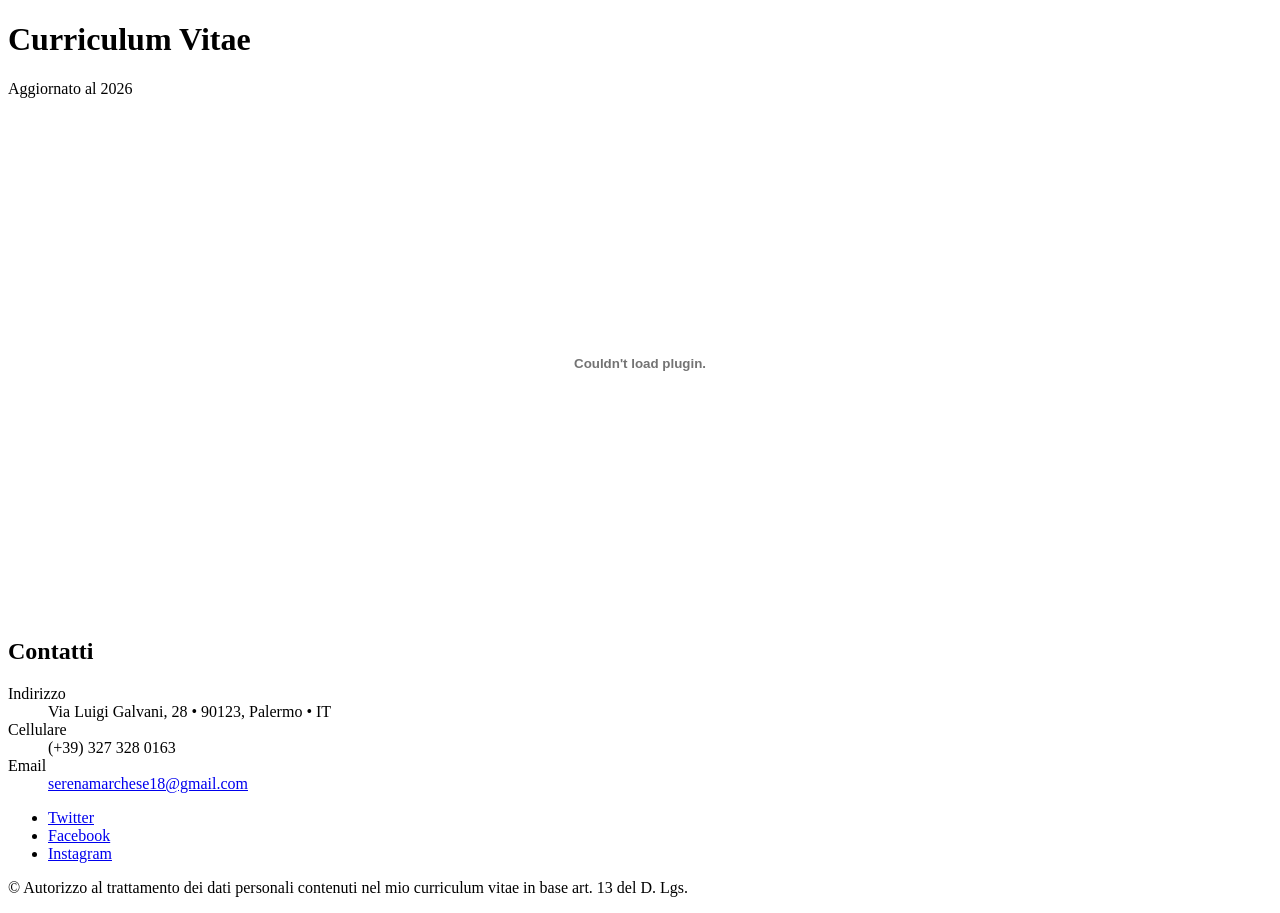
==== cvartistico.html @ 2106c132 "Add files via upload" ====
<!DOCTYPE HTML>
<!--
	Stellar by HTML5 UP
	html5up.net | @ajlkn
	Free for personal and commercial use under the CCA 3.0 license (html5up.net/license)
-->
<html>
	<head>
		<title>CURRICULUM VITAE</title>
		<meta charset="utf-8" />
		<meta name="viewport" content="width=device-width, initial-scale=1, user-scalable=no" />
		<link rel="stylesheet" href="assets/css/main.css" />
		<noscript><link rel="stylesheet" href="assets/css/noscript.css" /></noscript>
	</head>
	<body class="is-preload">

		<!-- Wrapper -->
			<div id="wrapper">

				<!-- Header -->
					<header id="header">
						<h1>Curriculum Vitae</h1>
						<p>Aggiornato al 2026</p>
					</header>

				<!-- Main -->
					<div id="main">

						<!-- Content -->
							<div class="pdf-container">
<embed 
        src="Curriculum2026.pdf#toolbar=0&navpanes=0&scrollbar=0" 
        type="application/pdf" 
        width="100%" 
        height="500px" 
    />
</div>

			<!-- Footer -->
					<footer id="footer">
						<section>
							<h2>Contatti</h2>
							<dl class="alt">
								<dt>Indirizzo</dt>
								<dd>Via Luigi Galvani, 28 &bull; 90123, Palermo &bull; IT</dd>
								<dt>Cellulare</dt>
								<dd>(+39) 327 328 0163</dd>
								<dt>Email</dt>
								<dd><a href="#">serenamarchese18@gmail.com</a></dd>
							</dl>
							<ul class="icons">
								<li><a href="https://x.com/SerenaMarchese8" class="icon brands fa-twitter alt"><span class="label">Twitter</span></a></li>
								<li><a href="https://www.facebook.com/SerenaMarchese882/" class="icon brands fa-facebook-f alt"><span class="label">Facebook</span></a></li>
								<li><a href="https://www.instagram.com/s3renere/" class="icon brands fa-instagram alt"><span class="label">Instagram</span></a></li>
							</ul>
						</section>
						<p class="copyright">&copy; Autorizzo al trattamento dei dati personali contenuti nel mio curriculum vitae in base art. 13 del D. Lgs.</p>
					</footer>

			</div>

		<!-- Scripts -->
			<script src="assets/js/jquery.min.js"></script>
			<script src="assets/js/jquery.scrollex.min.js"></script>
			<script src="assets/js/jquery.scrolly.min.js"></script>
			<script src="assets/js/browser.min.js"></script>
			<script src="assets/js/breakpoints.min.js"></script>
			<script src="assets/js/util.js"></script>
			<script src="assets/js/main.js"></script>

	</body>
</html>
---- assets/css/main.css ----
@import url(fontawesome-all.min.css);
@import 'https://fonts.googleapis.com/css?family=Source+Sans+Pro:300,400';

/*
	Stellar by HTML5 UP
	html5up.net | @ajlkn
	Free for personal and commercial use under the CCA 3.0 license (html5up.net/license)
*/

html, body, div, span, applet, object,
iframe, h1, h2, h3, h4, h5, h6, p, blockquote,
pre, a, abbr, acronym, address, big, cite,
code, del, dfn, em, img, ins, kbd, q, s, samp,
small, strike, strong, sub, sup, tt, var, b,
u, i, center, dl, dt, dd, ol, ul, li, fieldset,
form, label, legend, table, caption, tbody,
tfoot, thead, tr, th, td, article, aside,
canvas, details, embed, figure, figcaption,
footer, header, hgroup, menu, nav, output, ruby,
section, summary, time, mark, audio, video {
	margin: 0;
	padding: 0;
	border: 0;
	font-size: 100%;
	font: inherit;
	vertical-align: baseline;}

article, aside, details, figcaption, figure,
footer, header, hgroup, menu, nav, section {
	display: block;}

body {
	line-height: 1;
}

ol, ul {
	list-style: none;
}

blockquote, q {
	quotes: none;
}

	blockquote:before, blockquote:after, q:before, q:after {
		content: '';
		content: none;
	}

table {
	border-collapse: collapse;
	border-spacing: 0;
}

body {
	-webkit-text-size-adjust: none;
}

mark {
	background-color: transparent;
	color: inherit;
}

input::-moz-focus-inner {
	border: 0;
	padding: 0;
}

input, select, textarea {
	-moz-appearance: none;
	-webkit-appearance: none;
	-ms-appearance: none;
	appearance: none;
}

/* Basic */

	@-ms-viewport {
		width: device-width;
	}

	body {
		-ms-overflow-style: scrollbar;
	}

	@media screen and (max-width: 480px) {

		html, body {
			min-width: 320px;
		}

	}

	html {
		box-sizing: border-box;
	}

	*, *:before, *:after {
		box-sizing: inherit;
	}

	body {
		background-color: #935d8c;
		background-image: url("images/overlay.png"), -moz-linear-gradient(45deg, #e37682 15%, #5f4d93 85%);
		background-image: url("images/overlay.png"), -webkit-linear-gradient(45deg, #e37682 15%, #5f4d93 85%);
		background-image: url("images/overlay.png"), -ms-linear-gradient(45deg, #e37682 15%, #5f4d93 85%);
		background-image: url("images/overlay.png"), linear-gradient(45deg, #e37682 15%, #5f4d93 85%);
	}

		body.is-preload *, body.is-preload *:before, body.is-preload *:after {
			-moz-animation: none !important;
			-webkit-animation: none !important;
			-ms-animation: none !important;
			animation: none !important;
			-moz-transition: none !important;
			-webkit-transition: none !important;
			-ms-transition: none !important;
			transition: none !important;
		}

/* Type */

	body {
		background-color: #935d8c;
		color: rgba(255, 255, 255, 0.65);
	}

	body, input, select, textarea {
		font-family: "Source Sans Pro", Helvetica, sans-serif;
		font-size: 17pt;
		font-weight: 300;
		line-height: 1.65;
	}

		@media screen and (max-width: 1680px) {

			body, input, select, textarea {
				font-size: 14pt;
			}

		}

		@media screen and (max-width: 1280px) {

			body, input, select, textarea {
				font-size: 12pt;
			}

		}

		@media screen and (max-width: 360px) {

			body, input, select, textarea {
				font-size: 11pt;
			}

		}

	a {
		-moz-transition: color 0.2s ease, border-bottom 0.2s ease;
		-webkit-transition: color 0.2s ease, border-bottom 0.2s ease;
		-ms-transition: color 0.2s ease, border-bottom 0.2s ease;
		transition: color 0.2s ease, border-bottom 0.2s ease;
		text-decoration: none;
		border-bottom: dotted 1px;
		color: inherit;
	}

		a:hover {
			border-bottom-color: transparent;
		}

	strong, b {
		font-weight: 400;
	}

	em, i {
		font-style: italic;
	}

	p {
		margin: 0 0 2em 0;
	}

		p.content {
			-moz-columns: 20em 2;
			-webkit-columns: 20em 2;
			-ms-columns: 20em 2;
			columns: 20em 2;
			-moz-column-gap: 2em;
			-webkit-column-gap: 2em;
			-ms-column-gap: 2em;
			column-gap: 2em;
			text-align: justify;
		}

	h1, h2, h3, h4, h5, h6 {
		font-weight: 300;
		line-height: 1.5;
		margin: 0 0 0.7em 0;
		letter-spacing: -0.025em;
	}

		h1 a, h2 a, h3 a, h4 a, h5 a, h6 a {
			color: inherit;
			text-decoration: none;
		}

	h1 {
		font-size: 2.5em;
		line-height: 1.2;
	}

	h2 {
		font-size: 1.5em;
	}

	h3 {
		font-size: 1.25em;
	}

	h4 {
		font-size: 1.1em;
	}

	h5 {
		font-size: 0.9em;
	}

	h6 {
		font-size: 0.7em;
	}

	@media screen and (max-width: 736px) {

		h1 {
			font-size: 2em;
		}

	}

	sub {
		font-size: 0.8em;
		position: relative;
		top: 0.5em;
	}

	sup {
		font-size: 0.8em;
		position: relative;
		top: -0.5em;
	}

	blockquote {
		border-left: solid 4px;
		font-style: italic;
		margin: 0 0 2em 0;
		padding: 0.5em 0 0.5em 2em;
	}

	code {
		border-radius: 8px;
		border: solid 1px;
		font-family: "Courier New", monospace;
		font-size: 0.9em;
		margin: 0 0.25em;
		padding: 0.25em 0.65em;
	}

	pre {
		-webkit-overflow-scrolling: touch;
		font-family: "Courier New", monospace;
		font-size: 0.9em;
		margin: 0 0 2em 0;
	}

		pre code {
			display: block;
			line-height: 1.75;
			padding: 1em 1.5em;
			overflow-x: auto;
		}

	hr {
		border: 0;
		border-bottom: solid 1px;
		margin: 2em 0;
	}

		hr.major {
			margin: 3em 0;
		}

	.align-left {
		text-align: left;
	}

	.align-center {
		text-align: center;
	}

	.align-right {
		text-align: right;
	}

	input, select, textarea {
		color: #ffffff;
	}

	a:hover {
		color: #ffffff;
	}

	strong, b {
		color: #ffffff;
	}

	h1, h2, h3, h4, h5, h6 {
		color: #ffffff;
	}

	blockquote {
		border-left-color: rgba(255, 255, 255, 0.35);
	}

	code {
		background: rgba(255, 255, 255, 0.075);
		border-color: rgba(255, 255, 255, 0.35);
	}

	hr {
		border-bottom-color: rgba(255, 255, 255, 0.35);
	}

/* Row */

	.row {
		display: flex;
		flex-wrap: wrap;
		box-sizing: border-box;
		align-items: stretch;
	}

		.row > * {
			box-sizing: border-box;
		}

		.row.gtr-uniform > * > :last-child {
			margin-bottom: 0;
		}

		.row.aln-left {
			justify-content: flex-start;
		}

		.row.aln-center {
			justify-content: center;
		}

		.row.aln-right {
			justify-content: flex-end;
		}

		.row.aln-top {
			align-items: flex-start;
		}

		.row.aln-middle {
			align-items: center;
		}

		.row.aln-bottom {
			align-items: flex-end;
		}

		.row > .imp {
			order: -1;
		}

		.row > .col-1 {
			width: 8.33333%;
		}

		.row > .off-1 {
			margin-left: 8.33333%;
		}

		.row > .col-2 {
			width: 16.66667%;
		}

		.row > .off-2 {
			margin-left: 16.66667%;
		}

		.row > .col-3 {
			width: 25%;
		}

		.row > .off-3 {
			margin-left: 25%;
		}

		.row > .col-4 {
			width: 33.33333%;
		}

		.row > .off-4 {
			margin-left: 33.33333%;
		}

		.row > .col-5 {
			width: 41.66667%;
		}

		.row > .off-5 {
			margin-left: 41.66667%;
		}

		.row > .col-6 {
			width: 50%;
		}

		.row > .off-6 {
			margin-left: 50%;
		}

		.row > .col-7 {
			width: 58.33333%;
		}

		.row > .off-7 {
			margin-left: 58.33333%;
		}

		.row > .col-8 {
			width: 66.66667%;
		}

		.row > .off-8 {
			margin-left: 66.66667%;
		}

		.row > .col-9 {
			width: 75%;
		}

		.row > .off-9 {
			margin-left: 75%;
		}

		.row > .col-10 {
			width: 83.33333%;
		}

		.row > .off-10 {
			margin-left: 83.33333%;
		}

		.row > .col-11 {
			width: 91.66667%;
		}

		.row > .off-11 {
			margin-left: 91.66667%;
		}

		.row > .col-12 {
			width: 100%;
		}

		.row > .off-12 {
			margin-left: 100%;
		}

		.row.gtr-0 {
			margin-top: 0;
			margin-left: 0em;
		}

			.row.gtr-0 > * {
				padding: 0 0 0 0em;
			}

			.row.gtr-0.gtr-uniform {
				margin-top: 0em;
			}

				.row.gtr-0.gtr-uniform > * {
					padding-top: 0em;
				}

		.row.gtr-25 {
			margin-top: 0;
			margin-left: -0.375em;
		}

			.row.gtr-25 > * {
				padding: 0 0 0 0.375em;
			}

			.row.gtr-25.gtr-uniform {
				margin-top: -0.375em;
			}

				.row.gtr-25.gtr-uniform > * {
					padding-top: 0.375em;
				}

		.row.gtr-50 {
			margin-top: 0;
			margin-left: -0.75em;
		}

			.row.gtr-50 > * {
				padding: 0 0 0 0.75em;
			}

			.row.gtr-50.gtr-uniform {
				margin-top: -0.75em;
			}

				.row.gtr-50.gtr-uniform > * {
					padding-top: 0.75em;
				}

		.row {
			margin-top: 0;
			margin-left: -1.5em;
		}

			.row > * {
				padding: 0 0 0 1.5em;
			}

			.row.gtr-uniform {
				margin-top: -1.5em;
			}

				.row.gtr-uniform > * {
					padding-top: 1.5em;
				}

		.row.gtr-150 {
			margin-top: 0;
			margin-left: -2.25em;
		}

			.row.gtr-150 > * {
				padding: 0 0 0 2.25em;
			}

			.row.gtr-150.gtr-uniform {
				margin-top: -2.25em;
			}

				.row.gtr-150.gtr-uniform > * {
					padding-top: 2.25em;
				}

		.row.gtr-200 {
			margin-top: 0;
			margin-left: -3em;
		}

			.row.gtr-200 > * {
				padding: 0 0 0 3em;
			}

			.row.gtr-200.gtr-uniform {
				margin-top: -3em;
			}

				.row.gtr-200.gtr-uniform > * {
					padding-top: 3em;
				}

		@media screen and (max-width: 1680px) {

			.row {
				display: flex;
				flex-wrap: wrap;
				box-sizing: border-box;
				align-items: stretch;
			}

				.row > * {
					box-sizing: border-box;
				}

				.row.gtr-uniform > * > :last-child {
					margin-bottom: 0;
				}

				.row.aln-left {
					justify-content: flex-start;
				}

				.row.aln-center {
					justify-content: center;
				}

				.row.aln-right {
					justify-content: flex-end;
				}

				.row.aln-top {
					align-items: flex-start;
				}

				.row.aln-middle {
					align-items: center;
				}

				.row.aln-bottom {
					align-items: flex-end;
				}

				.row > .imp-xlarge {
					order: -1;
				}

				.row > .col-1-xlarge {
					width: 8.33333%;
				}

				.row > .off-1-xlarge {
					margin-left: 8.33333%;
				}

				.row > .col-2-xlarge {
					width: 16.66667%;
				}

				.row > .off-2-xlarge {
					margin-left: 16.66667%;
				}

				.row > .col-3-xlarge {
					width: 25%;
				}

				.row > .off-3-xlarge {
					margin-left: 25%;
				}

				.row > .col-4-xlarge {
					width: 33.33333%;
				}

				.row > .off-4-xlarge {
					margin-left: 33.33333%;
				}

				.row > .col-5-xlarge {
					width: 41.66667%;
				}

				.row > .off-5-xlarge {
					margin-left: 41.66667%;
				}

				.row > .col-6-xlarge {
					width: 50%;
				}

				.row > .off-6-xlarge {
					margin-left: 50%;
				}

				.row > .col-7-xlarge {
					width: 58.33333%;
				}

				.row > .off-7-xlarge {
					margin-left: 58.33333%;
				}

				.row > .col-8-xlarge {
					width: 66.66667%;
				}

				.row > .off-8-xlarge {
					margin-left: 66.66667%;
				}

				.row > .col-9-xlarge {
					width: 75%;
				}

				.row > .off-9-xlarge {
					margin-left: 75%;
				}

				.row > .col-10-xlarge {
					width: 83.33333%;
				}

				.row > .off-10-xlarge {
					margin-left: 83.33333%;
				}

				.row > .col-11-xlarge {
					width: 91.66667%;
				}

				.row > .off-11-xlarge {
					margin-left: 91.66667%;
				}

				.row > .col-12-xlarge {
					width: 100%;
				}

				.row > .off-12-xlarge {
					margin-left: 100%;
				}

				.row.gtr-0 {
					margin-top: 0;
					margin-left: 0em;
				}

					.row.gtr-0 > * {
						padding: 0 0 0 0em;
					}

					.row.gtr-0.gtr-uniform {
						margin-top: 0em;
					}

						.row.gtr-0.gtr-uniform > * {
							padding-top: 0em;
						}

				.row.gtr-25 {
					margin-top: 0;
					margin-left: -0.375em;
				}

					.row.gtr-25 > * {
						padding: 0 0 0 0.375em;
					}

					.row.gtr-25.gtr-uniform {
						margin-top: -0.375em;
					}

						.row.gtr-25.gtr-uniform > * {
							padding-top: 0.375em;
						}

				.row.gtr-50 {
					margin-top: 0;
					margin-left: -0.75em;
				}

					.row.gtr-50 > * {
						padding: 0 0 0 0.75em;
					}

					.row.gtr-50.gtr-uniform {
						margin-top: -0.75em;
					}

						.row.gtr-50.gtr-uniform > * {
							padding-top: 0.75em;
						}

				.row {
					margin-top: 0;
					margin-left: -1.5em;
				}

					.row > * {
						padding: 0 0 0 1.5em;
					}

					.row.gtr-uniform {
						margin-top: -1.5em;
					}

						.row.gtr-uniform > * {
							padding-top: 1.5em;
						}

				.row.gtr-150 {
					margin-top: 0;
					margin-left: -2.25em;
				}

					.row.gtr-150 > * {
						padding: 0 0 0 2.25em;
					}

					.row.gtr-150.gtr-uniform {
						margin-top: -2.25em;
					}

						.row.gtr-150.gtr-uniform > * {
							padding-top: 2.25em;
						}

				.row.gtr-200 {
					margin-top: 0;
					margin-left: -3em;
				}

					.row.gtr-200 > * {
						padding: 0 0 0 3em;
					}

					.row.gtr-200.gtr-uniform {
						margin-top: -3em;
					}

						.row.gtr-200.gtr-uniform > * {
							padding-top: 3em;
						}

		}

		@media screen and (max-width: 1280px) {

			.row {
				display: flex;
				flex-wrap: wrap;
				box-sizing: border-box;
				align-items: stretch;
			}

				.row > * {
					box-sizing: border-box;
				}

				.row.gtr-uniform > * > :last-child {
					margin-bottom: 0;
				}

				.row.aln-left {
					justify-content: flex-start;
				}

				.row.aln-center {
					justify-content: center;
				}

				.row.aln-right {
					justify-content: flex-end;
				}

				.row.aln-top {
					align-items: flex-start;
				}

				.row.aln-middle {
					align-items: center;
				}

				.row.aln-bottom {
					align-items: flex-end;
				}

				.row > .imp-large {
					order: -1;
				}

				.row > .col-1-large {
					width: 8.33333%;
				}

				.row > .off-1-large {
					margin-left: 8.33333%;
				}

				.row > .col-2-large {
					width: 16.66667%;
				}

				.row > .off-2-large {
					margin-left: 16.66667%;
				}

				.row > .col-3-large {
					width: 25%;
				}

				.row > .off-3-large {
					margin-left: 25%;
				}

				.row > .col-4-large {
					width: 33.33333%;
				}

				.row > .off-4-large {
					margin-left: 33.33333%;
				}

				.row > .col-5-large {
					width: 41.66667%;
				}

				.row > .off-5-large {
					margin-left: 41.66667%;
				}

				.row > .col-6-large {
					width: 50%;
				}

				.row > .off-6-large {
					margin-left: 50%;
				}

				.row > .col-7-large {
					width: 58.33333%;
				}

				.row > .off-7-large {
					margin-left: 58.33333%;
				}

				.row > .col-8-large {
					width: 66.66667%;
				}

				.row > .off-8-large {
					margin-left: 66.66667%;
				}

				.row > .col-9-large {
					width: 75%;
				}

				.row > .off-9-large {
					margin-left: 75%;
				}

				.row > .col-10-large {
					width: 83.33333%;
				}

				.row > .off-10-large {
					margin-left: 83.33333%;
				}

				.row > .col-11-large {
					width: 91.66667%;
				}

				.row > .off-11-large {
					margin-left: 91.66667%;
				}

				.row > .col-12-large {
					width: 100%;
				}

				.row > .off-12-large {
					margin-left: 100%;
				}

				.row.gtr-0 {
					margin-top: 0;
					margin-left: 0em;
				}

					.row.gtr-0 > * {
						padding: 0 0 0 0em;
					}

					.row.gtr-0.gtr-uniform {
						margin-top: 0em;
					}

						.row.gtr-0.gtr-uniform > * {
							padding-top: 0em;
						}

				.row.gtr-25 {
					margin-top: 0;
					margin-left: -0.375em;
				}

					.row.gtr-25 > * {
						padding: 0 0 0 0.375em;
					}

					.row.gtr-25.gtr-uniform {
						margin-top: -0.375em;
					}

						.row.gtr-25.gtr-uniform > * {
							padding-top: 0.375em;
						}

				.row.gtr-50 {
					margin-top: 0;
					margin-left: -0.75em;
				}

					.row.gtr-50 > * {
						padding: 0 0 0 0.75em;
					}

					.row.gtr-50.gtr-uniform {
						margin-top: -0.75em;
					}

						.row.gtr-50.gtr-uniform > * {
							padding-top: 0.75em;
						}

				.row {
					margin-top: 0;
					margin-left: -1.5em;
				}

					.row > * {
						padding: 0 0 0 1.5em;
					}

					.row.gtr-uniform {
						margin-top: -1.5em;
					}

						.row.gtr-uniform > * {
							padding-top: 1.5em;
						}

				.row.gtr-150 {
					margin-top: 0;
					margin-left: -2.25em;
				}

					.row.gtr-150 > * {
						padding: 0 0 0 2.25em;
					}

					.row.gtr-150.gtr-uniform {
						margin-top: -2.25em;
					}

						.row.gtr-150.gtr-uniform > * {
							padding-top: 2.25em;
						}

				.row.gtr-200 {
					margin-top: 0;
					margin-left: -3em;
				}

					.row.gtr-200 > * {
						padding: 0 0 0 3em;
					}

					.row.gtr-200.gtr-uniform {
						margin-top: -3em;
					}

						.row.gtr-200.gtr-uniform > * {
							padding-top: 3em;
						}

		}

		@media screen and (max-width: 980px) {

			.row {
				display: flex;
				flex-wrap: wrap;
				box-sizing: border-box;
				align-items: stretch;
			}

				.row > * {
					box-sizing: border-box;
				}

				.row.gtr-uniform > * > :last-child {
					margin-bottom: 0;
				}

				.row.aln-left {
					justify-content: flex-start;
				}

				.row.aln-center {
					justify-content: center;
				}

				.row.aln-right {
					justify-content: flex-end;
				}

				.row.aln-top {
					align-items: flex-start;
				}

				.row.aln-middle {
					align-items: center;
				}

				.row.aln-bottom {
					align-items: flex-end;
				}

				.row > .imp-medium {
					order: -1;
				}

				.row > .col-1-medium {
					width: 8.33333%;
				}

				.row > .off-1-medium {
					margin-left: 8.33333%;
				}

				.row > .col-2-medium {
					width: 16.66667%;
				}

				.row > .off-2-medium {
					margin-left: 16.66667%;
				}

				.row > .col-3-medium {
					width: 25%;
				}

				.row > .off-3-medium {
					margin-left: 25%;
				}

				.row > .col-4-medium {
					width: 33.33333%;
				}

				.row > .off-4-medium {
					margin-left: 33.33333%;
				}

				.row > .col-5-medium {
					width: 41.66667%;
				}

				.row > .off-5-medium {
					margin-left: 41.66667%;
				}

				.row > .col-6-medium {
					width: 50%;
				}

				.row > .off-6-medium {
					margin-left: 50%;
				}

				.row > .col-7-medium {
					width: 58.33333%;
				}

				.row > .off-7-medium {
					margin-left: 58.33333%;
				}

				.row > .col-8-medium {
					width: 66.66667%;
				}

				.row > .off-8-medium {
					margin-left: 66.66667%;
				}

				.row > .col-9-medium {
					width: 75%;
				}

				.row > .off-9-medium {
					margin-left: 75%;
				}

				.row > .col-10-medium {
					width: 83.33333%;
				}

				.row > .off-10-medium {
					margin-left: 83.33333%;
				}

				.row > .col-11-medium {
					width: 91.66667%;
				}

				.row > .off-11-medium {
					margin-left: 91.66667%;
				}

				.row > .col-12-medium {
					width: 100%;
				}

				.row > .off-12-medium {
					margin-left: 100%;
				}

				.row.gtr-0 {
					margin-top: 0;
					margin-left: 0em;
				}

					.row.gtr-0 > * {
						padding: 0 0 0 0em;
					}

					.row.gtr-0.gtr-uniform {
						margin-top: 0em;
					}

						.row.gtr-0.gtr-uniform > * {
							padding-top: 0em;
						}

				.row.gtr-25 {
					margin-top: 0;
					margin-left: -0.375em;
				}

					.row.gtr-25 > * {
						padding: 0 0 0 0.375em;
					}

					.row.gtr-25.gtr-uniform {
						margin-top: -0.375em;
					}

						.row.gtr-25.gtr-uniform > * {
							padding-top: 0.375em;
						}

				.row.gtr-50 {
					margin-top: 0;
					margin-left: -0.75em;
				}

					.row.gtr-50 > * {
						padding: 0 0 0 0.75em;
					}

					.row.gtr-50.gtr-uniform {
						margin-top: -0.75em;
					}

						.row.gtr-50.gtr-uniform > * {
							padding-top: 0.75em;
						}

				.row {
					margin-top: 0;
					margin-left: -1.5em;
				}

					.row > * {
						padding: 0 0 0 1.5em;
					}

					.row.gtr-uniform {
						margin-top: -1.5em;
					}

						.row.gtr-uniform > * {
							padding-top: 1.5em;
						}

				.row.gtr-150 {
					margin-top: 0;
					margin-left: -2.25em;
				}

					.row.gtr-150 > * {
						padding: 0 0 0 2.25em;
					}

					.row.gtr-150.gtr-uniform {
						margin-top: -2.25em;
					}

						.row.gtr-150.gtr-uniform > * {
							padding-top: 2.25em;
						}

				.row.gtr-200 {
					margin-top: 0;
					margin-left: -3em;
				}

					.row.gtr-200 > * {
						padding: 0 0 0 3em;
					}

					.row.gtr-200.gtr-uniform {
						margin-top: -3em;
					}

						.row.gtr-200.gtr-uniform > * {
							padding-top: 3em;
						}

		}

		@media screen and (max-width: 736px) {

			.row {
				display: flex;
				flex-wrap: wrap;
				box-sizing: border-box;
				align-items: stretch;
			}

				.row > * {
					box-sizing: border-box;
				}

				.row.gtr-uniform > * > :last-child {
					margin-bottom: 0;
				}

				.row.aln-left {
					justify-content: flex-start;
				}

				.row.aln-center {
					justify-content: center;
				}

				.row.aln-right {
					justify-content: flex-end;
				}

				.row.aln-top {
					align-items: flex-start;
				}

				.row.aln-middle {
					align-items: center;
				}

				.row.aln-bottom {
					align-items: flex-end;
				}

				.row > .imp-small {
					order: -1;
				}

				.row > .col-1-small {
					width: 8.33333%;
				}

				.row > .off-1-small {
					margin-left: 8.33333%;
				}

				.row > .col-2-small {
					width: 16.66667%;
				}

				.row > .off-2-small {
					margin-left: 16.66667%;
				}

				.row > .col-3-small {
					width: 25%;
				}

				.row > .off-3-small {
					margin-left: 25%;
				}

				.row > .col-4-small {
					width: 33.33333%;
				}

				.row > .off-4-small {
					margin-left: 33.33333%;
				}

				.row > .col-5-small {
					width: 41.66667%;
				}

				.row > .off-5-small {
					margin-left: 41.66667%;
				}

				.row > .col-6-small {
					width: 50%;
				}

				.row > .off-6-small {
					margin-left: 50%;
				}

				.row > .col-7-small {
					width: 58.33333%;
				}

				.row > .off-7-small {
					margin-left: 58.33333%;
				}

				.row > .col-8-small {
					width: 66.66667%;
				}

				.row > .off-8-small {
					margin-left: 66.66667%;
				}

				.row > .col-9-small {
					width: 75%;
				}

				.row > .off-9-small {
					margin-left: 75%;
				}

				.row > .col-10-small {
					width: 83.33333%;
				}

				.row > .off-10-small {
					margin-left: 83.33333%;
				}

				.row > .col-11-small {
					width: 91.66667%;
				}

				.row > .off-11-small {
					margin-left: 91.66667%;
				}

				.row > .col-12-small {
					width: 100%;
				}

				.row > .off-12-small {
					margin-left: 100%;
				}

				.row.gtr-0 {
					margin-top: 0;
					margin-left: 0em;
				}

					.row.gtr-0 > * {
						padding: 0 0 0 0em;
					}

					.row.gtr-0.gtr-uniform {
						margin-top: 0em;
					}

						.row.gtr-0.gtr-uniform > * {
							padding-top: 0em;
						}

				.row.gtr-25 {
					margin-top: 0;
					margin-left: -0.25em;
				}

					.row.gtr-25 > * {
						padding: 0 0 0 0.25em;
					}

					.row.gtr-25.gtr-uniform {
						margin-top: -0.25em;
					}

						.row.gtr-25.gtr-uniform > * {
							padding-top: 0.25em;
						}

				.row.gtr-50 {
					margin-top: 0;
					margin-left: -0.5em;
				}

					.row.gtr-50 > * {
						padding: 0 0 0 0.5em;
					}

					.row.gtr-50.gtr-uniform {
						margin-top: -0.5em;
					}

						.row.gtr-50.gtr-uniform > * {
							padding-top: 0.5em;
						}

				.row {
					margin-top: 0;
					margin-left: -1em;
				}

					.row > * {
						padding: 0 0 0 1em;
					}

					.row.gtr-uniform {
						margin-top: -1em;
					}

						.row.gtr-uniform > * {
							padding-top: 1em;
						}

				.row.gtr-150 {
					margin-top: 0;
					margin-left: -1.5em;
				}

					.row.gtr-150 > * {
						padding: 0 0 0 1.5em;
					}

					.row.gtr-150.gtr-uniform {
						margin-top: -1.5em;
					}

						.row.gtr-150.gtr-uniform > * {
							padding-top: 1.5em;
						}

				.row.gtr-200 {
					margin-top: 0;
					margin-left: -2em;
				}

					.row.gtr-200 > * {
						padding: 0 0 0 2em;
					}

					.row.gtr-200.gtr-uniform {
						margin-top: -2em;
					}

						.row.gtr-200.gtr-uniform > * {
							padding-top: 2em;
						}

		}

		@media screen and (max-width: 480px) {

			.row {
				display: flex;
				flex-wrap: wrap;
				box-sizing: border-box;
				align-items: stretch;
			}

				.row > * {
					box-sizing: border-box;
				}

				.row.gtr-uniform > * > :last-child {
					margin-bottom: 0;
				}

				.row.aln-left {
					justify-content: flex-start;
				}

				.row.aln-center {
					justify-content: center;
				}

				.row.aln-right {
					justify-content: flex-end;
				}

				.row.aln-top {
					align-items: flex-start;
				}

				.row.aln-middle {
					align-items: center;
				}

				.row.aln-bottom {
					align-items: flex-end;
				}

				.row > .imp-xsmall {
					order: -1;
				}

				.row > .col-1-xsmall {
					width: 8.33333%;
				}

				.row > .off-1-xsmall {
					margin-left: 8.33333%;
				}

				.row > .col-2-xsmall {
					width: 16.66667%;
				}

				.row > .off-2-xsmall {
					margin-left: 16.66667%;
				}

				.row > .col-3-xsmall {
					width: 25%;
				}

				.row > .off-3-xsmall {
					margin-left: 25%;
				}

				.row > .col-4-xsmall {
					width: 33.33333%;
				}

				.row > .off-4-xsmall {
					margin-left: 33.33333%;
				}

				.row > .col-5-xsmall {
					width: 41.66667%;
				}

				.row > .off-5-xsmall {
					margin-left: 41.66667%;
				}

				.row > .col-6-xsmall {
					width: 50%;
				}

				.row > .off-6-xsmall {
					margin-left: 50%;
				}

				.row > .col-7-xsmall {
					width: 58.33333%;
				}

				.row > .off-7-xsmall {
					margin-left: 58.33333%;
				}

				.row > .col-8-xsmall {
					width: 66.66667%;
				}

				.row > .off-8-xsmall {
					margin-left: 66.66667%;
				}

				.row > .col-9-xsmall {
					width: 75%;
				}

				.row > .off-9-xsmall {
					margin-left: 75%;
				}

				.row > .col-10-xsmall {
					width: 83.33333%;
				}

				.row > .off-10-xsmall {
					margin-left: 83.33333%;
				}

				.row > .col-11-xsmall {
					width: 91.66667%;
				}

				.row > .off-11-xsmall {
					margin-left: 91.66667%;
				}

				.row > .col-12-xsmall {
					width: 100%;
				}

				.row > .off-12-xsmall {
					margin-left: 100%;
				}

				.row.gtr-0 {
					margin-top: 0;
					margin-left: 0em;
				}

					.row.gtr-0 > * {
						padding: 0 0 0 0em;
					}

					.row.gtr-0.gtr-uniform {
						margin-top: 0em;
					}

						.row.gtr-0.gtr-uniform > * {
							padding-top: 0em;
						}

				.row.gtr-25 {
					margin-top: 0;
					margin-left: -0.3125em;
				}

					.row.gtr-25 > * {
						padding: 0 0 0 0.3125em;
					}

					.row.gtr-25.gtr-uniform {
						margin-top: -0.3125em;
					}

						.row.gtr-25.gtr-uniform > * {
							padding-top: 0.3125em;
						}

				.row.gtr-50 {
					margin-top: 0;
					margin-left: -0.625em;
				}

					.row.gtr-50 > * {
						padding: 0 0 0 0.625em;
					}

					.row.gtr-50.gtr-uniform {
						margin-top: -0.625em;
					}

						.row.gtr-50.gtr-uniform > * {
							padding-top: 0.625em;
						}

				.row {
					margin-top: 0;
					margin-left: -1.25em;
				}

					.row > * {
						padding: 0 0 0 1.25em;
					}

					.row.gtr-uniform {
						margin-top: -1.25em;
					}

						.row.gtr-uniform > * {
							padding-top: 1.25em;
						}

				.row.gtr-150 {
					margin-top: 0;
					margin-left: -1.875em;
				}

					.row.gtr-150 > * {
						padding: 0 0 0 1.875em;
					}

					.row.gtr-150.gtr-uniform {
						margin-top: -1.875em;
					}

						.row.gtr-150.gtr-uniform > * {
							padding-top: 1.875em;
						}

				.row.gtr-200 {
					margin-top: 0;
					margin-left: -2.5em;
				}

					.row.gtr-200 > * {
						padding: 0 0 0 2.5em;
					}

					.row.gtr-200.gtr-uniform {
						margin-top: -2.5em;
					}

						.row.gtr-200.gtr-uniform > * {
							padding-top: 2.5em;
						}

		}

/* Box */

	.box {
		border-radius: 8px;
		border: solid;
		margin-bottom: 2em;
		padding: 1.5em;
	}

		.box > :last-child,
		.box > :last-child > :last-child,
		.box > :last-child > :last-child > :last-child {
			margin-bottom: 0;
		}

		.box.alt {
			border: 0;
			border-radius: 0;
			padding: 0;
		}

	.box {
		border-color: rgba(255, 255, 255, 0.35);
	}

/* Button */

	input[type="submit"],
	input[type="reset"],
	input[type="button"],
	button,
	.button {
		-moz-appearance: none;
		-webkit-appearance: none;
		-ms-appearance: none;
		appearance: none;
		-moz-transition: background-color 0.2s ease-in-out, color 0.2s ease-in-out;
		-webkit-transition: background-color 0.2s ease-in-out, color 0.2s ease-in-out;
		-ms-transition: background-color 0.2s ease-in-out, color 0.2s ease-in-out;
		transition: background-color 0.2s ease-in-out, color 0.2s ease-in-out;
		border-radius: 8px;
		border: 0;
		cursor: pointer;
		display: inline-block;
		font-weight: 300;
		height: 2.75em;
		line-height: 2.75em;
		min-width: 9.25em;
		padding: 0 1.5em;
		text-align: center;
		text-decoration: none;
		white-space: nowrap;
	}

		input[type="submit"].icon,
		input[type="reset"].icon,
		input[type="button"].icon,
		button.icon,
		.button.icon {
			padding-left: 1.35em;
		}

			input[type="submit"].icon:before,
			input[type="reset"].icon:before,
			input[type="button"].icon:before,
			button.icon:before,
			.button.icon:before {
				margin-right: 0.5em;
			}

		input[type="submit"].fit,
		input[type="reset"].fit,
		input[type="button"].fit,
		button.fit,
		.button.fit {
			width: 100%;
		}

		input[type="submit"].small,
		input[type="reset"].small,
		input[type="button"].small,
		button.small,
		.button.small {
			font-size: 0.8em;
		}

		input[type="submit"].large,
		input[type="reset"].large,
		input[type="button"].large,
		button.large,
		.button.large {
			font-size: 1.35em;
		}

		input[type="submit"].disabled, input[type="submit"]:disabled,
		input[type="reset"].disabled,
		input[type="reset"]:disabled,
		input[type="button"].disabled,
		input[type="button"]:disabled,
		button.disabled,
		button:disabled,
		.button.disabled,
		.button:disabled {
			pointer-events: none;
			opacity: 0.25;
		}

		@media screen and (max-width: 736px) {

			input[type="submit"],
			input[type="reset"],
			input[type="button"],
			button,
			.button {
				min-width: 0;
			}

		}

	input[type="submit"],
	input[type="reset"],
	input[type="button"],
	button,
	.button {
		background-color: transparent;
		box-shadow: inset 0 0 0 1px rgba(255, 255, 255, 0.35);
		color: #ffffff !important;
	}

		input[type="submit"]:hover,
		input[type="reset"]:hover,
		input[type="button"]:hover,
		button:hover,
		.button:hover {
			background-color: rgba(255, 255, 255, 0.075);
		}

		input[type="submit"]:active,
		input[type="reset"]:active,
		input[type="button"]:active,
		button:active,
		.button:active {
			background-color: rgba(255, 255, 255, 0.2);
		}

		input[type="submit"].icon:before,
		input[type="reset"].icon:before,
		input[type="button"].icon:before,
		button.icon:before,
		.button.icon:before {
			color: rgba(255, 255, 255, 0.5);
		}

		input[type="submit"].primary,
		input[type="reset"].primary,
		input[type="button"].primary,
		button.primary,
		.button.primary {
			background-color: #8cc9f0;
			color: #ffffff !important;
			box-shadow: none;
		}

			input[type="submit"].primary:hover,
			input[type="reset"].primary:hover,
			input[type="button"].primary:hover,
			button.primary:hover,
			.button.primary:hover {
				background-color: #9acff2;
			}

			input[type="submit"].primary:active,
			input[type="reset"].primary:active,
			input[type="button"].primary:active,
			button.primary:active,
			.button.primary:active {
				background-color: #7ec3ee;
			}

			input[type="submit"].primary.icon:before,
			input[type="reset"].primary.icon:before,
			input[type="button"].primary.icon:before,
			button.primary.icon:before,
			.button.primary.icon:before {
				color: #ffffff !important;
			}

/* Form */

	form {
		margin: 0 0 2em 0;
	}

	label {
		display: block;
		font-size: 0.9em;
		font-weight: 400;
		margin: 0 0 1em 0;
	}

	input[type="text"],
	input[type="password"],
	input[type="email"],
	select,
	textarea {
		-moz-appearance: none;
		-webkit-appearance: none;
		-ms-appearance: none;
		appearance: none;
		border-radius: 8px;
		border: solid 1px;
		color: inherit;
		display: block;
		outline: 0;
		padding: 0 1em;
		text-decoration: none;
		width: 100%;
	}

		input[type="text"]:invalid,
		input[type="password"]:invalid,
		input[type="email"]:invalid,
		select:invalid,
		textarea:invalid {
			box-shadow: none;
		}

	select {
		background-size: 1.25rem;
		background-repeat: no-repeat;
		background-position: calc(100% - 1rem) center;
		height: 2.75em;
		padding-right: 2.75em;
		text-overflow: ellipsis;
	}

		select:focus::-ms-value {
			background-color: transparent;
		}

		select::-ms-expand {
			display: none;
		}

	input[type="text"],
	input[type="password"],
	input[type="email"],
	select {
		height: 2.75em;
	}

	textarea {
		padding: 0.75em 1em;
	}

	input[type="checkbox"],
	input[type="radio"] {
		-moz-appearance: none;
		-webkit-appearance: none;
		-ms-appearance: none;
		appearance: none;
		display: block;
		float: left;
		margin-right: -2em;
		opacity: 0;
		width: 1em;
		z-index: -1;
	}

		input[type="checkbox"] + label,
		input[type="radio"] + label {
			text-decoration: none;
			cursor: pointer;
			display: inline-block;
			font-size: 1em;
			font-weight: 300;
			padding-left: 2.4em;
			padding-right: 0.75em;
			position: relative;
		}

			input[type="checkbox"] + label:before,
			input[type="radio"] + label:before {
				-moz-osx-font-smoothing: grayscale;
				-webkit-font-smoothing: antialiased;
				display: inline-block;
				font-style: normal;
				font-variant: normal;
				text-rendering: auto;
				line-height: 1;
				text-transform: none !important;
				font-family: 'Font Awesome 5 Free';
				font-weight: 900;
			}

			input[type="checkbox"] + label:before,
			input[type="radio"] + label:before {
				border-radius: 8px;
				border: solid 1px;
				content: '';
				display: inline-block;
				font-size: 0.8em;
				height: 2.0625em;
				left: 0;
				line-height: 2.0625em;
				position: absolute;
				text-align: center;
				top: 0;
				width: 2.0625em;
			}

		input[type="checkbox"]:checked + label:before,
		input[type="radio"]:checked + label:before {
			content: '\f00c';
		}

	input[type="checkbox"] + label:before {
		border-radius: 8px;
	}

	input[type="radio"] + label:before {
		border-radius: 100%;
	}

	::-webkit-input-placeholder {
		opacity: 1.0;
	}

	:-moz-placeholder {
		opacity: 1.0;
	}

	::-moz-placeholder {
		opacity: 1.0;
	}

	:-ms-input-placeholder {
		opacity: 1.0;
	}

	label {
		color: #ffffff;
	}

	input[type="text"],
	input[type="password"],
	input[type="email"],
	select,
	textarea {
		background-color: rgba(255, 255, 255, 0.075);
		border-color: rgba(255, 255, 255, 0.35);
	}

		input[type="text"]:focus,
		input[type="password"]:focus,
		input[type="email"]:focus,
		select:focus,
		textarea:focus {
			border-color: #8cc9f0;
			box-shadow: 0 0 0 1px #8cc9f0;
		}

	select {
		background-image: url("data:image/svg+xml;charset=utf8,%3Csvg xmlns='http://www.w3.org/2000/svg' width='40' height='40' preserveAspectRatio='none' viewBox='0 0 40 40'%3E%3Cpath d='M9.4,12.3l10.4,10.4l10.4-10.4c0.2-0.2,0.5-0.4,0.9-0.4c0.3,0,0.6,0.1,0.9,0.4l3.3,3.3c0.2,0.2,0.4,0.5,0.4,0.9 c0,0.4-0.1,0.6-0.4,0.9L20.7,31.9c-0.2,0.2-0.5,0.4-0.9,0.4c-0.3,0-0.6-0.1-0.9-0.4L4.3,17.3c-0.2-0.2-0.4-0.5-0.4-0.9 c0-0.4,0.1-0.6,0.4-0.9l3.3-3.3c0.2-0.2,0.5-0.4,0.9-0.4S9.1,12.1,9.4,12.3z' fill='rgba(255, 255, 255, 0.35)' /%3E%3C/svg%3E");
	}

		select option {
			color: #ffffff;
			background: #935d8c;
		}

	input[type="checkbox"] + label,
	input[type="radio"] + label {
		color: rgba(255, 255, 255, 0.65);
	}

		input[type="checkbox"] + label:before,
		input[type="radio"] + label:before {
			background: rgba(255, 255, 255, 0.075);
			border-color: rgba(255, 255, 255, 0.35);
		}

	input[type="checkbox"]:checked + label:before,
	input[type="radio"]:checked + label:before {
		background-color: #ffffff;
		border-color: #ffffff;
		color: #935d8c;
	}

	input[type="checkbox"]:focus + label:before,
	input[type="radio"]:focus + label:before {
		border-color: #8cc9f0;
		box-shadow: 0 0 0 1px #8cc9f0;
	}

	::-webkit-input-placeholder {
		color: rgba(255, 255, 255, 0.5) !important;
	}

	:-moz-placeholder {
		color: rgba(255, 255, 255, 0.5) !important;
	}

	::-moz-placeholder {
		color: rgba(255, 255, 255, 0.5) !important;
	}

	:-ms-input-placeholder {
		color: rgba(255, 255, 255, 0.5) !important;
	}

	.formerize-placeholder {
		color: rgba(255, 255, 255, 0.5) !important;
	}

/* Icon */

	.icon {
		text-decoration: none;
		-moz-transition: background-color 0.2s ease-in-out, color 0.2s ease-in-out;
		-webkit-transition: background-color 0.2s ease-in-out, color 0.2s ease-in-out;
		-ms-transition: background-color 0.2s ease-in-out, color 0.2s ease-in-out;
		transition: background-color 0.2s ease-in-out, color 0.2s ease-in-out;
		border-bottom: none;
		position: relative;
	}

		.icon:before {
			-moz-osx-font-smoothing: grayscale;
			-webkit-font-smoothing: antialiased;
			display: inline-block;
			font-style: normal;
			font-variant: normal;
			text-rendering: auto;
			line-height: 1;
			text-transform: none !important;
			font-family: 'Font Awesome 5 Free';
			font-weight: 400;
		}

		.icon > .label {
			display: none;
		}

		.icon:before {
			line-height: solid;
		}

		.icon.solid:before {
			font-weight: 900;
		}

		.icon.brands:before {
			font-family: 'Font Awesome 5 Brands';
		}

		.icon.major {
			border: solid 1px;
			display: inline-block;
			border-radius: 100%;
			padding: 0.65em;
			margin: 0 0 2em 0;
			cursor: default;
		}

			.icon.major:before {
				display: inline-block;
				font-size: 6.25rem;
				width: 2.25em;
				height: 2.25em;
				line-height: 2.2em;
				border-radius: 100%;
				border: solid 1px;
				text-align: center;
			}

		.icon.alt {
			display: inline-block;
			border: solid 1px;
			border-radius: 100%;
		}

			.icon.alt:before {
				display: block;
				font-size: 1.25em;
				width: 2em;
				height: 2em;
				text-align: center;
				line-height: 2em;
			}

		.icon.style1 {
			color: #efa8b0;
		}

		.icon.style2 {
			color: #c79cc8;
		}

		.icon.style3 {
			color: #a89cc8;
		}

		.icon.style4 {
			color: #9bb2e1;
		}

		.icon.style5 {
			color: #8cc9f0;
		}

		@media screen and (max-width: 1680px) {

			.icon.major:before {
				font-size: 5.5rem;
			}

		}

		@media screen and (max-width: 1280px) {

			.icon.major:before {
				font-size: 4.75rem;
			}

		}

		@media screen and (max-width: 736px) {

			.icon.major {
				margin: 0 0 1.5em 0;
				padding: 0.35em;
			}

				.icon.major:before {
					font-size: 3.5rem;
				}

		}

	.icon.major {
		border-color: rgba(255, 255, 255, 0.35);
	}

		.icon.major:before {
			border-color: rgba(255, 255, 255, 0.35);
		}

	.icon.alt {
		border-color: rgba(255, 255, 255, 0.35);
		color: #ffffff;
	}

		.icon.alt:hover {
			background-color: rgba(255, 255, 255, 0.075);
		}

		.icon.alt:active {
			background-color: rgba(255, 255, 255, 0.2);
		}

/* Image */

	.image {
		border-radius: 8px;
		border: 0;
		display: inline-block;
		position: relative;
	}

		.image img {
			border-radius: 8px;
			display: block;
		}

		.image.left, .image.right {
			max-width: 40%;
		}

			.image.left img, .image.right img {
				width: 100%;
			}

		.image.left {
			float: left;
			margin: 0 1.5em 1em 0;
			top: 0.25em;
		}

		.image.right {
			float: right;
			margin: 0 0 1em 1.5em;
			top: 0.25em;
		}

		.image.fit {
			display: block;
			margin: 0 0 2em 0;
			width: 100%;
		}

			.image.fit img {
				width: 100%;
			}

		.image.main {
			display: block;
			margin: 0 0 3em 0;
			width: 100%;
		}

			.image.main img {
				width: 100%;
			}

/* List */

	ol {
		list-style: decimal;
		margin: 0 0 2em 0;
		padding-left: 1.25em;
	}

		ol li {
			padding-left: 0.25em;
		}

	ul {
		list-style: disc;
		margin: 0 0 2em 0;
		padding-left: 1em;
	}

		ul li {
			padding-left: 0.5em;
		}

		ul.alt {
			list-style: none;
			padding-left: 0;
		}

			ul.alt li {
				border-top: solid 1px;
				padding: 0.5em 0;
			}

				ul.alt li:first-child {
					border-top: 0;
					padding-top: 0;
				}

	dl {
		margin: 0 0 2em 0;
	}

		dl dt {
			display: block;
			font-weight: 400;
			margin: 0 0 1em 0;
		}

		dl dd {
			margin-left: 2em;
		}

		dl.alt dt {
			display: block;
			width: 3em;
			margin: 0;
			clear: left;
			float: left;
		}

		dl.alt dd {
			margin: 0 0 0.85em 5.5em;
		}

		dl.alt:after {
			content: '';
			display: block;
			clear: both;
		}

	ul.alt li {
		border-top-color: rgba(255, 255, 255, 0.35);
	}

	dl dt {
		color: #ffffff;
	}

/* Actions */

	ul.actions {
		display: -moz-flex;
		display: -webkit-flex;
		display: -ms-flex;
		display: flex;
		cursor: default;
		list-style: none;
		margin-left: -1em;
		padding-left: 0;
	}

		ul.actions li {
			padding: 0 0 0 1em;
			vertical-align: middle;
		}

		ul.actions.special {
			-moz-justify-content: center;
			-webkit-justify-content: center;
			-ms-justify-content: center;
			justify-content: center;
			width: 100%;
			margin-left: 0;
		}

			ul.actions.special li:first-child {
				padding-left: 0;
			}

		ul.actions.stacked {
			-moz-flex-direction: column;
			-webkit-flex-direction: column;
			-ms-flex-direction: column;
			flex-direction: column;
			margin-left: 0;
		}

			ul.actions.stacked li {
				padding: 1.3em 0 0 0;
			}

				ul.actions.stacked li:first-child {
					padding-top: 0;
				}

		ul.actions.fit {
			width: calc(100% + 1em);
		}

			ul.actions.fit li {
				-moz-flex-grow: 1;
				-webkit-flex-grow: 1;
				-ms-flex-grow: 1;
				flex-grow: 1;
				-moz-flex-shrink: 1;
				-webkit-flex-shrink: 1;
				-ms-flex-shrink: 1;
				flex-shrink: 1;
				width: 100%;
			}

				ul.actions.fit li > * {
					width: 100%;
				}

			ul.actions.fit.stacked {
				width: 100%;
			}

		@media screen and (max-width: 480px) {

			ul.actions:not(.fixed) {
				-moz-flex-direction: column;
				-webkit-flex-direction: column;
				-ms-flex-direction: column;
				flex-direction: column;
				margin-left: 0;
				width: 100% !important;
			}

				ul.actions:not(.fixed) li {
					-moz-flex-grow: 1;
					-webkit-flex-grow: 1;
					-ms-flex-grow: 1;
					flex-grow: 1;
					-moz-flex-shrink: 1;
					-webkit-flex-shrink: 1;
					-ms-flex-shrink: 1;
					flex-shrink: 1;
					padding: 1em 0 0 0;
					text-align: center;
					width: 100%;
				}

					ul.actions:not(.fixed) li > * {
						width: 100%;
					}

					ul.actions:not(.fixed) li:first-child {
						padding-top: 0;
					}

					ul.actions:not(.fixed) li input[type="submit"],
					ul.actions:not(.fixed) li input[type="reset"],
					ul.actions:not(.fixed) li input[type="button"],
					ul.actions:not(.fixed) li button,
					ul.actions:not(.fixed) li .button {
						width: 100%;
					}

						ul.actions:not(.fixed) li input[type="submit"].icon:before,
						ul.actions:not(.fixed) li input[type="reset"].icon:before,
						ul.actions:not(.fixed) li input[type="button"].icon:before,
						ul.actions:not(.fixed) li button.icon:before,
						ul.actions:not(.fixed) li .button.icon:before {
							margin-left: -0.5rem;
						}

		}

/* Icons */

	ul.icons {
		cursor: default;
		list-style: none;
		padding-left: 0;
	}

		ul.icons li {
			display: inline-block;
			padding: 0 0.65em 0 0;
		}

			ul.icons li:last-child {
				padding-right: 0 !important;
			}

/* Section/Article */

	section.special, article.special {
		text-align: center;
	}

	header.major {
		margin-bottom: 3em;
	}

		header.major h2 {
			font-size: 2em;
		}

			header.major h2:after {
				display: block;
				content: '';
				width: 3.25em;
				height: 2px;
				margin: 0.7em 0 1em 0;
				border-radius: 2px;
			}

				section.special header.major h2:after, article.special header.major h2:after {
					margin-left: auto;
					margin-right: auto;
				}

		header.major p {
			font-size: 1.25em;
			letter-spacing: -0.025em;
		}

		header.major.special {
			text-align: center;
		}

			header.major.special h2:after {
				margin-left: auto;
				margin-right: auto;
			}

	footer.major {
		margin-top: 3em;
	}

	@media screen and (max-width: 736px) {

		header.major {
			margin-bottom: 0;
		}

			header.major h2 {
				font-size: 1.5em;
			}

			header.major p {
				font-size: 1em;
				letter-spacing: 0;
			}

				header.major p br {
					display: none;
				}

		footer.major {
			margin-top: 0;
		}

	}

	header.major h2:after {
		background-color: rgba(255, 255, 255, 0.35);
	}

/* Table */

	.table-wrapper {
		-webkit-overflow-scrolling: touch;
		overflow-x: auto;
	}

	table {
		margin: 0 0 2em 0;
		width: 100%;
	}

		table tbody tr {
			border: solid 1px;
			border-left: 0;
			border-right: 0;
		}

		table td {
			padding: 0.75em 0.75em;
		}

		table th {
			font-size: 0.9em;
			font-weight: 400;
			padding: 0 0.75em 0.75em 0.75em;
			text-align: left;
		}

		table thead {
			border-bottom: solid 2px;
		}

		table tfoot {
			border-top: solid 2px;
		}

		table.alt {
			border-collapse: separate;
		}

			table.alt tbody tr td {
				border: solid 1px;
				border-left-width: 0;
				border-top-width: 0;
			}

				table.alt tbody tr td:first-child {
					border-left-width: 1px;
				}

			table.alt tbody tr:first-child td {
				border-top-width: 1px;
			}

			table.alt thead {
				border-bottom: 0;
			}

			table.alt tfoot {
				border-top: 0;
			}

	table tbody tr {
		border-color: rgba(255, 255, 255, 0.35);
	}

		table tbody tr:nth-child(2n + 1) {
			background-color: rgba(255, 255, 255, 0.075);
		}

	table th {
		color: #ffffff;
	}

	table thead {
		border-bottom-color: rgba(255, 255, 255, 0.35);
	}

	table tfoot {
		border-top-color: rgba(255, 255, 255, 0.35);
	}

	table.alt tbody tr td {
		border-color: rgba(255, 255, 255, 0.35);
	}

/* Features */

	.features {
		display: -moz-flex;
		display: -webkit-flex;
		display: -ms-flex;
		display: flex;
		-moz-flex-wrap: wrap;
		-webkit-flex-wrap: wrap;
		-ms-flex-wrap: wrap;
		flex-wrap: wrap;
		-moz-justify-content: center;
		-webkit-justify-content: center;
		-ms-justify-content: center;
		justify-content: center;
		width: calc(100% + 2em);
		margin: 0 0 3em -2em;
		padding: 0;
		list-style: none;
	}

		.features li {
			width: calc(33.33333% - 2em);
			margin-left: 2em;
			margin-top: 3em;
			padding: 0;
		}

			.features li:nth-child(1), .features li:nth-child(2), .features li:nth-child(3) {
				margin-top: 0;
			}

			.features li > :last-child {
				margin-bottom: 0;
			}

		@media screen and (max-width: 980px) {

			.features li {
				width: calc(50% - 2em);
			}

				.features li:nth-child(3) {
					margin-top: 3em;
				}

		}

		@media screen and (max-width: 736px) {

			.features {
				width: 100%;
				margin: 0 0 2em 0;
			}

				.features li {
					width: 100%;
					margin-left: 0;
					margin-top: 2em;
				}

					.features li:nth-child(2), .features li:nth-child(3) {
						margin-top: 2em;
					}

		}

/* Statistics */

	.statistics {
		display: -moz-flex;
		display: -webkit-flex;
		display: -ms-flex;
		display: flex;
		width: 100%;
		margin: 0 0 3em 0;
		padding: 0;
		list-style: none;
		cursor: default;
	}

		.statistics li {
			-moz-flex: 1;
			-webkit-flex: 1;
			-ms-flex: 1;
			flex: 1;
			padding: 1.5em;
			color: #ffffff;
			text-align: center;
		}

			.statistics li.style1 {
				background-color: #efa8b0;
			}

			.statistics li.style2 {
				background-color: #c79cc8;
			}

			.statistics li.style3 {
				background-color: #a89cc8;
			}

			.statistics li.style4 {
				background-color: #9bb2e1;
			}

			.statistics li.style5 {
				background-color: #8cc9f0;
			}

			.statistics li strong, .statistics li b {
				display: block;
				font-size: 2em;
				line-height: 1.1;
				color: inherit !important;
				font-weight: 300;
				letter-spacing: -0.025em;
			}

			.statistics li:first-child {
				border-top-left-radius: 8px;
				border-bottom-left-radius: 8px;
			}

			.statistics li:last-child {
				border-top-right-radius: 8px;
				border-bottom-right-radius: 8px;
			}

			.statistics li .icon {
				display: inline-block;
			}

				.statistics li .icon:before {
					font-size: 2.75rem;
					line-height: 1.3;
				}

		@media screen and (max-width: 980px) {

			.statistics li strong, .statistics li b {
				font-size: 1.5em;
			}

		}

		@media screen and (max-width: 736px) {

			.statistics {
				display: block;
				width: 20em;
				max-width: 100%;
				margin: 0 auto 2em auto;
			}

				.statistics li:first-child {
					border-bottom-left-radius: 0;
					border-top-right-radius: 8px;
				}

				.statistics li:last-child {
					border-top-right-radius: 0;
					border-bottom-left-radius: 8px;
				}

				.statistics li .icon:before {
					font-size: 3.75rem;
				}

				.statistics li strong, .statistics li b {
					font-size: 2.5em;
				}

		}

/* Spotlight */

	.spotlight {
		display: -moz-flex;
		display: -webkit-flex;
		display: -ms-flex;
		display: flex;
		-moz-align-items: center;
		-webkit-align-items: center;
		-ms-align-items: center;
		align-items: center;
		margin: 0 0 2em 0;
	}

		.spotlight .content {
			-moz-flex: 1;
			-webkit-flex: 1;
			-ms-flex: 1;
			flex: 1;
		}

			.spotlight .content > :last-child {
				margin-bottom: 0;
			}

			.spotlight .content header.major {
				margin: 0 0 2em 0;
			}

		.spotlight .image {
			display: inline-block;
			margin-left: 4em;
			padding: 0.65em;
			border-radius: 100%;
			border: solid 1px;
		}

			.spotlight .image img {
				display: block;
				border-radius: 100%;
				width: 16em;
			}

		@media screen and (max-width: 980px) {

			.spotlight {
				-moz-flex-direction: column-reverse;
				-webkit-flex-direction: column-reverse;
				-ms-flex-direction: column-reverse;
				flex-direction: column-reverse;
				text-align: center;
			}

				.spotlight .content {
					-moz-flex: 0 1 auto;
					-webkit-flex: 0 1 auto;
					-ms-flex: 0 1 auto;
					flex: 0 1 auto;
					width: 100%;
				}

					.spotlight .content header.major h2:after {
						margin-left: auto;
						margin-right: auto;
					}

					.spotlight .content .actions {
						-moz-justify-content: center;
						-webkit-justify-content: center;
						-ms-justify-content: center;
						justify-content: center;
						width: calc(100% + 1em);
					}

				.spotlight .image {
					-moz-flex: 0 1 auto;
					-webkit-flex: 0 1 auto;
					-ms-flex: 0 1 auto;
					flex: 0 1 auto;
					margin-left: 0;
					margin-bottom: 2em;
				}

		}

		@media screen and (max-width: 736px) {

			.spotlight .image {
				padding: 0.35em;
			}

				.spotlight .image img {
					width: 12em;
				}

		}

	.spotlight .image {
		border-color: rgba(255, 255, 255, 0.35);
	}

/* Header */

	#header {
		padding: 5em 5em 1em 5em ;
		text-align: center;
	}

		#header h1 {
			margin: 0 0 0.25em 0;
		}

		#header p {
			font-size: 1.25em;
			letter-spacing: -0.025em;
		}

		#header.alt {
			padding: 7em 5em 4em 5em ;
		}

			#header.alt h1 {
				font-size: 3.25em;
			}

			#header.alt > * {
				-moz-transition: opacity 3s ease;
				-webkit-transition: opacity 3s ease;
				-ms-transition: opacity 3s ease;
				transition: opacity 3s ease;
				-moz-transition-delay: 0.5s;
				-webkit-transition-delay: 0.5s;
				-ms-transition-delay: 0.5s;
				transition-delay: 0.5s;
				opacity: 1;
			}

			#header.alt .logo {
				-moz-transition: opacity 1.25s ease, -moz-transform 0.5s ease;
				-webkit-transition: opacity 1.25s ease, -webkit-transform 0.5s ease;
				-ms-transition: opacity 1.25s ease, -ms-transform 0.5s ease;
				transition: opacity 1.25s ease, transform 0.5s ease;
				-moz-transition-delay: 0s;
				-webkit-transition-delay: 0s;
				-ms-transition-delay: 0s;
				transition-delay: 0s;
				display: block;
				margin: 0 0 1.5em 0;
			}

				#header.alt .logo img {
					display: block;
					margin: 0 auto;
					max-width: 75%;
				}

		@media screen and (max-width: 1280px) {

			#header {
				padding: 4em 4em 0.1em 4em ;
			}

				#header.alt {
					padding: 6em 4em 3em 4em ;
				}

		}

		@media screen and (max-width: 980px) {

			#header {
				padding: 4em 3em 0.1em 3em ;
			}

				#header.alt {
					padding: 5em 3em 2em 3em ;
				}

		}

		@media screen and (max-width: 736px) {

			#header {
				padding: 3em 2em 0.1em 2em ;
			}

				#header p {
					font-size: 1em;
					letter-spacing: 0;
				}

					#header p br {
						display: none;
					}

				#header.alt {
					padding: 4em 2em 1em 2em ;
				}

					#header.alt h1 {
						font-size: 2.5em;
					}

		}

		@media screen and (max-width: 480px) {

			#header {
				padding: 3em 1.5em 0.1em 1.5em ;
			}

				#header.alt {
					padding: 4em 1.5em 1em 1.5em ;
				}

		}

		@media screen and (max-width: 360px) {

			#header {
				padding: 2.5em 1em 0.1em 1em ;
			}

				#header.alt {
					padding: 3.5em 1em 0.5em 1em ;
				}

		}

		body.is-preload #header.alt > * {
			opacity: 0;
		}

		body.is-preload #header.alt .logo {
			-moz-transform: scale(0.8) rotate(-30deg);
			-webkit-transform: scale(0.8) rotate(-30deg);
			-ms-transform: scale(0.8) rotate(-30deg);
			transform: scale(0.8) rotate(-30deg);
		}

/* Nav */

	#nav {
		-moz-transition: background-color 0.2s ease, border-top-left-radius 0.2s ease, border-top-right-radius 0.2s ease, padding 0.2s ease;
		-webkit-transition: background-color 0.2s ease, border-top-left-radius 0.2s ease, border-top-right-radius 0.2s ease, padding 0.2s ease;
		-ms-transition: background-color 0.2s ease, border-top-left-radius 0.2s ease, border-top-right-radius 0.2s ease, padding 0.2s ease;
		transition: background-color 0.2s ease, border-top-left-radius 0.2s ease, border-top-right-radius 0.2s ease, padding 0.2s ease;
		background-color: #ffffff;
		color: #636363;
		position: absolute;
		width: 64em;
		max-width: calc(100% - 4em);
		padding: 1em;
		background-color: #f7f7f7;
		border-top-left-radius: 0.25em;
		border-top-right-radius: 0.25em;
		cursor: default;
		text-align: center;
	}

		#nav input, #nav select, #nav textarea {
			color: #636363;
		}

		#nav a:hover {
			color: #636363;
		}

		#nav strong, #nav b {
			color: #636363;
		}

		#nav h1, #nav h2, #nav h3, #nav h4, #nav h5, #nav h6 {
			color: #636363;
		}

		#nav blockquote {
			border-left-color: #dddddd;
		}

		#nav code {
			background: rgba(222, 222, 222, 0.25);
			border-color: #dddddd;
		}

		#nav hr {
			border-bottom-color: #dddddd;
		}

		#nav + #main {
			padding-top: 4.25em;
		}

		#nav ul {
			margin: 0;
			padding: 0;
			list-style: none;
		}

			#nav ul li {
				-moz-transition: margin 0.2s ease;
				-webkit-transition: margin 0.2s ease;
				-ms-transition: margin 0.2s ease;
				transition: margin 0.2s ease;
				display: inline-block;
				margin: 0 0.35em;
				padding: 0;
				vertical-align: middle;
			}

				#nav ul li a {
					-moz-transition: font-size 0.2s ease;
					-webkit-transition: font-size 0.2s ease;
					-ms-transition: font-size 0.2s ease;
					transition: font-size 0.2s ease;
					display: inline-block;
					height: 2.25em;
					line-height: 2.25em;
					padding: 0 1.25em;
					border: 0;
					border-radius: 8px;
					box-shadow: inset 0 0 0 1px transparent;
				}

					#nav ul li a:hover {
						background-color: rgba(222, 222, 222, 0.25);
					}

					#nav ul li a.active {
						background-color: #ffffff;
						box-shadow: none;
					}

		#nav.alt {
			position: fixed;
			top: 0;
			padding: 0.5em 1em;
			background-color: rgba(247, 247, 247, 0.95);
			border-top-left-radius: 0;
			border-top-right-radius: 0;
			z-index: 10000;
		}

			#nav.alt ul li {
				margin: 0 0.175em;
			}

				#nav.alt ul li a {
					font-size: 0.9em;
				}

		@media screen and (max-width: 736px) {

			#nav {
				display: none;
			}

				#nav + #main {
					padding-top: 0;
				}

		}

/* Main */

	#main {
		background-color: #ffffff;
		color: #636363;
		border-radius: 0.25em;
	}

		#main input, #main select, #main textarea {
			color: #636363;
		}

		#main a:hover {
			color: #636363;
		}

		#main strong, #main b {
			color: #636363;
		}

		#main h1, #main h2, #main h3, #main h4, #main h5, #main h6 {
			color: #636363;
		}

		#main blockquote {
			border-left-color: #dddddd;
		}

		#main code {
			background: rgba(222, 222, 222, 0.25);
			border-color: #dddddd;
		}

		#main hr {
			border-bottom-color: #dddddd;
		}

		#main .box {
			border-color: #dddddd;
		}

		#main input[type="submit"],
		#main input[type="reset"],
		#main input[type="button"],
		#main button,
		#main .button {
			background-color: transparent;
			box-shadow: inset 0 0 0 1px #dddddd;
			color: #636363 !important;
		}

			#main input[type="submit"]:hover,
			#main input[type="reset"]:hover,
			#main input[type="button"]:hover,
			#main button:hover,
			#main .button:hover {
				background-color: rgba(222, 222, 222, 0.25);
			}

			#main input[type="submit"]:active,
			#main input[type="reset"]:active,
			#main input[type="button"]:active,
			#main button:active,
			#main .button:active {
				background-color: rgba(222, 222, 222, 0.5);
			}

			#main input[type="submit"].icon:before,
			#main input[type="reset"].icon:before,
			#main input[type="button"].icon:before,
			#main button.icon:before,
			#main .button.icon:before {
				color: rgba(99, 99, 99, 0.25);
			}

			#main input[type="submit"].primary,
			#main input[type="reset"].primary,
			#main input[type="button"].primary,
			#main button.primary,
			#main .button.primary {
				background-color: #8cc9f0;
				color: #ffffff !important;
				box-shadow: none;
			}

				#main input[type="submit"].primary:hover,
				#main input[type="reset"].primary:hover,
				#main input[type="button"].primary:hover,
				#main button.primary:hover,
				#main .button.primary:hover {
					background-color: #9acff2;
				}

				#main input[type="submit"].primary:active,
				#main input[type="reset"].primary:active,
				#main input[type="button"].primary:active,
				#main button.primary:active,
				#main .button.primary:active {
					background-color: #7ec3ee;
				}

				#main input[type="submit"].primary.icon:before,
				#main input[type="reset"].primary.icon:before,
				#main input[type="button"].primary.icon:before,
				#main button.primary.icon:before,
				#main .button.primary.icon:before {
					color: #ffffff !important;
				}

		#main label {
			color: #636363;
		}

		#main input[type="text"],
		#main input[type="password"],
		#main input[type="email"],
		#main select,
		#main textarea {
			background-color: rgba(222, 222, 222, 0.25);
			border-color: #dddddd;
		}

			#main input[type="text"]:focus,
			#main input[type="password"]:focus,
			#main input[type="email"]:focus,
			#main select:focus,
			#main textarea:focus {
				border-color: #8cc9f0;
				box-shadow: 0 0 0 1px #8cc9f0;
			}

		#main select {
			background-image: url("data:image/svg+xml;charset=utf8,%3Csvg xmlns='http://www.w3.org/2000/svg' width='40' height='40' preserveAspectRatio='none' viewBox='0 0 40 40'%3E%3Cpath d='M9.4,12.3l10.4,10.4l10.4-10.4c0.2-0.2,0.5-0.4,0.9-0.4c0.3,0,0.6,0.1,0.9,0.4l3.3,3.3c0.2,0.2,0.4,0.5,0.4,0.9 c0,0.4-0.1,0.6-0.4,0.9L20.7,31.9c-0.2,0.2-0.5,0.4-0.9,0.4c-0.3,0-0.6-0.1-0.9-0.4L4.3,17.3c-0.2-0.2-0.4-0.5-0.4-0.9 c0-0.4,0.1-0.6,0.4-0.9l3.3-3.3c0.2-0.2,0.5-0.4,0.9-0.4S9.1,12.1,9.4,12.3z' fill='%23dddddd' /%3E%3C/svg%3E");
		}

			#main select option {
				color: #636363;
				background: #ffffff;
			}

		#main input[type="checkbox"] + label,
		#main input[type="radio"] + label {
			color: #636363;
		}

			#main input[type="checkbox"] + label:before,
			#main input[type="radio"] + label:before {
				background: rgba(222, 222, 222, 0.25);
				border-color: #dddddd;
			}

		#main input[type="checkbox"]:checked + label:before,
		#main input[type="radio"]:checked + label:before {
			background-color: #636363;
			border-color: #636363;
			color: #ffffff;
		}

		#main input[type="checkbox"]:focus + label:before,
		#main input[type="radio"]:focus + label:before {
			border-color: #8cc9f0;
			box-shadow: 0 0 0 1px #8cc9f0;
		}

		#main ::-webkit-input-placeholder {
			color: rgba(99, 99, 99, 0.25) !important;
		}

		#main :-moz-placeholder {
			color: rgba(99, 99, 99, 0.25) !important;
		}

		#main ::-moz-placeholder {
			color: rgba(99, 99, 99, 0.25) !important;
		}

		#main :-ms-input-placeholder {
			color: rgba(99, 99, 99, 0.25) !important;
		}

		#main .formerize-placeholder {
			color: rgba(99, 99, 99, 0.25) !important;
		}

		#main .icon.major {
			border-color: #dddddd;
		}

			#main .icon.major:before {
				border-color: #dddddd;
			}

		#main .icon.alt {
			border-color: #dddddd;
			color: #636363;
		}

			#main .icon.alt:hover {
				background-color: rgba(222, 222, 222, 0.25);
			}

			#main .icon.alt:active {
				background-color: rgba(222, 222, 222, 0.5);
			}

		#main ul.alt li {
			border-top-color: #dddddd;
		}

		#main dl dt {
			color: #636363;
		}

		#main header.major h2:after {
			background-color: #dddddd;
			background-image: -moz-linear-gradient(90deg, #efa8b0, #a89cc8, #8cc9f0);
			background-image: -webkit-linear-gradient(90deg, #efa8b0, #a89cc8, #8cc9f0);
			background-image: -ms-linear-gradient(90deg, #efa8b0, #a89cc8, #8cc9f0);
			background-image: linear-gradient(90deg, #efa8b0, #a89cc8, #8cc9f0);
		}

		#main table tbody tr {
			border-color: #dddddd;
		}

			#main table tbody tr:nth-child(2n + 1) {
				background-color: rgba(222, 222, 222, 0.25);
			}

		#main table th {
			color: #636363;
		}

		#main table thead {
			border-bottom-color: #dddddd;
		}

		#main table tfoot {
			border-top-color: #dddddd;
		}

		#main table.alt tbody tr td {
			border-color: #dddddd;
		}

		#main .spotlight .image {
			border-color: #dddddd;
		}

		#main > .main {
			padding: 5em 5em 3em 5em ;
			border-top: solid 1px #dddddd;
		}

			#main > .main:first-child {
				border-top: 0;
			}

			#main > .main > .image.main:first-child {
				margin: -5em 0 5em -5em;
				width: calc(100% + 10em);
				border-top-right-radius: 0.25em;
				border-top-left-radius: 0.25em;
				border-bottom-right-radius: 0;
				border-bottom-left-radius: 0;
			}

				#main > .main > .image.main:first-child img {
					border-top-right-radius: 0.25em;
					border-top-left-radius: 0.25em;
					border-bottom-right-radius: 0;
					border-bottom-left-radius: 0;
				}

		@media screen and (max-width: 1280px) {

			#main > .main {
				padding: 4em 4em 2em 4em ;
			}

				#main > .main > .image.main:first-child {
					margin: -4em 0 4em -4em;
					width: calc(100% + 8em);
				}

		}

		@media screen and (max-width: 980px) {

			#main > .main {
				padding: 4em 3em 2em 3em ;
			}

				#main > .main > .image.main:first-child {
					margin: -4em 0 4em -3em;
					width: calc(100% + 6em);
				}

		}

		@media screen and (max-width: 736px) {

			#main > .main {
				padding: 3em 2em 1em 2em ;
			}

				#main > .main > .image.main:first-child {
					margin: -3em 0 2em -2em;
					width: calc(100% + 4em);
				}

		}

		@media screen and (max-width: 480px) {

			#main > .main {
				padding: 3em 1.5em 1em 1.5em ;
			}

				#main > .main > .image.main:first-child {
					margin: -3em 0 1.5em -1.5em;
					width: calc(100% + 3em);
				}

		}

		@media screen and (max-width: 360px) {

			#main {
				border-radius: 0;
			}

				#main > .main {
					padding: 2.5em 1em 0.5em 1em ;
				}

					#main > .main > .image.main:first-child {
						margin: -2.5em 0 1.5em -1em;
						width: calc(100% + 2em);
						border-radius: 0;
					}

						#main > .main > .image.main:first-child img {
							border-radius: 0;
						}

		}

/* Footer */

	#footer {
		display: -moz-flex;
		display: -webkit-flex;
		display: -ms-flex;
		display: flex;
		-moz-flex-wrap: wrap;
		-webkit-flex-wrap: wrap;
		-ms-flex-wrap: wrap;
		flex-wrap: wrap;
		padding: 5em 5em 3em 5em ;
		width: calc(100% + 2em);
		margin: 0 0 3em -2em;
	}

		#footer > * {
			width: calc(50% - 2em);
			margin-left: 2em;
		}

		#footer .copyright {
			width: 100%;
			margin: 2.5em 0 2em 0;
			font-size: 0.8em;
			text-align: center;
		}

		@media screen and (max-width: 1280px) {

			#footer {
				padding: 4em 4em 2em 4em ;
			}

		}

		@media screen and (max-width: 980px) {

			#footer {
				padding: 4em 3em 2em 3em ;
				display: block;
				margin: 0 0 3em 0;
				width: 100%;
			}

				#footer > * {
					width: 100%;
					margin-left: 0;
					margin-bottom: 3em;
				}

				#footer .copyright {
					text-align: left;
				}

		}

		@media screen and (max-width: 736px) {

			#footer {
				padding: 3em 2em 1em 2em ;
			}

		}

		@media screen and (max-width: 480px) {

			#footer {
				padding: 3em 1.5em 1em 1.5em ;
			}

		}

		@media screen and (max-width: 480px) {

			#footer {
				padding: 2.5em 1em 0.5em 1em ;
			}

		}

/* Wrapper */

	#wrapper {
		width: 64em;
		max-width: calc(100% - 4em);
		margin: 0 auto;
	}

		@media screen and (max-width: 480px) {

			#wrapper {
				max-width: calc(100% - 2em);
			}

		}

		@media screen and (max-width: 360px) {

			#wrapper {
				max-width: 100%;
			}

		}
---- assets/css/noscript.css ----
/*
	Stellar by HTML5 UP
	html5up.net | @ajlkn
	Free for personal and commercial use under the CCA 3.0 license (html5up.net/license)
*/

/* Header */

	body.is-preload #header.alt > * {
		opacity: 1;
	}

	body.is-preload #header.alt .logo {
		-moz-transform: none;
		-webkit-transform: none;
		-ms-transform: none;
		transform: none;
	}
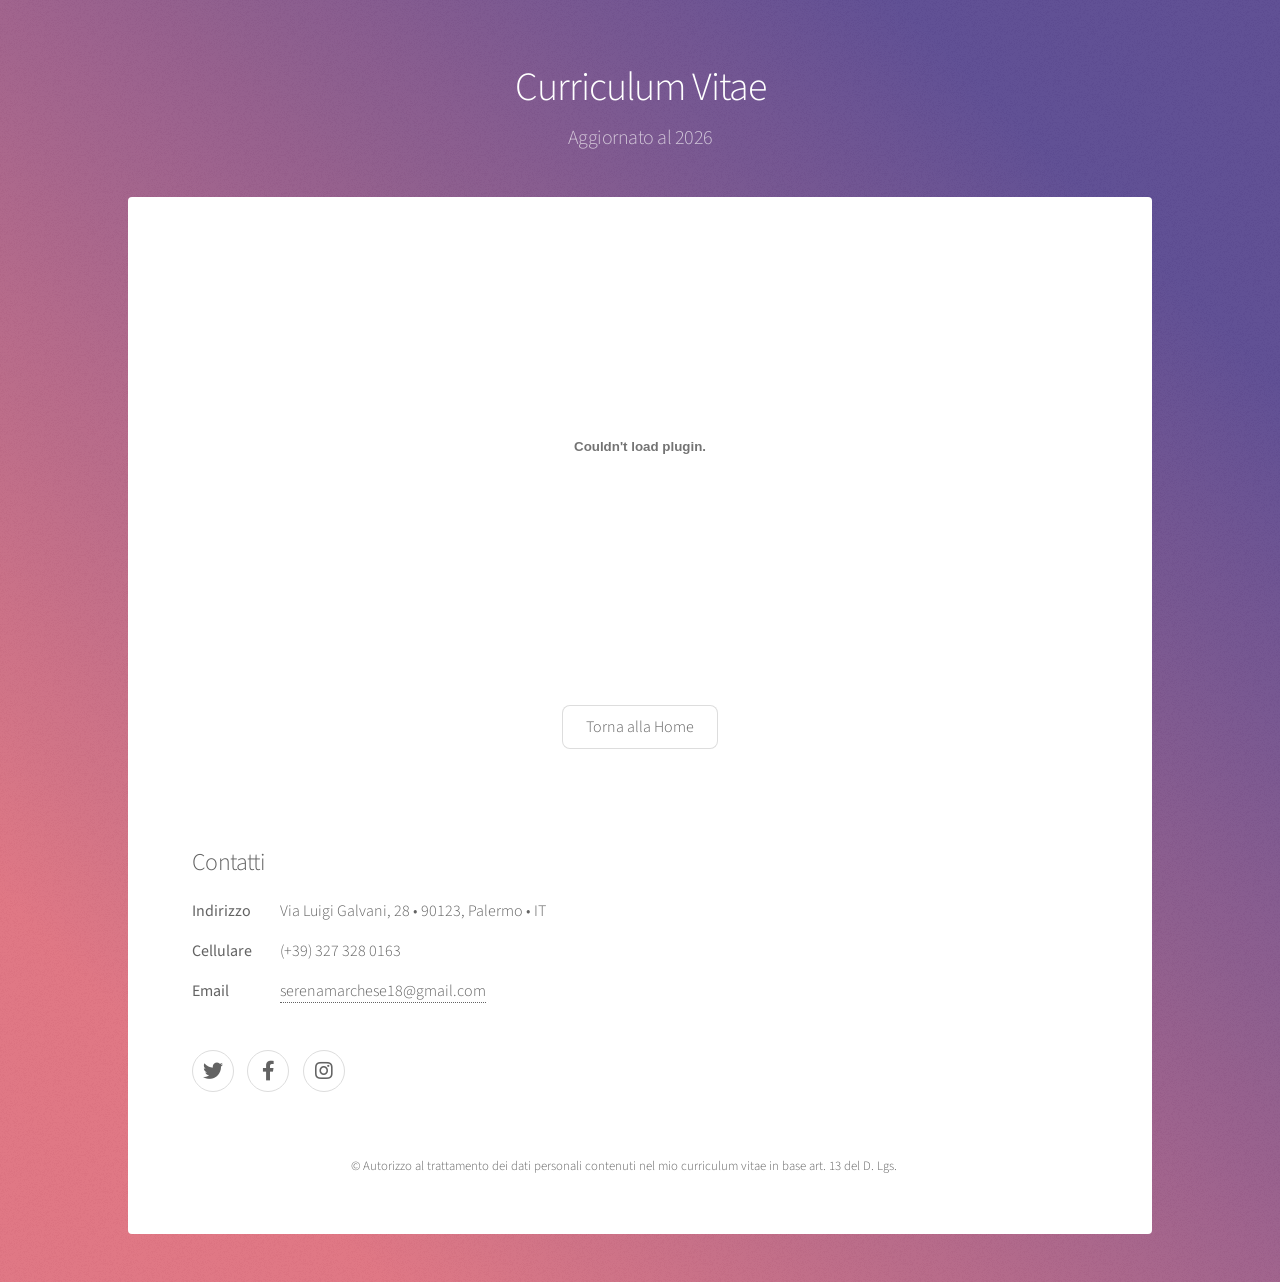
==== commit 433aeb21: "Add files via upload" ====
--- a/cvartistico.html
+++ b/cvartistico.html
@@ -28,14 +28,18 @@
 
 						<!-- Content -->
 							<div class="pdf-container">
-<embed 
-        src="Curriculum2026.pdf#toolbar=0&navpanes=0&scrollbar=0" 
-        type="application/pdf" 
-        width="100%" 
-        height="500px" 
-    />
-</div>
-
+                                <embed 
+                                        src="Curriculum2026.pdf#toolbar=0&navpanes=0&scrollbar=0" 
+                                        type="application/pdf" 
+                                        width="100%" 
+                                        height="500px" 
+                                />
+                            </div>
+                    <ul class="actions special major">
+                        <li>
+                            <a href="index.html" class="button">Torna alla Home</a>
+                        </li>
+                    </ul>
 			<!-- Footer -->
 					<footer id="footer">
 						<section>
--- a/assets/css/main.css
+++ b/assets/css/main.css
@@ -1,3785 +1,3806 @@
-@import url(fontawesome-all.min.css);
-@import 'https://fonts.googleapis.com/css?family=Source+Sans+Pro:300,400';
-
+@import url(fontawesome-all.min.css);
+@import 'https://fonts.googleapis.com/css?family=Source+Sans+Pro:300,400';
+
 /*
 	Stellar by HTML5 UP
 	html5up.net | @ajlkn
 	Free for personal and commercial use under the CCA 3.0 license (html5up.net/license)
-*/
-
-html, body, div, span, applet, object,
-iframe, h1, h2, h3, h4, h5, h6, p, blockquote,
-pre, a, abbr, acronym, address, big, cite,
-code, del, dfn, em, img, ins, kbd, q, s, samp,
-small, strike, strong, sub, sup, tt, var, b,
-u, i, center, dl, dt, dd, ol, ul, li, fieldset,
-form, label, legend, table, caption, tbody,
-tfoot, thead, tr, th, td, article, aside,
-canvas, details, embed, figure, figcaption,
-footer, header, hgroup, menu, nav, output, ruby,
-section, summary, time, mark, audio, video {
-	margin: 0;
-	padding: 0;
-	border: 0;
-	font-size: 100%;
-	font: inherit;
-	vertical-align: baseline;}
-
-article, aside, details, figcaption, figure,
-footer, header, hgroup, menu, nav, section {
-	display: block;}
-
-body {
-	line-height: 1;
-}
-
-ol, ul {
-	list-style: none;
-}
-
-blockquote, q {
-	quotes: none;
-}
-
-	blockquote:before, blockquote:after, q:before, q:after {
-		content: '';
-		content: none;
-	}
-
-table {
-	border-collapse: collapse;
-	border-spacing: 0;
-}
-
-body {
-	-webkit-text-size-adjust: none;
-}
-
-mark {
-	background-color: transparent;
-	color: inherit;
-}
-
-input::-moz-focus-inner {
-	border: 0;
-	padding: 0;
-}
-
-input, select, textarea {
-	-moz-appearance: none;
-	-webkit-appearance: none;
-	-ms-appearance: none;
-	appearance: none;
-}
-
-/* Basic */
-
-	@-ms-viewport {
-		width: device-width;
-	}
-
-	body {
-		-ms-overflow-style: scrollbar;
-	}
-
-	@media screen and (max-width: 480px) {
-
-		html, body {
-			min-width: 320px;
-		}
-
-	}
-
-	html {
-		box-sizing: border-box;
-	}
-
-	*, *:before, *:after {
-		box-sizing: inherit;
-	}
-
-	body {
-		background-color: #935d8c;
-		background-image: url("images/overlay.png"), -moz-linear-gradient(45deg, #e37682 15%, #5f4d93 85%);
-		background-image: url("images/overlay.png"), -webkit-linear-gradient(45deg, #e37682 15%, #5f4d93 85%);
-		background-image: url("images/overlay.png"), -ms-linear-gradient(45deg, #e37682 15%, #5f4d93 85%);
-		background-image: url("images/overlay.png"), linear-gradient(45deg, #e37682 15%, #5f4d93 85%);
-	}
-
-		body.is-preload *, body.is-preload *:before, body.is-preload *:after {
-			-moz-animation: none !important;
-			-webkit-animation: none !important;
-			-ms-animation: none !important;
-			animation: none !important;
-			-moz-transition: none !important;
-			-webkit-transition: none !important;
-			-ms-transition: none !important;
-			transition: none !important;
-		}
-
-/* Type */
-
-	body {
-		background-color: #935d8c;
-		color: rgba(255, 255, 255, 0.65);
-	}
-
-	body, input, select, textarea {
-		font-family: "Source Sans Pro", Helvetica, sans-serif;
-		font-size: 17pt;
-		font-weight: 300;
-		line-height: 1.65;
-	}
-
-		@media screen and (max-width: 1680px) {
-
-			body, input, select, textarea {
-				font-size: 14pt;
-			}
-
-		}
-
-		@media screen and (max-width: 1280px) {
-
-			body, input, select, textarea {
-				font-size: 12pt;
-			}
-
-		}
-
-		@media screen and (max-width: 360px) {
-
-			body, input, select, textarea {
-				font-size: 11pt;
-			}
-
-		}
-
-	a {
-		-moz-transition: color 0.2s ease, border-bottom 0.2s ease;
-		-webkit-transition: color 0.2s ease, border-bottom 0.2s ease;
-		-ms-transition: color 0.2s ease, border-bottom 0.2s ease;
-		transition: color 0.2s ease, border-bottom 0.2s ease;
-		text-decoration: none;
-		border-bottom: dotted 1px;
-		color: inherit;
-	}
-
-		a:hover {
-			border-bottom-color: transparent;
-		}
-
-	strong, b {
-		font-weight: 400;
-	}
-
-	em, i {
-		font-style: italic;
-	}
-
-	p {
-		margin: 0 0 2em 0;
-	}
-
-		p.content {
-			-moz-columns: 20em 2;
-			-webkit-columns: 20em 2;
-			-ms-columns: 20em 2;
-			columns: 20em 2;
-			-moz-column-gap: 2em;
-			-webkit-column-gap: 2em;
-			-ms-column-gap: 2em;
-			column-gap: 2em;
-			text-align: justify;
-		}
-
-	h1, h2, h3, h4, h5, h6 {
-		font-weight: 300;
-		line-height: 1.5;
-		margin: 0 0 0.7em 0;
-		letter-spacing: -0.025em;
-	}
-
-		h1 a, h2 a, h3 a, h4 a, h5 a, h6 a {
-			color: inherit;
-			text-decoration: none;
-		}
-
-	h1 {
-		font-size: 2.5em;
-		line-height: 1.2;
-	}
-
-	h2 {
-		font-size: 1.5em;
-	}
-
-	h3 {
-		font-size: 1.25em;
-	}
-
-	h4 {
-		font-size: 1.1em;
-	}
-
-	h5 {
-		font-size: 0.9em;
-	}
-
-	h6 {
-		font-size: 0.7em;
-	}
-
-	@media screen and (max-width: 736px) {
-
-		h1 {
-			font-size: 2em;
-		}
-
-	}
-
-	sub {
-		font-size: 0.8em;
-		position: relative;
-		top: 0.5em;
-	}
-
-	sup {
-		font-size: 0.8em;
-		position: relative;
-		top: -0.5em;
-	}
-
-	blockquote {
-		border-left: solid 4px;
-		font-style: italic;
-		margin: 0 0 2em 0;
-		padding: 0.5em 0 0.5em 2em;
-	}
-
-	code {
-		border-radius: 8px;
-		border: solid 1px;
-		font-family: "Courier New", monospace;
-		font-size: 0.9em;
-		margin: 0 0.25em;
-		padding: 0.25em 0.65em;
-	}
-
-	pre {
-		-webkit-overflow-scrolling: touch;
-		font-family: "Courier New", monospace;
-		font-size: 0.9em;
-		margin: 0 0 2em 0;
-	}
-
-		pre code {
-			display: block;
-			line-height: 1.75;
-			padding: 1em 1.5em;
-			overflow-x: auto;
-		}
-
-	hr {
-		border: 0;
-		border-bottom: solid 1px;
-		margin: 2em 0;
-	}
-
-		hr.major {
-			margin: 3em 0;
-		}
-
-	.align-left {
-		text-align: left;
-	}
-
-	.align-center {
-		text-align: center;
-	}
-
-	.align-right {
-		text-align: right;
-	}
-
-	input, select, textarea {
-		color: #ffffff;
-	}
-
-	a:hover {
-		color: #ffffff;
-	}
-
-	strong, b {
-		color: #ffffff;
-	}
-
-	h1, h2, h3, h4, h5, h6 {
-		color: #ffffff;
-	}
-
-	blockquote {
-		border-left-color: rgba(255, 255, 255, 0.35);
-	}
-
-	code {
-		background: rgba(255, 255, 255, 0.075);
-		border-color: rgba(255, 255, 255, 0.35);
-	}
-
-	hr {
-		border-bottom-color: rgba(255, 255, 255, 0.35);
-	}
-
-/* Row */
-
-	.row {
-		display: flex;
-		flex-wrap: wrap;
-		box-sizing: border-box;
-		align-items: stretch;
-	}
-
-		.row > * {
-			box-sizing: border-box;
-		}
-
-		.row.gtr-uniform > * > :last-child {
-			margin-bottom: 0;
-		}
-
-		.row.aln-left {
-			justify-content: flex-start;
-		}
-
-		.row.aln-center {
-			justify-content: center;
-		}
-
-		.row.aln-right {
-			justify-content: flex-end;
-		}
-
-		.row.aln-top {
-			align-items: flex-start;
-		}
-
-		.row.aln-middle {
-			align-items: center;
-		}
-
-		.row.aln-bottom {
-			align-items: flex-end;
-		}
-
-		.row > .imp {
-			order: -1;
-		}
-
-		.row > .col-1 {
-			width: 8.33333%;
-		}
-
-		.row > .off-1 {
-			margin-left: 8.33333%;
-		}
-
-		.row > .col-2 {
-			width: 16.66667%;
-		}
-
-		.row > .off-2 {
-			margin-left: 16.66667%;
-		}
-
-		.row > .col-3 {
-			width: 25%;
-		}
-
-		.row > .off-3 {
-			margin-left: 25%;
-		}
-
-		.row > .col-4 {
-			width: 33.33333%;
-		}
-
-		.row > .off-4 {
-			margin-left: 33.33333%;
-		}
-
-		.row > .col-5 {
-			width: 41.66667%;
-		}
-
-		.row > .off-5 {
-			margin-left: 41.66667%;
-		}
-
-		.row > .col-6 {
-			width: 50%;
-		}
-
-		.row > .off-6 {
-			margin-left: 50%;
-		}
-
-		.row > .col-7 {
-			width: 58.33333%;
-		}
-
-		.row > .off-7 {
-			margin-left: 58.33333%;
-		}
-
-		.row > .col-8 {
-			width: 66.66667%;
-		}
-
-		.row > .off-8 {
-			margin-left: 66.66667%;
-		}
-
-		.row > .col-9 {
-			width: 75%;
-		}
-
-		.row > .off-9 {
-			margin-left: 75%;
-		}
-
-		.row > .col-10 {
-			width: 83.33333%;
-		}
-
-		.row > .off-10 {
-			margin-left: 83.33333%;
-		}
-
-		.row > .col-11 {
-			width: 91.66667%;
-		}
-
-		.row > .off-11 {
-			margin-left: 91.66667%;
-		}
-
-		.row > .col-12 {
-			width: 100%;
-		}
-
-		.row > .off-12 {
-			margin-left: 100%;
-		}
-
-		.row.gtr-0 {
-			margin-top: 0;
-			margin-left: 0em;
-		}
-
-			.row.gtr-0 > * {
-				padding: 0 0 0 0em;
-			}
-
-			.row.gtr-0.gtr-uniform {
-				margin-top: 0em;
-			}
-
-				.row.gtr-0.gtr-uniform > * {
-					padding-top: 0em;
-				}
-
-		.row.gtr-25 {
-			margin-top: 0;
-			margin-left: -0.375em;
-		}
-
-			.row.gtr-25 > * {
-				padding: 0 0 0 0.375em;
-			}
-
-			.row.gtr-25.gtr-uniform {
-				margin-top: -0.375em;
-			}
-
-				.row.gtr-25.gtr-uniform > * {
-					padding-top: 0.375em;
-				}
-
-		.row.gtr-50 {
-			margin-top: 0;
-			margin-left: -0.75em;
-		}
-
-			.row.gtr-50 > * {
-				padding: 0 0 0 0.75em;
-			}
-
-			.row.gtr-50.gtr-uniform {
-				margin-top: -0.75em;
-			}
-
-				.row.gtr-50.gtr-uniform > * {
-					padding-top: 0.75em;
-				}
-
-		.row {
-			margin-top: 0;
-			margin-left: -1.5em;
-		}
-
-			.row > * {
-				padding: 0 0 0 1.5em;
-			}
-
-			.row.gtr-uniform {
-				margin-top: -1.5em;
-			}
-
-				.row.gtr-uniform > * {
-					padding-top: 1.5em;
-				}
-
-		.row.gtr-150 {
-			margin-top: 0;
-			margin-left: -2.25em;
-		}
-
-			.row.gtr-150 > * {
-				padding: 0 0 0 2.25em;
-			}
-
-			.row.gtr-150.gtr-uniform {
-				margin-top: -2.25em;
-			}
-
-				.row.gtr-150.gtr-uniform > * {
-					padding-top: 2.25em;
-				}
-
-		.row.gtr-200 {
-			margin-top: 0;
-			margin-left: -3em;
-		}
-
-			.row.gtr-200 > * {
-				padding: 0 0 0 3em;
-			}
-
-			.row.gtr-200.gtr-uniform {
-				margin-top: -3em;
-			}
-
-				.row.gtr-200.gtr-uniform > * {
-					padding-top: 3em;
-				}
-
-		@media screen and (max-width: 1680px) {
-
-			.row {
-				display: flex;
-				flex-wrap: wrap;
-				box-sizing: border-box;
-				align-items: stretch;
-			}
-
-				.row > * {
-					box-sizing: border-box;
-				}
-
-				.row.gtr-uniform > * > :last-child {
-					margin-bottom: 0;
-				}
-
-				.row.aln-left {
-					justify-content: flex-start;
-				}
-
-				.row.aln-center {
-					justify-content: center;
-				}
-
-				.row.aln-right {
-					justify-content: flex-end;
-				}
-
-				.row.aln-top {
-					align-items: flex-start;
-				}
-
-				.row.aln-middle {
-					align-items: center;
-				}
-
-				.row.aln-bottom {
-					align-items: flex-end;
-				}
-
-				.row > .imp-xlarge {
-					order: -1;
-				}
-
-				.row > .col-1-xlarge {
-					width: 8.33333%;
-				}
-
-				.row > .off-1-xlarge {
-					margin-left: 8.33333%;
-				}
-
-				.row > .col-2-xlarge {
-					width: 16.66667%;
-				}
-
-				.row > .off-2-xlarge {
-					margin-left: 16.66667%;
-				}
-
-				.row > .col-3-xlarge {
-					width: 25%;
-				}
-
-				.row > .off-3-xlarge {
-					margin-left: 25%;
-				}
-
-				.row > .col-4-xlarge {
-					width: 33.33333%;
-				}
-
-				.row > .off-4-xlarge {
-					margin-left: 33.33333%;
-				}
-
-				.row > .col-5-xlarge {
-					width: 41.66667%;
-				}
-
-				.row > .off-5-xlarge {
-					margin-left: 41.66667%;
-				}
-
-				.row > .col-6-xlarge {
-					width: 50%;
-				}
-
-				.row > .off-6-xlarge {
-					margin-left: 50%;
-				}
-
-				.row > .col-7-xlarge {
-					width: 58.33333%;
-				}
-
-				.row > .off-7-xlarge {
-					margin-left: 58.33333%;
-				}
-
-				.row > .col-8-xlarge {
-					width: 66.66667%;
-				}
-
-				.row > .off-8-xlarge {
-					margin-left: 66.66667%;
-				}
-
-				.row > .col-9-xlarge {
-					width: 75%;
-				}
-
-				.row > .off-9-xlarge {
-					margin-left: 75%;
-				}
-
-				.row > .col-10-xlarge {
-					width: 83.33333%;
-				}
-
-				.row > .off-10-xlarge {
-					margin-left: 83.33333%;
-				}
-
-				.row > .col-11-xlarge {
-					width: 91.66667%;
-				}
-
-				.row > .off-11-xlarge {
-					margin-left: 91.66667%;
-				}
-
-				.row > .col-12-xlarge {
-					width: 100%;
-				}
-
-				.row > .off-12-xlarge {
-					margin-left: 100%;
-				}
-
-				.row.gtr-0 {
-					margin-top: 0;
-					margin-left: 0em;
-				}
-
-					.row.gtr-0 > * {
-						padding: 0 0 0 0em;
-					}
-
-					.row.gtr-0.gtr-uniform {
-						margin-top: 0em;
-					}
-
-						.row.gtr-0.gtr-uniform > * {
-							padding-top: 0em;
-						}
-
-				.row.gtr-25 {
-					margin-top: 0;
-					margin-left: -0.375em;
-				}
-
-					.row.gtr-25 > * {
-						padding: 0 0 0 0.375em;
-					}
-
-					.row.gtr-25.gtr-uniform {
-						margin-top: -0.375em;
-					}
-
-						.row.gtr-25.gtr-uniform > * {
-							padding-top: 0.375em;
-						}
-
-				.row.gtr-50 {
-					margin-top: 0;
-					margin-left: -0.75em;
-				}
-
-					.row.gtr-50 > * {
-						padding: 0 0 0 0.75em;
-					}
-
-					.row.gtr-50.gtr-uniform {
-						margin-top: -0.75em;
-					}
-
-						.row.gtr-50.gtr-uniform > * {
-							padding-top: 0.75em;
-						}
-
-				.row {
-					margin-top: 0;
-					margin-left: -1.5em;
-				}
-
-					.row > * {
-						padding: 0 0 0 1.5em;
-					}
-
-					.row.gtr-uniform {
-						margin-top: -1.5em;
-					}
-
-						.row.gtr-uniform > * {
-							padding-top: 1.5em;
-						}
-
-				.row.gtr-150 {
-					margin-top: 0;
-					margin-left: -2.25em;
-				}
-
-					.row.gtr-150 > * {
-						padding: 0 0 0 2.25em;
-					}
-
-					.row.gtr-150.gtr-uniform {
-						margin-top: -2.25em;
-					}
-
-						.row.gtr-150.gtr-uniform > * {
-							padding-top: 2.25em;
-						}
-
-				.row.gtr-200 {
-					margin-top: 0;
-					margin-left: -3em;
-				}
-
-					.row.gtr-200 > * {
-						padding: 0 0 0 3em;
-					}
-
-					.row.gtr-200.gtr-uniform {
-						margin-top: -3em;
-					}
-
-						.row.gtr-200.gtr-uniform > * {
-							padding-top: 3em;
-						}
-
-		}
-
-		@media screen and (max-width: 1280px) {
-
-			.row {
-				display: flex;
-				flex-wrap: wrap;
-				box-sizing: border-box;
-				align-items: stretch;
-			}
-
-				.row > * {
-					box-sizing: border-box;
-				}
-
-				.row.gtr-uniform > * > :last-child {
-					margin-bottom: 0;
-				}
-
-				.row.aln-left {
-					justify-content: flex-start;
-				}
-
-				.row.aln-center {
-					justify-content: center;
-				}
-
-				.row.aln-right {
-					justify-content: flex-end;
-				}
-
-				.row.aln-top {
-					align-items: flex-start;
-				}
-
-				.row.aln-middle {
-					align-items: center;
-				}
-
-				.row.aln-bottom {
-					align-items: flex-end;
-				}
-
-				.row > .imp-large {
-					order: -1;
-				}
-
-				.row > .col-1-large {
-					width: 8.33333%;
-				}
-
-				.row > .off-1-large {
-					margin-left: 8.33333%;
-				}
-
-				.row > .col-2-large {
-					width: 16.66667%;
-				}
-
-				.row > .off-2-large {
-					margin-left: 16.66667%;
-				}
-
-				.row > .col-3-large {
-					width: 25%;
-				}
-
-				.row > .off-3-large {
-					margin-left: 25%;
-				}
-
-				.row > .col-4-large {
-					width: 33.33333%;
-				}
-
-				.row > .off-4-large {
-					margin-left: 33.33333%;
-				}
-
-				.row > .col-5-large {
-					width: 41.66667%;
-				}
-
-				.row > .off-5-large {
-					margin-left: 41.66667%;
-				}
-
-				.row > .col-6-large {
-					width: 50%;
-				}
-
-				.row > .off-6-large {
-					margin-left: 50%;
-				}
-
-				.row > .col-7-large {
-					width: 58.33333%;
-				}
-
-				.row > .off-7-large {
-					margin-left: 58.33333%;
-				}
-
-				.row > .col-8-large {
-					width: 66.66667%;
-				}
-
-				.row > .off-8-large {
-					margin-left: 66.66667%;
-				}
-
-				.row > .col-9-large {
-					width: 75%;
-				}
-
-				.row > .off-9-large {
-					margin-left: 75%;
-				}
-
-				.row > .col-10-large {
-					width: 83.33333%;
-				}
-
-				.row > .off-10-large {
-					margin-left: 83.33333%;
-				}
-
-				.row > .col-11-large {
-					width: 91.66667%;
-				}
-
-				.row > .off-11-large {
-					margin-left: 91.66667%;
-				}
-
-				.row > .col-12-large {
-					width: 100%;
-				}
-
-				.row > .off-12-large {
-					margin-left: 100%;
-				}
-
-				.row.gtr-0 {
-					margin-top: 0;
-					margin-left: 0em;
-				}
-
-					.row.gtr-0 > * {
-						padding: 0 0 0 0em;
-					}
-
-					.row.gtr-0.gtr-uniform {
-						margin-top: 0em;
-					}
-
-						.row.gtr-0.gtr-uniform > * {
-							padding-top: 0em;
-						}
-
-				.row.gtr-25 {
-					margin-top: 0;
-					margin-left: -0.375em;
-				}
-
-					.row.gtr-25 > * {
-						padding: 0 0 0 0.375em;
-					}
-
-					.row.gtr-25.gtr-uniform {
-						margin-top: -0.375em;
-					}
-
-						.row.gtr-25.gtr-uniform > * {
-							padding-top: 0.375em;
-						}
-
-				.row.gtr-50 {
-					margin-top: 0;
-					margin-left: -0.75em;
-				}
-
-					.row.gtr-50 > * {
-						padding: 0 0 0 0.75em;
-					}
-
-					.row.gtr-50.gtr-uniform {
-						margin-top: -0.75em;
-					}
-
-						.row.gtr-50.gtr-uniform > * {
-							padding-top: 0.75em;
-						}
-
-				.row {
-					margin-top: 0;
-					margin-left: -1.5em;
-				}
-
-					.row > * {
-						padding: 0 0 0 1.5em;
-					}
-
-					.row.gtr-uniform {
-						margin-top: -1.5em;
-					}
-
-						.row.gtr-uniform > * {
-							padding-top: 1.5em;
-						}
-
-				.row.gtr-150 {
-					margin-top: 0;
-					margin-left: -2.25em;
-				}
-
-					.row.gtr-150 > * {
-						padding: 0 0 0 2.25em;
-					}
-
-					.row.gtr-150.gtr-uniform {
-						margin-top: -2.25em;
-					}
-
-						.row.gtr-150.gtr-uniform > * {
-							padding-top: 2.25em;
-						}
-
-				.row.gtr-200 {
-					margin-top: 0;
-					margin-left: -3em;
-				}
-
-					.row.gtr-200 > * {
-						padding: 0 0 0 3em;
-					}
-
-					.row.gtr-200.gtr-uniform {
-						margin-top: -3em;
-					}
-
-						.row.gtr-200.gtr-uniform > * {
-							padding-top: 3em;
-						}
-
-		}
-
-		@media screen and (max-width: 980px) {
-
-			.row {
-				display: flex;
-				flex-wrap: wrap;
-				box-sizing: border-box;
-				align-items: stretch;
-			}
-
-				.row > * {
-					box-sizing: border-box;
-				}
-
-				.row.gtr-uniform > * > :last-child {
-					margin-bottom: 0;
-				}
-
-				.row.aln-left {
-					justify-content: flex-start;
-				}
-
-				.row.aln-center {
-					justify-content: center;
-				}
-
-				.row.aln-right {
-					justify-content: flex-end;
-				}
-
-				.row.aln-top {
-					align-items: flex-start;
-				}
-
-				.row.aln-middle {
-					align-items: center;
-				}
-
-				.row.aln-bottom {
-					align-items: flex-end;
-				}
-
-				.row > .imp-medium {
-					order: -1;
-				}
-
-				.row > .col-1-medium {
-					width: 8.33333%;
-				}
-
-				.row > .off-1-medium {
-					margin-left: 8.33333%;
-				}
-
-				.row > .col-2-medium {
-					width: 16.66667%;
-				}
-
-				.row > .off-2-medium {
-					margin-left: 16.66667%;
-				}
-
-				.row > .col-3-medium {
-					width: 25%;
-				}
-
-				.row > .off-3-medium {
-					margin-left: 25%;
-				}
-
-				.row > .col-4-medium {
-					width: 33.33333%;
-				}
-
-				.row > .off-4-medium {
-					margin-left: 33.33333%;
-				}
-
-				.row > .col-5-medium {
-					width: 41.66667%;
-				}
-
-				.row > .off-5-medium {
-					margin-left: 41.66667%;
-				}
-
-				.row > .col-6-medium {
-					width: 50%;
-				}
-
-				.row > .off-6-medium {
-					margin-left: 50%;
-				}
-
-				.row > .col-7-medium {
-					width: 58.33333%;
-				}
-
-				.row > .off-7-medium {
-					margin-left: 58.33333%;
-				}
-
-				.row > .col-8-medium {
-					width: 66.66667%;
-				}
-
-				.row > .off-8-medium {
-					margin-left: 66.66667%;
-				}
-
-				.row > .col-9-medium {
-					width: 75%;
-				}
-
-				.row > .off-9-medium {
-					margin-left: 75%;
-				}
-
-				.row > .col-10-medium {
-					width: 83.33333%;
-				}
-
-				.row > .off-10-medium {
-					margin-left: 83.33333%;
-				}
-
-				.row > .col-11-medium {
-					width: 91.66667%;
-				}
-
-				.row > .off-11-medium {
-					margin-left: 91.66667%;
-				}
-
-				.row > .col-12-medium {
-					width: 100%;
-				}
-
-				.row > .off-12-medium {
-					margin-left: 100%;
-				}
-
-				.row.gtr-0 {
-					margin-top: 0;
-					margin-left: 0em;
-				}
-
-					.row.gtr-0 > * {
-						padding: 0 0 0 0em;
-					}
-
-					.row.gtr-0.gtr-uniform {
-						margin-top: 0em;
-					}
-
-						.row.gtr-0.gtr-uniform > * {
-							padding-top: 0em;
-						}
-
-				.row.gtr-25 {
-					margin-top: 0;
-					margin-left: -0.375em;
-				}
-
-					.row.gtr-25 > * {
-						padding: 0 0 0 0.375em;
-					}
-
-					.row.gtr-25.gtr-uniform {
-						margin-top: -0.375em;
-					}
-
-						.row.gtr-25.gtr-uniform > * {
-							padding-top: 0.375em;
-						}
-
-				.row.gtr-50 {
-					margin-top: 0;
-					margin-left: -0.75em;
-				}
-
-					.row.gtr-50 > * {
-						padding: 0 0 0 0.75em;
-					}
-
-					.row.gtr-50.gtr-uniform {
-						margin-top: -0.75em;
-					}
-
-						.row.gtr-50.gtr-uniform > * {
-							padding-top: 0.75em;
-						}
-
-				.row {
-					margin-top: 0;
-					margin-left: -1.5em;
-				}
-
-					.row > * {
-						padding: 0 0 0 1.5em;
-					}
-
-					.row.gtr-uniform {
-						margin-top: -1.5em;
-					}
-
-						.row.gtr-uniform > * {
-							padding-top: 1.5em;
-						}
-
-				.row.gtr-150 {
-					margin-top: 0;
-					margin-left: -2.25em;
-				}
-
-					.row.gtr-150 > * {
-						padding: 0 0 0 2.25em;
-					}
-
-					.row.gtr-150.gtr-uniform {
-						margin-top: -2.25em;
-					}
-
-						.row.gtr-150.gtr-uniform > * {
-							padding-top: 2.25em;
-						}
-
-				.row.gtr-200 {
-					margin-top: 0;
-					margin-left: -3em;
-				}
-
-					.row.gtr-200 > * {
-						padding: 0 0 0 3em;
-					}
-
-					.row.gtr-200.gtr-uniform {
-						margin-top: -3em;
-					}
-
-						.row.gtr-200.gtr-uniform > * {
-							padding-top: 3em;
-						}
-
-		}
-
-		@media screen and (max-width: 736px) {
-
-			.row {
-				display: flex;
-				flex-wrap: wrap;
-				box-sizing: border-box;
-				align-items: stretch;
-			}
-
-				.row > * {
-					box-sizing: border-box;
-				}
-
-				.row.gtr-uniform > * > :last-child {
-					margin-bottom: 0;
-				}
-
-				.row.aln-left {
-					justify-content: flex-start;
-				}
-
-				.row.aln-center {
-					justify-content: center;
-				}
-
-				.row.aln-right {
-					justify-content: flex-end;
-				}
-
-				.row.aln-top {
-					align-items: flex-start;
-				}
-
-				.row.aln-middle {
-					align-items: center;
-				}
-
-				.row.aln-bottom {
-					align-items: flex-end;
-				}
-
-				.row > .imp-small {
-					order: -1;
-				}
-
-				.row > .col-1-small {
-					width: 8.33333%;
-				}
-
-				.row > .off-1-small {
-					margin-left: 8.33333%;
-				}
-
-				.row > .col-2-small {
-					width: 16.66667%;
-				}
-
-				.row > .off-2-small {
-					margin-left: 16.66667%;
-				}
-
-				.row > .col-3-small {
-					width: 25%;
-				}
-
-				.row > .off-3-small {
-					margin-left: 25%;
-				}
-
-				.row > .col-4-small {
-					width: 33.33333%;
-				}
-
-				.row > .off-4-small {
-					margin-left: 33.33333%;
-				}
-
-				.row > .col-5-small {
-					width: 41.66667%;
-				}
-
-				.row > .off-5-small {
-					margin-left: 41.66667%;
-				}
-
-				.row > .col-6-small {
-					width: 50%;
-				}
-
-				.row > .off-6-small {
-					margin-left: 50%;
-				}
-
-				.row > .col-7-small {
-					width: 58.33333%;
-				}
-
-				.row > .off-7-small {
-					margin-left: 58.33333%;
-				}
-
-				.row > .col-8-small {
-					width: 66.66667%;
-				}
-
-				.row > .off-8-small {
-					margin-left: 66.66667%;
-				}
-
-				.row > .col-9-small {
-					width: 75%;
-				}
-
-				.row > .off-9-small {
-					margin-left: 75%;
-				}
-
-				.row > .col-10-small {
-					width: 83.33333%;
-				}
-
-				.row > .off-10-small {
-					margin-left: 83.33333%;
-				}
-
-				.row > .col-11-small {
-					width: 91.66667%;
-				}
-
-				.row > .off-11-small {
-					margin-left: 91.66667%;
-				}
-
-				.row > .col-12-small {
-					width: 100%;
-				}
-
-				.row > .off-12-small {
-					margin-left: 100%;
-				}
-
-				.row.gtr-0 {
-					margin-top: 0;
-					margin-left: 0em;
-				}
-
-					.row.gtr-0 > * {
-						padding: 0 0 0 0em;
-					}
-
-					.row.gtr-0.gtr-uniform {
-						margin-top: 0em;
-					}
-
-						.row.gtr-0.gtr-uniform > * {
-							padding-top: 0em;
-						}
-
-				.row.gtr-25 {
-					margin-top: 0;
-					margin-left: -0.25em;
-				}
-
-					.row.gtr-25 > * {
-						padding: 0 0 0 0.25em;
-					}
-
-					.row.gtr-25.gtr-uniform {
-						margin-top: -0.25em;
-					}
-
-						.row.gtr-25.gtr-uniform > * {
-							padding-top: 0.25em;
-						}
-
-				.row.gtr-50 {
-					margin-top: 0;
-					margin-left: -0.5em;
-				}
-
-					.row.gtr-50 > * {
-						padding: 0 0 0 0.5em;
-					}
-
-					.row.gtr-50.gtr-uniform {
-						margin-top: -0.5em;
-					}
-
-						.row.gtr-50.gtr-uniform > * {
-							padding-top: 0.5em;
-						}
-
-				.row {
-					margin-top: 0;
-					margin-left: -1em;
-				}
-
-					.row > * {
-						padding: 0 0 0 1em;
-					}
-
-					.row.gtr-uniform {
-						margin-top: -1em;
-					}
-
-						.row.gtr-uniform > * {
-							padding-top: 1em;
-						}
-
-				.row.gtr-150 {
-					margin-top: 0;
-					margin-left: -1.5em;
-				}
-
-					.row.gtr-150 > * {
-						padding: 0 0 0 1.5em;
-					}
-
-					.row.gtr-150.gtr-uniform {
-						margin-top: -1.5em;
-					}
-
-						.row.gtr-150.gtr-uniform > * {
-							padding-top: 1.5em;
-						}
-
-				.row.gtr-200 {
-					margin-top: 0;
-					margin-left: -2em;
-				}
-
-					.row.gtr-200 > * {
-						padding: 0 0 0 2em;
-					}
-
-					.row.gtr-200.gtr-uniform {
-						margin-top: -2em;
-					}
-
-						.row.gtr-200.gtr-uniform > * {
-							padding-top: 2em;
-						}
-
-		}
-
-		@media screen and (max-width: 480px) {
-
-			.row {
-				display: flex;
-				flex-wrap: wrap;
-				box-sizing: border-box;
-				align-items: stretch;
-			}
-
-				.row > * {
-					box-sizing: border-box;
-				}
-
-				.row.gtr-uniform > * > :last-child {
-					margin-bottom: 0;
-				}
-
-				.row.aln-left {
-					justify-content: flex-start;
-				}
-
-				.row.aln-center {
-					justify-content: center;
-				}
-
-				.row.aln-right {
-					justify-content: flex-end;
-				}
-
-				.row.aln-top {
-					align-items: flex-start;
-				}
-
-				.row.aln-middle {
-					align-items: center;
-				}
-
-				.row.aln-bottom {
-					align-items: flex-end;
-				}
-
-				.row > .imp-xsmall {
-					order: -1;
-				}
-
-				.row > .col-1-xsmall {
-					width: 8.33333%;
-				}
-
-				.row > .off-1-xsmall {
-					margin-left: 8.33333%;
-				}
-
-				.row > .col-2-xsmall {
-					width: 16.66667%;
-				}
-
-				.row > .off-2-xsmall {
-					margin-left: 16.66667%;
-				}
-
-				.row > .col-3-xsmall {
-					width: 25%;
-				}
-
-				.row > .off-3-xsmall {
-					margin-left: 25%;
-				}
-
-				.row > .col-4-xsmall {
-					width: 33.33333%;
-				}
-
-				.row > .off-4-xsmall {
-					margin-left: 33.33333%;
-				}
-
-				.row > .col-5-xsmall {
-					width: 41.66667%;
-				}
-
-				.row > .off-5-xsmall {
-					margin-left: 41.66667%;
-				}
-
-				.row > .col-6-xsmall {
-					width: 50%;
-				}
-
-				.row > .off-6-xsmall {
-					margin-left: 50%;
-				}
-
-				.row > .col-7-xsmall {
-					width: 58.33333%;
-				}
-
-				.row > .off-7-xsmall {
-					margin-left: 58.33333%;
-				}
-
-				.row > .col-8-xsmall {
-					width: 66.66667%;
-				}
-
-				.row > .off-8-xsmall {
-					margin-left: 66.66667%;
-				}
-
-				.row > .col-9-xsmall {
-					width: 75%;
-				}
-
-				.row > .off-9-xsmall {
-					margin-left: 75%;
-				}
-
-				.row > .col-10-xsmall {
-					width: 83.33333%;
-				}
-
-				.row > .off-10-xsmall {
-					margin-left: 83.33333%;
-				}
-
-				.row > .col-11-xsmall {
-					width: 91.66667%;
-				}
-
-				.row > .off-11-xsmall {
-					margin-left: 91.66667%;
-				}
-
-				.row > .col-12-xsmall {
-					width: 100%;
-				}
-
-				.row > .off-12-xsmall {
-					margin-left: 100%;
-				}
-
-				.row.gtr-0 {
-					margin-top: 0;
-					margin-left: 0em;
-				}
-
-					.row.gtr-0 > * {
-						padding: 0 0 0 0em;
-					}
-
-					.row.gtr-0.gtr-uniform {
-						margin-top: 0em;
-					}
-
-						.row.gtr-0.gtr-uniform > * {
-							padding-top: 0em;
-						}
-
-				.row.gtr-25 {
-					margin-top: 0;
-					margin-left: -0.3125em;
-				}
-
-					.row.gtr-25 > * {
-						padding: 0 0 0 0.3125em;
-					}
-
-					.row.gtr-25.gtr-uniform {
-						margin-top: -0.3125em;
-					}
-
-						.row.gtr-25.gtr-uniform > * {
-							padding-top: 0.3125em;
-						}
-
-				.row.gtr-50 {
-					margin-top: 0;
-					margin-left: -0.625em;
-				}
-
-					.row.gtr-50 > * {
-						padding: 0 0 0 0.625em;
-					}
-
-					.row.gtr-50.gtr-uniform {
-						margin-top: -0.625em;
-					}
-
-						.row.gtr-50.gtr-uniform > * {
-							padding-top: 0.625em;
-						}
-
-				.row {
-					margin-top: 0;
-					margin-left: -1.25em;
-				}
-
-					.row > * {
-						padding: 0 0 0 1.25em;
-					}
-
-					.row.gtr-uniform {
-						margin-top: -1.25em;
-					}
-
-						.row.gtr-uniform > * {
-							padding-top: 1.25em;
-						}
-
-				.row.gtr-150 {
-					margin-top: 0;
-					margin-left: -1.875em;
-				}
-
-					.row.gtr-150 > * {
-						padding: 0 0 0 1.875em;
-					}
-
-					.row.gtr-150.gtr-uniform {
-						margin-top: -1.875em;
-					}
-
-						.row.gtr-150.gtr-uniform > * {
-							padding-top: 1.875em;
-						}
-
-				.row.gtr-200 {
-					margin-top: 0;
-					margin-left: -2.5em;
-				}
-
-					.row.gtr-200 > * {
-						padding: 0 0 0 2.5em;
-					}
-
-					.row.gtr-200.gtr-uniform {
-						margin-top: -2.5em;
-					}
-
-						.row.gtr-200.gtr-uniform > * {
-							padding-top: 2.5em;
-						}
-
-		}
-
-/* Box */
-
-	.box {
-		border-radius: 8px;
-		border: solid;
-		margin-bottom: 2em;
-		padding: 1.5em;
-	}
-
-		.box > :last-child,
-		.box > :last-child > :last-child,
-		.box > :last-child > :last-child > :last-child {
-			margin-bottom: 0;
-		}
-
-		.box.alt {
-			border: 0;
-			border-radius: 0;
-			padding: 0;
-		}
-
-	.box {
-		border-color: rgba(255, 255, 255, 0.35);
-	}
-
-/* Button */
-
-	input[type="submit"],
-	input[type="reset"],
-	input[type="button"],
-	button,
-	.button {
-		-moz-appearance: none;
-		-webkit-appearance: none;
-		-ms-appearance: none;
-		appearance: none;
-		-moz-transition: background-color 0.2s ease-in-out, color 0.2s ease-in-out;
-		-webkit-transition: background-color 0.2s ease-in-out, color 0.2s ease-in-out;
-		-ms-transition: background-color 0.2s ease-in-out, color 0.2s ease-in-out;
-		transition: background-color 0.2s ease-in-out, color 0.2s ease-in-out;
-		border-radius: 8px;
-		border: 0;
-		cursor: pointer;
-		display: inline-block;
-		font-weight: 300;
-		height: 2.75em;
-		line-height: 2.75em;
-		min-width: 9.25em;
-		padding: 0 1.5em;
-		text-align: center;
-		text-decoration: none;
-		white-space: nowrap;
-	}
-
-		input[type="submit"].icon,
-		input[type="reset"].icon,
-		input[type="button"].icon,
-		button.icon,
-		.button.icon {
-			padding-left: 1.35em;
-		}
-
-			input[type="submit"].icon:before,
-			input[type="reset"].icon:before,
-			input[type="button"].icon:before,
-			button.icon:before,
-			.button.icon:before {
-				margin-right: 0.5em;
-			}
-
-		input[type="submit"].fit,
-		input[type="reset"].fit,
-		input[type="button"].fit,
-		button.fit,
-		.button.fit {
-			width: 100%;
-		}
-
-		input[type="submit"].small,
-		input[type="reset"].small,
-		input[type="button"].small,
-		button.small,
-		.button.small {
-			font-size: 0.8em;
-		}
-
-		input[type="submit"].large,
-		input[type="reset"].large,
-		input[type="button"].large,
-		button.large,
-		.button.large {
-			font-size: 1.35em;
-		}
-
-		input[type="submit"].disabled, input[type="submit"]:disabled,
-		input[type="reset"].disabled,
-		input[type="reset"]:disabled,
-		input[type="button"].disabled,
-		input[type="button"]:disabled,
-		button.disabled,
-		button:disabled,
-		.button.disabled,
-		.button:disabled {
-			pointer-events: none;
-			opacity: 0.25;
-		}
-
-		@media screen and (max-width: 736px) {
-
-			input[type="submit"],
-			input[type="reset"],
-			input[type="button"],
-			button,
-			.button {
-				min-width: 0;
-			}
-
-		}
-
-	input[type="submit"],
-	input[type="reset"],
-	input[type="button"],
-	button,
-	.button {
-		background-color: transparent;
-		box-shadow: inset 0 0 0 1px rgba(255, 255, 255, 0.35);
-		color: #ffffff !important;
-	}
-
-		input[type="submit"]:hover,
-		input[type="reset"]:hover,
-		input[type="button"]:hover,
-		button:hover,
-		.button:hover {
-			background-color: rgba(255, 255, 255, 0.075);
-		}
-
-		input[type="submit"]:active,
-		input[type="reset"]:active,
-		input[type="button"]:active,
-		button:active,
-		.button:active {
-			background-color: rgba(255, 255, 255, 0.2);
-		}
-
-		input[type="submit"].icon:before,
-		input[type="reset"].icon:before,
-		input[type="button"].icon:before,
-		button.icon:before,
-		.button.icon:before {
-			color: rgba(255, 255, 255, 0.5);
-		}
-
-		input[type="submit"].primary,
-		input[type="reset"].primary,
-		input[type="button"].primary,
-		button.primary,
-		.button.primary {
-			background-color: #8cc9f0;
-			color: #ffffff !important;
-			box-shadow: none;
-		}
-
-			input[type="submit"].primary:hover,
-			input[type="reset"].primary:hover,
-			input[type="button"].primary:hover,
-			button.primary:hover,
-			.button.primary:hover {
-				background-color: #9acff2;
-			}
-
-			input[type="submit"].primary:active,
-			input[type="reset"].primary:active,
-			input[type="button"].primary:active,
-			button.primary:active,
-			.button.primary:active {
-				background-color: #7ec3ee;
-			}
-
-			input[type="submit"].primary.icon:before,
-			input[type="reset"].primary.icon:before,
-			input[type="button"].primary.icon:before,
-			button.primary.icon:before,
-			.button.primary.icon:before {
-				color: #ffffff !important;
-			}
-
-/* Form */
-
-	form {
-		margin: 0 0 2em 0;
-	}
-
-	label {
-		display: block;
-		font-size: 0.9em;
-		font-weight: 400;
-		margin: 0 0 1em 0;
-	}
-
-	input[type="text"],
-	input[type="password"],
-	input[type="email"],
-	select,
-	textarea {
-		-moz-appearance: none;
-		-webkit-appearance: none;
-		-ms-appearance: none;
-		appearance: none;
-		border-radius: 8px;
-		border: solid 1px;
-		color: inherit;
-		display: block;
-		outline: 0;
-		padding: 0 1em;
-		text-decoration: none;
-		width: 100%;
-	}
-
-		input[type="text"]:invalid,
-		input[type="password"]:invalid,
-		input[type="email"]:invalid,
-		select:invalid,
-		textarea:invalid {
-			box-shadow: none;
-		}
-
-	select {
-		background-size: 1.25rem;
-		background-repeat: no-repeat;
-		background-position: calc(100% - 1rem) center;
-		height: 2.75em;
-		padding-right: 2.75em;
-		text-overflow: ellipsis;
-	}
-
-		select:focus::-ms-value {
-			background-color: transparent;
-		}
-
-		select::-ms-expand {
-			display: none;
-		}
-
-	input[type="text"],
-	input[type="password"],
-	input[type="email"],
-	select {
-		height: 2.75em;
-	}
-
-	textarea {
-		padding: 0.75em 1em;
-	}
-
-	input[type="checkbox"],
-	input[type="radio"] {
-		-moz-appearance: none;
-		-webkit-appearance: none;
-		-ms-appearance: none;
-		appearance: none;
-		display: block;
-		float: left;
-		margin-right: -2em;
-		opacity: 0;
-		width: 1em;
-		z-index: -1;
-	}
-
-		input[type="checkbox"] + label,
-		input[type="radio"] + label {
-			text-decoration: none;
-			cursor: pointer;
-			display: inline-block;
-			font-size: 1em;
-			font-weight: 300;
-			padding-left: 2.4em;
-			padding-right: 0.75em;
-			position: relative;
-		}
-
-			input[type="checkbox"] + label:before,
-			input[type="radio"] + label:before {
-				-moz-osx-font-smoothing: grayscale;
-				-webkit-font-smoothing: antialiased;
-				display: inline-block;
-				font-style: normal;
-				font-variant: normal;
-				text-rendering: auto;
-				line-height: 1;
-				text-transform: none !important;
-				font-family: 'Font Awesome 5 Free';
-				font-weight: 900;
-			}
-
-			input[type="checkbox"] + label:before,
-			input[type="radio"] + label:before {
-				border-radius: 8px;
-				border: solid 1px;
-				content: '';
-				display: inline-block;
-				font-size: 0.8em;
-				height: 2.0625em;
-				left: 0;
-				line-height: 2.0625em;
-				position: absolute;
-				text-align: center;
-				top: 0;
-				width: 2.0625em;
-			}
-
-		input[type="checkbox"]:checked + label:before,
-		input[type="radio"]:checked + label:before {
-			content: '\f00c';
-		}
-
-	input[type="checkbox"] + label:before {
-		border-radius: 8px;
-	}
-
-	input[type="radio"] + label:before {
-		border-radius: 100%;
-	}
-
-	::-webkit-input-placeholder {
-		opacity: 1.0;
-	}
-
-	:-moz-placeholder {
-		opacity: 1.0;
-	}
-
-	::-moz-placeholder {
-		opacity: 1.0;
-	}
-
-	:-ms-input-placeholder {
-		opacity: 1.0;
-	}
-
-	label {
-		color: #ffffff;
-	}
-
-	input[type="text"],
-	input[type="password"],
-	input[type="email"],
-	select,
-	textarea {
-		background-color: rgba(255, 255, 255, 0.075);
-		border-color: rgba(255, 255, 255, 0.35);
-	}
-
-		input[type="text"]:focus,
-		input[type="password"]:focus,
-		input[type="email"]:focus,
-		select:focus,
-		textarea:focus {
-			border-color: #8cc9f0;
-			box-shadow: 0 0 0 1px #8cc9f0;
-		}
-
-	select {
-		background-image: url("data:image/svg+xml;charset=utf8,%3Csvg xmlns='http://www.w3.org/2000/svg' width='40' height='40' preserveAspectRatio='none' viewBox='0 0 40 40'%3E%3Cpath d='M9.4,12.3l10.4,10.4l10.4-10.4c0.2-0.2,0.5-0.4,0.9-0.4c0.3,0,0.6,0.1,0.9,0.4l3.3,3.3c0.2,0.2,0.4,0.5,0.4,0.9 c0,0.4-0.1,0.6-0.4,0.9L20.7,31.9c-0.2,0.2-0.5,0.4-0.9,0.4c-0.3,0-0.6-0.1-0.9-0.4L4.3,17.3c-0.2-0.2-0.4-0.5-0.4-0.9 c0-0.4,0.1-0.6,0.4-0.9l3.3-3.3c0.2-0.2,0.5-0.4,0.9-0.4S9.1,12.1,9.4,12.3z' fill='rgba(255, 255, 255, 0.35)' /%3E%3C/svg%3E");
-	}
-
-		select option {
-			color: #ffffff;
-			background: #935d8c;
-		}
-
-	input[type="checkbox"] + label,
-	input[type="radio"] + label {
-		color: rgba(255, 255, 255, 0.65);
-	}
-
-		input[type="checkbox"] + label:before,
-		input[type="radio"] + label:before {
-			background: rgba(255, 255, 255, 0.075);
-			border-color: rgba(255, 255, 255, 0.35);
-		}
-
-	input[type="checkbox"]:checked + label:before,
-	input[type="radio"]:checked + label:before {
-		background-color: #ffffff;
-		border-color: #ffffff;
-		color: #935d8c;
-	}
-
-	input[type="checkbox"]:focus + label:before,
-	input[type="radio"]:focus + label:before {
-		border-color: #8cc9f0;
-		box-shadow: 0 0 0 1px #8cc9f0;
-	}
-
-	::-webkit-input-placeholder {
-		color: rgba(255, 255, 255, 0.5) !important;
-	}
-
-	:-moz-placeholder {
-		color: rgba(255, 255, 255, 0.5) !important;
-	}
-
-	::-moz-placeholder {
-		color: rgba(255, 255, 255, 0.5) !important;
-	}
-
-	:-ms-input-placeholder {
-		color: rgba(255, 255, 255, 0.5) !important;
-	}
-
-	.formerize-placeholder {
-		color: rgba(255, 255, 255, 0.5) !important;
-	}
-
-/* Icon */
-
-	.icon {
-		text-decoration: none;
-		-moz-transition: background-color 0.2s ease-in-out, color 0.2s ease-in-out;
-		-webkit-transition: background-color 0.2s ease-in-out, color 0.2s ease-in-out;
-		-ms-transition: background-color 0.2s ease-in-out, color 0.2s ease-in-out;
-		transition: background-color 0.2s ease-in-out, color 0.2s ease-in-out;
-		border-bottom: none;
-		position: relative;
-	}
-
-		.icon:before {
-			-moz-osx-font-smoothing: grayscale;
-			-webkit-font-smoothing: antialiased;
-			display: inline-block;
-			font-style: normal;
-			font-variant: normal;
-			text-rendering: auto;
-			line-height: 1;
-			text-transform: none !important;
-			font-family: 'Font Awesome 5 Free';
-			font-weight: 400;
-		}
-
-		.icon > .label {
-			display: none;
-		}
-
-		.icon:before {
-			line-height: solid;
-		}
-
-		.icon.solid:before {
-			font-weight: 900;
-		}
-
-		.icon.brands:before {
-			font-family: 'Font Awesome 5 Brands';
-		}
-
-		.icon.major {
-			border: solid 1px;
-			display: inline-block;
-			border-radius: 100%;
-			padding: 0.65em;
-			margin: 0 0 2em 0;
-			cursor: default;
-		}
-
-			.icon.major:before {
-				display: inline-block;
-				font-size: 6.25rem;
-				width: 2.25em;
-				height: 2.25em;
-				line-height: 2.2em;
-				border-radius: 100%;
-				border: solid 1px;
-				text-align: center;
-			}
-
-		.icon.alt {
-			display: inline-block;
-			border: solid 1px;
-			border-radius: 100%;
-		}
-
-			.icon.alt:before {
-				display: block;
-				font-size: 1.25em;
-				width: 2em;
-				height: 2em;
-				text-align: center;
-				line-height: 2em;
-			}
-
-		.icon.style1 {
-			color: #efa8b0;
-		}
-
-		.icon.style2 {
-			color: #c79cc8;
-		}
-
-		.icon.style3 {
-			color: #a89cc8;
-		}
-
-		.icon.style4 {
-			color: #9bb2e1;
-		}
-
-		.icon.style5 {
-			color: #8cc9f0;
-		}
-
-		@media screen and (max-width: 1680px) {
-
-			.icon.major:before {
-				font-size: 5.5rem;
-			}
-
-		}
-
-		@media screen and (max-width: 1280px) {
-
-			.icon.major:before {
-				font-size: 4.75rem;
-			}
-
-		}
-
-		@media screen and (max-width: 736px) {
-
-			.icon.major {
-				margin: 0 0 1.5em 0;
-				padding: 0.35em;
-			}
-
-				.icon.major:before {
-					font-size: 3.5rem;
-				}
-
-		}
-
-	.icon.major {
-		border-color: rgba(255, 255, 255, 0.35);
-	}
-
-		.icon.major:before {
-			border-color: rgba(255, 255, 255, 0.35);
-		}
-
-	.icon.alt {
-		border-color: rgba(255, 255, 255, 0.35);
-		color: #ffffff;
-	}
-
-		.icon.alt:hover {
-			background-color: rgba(255, 255, 255, 0.075);
-		}
-
-		.icon.alt:active {
-			background-color: rgba(255, 255, 255, 0.2);
-		}
-
-/* Image */
-
-	.image {
-		border-radius: 8px;
-		border: 0;
-		display: inline-block;
-		position: relative;
-	}
-
-		.image img {
-			border-radius: 8px;
-			display: block;
-		}
-
-		.image.left, .image.right {
-			max-width: 40%;
-		}
-
-			.image.left img, .image.right img {
-				width: 100%;
-			}
-
-		.image.left {
-			float: left;
-			margin: 0 1.5em 1em 0;
-			top: 0.25em;
-		}
-
-		.image.right {
-			float: right;
-			margin: 0 0 1em 1.5em;
-			top: 0.25em;
-		}
-
-		.image.fit {
-			display: block;
-			margin: 0 0 2em 0;
-			width: 100%;
-		}
-
-			.image.fit img {
-				width: 100%;
-			}
-
-		.image.main {
-			display: block;
-			margin: 0 0 3em 0;
-			width: 100%;
-		}
-
-			.image.main img {
-				width: 100%;
-			}
-
-/* List */
-
-	ol {
-		list-style: decimal;
-		margin: 0 0 2em 0;
-		padding-left: 1.25em;
-	}
-
-		ol li {
-			padding-left: 0.25em;
-		}
-
-	ul {
-		list-style: disc;
-		margin: 0 0 2em 0;
-		padding-left: 1em;
-	}
-
-		ul li {
-			padding-left: 0.5em;
-		}
-
-		ul.alt {
-			list-style: none;
-			padding-left: 0;
-		}
-
-			ul.alt li {
-				border-top: solid 1px;
-				padding: 0.5em 0;
-			}
-
-				ul.alt li:first-child {
-					border-top: 0;
-					padding-top: 0;
-				}
-
-	dl {
-		margin: 0 0 2em 0;
-	}
-
-		dl dt {
-			display: block;
-			font-weight: 400;
-			margin: 0 0 1em 0;
-		}
-
-		dl dd {
-			margin-left: 2em;
-		}
-
-		dl.alt dt {
-			display: block;
-			width: 3em;
-			margin: 0;
-			clear: left;
-			float: left;
-		}
-
-		dl.alt dd {
-			margin: 0 0 0.85em 5.5em;
-		}
-
-		dl.alt:after {
-			content: '';
-			display: block;
-			clear: both;
-		}
-
-	ul.alt li {
-		border-top-color: rgba(255, 255, 255, 0.35);
-	}
-
-	dl dt {
-		color: #ffffff;
-	}
-
-/* Actions */
-
-	ul.actions {
-		display: -moz-flex;
-		display: -webkit-flex;
-		display: -ms-flex;
-		display: flex;
-		cursor: default;
-		list-style: none;
-		margin-left: -1em;
-		padding-left: 0;
-	}
-
-		ul.actions li {
-			padding: 0 0 0 1em;
-			vertical-align: middle;
-		}
-
-		ul.actions.special {
-			-moz-justify-content: center;
-			-webkit-justify-content: center;
-			-ms-justify-content: center;
-			justify-content: center;
-			width: 100%;
-			margin-left: 0;
-		}
-
-			ul.actions.special li:first-child {
-				padding-left: 0;
-			}
-
-		ul.actions.stacked {
-			-moz-flex-direction: column;
-			-webkit-flex-direction: column;
-			-ms-flex-direction: column;
-			flex-direction: column;
-			margin-left: 0;
-		}
-
-			ul.actions.stacked li {
-				padding: 1.3em 0 0 0;
-			}
-
-				ul.actions.stacked li:first-child {
-					padding-top: 0;
-				}
-
-		ul.actions.fit {
-			width: calc(100% + 1em);
-		}
-
-			ul.actions.fit li {
-				-moz-flex-grow: 1;
-				-webkit-flex-grow: 1;
-				-ms-flex-grow: 1;
-				flex-grow: 1;
-				-moz-flex-shrink: 1;
-				-webkit-flex-shrink: 1;
-				-ms-flex-shrink: 1;
-				flex-shrink: 1;
-				width: 100%;
-			}
-
-				ul.actions.fit li > * {
-					width: 100%;
-				}
-
-			ul.actions.fit.stacked {
-				width: 100%;
-			}
-
-		@media screen and (max-width: 480px) {
-
-			ul.actions:not(.fixed) {
-				-moz-flex-direction: column;
-				-webkit-flex-direction: column;
-				-ms-flex-direction: column;
-				flex-direction: column;
-				margin-left: 0;
-				width: 100% !important;
-			}
-
-				ul.actions:not(.fixed) li {
-					-moz-flex-grow: 1;
-					-webkit-flex-grow: 1;
-					-ms-flex-grow: 1;
-					flex-grow: 1;
-					-moz-flex-shrink: 1;
-					-webkit-flex-shrink: 1;
-					-ms-flex-shrink: 1;
-					flex-shrink: 1;
-					padding: 1em 0 0 0;
-					text-align: center;
-					width: 100%;
-				}
-
-					ul.actions:not(.fixed) li > * {
-						width: 100%;
-					}
-
-					ul.actions:not(.fixed) li:first-child {
-						padding-top: 0;
-					}
-
-					ul.actions:not(.fixed) li input[type="submit"],
-					ul.actions:not(.fixed) li input[type="reset"],
-					ul.actions:not(.fixed) li input[type="button"],
-					ul.actions:not(.fixed) li button,
-					ul.actions:not(.fixed) li .button {
-						width: 100%;
-					}
-
-						ul.actions:not(.fixed) li input[type="submit"].icon:before,
-						ul.actions:not(.fixed) li input[type="reset"].icon:before,
-						ul.actions:not(.fixed) li input[type="button"].icon:before,
-						ul.actions:not(.fixed) li button.icon:before,
-						ul.actions:not(.fixed) li .button.icon:before {
-							margin-left: -0.5rem;
-						}
-
-		}
-
-/* Icons */
-
-	ul.icons {
-		cursor: default;
-		list-style: none;
-		padding-left: 0;
-	}
-
-		ul.icons li {
-			display: inline-block;
-			padding: 0 0.65em 0 0;
-		}
-
-			ul.icons li:last-child {
-				padding-right: 0 !important;
-			}
-
-/* Section/Article */
-
-	section.special, article.special {
-		text-align: center;
-	}
-
-	header.major {
-		margin-bottom: 3em;
-	}
-
-		header.major h2 {
-			font-size: 2em;
-		}
-
-			header.major h2:after {
-				display: block;
-				content: '';
-				width: 3.25em;
-				height: 2px;
-				margin: 0.7em 0 1em 0;
-				border-radius: 2px;
-			}
-
-				section.special header.major h2:after, article.special header.major h2:after {
-					margin-left: auto;
-					margin-right: auto;
-				}
-
-		header.major p {
-			font-size: 1.25em;
-			letter-spacing: -0.025em;
-		}
-
-		header.major.special {
-			text-align: center;
-		}
-
-			header.major.special h2:after {
-				margin-left: auto;
-				margin-right: auto;
-			}
-
-	footer.major {
-		margin-top: 3em;
-	}
-
-	@media screen and (max-width: 736px) {
-
-		header.major {
-			margin-bottom: 0;
-		}
-
-			header.major h2 {
-				font-size: 1.5em;
-			}
-
-			header.major p {
-				font-size: 1em;
-				letter-spacing: 0;
-			}
-
-				header.major p br {
-					display: none;
-				}
-
-		footer.major {
-			margin-top: 0;
-		}
-
-	}
-
-	header.major h2:after {
-		background-color: rgba(255, 255, 255, 0.35);
-	}
-
-/* Table */
-
-	.table-wrapper {
-		-webkit-overflow-scrolling: touch;
-		overflow-x: auto;
-	}
-
-	table {
-		margin: 0 0 2em 0;
-		width: 100%;
-	}
-
-		table tbody tr {
-			border: solid 1px;
-			border-left: 0;
-			border-right: 0;
-		}
-
-		table td {
-			padding: 0.75em 0.75em;
-		}
-
-		table th {
-			font-size: 0.9em;
-			font-weight: 400;
-			padding: 0 0.75em 0.75em 0.75em;
-			text-align: left;
-		}
-
-		table thead {
-			border-bottom: solid 2px;
-		}
-
-		table tfoot {
-			border-top: solid 2px;
-		}
-
-		table.alt {
-			border-collapse: separate;
-		}
-
-			table.alt tbody tr td {
-				border: solid 1px;
-				border-left-width: 0;
-				border-top-width: 0;
-			}
-
-				table.alt tbody tr td:first-child {
-					border-left-width: 1px;
-				}
-
-			table.alt tbody tr:first-child td {
-				border-top-width: 1px;
-			}
-
-			table.alt thead {
-				border-bottom: 0;
-			}
-
-			table.alt tfoot {
-				border-top: 0;
-			}
-
-	table tbody tr {
-		border-color: rgba(255, 255, 255, 0.35);
-	}
-
-		table tbody tr:nth-child(2n + 1) {
-			background-color: rgba(255, 255, 255, 0.075);
-		}
-
-	table th {
-		color: #ffffff;
-	}
-
-	table thead {
-		border-bottom-color: rgba(255, 255, 255, 0.35);
-	}
-
-	table tfoot {
-		border-top-color: rgba(255, 255, 255, 0.35);
-	}
-
-	table.alt tbody tr td {
-		border-color: rgba(255, 255, 255, 0.35);
-	}
-
-/* Features */
-
-	.features {
-		display: -moz-flex;
-		display: -webkit-flex;
-		display: -ms-flex;
-		display: flex;
-		-moz-flex-wrap: wrap;
-		-webkit-flex-wrap: wrap;
-		-ms-flex-wrap: wrap;
-		flex-wrap: wrap;
-		-moz-justify-content: center;
-		-webkit-justify-content: center;
-		-ms-justify-content: center;
-		justify-content: center;
-		width: calc(100% + 2em);
-		margin: 0 0 3em -2em;
-		padding: 0;
-		list-style: none;
-	}
-
-		.features li {
-			width: calc(33.33333% - 2em);
-			margin-left: 2em;
-			margin-top: 3em;
-			padding: 0;
-		}
-
-			.features li:nth-child(1), .features li:nth-child(2), .features li:nth-child(3) {
-				margin-top: 0;
-			}
-
-			.features li > :last-child {
-				margin-bottom: 0;
-			}
-
-		@media screen and (max-width: 980px) {
-
-			.features li {
-				width: calc(50% - 2em);
-			}
-
-				.features li:nth-child(3) {
-					margin-top: 3em;
-				}
-
-		}
-
-		@media screen and (max-width: 736px) {
-
-			.features {
-				width: 100%;
-				margin: 0 0 2em 0;
-			}
-
-				.features li {
-					width: 100%;
-					margin-left: 0;
-					margin-top: 2em;
-				}
-
-					.features li:nth-child(2), .features li:nth-child(3) {
-						margin-top: 2em;
-					}
-
-		}
-
-/* Statistics */
-
-	.statistics {
-		display: -moz-flex;
-		display: -webkit-flex;
-		display: -ms-flex;
-		display: flex;
-		width: 100%;
-		margin: 0 0 3em 0;
-		padding: 0;
-		list-style: none;
-		cursor: default;
-	}
-
-		.statistics li {
-			-moz-flex: 1;
-			-webkit-flex: 1;
-			-ms-flex: 1;
-			flex: 1;
-			padding: 1.5em;
-			color: #ffffff;
-			text-align: center;
-		}
-
-			.statistics li.style1 {
-				background-color: #efa8b0;
-			}
-
-			.statistics li.style2 {
-				background-color: #c79cc8;
-			}
-
-			.statistics li.style3 {
-				background-color: #a89cc8;
-			}
-
-			.statistics li.style4 {
-				background-color: #9bb2e1;
-			}
-
-			.statistics li.style5 {
-				background-color: #8cc9f0;
-			}
-
-			.statistics li strong, .statistics li b {
-				display: block;
-				font-size: 2em;
-				line-height: 1.1;
-				color: inherit !important;
-				font-weight: 300;
-				letter-spacing: -0.025em;
-			}
-
-			.statistics li:first-child {
-				border-top-left-radius: 8px;
-				border-bottom-left-radius: 8px;
-			}
-
-			.statistics li:last-child {
-				border-top-right-radius: 8px;
-				border-bottom-right-radius: 8px;
-			}
-
-			.statistics li .icon {
-				display: inline-block;
-			}
-
-				.statistics li .icon:before {
-					font-size: 2.75rem;
-					line-height: 1.3;
-				}
-
-		@media screen and (max-width: 980px) {
-
-			.statistics li strong, .statistics li b {
-				font-size: 1.5em;
-			}
-
-		}
-
-		@media screen and (max-width: 736px) {
-
-			.statistics {
-				display: block;
-				width: 20em;
-				max-width: 100%;
-				margin: 0 auto 2em auto;
-			}
-
-				.statistics li:first-child {
-					border-bottom-left-radius: 0;
-					border-top-right-radius: 8px;
-				}
-
-				.statistics li:last-child {
-					border-top-right-radius: 0;
-					border-bottom-left-radius: 8px;
-				}
-
-				.statistics li .icon:before {
-					font-size: 3.75rem;
-				}
-
-				.statistics li strong, .statistics li b {
-					font-size: 2.5em;
-				}
-
-		}
-
-/* Spotlight */
-
-	.spotlight {
-		display: -moz-flex;
-		display: -webkit-flex;
-		display: -ms-flex;
-		display: flex;
-		-moz-align-items: center;
-		-webkit-align-items: center;
-		-ms-align-items: center;
-		align-items: center;
-		margin: 0 0 2em 0;
-	}
-
-		.spotlight .content {
-			-moz-flex: 1;
-			-webkit-flex: 1;
-			-ms-flex: 1;
-			flex: 1;
-		}
-
-			.spotlight .content > :last-child {
-				margin-bottom: 0;
-			}
-
-			.spotlight .content header.major {
-				margin: 0 0 2em 0;
-			}
-
-		.spotlight .image {
-			display: inline-block;
-			margin-left: 4em;
-			padding: 0.65em;
-			border-radius: 100%;
-			border: solid 1px;
-		}
-
-			.spotlight .image img {
-				display: block;
-				border-radius: 100%;
-				width: 16em;
-			}
-
-		@media screen and (max-width: 980px) {
-
-			.spotlight {
-				-moz-flex-direction: column-reverse;
-				-webkit-flex-direction: column-reverse;
-				-ms-flex-direction: column-reverse;
-				flex-direction: column-reverse;
-				text-align: center;
-			}
-
-				.spotlight .content {
-					-moz-flex: 0 1 auto;
-					-webkit-flex: 0 1 auto;
-					-ms-flex: 0 1 auto;
-					flex: 0 1 auto;
-					width: 100%;
-				}
-
-					.spotlight .content header.major h2:after {
-						margin-left: auto;
-						margin-right: auto;
-					}
-
-					.spotlight .content .actions {
-						-moz-justify-content: center;
-						-webkit-justify-content: center;
-						-ms-justify-content: center;
-						justify-content: center;
-						width: calc(100% + 1em);
-					}
-
-				.spotlight .image {
-					-moz-flex: 0 1 auto;
-					-webkit-flex: 0 1 auto;
-					-ms-flex: 0 1 auto;
-					flex: 0 1 auto;
-					margin-left: 0;
-					margin-bottom: 2em;
-				}
-
-		}
-
-		@media screen and (max-width: 736px) {
-
-			.spotlight .image {
-				padding: 0.35em;
-			}
-
-				.spotlight .image img {
-					width: 12em;
-				}
-
-		}
-
-	.spotlight .image {
-		border-color: rgba(255, 255, 255, 0.35);
-	}
-
-/* Header */
-
-	#header {
-		padding: 5em 5em 1em 5em ;
-		text-align: center;
-	}
-
-		#header h1 {
-			margin: 0 0 0.25em 0;
-		}
-
-		#header p {
-			font-size: 1.25em;
-			letter-spacing: -0.025em;
-		}
-
-		#header.alt {
-			padding: 7em 5em 4em 5em ;
-		}
-
-			#header.alt h1 {
-				font-size: 3.25em;
-			}
-
-			#header.alt > * {
-				-moz-transition: opacity 3s ease;
-				-webkit-transition: opacity 3s ease;
-				-ms-transition: opacity 3s ease;
-				transition: opacity 3s ease;
-				-moz-transition-delay: 0.5s;
-				-webkit-transition-delay: 0.5s;
-				-ms-transition-delay: 0.5s;
-				transition-delay: 0.5s;
-				opacity: 1;
-			}
-
-			#header.alt .logo {
-				-moz-transition: opacity 1.25s ease, -moz-transform 0.5s ease;
-				-webkit-transition: opacity 1.25s ease, -webkit-transform 0.5s ease;
-				-ms-transition: opacity 1.25s ease, -ms-transform 0.5s ease;
-				transition: opacity 1.25s ease, transform 0.5s ease;
-				-moz-transition-delay: 0s;
-				-webkit-transition-delay: 0s;
-				-ms-transition-delay: 0s;
-				transition-delay: 0s;
-				display: block;
-				margin: 0 0 1.5em 0;
-			}
-
-				#header.alt .logo img {
-					display: block;
-					margin: 0 auto;
-					max-width: 75%;
-				}
-
-		@media screen and (max-width: 1280px) {
-
-			#header {
-				padding: 4em 4em 0.1em 4em ;
-			}
-
-				#header.alt {
-					padding: 6em 4em 3em 4em ;
-				}
-
-		}
-
-		@media screen and (max-width: 980px) {
-
-			#header {
-				padding: 4em 3em 0.1em 3em ;
-			}
-
-				#header.alt {
-					padding: 5em 3em 2em 3em ;
-				}
-
-		}
-
-		@media screen and (max-width: 736px) {
-
-			#header {
-				padding: 3em 2em 0.1em 2em ;
-			}
-
-				#header p {
-					font-size: 1em;
-					letter-spacing: 0;
-				}
-
-					#header p br {
-						display: none;
-					}
-
-				#header.alt {
-					padding: 4em 2em 1em 2em ;
-				}
-
-					#header.alt h1 {
-						font-size: 2.5em;
-					}
-
-		}
-
-		@media screen and (max-width: 480px) {
-
-			#header {
-				padding: 3em 1.5em 0.1em 1.5em ;
-			}
-
-				#header.alt {
-					padding: 4em 1.5em 1em 1.5em ;
-				}
-
-		}
-
-		@media screen and (max-width: 360px) {
-
-			#header {
-				padding: 2.5em 1em 0.1em 1em ;
-			}
-
-				#header.alt {
-					padding: 3.5em 1em 0.5em 1em ;
-				}
-
-		}
-
-		body.is-preload #header.alt > * {
-			opacity: 0;
-		}
-
-		body.is-preload #header.alt .logo {
-			-moz-transform: scale(0.8) rotate(-30deg);
-			-webkit-transform: scale(0.8) rotate(-30deg);
-			-ms-transform: scale(0.8) rotate(-30deg);
-			transform: scale(0.8) rotate(-30deg);
-		}
-
-/* Nav */
-
-	#nav {
-		-moz-transition: background-color 0.2s ease, border-top-left-radius 0.2s ease, border-top-right-radius 0.2s ease, padding 0.2s ease;
-		-webkit-transition: background-color 0.2s ease, border-top-left-radius 0.2s ease, border-top-right-radius 0.2s ease, padding 0.2s ease;
-		-ms-transition: background-color 0.2s ease, border-top-left-radius 0.2s ease, border-top-right-radius 0.2s ease, padding 0.2s ease;
-		transition: background-color 0.2s ease, border-top-left-radius 0.2s ease, border-top-right-radius 0.2s ease, padding 0.2s ease;
-		background-color: #ffffff;
-		color: #636363;
-		position: absolute;
-		width: 64em;
-		max-width: calc(100% - 4em);
-		padding: 1em;
-		background-color: #f7f7f7;
-		border-top-left-radius: 0.25em;
-		border-top-right-radius: 0.25em;
-		cursor: default;
-		text-align: center;
-	}
-
-		#nav input, #nav select, #nav textarea {
-			color: #636363;
-		}
-
-		#nav a:hover {
-			color: #636363;
-		}
-
-		#nav strong, #nav b {
-			color: #636363;
-		}
-
-		#nav h1, #nav h2, #nav h3, #nav h4, #nav h5, #nav h6 {
-			color: #636363;
-		}
-
-		#nav blockquote {
-			border-left-color: #dddddd;
-		}
-
-		#nav code {
-			background: rgba(222, 222, 222, 0.25);
-			border-color: #dddddd;
-		}
-
-		#nav hr {
-			border-bottom-color: #dddddd;
-		}
-
-		#nav + #main {
-			padding-top: 4.25em;
-		}
-
-		#nav ul {
-			margin: 0;
-			padding: 0;
-			list-style: none;
-		}
-
-			#nav ul li {
-				-moz-transition: margin 0.2s ease;
-				-webkit-transition: margin 0.2s ease;
-				-ms-transition: margin 0.2s ease;
-				transition: margin 0.2s ease;
-				display: inline-block;
-				margin: 0 0.35em;
-				padding: 0;
-				vertical-align: middle;
-			}
-
-				#nav ul li a {
-					-moz-transition: font-size 0.2s ease;
-					-webkit-transition: font-size 0.2s ease;
-					-ms-transition: font-size 0.2s ease;
-					transition: font-size 0.2s ease;
-					display: inline-block;
-					height: 2.25em;
-					line-height: 2.25em;
-					padding: 0 1.25em;
-					border: 0;
-					border-radius: 8px;
-					box-shadow: inset 0 0 0 1px transparent;
-				}
-
-					#nav ul li a:hover {
-						background-color: rgba(222, 222, 222, 0.25);
-					}
-
-					#nav ul li a.active {
-						background-color: #ffffff;
-						box-shadow: none;
-					}
-
-		#nav.alt {
-			position: fixed;
-			top: 0;
-			padding: 0.5em 1em;
-			background-color: rgba(247, 247, 247, 0.95);
-			border-top-left-radius: 0;
-			border-top-right-radius: 0;
-			z-index: 10000;
-		}
-
-			#nav.alt ul li {
-				margin: 0 0.175em;
-			}
-
-				#nav.alt ul li a {
-					font-size: 0.9em;
-				}
-
-		@media screen and (max-width: 736px) {
-
-			#nav {
-				display: none;
-			}
-
-				#nav + #main {
-					padding-top: 0;
-				}
-
-		}
-
-/* Main */
-
-	#main {
-		background-color: #ffffff;
-		color: #636363;
-		border-radius: 0.25em;
-	}
-
-		#main input, #main select, #main textarea {
-			color: #636363;
-		}
-
-		#main a:hover {
-			color: #636363;
-		}
-
-		#main strong, #main b {
-			color: #636363;
-		}
-
-		#main h1, #main h2, #main h3, #main h4, #main h5, #main h6 {
-			color: #636363;
-		}
-
-		#main blockquote {
-			border-left-color: #dddddd;
-		}
-
-		#main code {
-			background: rgba(222, 222, 222, 0.25);
-			border-color: #dddddd;
-		}
-
-		#main hr {
-			border-bottom-color: #dddddd;
-		}
-
-		#main .box {
-			border-color: #dddddd;
-		}
-
-		#main input[type="submit"],
-		#main input[type="reset"],
-		#main input[type="button"],
-		#main button,
-		#main .button {
-			background-color: transparent;
-			box-shadow: inset 0 0 0 1px #dddddd;
-			color: #636363 !important;
-		}
-
-			#main input[type="submit"]:hover,
-			#main input[type="reset"]:hover,
-			#main input[type="button"]:hover,
-			#main button:hover,
-			#main .button:hover {
-				background-color: rgba(222, 222, 222, 0.25);
-			}
-
-			#main input[type="submit"]:active,
-			#main input[type="reset"]:active,
-			#main input[type="button"]:active,
-			#main button:active,
-			#main .button:active {
-				background-color: rgba(222, 222, 222, 0.5);
-			}
-
-			#main input[type="submit"].icon:before,
-			#main input[type="reset"].icon:before,
-			#main input[type="button"].icon:before,
-			#main button.icon:before,
-			#main .button.icon:before {
-				color: rgba(99, 99, 99, 0.25);
-			}
-
-			#main input[type="submit"].primary,
-			#main input[type="reset"].primary,
-			#main input[type="button"].primary,
-			#main button.primary,
-			#main .button.primary {
-				background-color: #8cc9f0;
-				color: #ffffff !important;
-				box-shadow: none;
-			}
-
-				#main input[type="submit"].primary:hover,
-				#main input[type="reset"].primary:hover,
-				#main input[type="button"].primary:hover,
-				#main button.primary:hover,
-				#main .button.primary:hover {
-					background-color: #9acff2;
-				}
-
-				#main input[type="submit"].primary:active,
-				#main input[type="reset"].primary:active,
-				#main input[type="button"].primary:active,
-				#main button.primary:active,
-				#main .button.primary:active {
-					background-color: #7ec3ee;
-				}
-
-				#main input[type="submit"].primary.icon:before,
-				#main input[type="reset"].primary.icon:before,
-				#main input[type="button"].primary.icon:before,
-				#main button.primary.icon:before,
-				#main .button.primary.icon:before {
-					color: #ffffff !important;
-				}
-
-		#main label {
-			color: #636363;
-		}
-
-		#main input[type="text"],
-		#main input[type="password"],
-		#main input[type="email"],
-		#main select,
-		#main textarea {
-			background-color: rgba(222, 222, 222, 0.25);
-			border-color: #dddddd;
-		}
-
-			#main input[type="text"]:focus,
-			#main input[type="password"]:focus,
-			#main input[type="email"]:focus,
-			#main select:focus,
-			#main textarea:focus {
-				border-color: #8cc9f0;
-				box-shadow: 0 0 0 1px #8cc9f0;
-			}
-
-		#main select {
-			background-image: url("data:image/svg+xml;charset=utf8,%3Csvg xmlns='http://www.w3.org/2000/svg' width='40' height='40' preserveAspectRatio='none' viewBox='0 0 40 40'%3E%3Cpath d='M9.4,12.3l10.4,10.4l10.4-10.4c0.2-0.2,0.5-0.4,0.9-0.4c0.3,0,0.6,0.1,0.9,0.4l3.3,3.3c0.2,0.2,0.4,0.5,0.4,0.9 c0,0.4-0.1,0.6-0.4,0.9L20.7,31.9c-0.2,0.2-0.5,0.4-0.9,0.4c-0.3,0-0.6-0.1-0.9-0.4L4.3,17.3c-0.2-0.2-0.4-0.5-0.4-0.9 c0-0.4,0.1-0.6,0.4-0.9l3.3-3.3c0.2-0.2,0.5-0.4,0.9-0.4S9.1,12.1,9.4,12.3z' fill='%23dddddd' /%3E%3C/svg%3E");
-		}
-
-			#main select option {
-				color: #636363;
-				background: #ffffff;
-			}
-
-		#main input[type="checkbox"] + label,
-		#main input[type="radio"] + label {
-			color: #636363;
-		}
-
-			#main input[type="checkbox"] + label:before,
-			#main input[type="radio"] + label:before {
-				background: rgba(222, 222, 222, 0.25);
-				border-color: #dddddd;
-			}
-
-		#main input[type="checkbox"]:checked + label:before,
-		#main input[type="radio"]:checked + label:before {
-			background-color: #636363;
-			border-color: #636363;
-			color: #ffffff;
-		}
-
-		#main input[type="checkbox"]:focus + label:before,
-		#main input[type="radio"]:focus + label:before {
-			border-color: #8cc9f0;
-			box-shadow: 0 0 0 1px #8cc9f0;
-		}
-
-		#main ::-webkit-input-placeholder {
-			color: rgba(99, 99, 99, 0.25) !important;
-		}
-
-		#main :-moz-placeholder {
-			color: rgba(99, 99, 99, 0.25) !important;
-		}
-
-		#main ::-moz-placeholder {
-			color: rgba(99, 99, 99, 0.25) !important;
-		}
-
-		#main :-ms-input-placeholder {
-			color: rgba(99, 99, 99, 0.25) !important;
-		}
-
-		#main .formerize-placeholder {
-			color: rgba(99, 99, 99, 0.25) !important;
-		}
-
-		#main .icon.major {
-			border-color: #dddddd;
-		}
-
-			#main .icon.major:before {
-				border-color: #dddddd;
-			}
-
-		#main .icon.alt {
-			border-color: #dddddd;
-			color: #636363;
-		}
-
-			#main .icon.alt:hover {
-				background-color: rgba(222, 222, 222, 0.25);
-			}
-
-			#main .icon.alt:active {
-				background-color: rgba(222, 222, 222, 0.5);
-			}
-
-		#main ul.alt li {
-			border-top-color: #dddddd;
-		}
-
-		#main dl dt {
-			color: #636363;
-		}
-
-		#main header.major h2:after {
-			background-color: #dddddd;
-			background-image: -moz-linear-gradient(90deg, #efa8b0, #a89cc8, #8cc9f0);
-			background-image: -webkit-linear-gradient(90deg, #efa8b0, #a89cc8, #8cc9f0);
-			background-image: -ms-linear-gradient(90deg, #efa8b0, #a89cc8, #8cc9f0);
-			background-image: linear-gradient(90deg, #efa8b0, #a89cc8, #8cc9f0);
-		}
-
-		#main table tbody tr {
-			border-color: #dddddd;
-		}
-
-			#main table tbody tr:nth-child(2n + 1) {
-				background-color: rgba(222, 222, 222, 0.25);
-			}
-
-		#main table th {
-			color: #636363;
-		}
-
-		#main table thead {
-			border-bottom-color: #dddddd;
-		}
-
-		#main table tfoot {
-			border-top-color: #dddddd;
-		}
-
-		#main table.alt tbody tr td {
-			border-color: #dddddd;
-		}
-
-		#main .spotlight .image {
-			border-color: #dddddd;
-		}
-
-		#main > .main {
-			padding: 5em 5em 3em 5em ;
-			border-top: solid 1px #dddddd;
-		}
-
-			#main > .main:first-child {
-				border-top: 0;
-			}
-
-			#main > .main > .image.main:first-child {
-				margin: -5em 0 5em -5em;
-				width: calc(100% + 10em);
-				border-top-right-radius: 0.25em;
-				border-top-left-radius: 0.25em;
-				border-bottom-right-radius: 0;
-				border-bottom-left-radius: 0;
-			}
-
-				#main > .main > .image.main:first-child img {
-					border-top-right-radius: 0.25em;
-					border-top-left-radius: 0.25em;
-					border-bottom-right-radius: 0;
-					border-bottom-left-radius: 0;
-				}
-
-		@media screen and (max-width: 1280px) {
-
-			#main > .main {
-				padding: 4em 4em 2em 4em ;
-			}
-
-				#main > .main > .image.main:first-child {
-					margin: -4em 0 4em -4em;
-					width: calc(100% + 8em);
-				}
-
-		}
-
-		@media screen and (max-width: 980px) {
-
-			#main > .main {
-				padding: 4em 3em 2em 3em ;
-			}
-
-				#main > .main > .image.main:first-child {
-					margin: -4em 0 4em -3em;
-					width: calc(100% + 6em);
-				}
-
-		}
-
-		@media screen and (max-width: 736px) {
-
-			#main > .main {
-				padding: 3em 2em 1em 2em ;
-			}
-
-				#main > .main > .image.main:first-child {
-					margin: -3em 0 2em -2em;
-					width: calc(100% + 4em);
-				}
-
-		}
-
-		@media screen and (max-width: 480px) {
-
-			#main > .main {
-				padding: 3em 1.5em 1em 1.5em ;
-			}
-
-				#main > .main > .image.main:first-child {
-					margin: -3em 0 1.5em -1.5em;
-					width: calc(100% + 3em);
-				}
-
-		}
-
-		@media screen and (max-width: 360px) {
-
-			#main {
-				border-radius: 0;
-			}
-
-				#main > .main {
-					padding: 2.5em 1em 0.5em 1em ;
-				}
-
-					#main > .main > .image.main:first-child {
-						margin: -2.5em 0 1.5em -1em;
-						width: calc(100% + 2em);
-						border-radius: 0;
-					}
-
-						#main > .main > .image.main:first-child img {
-							border-radius: 0;
-						}
-
-		}
-
-/* Footer */
-
-	#footer {
-		display: -moz-flex;
-		display: -webkit-flex;
-		display: -ms-flex;
-		display: flex;
-		-moz-flex-wrap: wrap;
-		-webkit-flex-wrap: wrap;
-		-ms-flex-wrap: wrap;
-		flex-wrap: wrap;
-		padding: 5em 5em 3em 5em ;
-		width: calc(100% + 2em);
-		margin: 0 0 3em -2em;
-	}
-
-		#footer > * {
-			width: calc(50% - 2em);
-			margin-left: 2em;
-		}
-
-		#footer .copyright {
-			width: 100%;
-			margin: 2.5em 0 2em 0;
-			font-size: 0.8em;
-			text-align: center;
-		}
-
-		@media screen and (max-width: 1280px) {
-
-			#footer {
-				padding: 4em 4em 2em 4em ;
-			}
-
-		}
-
-		@media screen and (max-width: 980px) {
-
-			#footer {
-				padding: 4em 3em 2em 3em ;
-				display: block;
-				margin: 0 0 3em 0;
-				width: 100%;
-			}
-
-				#footer > * {
-					width: 100%;
-					margin-left: 0;
-					margin-bottom: 3em;
-				}
-
-				#footer .copyright {
-					text-align: left;
-				}
-
-		}
-
-		@media screen and (max-width: 736px) {
-
-			#footer {
-				padding: 3em 2em 1em 2em ;
-			}
-
-		}
-
-		@media screen and (max-width: 480px) {
-
-			#footer {
-				padding: 3em 1.5em 1em 1.5em ;
-			}
-
-		}
-
-		@media screen and (max-width: 480px) {
-
-			#footer {
-				padding: 2.5em 1em 0.5em 1em ;
-			}
-
-		}
-
-/* Wrapper */
-
-	#wrapper {
-		width: 64em;
-		max-width: calc(100% - 4em);
-		margin: 0 auto;
-	}
-
-		@media screen and (max-width: 480px) {
-
-			#wrapper {
-				max-width: calc(100% - 2em);
-			}
-
-		}
-
-		@media screen and (max-width: 360px) {
-
-			#wrapper {
-				max-width: 100%;
-			}
-
-		}+*/
+
+html, body, div, span, applet, object,
+iframe, h1, h2, h3, h4, h5, h6, p, blockquote,
+pre, a, abbr, acronym, address, big, cite,
+code, del, dfn, em, img, ins, kbd, q, s, samp,
+small, strike, strong, sub, sup, tt, var, b,
+u, i, center, dl, dt, dd, ol, ul, li, fieldset,
+form, label, legend, table, caption, tbody,
+tfoot, thead, tr, th, td, article, aside,
+canvas, details, embed, figure, figcaption,
+footer, header, hgroup, menu, nav, output, ruby,
+section, summary, time, mark, audio, video {
+	margin: 0;
+	padding: 0;
+	border: 0;
+	font-size: 100%;
+	font: inherit;
+	vertical-align: baseline;}
+
+article, aside, details, figcaption, figure,
+footer, header, hgroup, menu, nav, section {
+	display: block;}
+
+body {
+	line-height: 1;
+}
+
+ol, ul {
+	list-style: none;
+}
+
+blockquote, q {
+	quotes: none;
+}
+
+	blockquote:before, blockquote:after, q:before, q:after {
+		content: '';
+		content: none;
+	}
+
+table {
+	border-collapse: collapse;
+	border-spacing: 0;
+}
+
+body {
+	-webkit-text-size-adjust: none;
+}
+
+mark {
+	background-color: transparent;
+	color: inherit;
+}
+
+input::-moz-focus-inner {
+	border: 0;
+	padding: 0;
+}
+
+input, select, textarea {
+	-moz-appearance: none;
+	-webkit-appearance: none;
+	-ms-appearance: none;
+	appearance: none;
+}
+
+/* Basic */
+
+	@-ms-viewport {
+		width: device-width;
+	}
+
+	body {
+		-ms-overflow-style: scrollbar;
+	}
+
+	@media screen and (max-width: 480px) {
+
+		html, body {
+			min-width: 320px;
+		}
+
+	}
+
+	html {
+		box-sizing: border-box;
+	}
+
+	*, *:before, *:after {
+		box-sizing: inherit;
+	}
+
+	body {
+		background-color: #935d8c;
+		background-image: url("images/overlay.png"), -moz-linear-gradient(45deg, #e37682 15%, #5f4d93 85%);
+		background-image: url("images/overlay.png"), -webkit-linear-gradient(45deg, #e37682 15%, #5f4d93 85%);
+		background-image: url("images/overlay.png"), -ms-linear-gradient(45deg, #e37682 15%, #5f4d93 85%);
+		background-image: url("images/overlay.png"), linear-gradient(45deg, #e37682 15%, #5f4d93 85%);
+	}
+
+		body.is-preload *, body.is-preload *:before, body.is-preload *:after {
+			-moz-animation: none !important;
+			-webkit-animation: none !important;
+			-ms-animation: none !important;
+			animation: none !important;
+			-moz-transition: none !important;
+			-webkit-transition: none !important;
+			-ms-transition: none !important;
+			transition: none !important;
+		}
+
+/* Type */
+
+	body {
+		background-color: #935d8c;
+		color: rgba(255, 255, 255, 0.65);
+	}
+
+	body, input, select, textarea {
+		font-family: "Source Sans Pro", Helvetica, sans-serif;
+		font-size: 17pt;
+		font-weight: 300;
+		line-height: 1.65;
+	}
+
+		@media screen and (max-width: 1680px) {
+
+			body, input, select, textarea {
+				font-size: 14pt;
+			}
+
+		}
+
+		@media screen and (max-width: 1280px) {
+
+			body, input, select, textarea {
+				font-size: 12pt;
+			}
+
+		}
+
+		@media screen and (max-width: 360px) {
+
+			body, input, select, textarea {
+				font-size: 11pt;
+			}
+
+		}
+
+	a {
+		-moz-transition: color 0.2s ease, border-bottom 0.2s ease;
+		-webkit-transition: color 0.2s ease, border-bottom 0.2s ease;
+		-ms-transition: color 0.2s ease, border-bottom 0.2s ease;
+		transition: color 0.2s ease, border-bottom 0.2s ease;
+		text-decoration: none;
+		border-bottom: dotted 1px;
+		color: inherit;
+	}
+
+		a:hover {
+			border-bottom-color: transparent;
+		}
+
+	strong, b {
+		font-weight: 400;
+	}
+
+	em, i {
+		font-style: italic;
+	}
+
+	p {
+		margin: 0 0 2em 0;
+	}
+
+		p.content {
+			-moz-columns: 20em 2;
+			-webkit-columns: 20em 2;
+			-ms-columns: 20em 2;
+			columns: 20em 2;
+			-moz-column-gap: 2em;
+			-webkit-column-gap: 2em;
+			-ms-column-gap: 2em;
+			column-gap: 2em;
+			text-align: justify;
+		}
+
+	h1, h2, h3, h4, h5, h6 {
+		font-weight: 300;
+		line-height: 1.5;
+		margin: 0 0 0.7em 0;
+		letter-spacing: -0.025em;
+	}
+
+		h1 a, h2 a, h3 a, h4 a, h5 a, h6 a {
+			color: inherit;
+			text-decoration: none;
+		}
+
+	h1 {
+		font-size: 2.5em;
+		line-height: 1.2;
+	}
+
+	h2 {
+		font-size: 1.5em;
+	}
+
+	h3 {
+		font-size: 1.25em;
+	}
+
+	h4 {
+		font-size: 1.1em;
+	}
+
+	h5 {
+		font-size: 0.9em;
+	}
+
+	h6 {
+		font-size: 0.7em;
+	}
+
+	@media screen and (max-width: 736px) {
+
+		h1 {
+			font-size: 2em;
+		}
+
+	}
+
+	sub {
+		font-size: 0.8em;
+		position: relative;
+		top: 0.5em;
+	}
+
+	sup {
+		font-size: 0.8em;
+		position: relative;
+		top: -0.5em;
+	}
+
+	blockquote {
+		border-left: solid 4px;
+		font-style: italic;
+		margin: 0 0 2em 0;
+		padding: 0.5em 0 0.5em 2em;
+	}
+
+	code {
+		border-radius: 8px;
+		border: solid 1px;
+		font-family: "Courier New", monospace;
+		font-size: 0.9em;
+		margin: 0 0.25em;
+		padding: 0.25em 0.65em;
+	}
+
+	pre {
+		-webkit-overflow-scrolling: touch;
+		font-family: "Courier New", monospace;
+		font-size: 0.9em;
+		margin: 0 0 2em 0;
+	}
+
+		pre code {
+			display: block;
+			line-height: 1.75;
+			padding: 1em 1.5em;
+			overflow-x: auto;
+		}
+
+	hr {
+		border: 0;
+		border-bottom: solid 1px;
+		margin: 2em 0;
+	}
+
+		hr.major {
+			margin: 3em 0;
+		}
+
+	.align-left {
+		text-align: left;
+	}
+
+	.align-center {
+		text-align: center;
+	}
+
+	.align-right {
+		text-align: right;
+	}
+
+	input, select, textarea {
+		color: #ffffff;
+	}
+
+	a:hover {
+		color: #ffffff;
+	}
+
+	strong, b {
+		color: #ffffff;
+	}
+
+	h1, h2, h3, h4, h5, h6 {
+		color: #ffffff;
+	}
+
+	blockquote {
+		border-left-color: rgba(255, 255, 255, 0.35);
+	}
+
+	code {
+		background: rgba(255, 255, 255, 0.075);
+		border-color: rgba(255, 255, 255, 0.35);
+	}
+
+	hr {
+		border-bottom-color: rgba(255, 255, 255, 0.35);
+	}
+
+/* Row */
+
+	.row {
+		display: flex;
+		flex-wrap: wrap;
+		box-sizing: border-box;
+		align-items: stretch;
+	}
+
+		.row > * {
+			box-sizing: border-box;
+		}
+
+		.row.gtr-uniform > * > :last-child {
+			margin-bottom: 0;
+		}
+
+		.row.aln-left {
+			justify-content: flex-start;
+		}
+
+		.row.aln-center {
+			justify-content: center;
+		}
+
+		.row.aln-right {
+			justify-content: flex-end;
+		}
+
+		.row.aln-top {
+			align-items: flex-start;
+		}
+
+		.row.aln-middle {
+			align-items: center;
+		}
+
+		.row.aln-bottom {
+			align-items: flex-end;
+		}
+
+		.row > .imp {
+			order: -1;
+		}
+
+		.row > .col-1 {
+			width: 8.33333%;
+		}
+
+		.row > .off-1 {
+			margin-left: 8.33333%;
+		}
+
+		.row > .col-2 {
+			width: 16.66667%;
+		}
+
+		.row > .off-2 {
+			margin-left: 16.66667%;
+		}
+
+		.row > .col-3 {
+			width: 25%;
+		}
+
+		.row > .off-3 {
+			margin-left: 25%;
+		}
+
+		.row > .col-4 {
+			width: 33.33333%;
+		}
+
+		.row > .off-4 {
+			margin-left: 33.33333%;
+		}
+
+		.row > .col-5 {
+			width: 41.66667%;
+		}
+
+		.row > .off-5 {
+			margin-left: 41.66667%;
+		}
+
+		.row > .col-6 {
+			width: 50%;
+		}
+
+		.row > .off-6 {
+			margin-left: 50%;
+		}
+
+		.row > .col-7 {
+			width: 58.33333%;
+		}
+
+		.row > .off-7 {
+			margin-left: 58.33333%;
+		}
+
+		.row > .col-8 {
+			width: 66.66667%;
+		}
+
+		.row > .off-8 {
+			margin-left: 66.66667%;
+		}
+
+		.row > .col-9 {
+			width: 75%;
+		}
+
+		.row > .off-9 {
+			margin-left: 75%;
+		}
+
+		.row > .col-10 {
+			width: 83.33333%;
+		}
+
+		.row > .off-10 {
+			margin-left: 83.33333%;
+		}
+
+		.row > .col-11 {
+			width: 91.66667%;
+		}
+
+		.row > .off-11 {
+			margin-left: 91.66667%;
+		}
+
+		.row > .col-12 {
+			width: 100%;
+		}
+
+		.row > .off-12 {
+			margin-left: 100%;
+		}
+
+		.row.gtr-0 {
+			margin-top: 0;
+			margin-left: 0em;
+		}
+
+			.row.gtr-0 > * {
+				padding: 0 0 0 0em;
+			}
+
+			.row.gtr-0.gtr-uniform {
+				margin-top: 0em;
+			}
+
+				.row.gtr-0.gtr-uniform > * {
+					padding-top: 0em;
+				}
+
+		.row.gtr-25 {
+			margin-top: 0;
+			margin-left: -0.375em;
+		}
+
+			.row.gtr-25 > * {
+				padding: 0 0 0 0.375em;
+			}
+
+			.row.gtr-25.gtr-uniform {
+				margin-top: -0.375em;
+			}
+
+				.row.gtr-25.gtr-uniform > * {
+					padding-top: 0.375em;
+				}
+
+		.row.gtr-50 {
+			margin-top: 0;
+			margin-left: -0.75em;
+		}
+
+			.row.gtr-50 > * {
+				padding: 0 0 0 0.75em;
+			}
+
+			.row.gtr-50.gtr-uniform {
+				margin-top: -0.75em;
+			}
+
+				.row.gtr-50.gtr-uniform > * {
+					padding-top: 0.75em;
+				}
+
+		.row {
+			margin-top: 0;
+			margin-left: -1.5em;
+		}
+
+			.row > * {
+				padding: 0 0 0 1.5em;
+			}
+
+			.row.gtr-uniform {
+				margin-top: -1.5em;
+			}
+
+				.row.gtr-uniform > * {
+					padding-top: 1.5em;
+				}
+
+		.row.gtr-150 {
+			margin-top: 0;
+			margin-left: -2.25em;
+		}
+
+			.row.gtr-150 > * {
+				padding: 0 0 0 2.25em;
+			}
+
+			.row.gtr-150.gtr-uniform {
+				margin-top: -2.25em;
+			}
+
+				.row.gtr-150.gtr-uniform > * {
+					padding-top: 2.25em;
+				}
+
+		.row.gtr-200 {
+			margin-top: 0;
+			margin-left: -3em;
+		}
+
+			.row.gtr-200 > * {
+				padding: 0 0 0 3em;
+			}
+
+			.row.gtr-200.gtr-uniform {
+				margin-top: -3em;
+			}
+
+				.row.gtr-200.gtr-uniform > * {
+					padding-top: 3em;
+				}
+
+		@media screen and (max-width: 1680px) {
+
+			.row {
+				display: flex;
+				flex-wrap: wrap;
+				box-sizing: border-box;
+				align-items: stretch;
+			}
+
+				.row > * {
+					box-sizing: border-box;
+				}
+
+				.row.gtr-uniform > * > :last-child {
+					margin-bottom: 0;
+				}
+
+				.row.aln-left {
+					justify-content: flex-start;
+				}
+
+				.row.aln-center {
+					justify-content: center;
+				}
+
+				.row.aln-right {
+					justify-content: flex-end;
+				}
+
+				.row.aln-top {
+					align-items: flex-start;
+				}
+
+				.row.aln-middle {
+					align-items: center;
+				}
+
+				.row.aln-bottom {
+					align-items: flex-end;
+				}
+
+				.row > .imp-xlarge {
+					order: -1;
+				}
+
+				.row > .col-1-xlarge {
+					width: 8.33333%;
+				}
+
+				.row > .off-1-xlarge {
+					margin-left: 8.33333%;
+				}
+
+				.row > .col-2-xlarge {
+					width: 16.66667%;
+				}
+
+				.row > .off-2-xlarge {
+					margin-left: 16.66667%;
+				}
+
+				.row > .col-3-xlarge {
+					width: 25%;
+				}
+
+				.row > .off-3-xlarge {
+					margin-left: 25%;
+				}
+
+				.row > .col-4-xlarge {
+					width: 33.33333%;
+				}
+
+				.row > .off-4-xlarge {
+					margin-left: 33.33333%;
+				}
+
+				.row > .col-5-xlarge {
+					width: 41.66667%;
+				}
+
+				.row > .off-5-xlarge {
+					margin-left: 41.66667%;
+				}
+
+				.row > .col-6-xlarge {
+					width: 50%;
+				}
+
+				.row > .off-6-xlarge {
+					margin-left: 50%;
+				}
+
+				.row > .col-7-xlarge {
+					width: 58.33333%;
+				}
+
+				.row > .off-7-xlarge {
+					margin-left: 58.33333%;
+				}
+
+				.row > .col-8-xlarge {
+					width: 66.66667%;
+				}
+
+				.row > .off-8-xlarge {
+					margin-left: 66.66667%;
+				}
+
+				.row > .col-9-xlarge {
+					width: 75%;
+				}
+
+				.row > .off-9-xlarge {
+					margin-left: 75%;
+				}
+
+				.row > .col-10-xlarge {
+					width: 83.33333%;
+				}
+
+				.row > .off-10-xlarge {
+					margin-left: 83.33333%;
+				}
+
+				.row > .col-11-xlarge {
+					width: 91.66667%;
+				}
+
+				.row > .off-11-xlarge {
+					margin-left: 91.66667%;
+				}
+
+				.row > .col-12-xlarge {
+					width: 100%;
+				}
+
+				.row > .off-12-xlarge {
+					margin-left: 100%;
+				}
+
+				.row.gtr-0 {
+					margin-top: 0;
+					margin-left: 0em;
+				}
+
+					.row.gtr-0 > * {
+						padding: 0 0 0 0em;
+					}
+
+					.row.gtr-0.gtr-uniform {
+						margin-top: 0em;
+					}
+
+						.row.gtr-0.gtr-uniform > * {
+							padding-top: 0em;
+						}
+
+				.row.gtr-25 {
+					margin-top: 0;
+					margin-left: -0.375em;
+				}
+
+					.row.gtr-25 > * {
+						padding: 0 0 0 0.375em;
+					}
+
+					.row.gtr-25.gtr-uniform {
+						margin-top: -0.375em;
+					}
+
+						.row.gtr-25.gtr-uniform > * {
+							padding-top: 0.375em;
+						}
+
+				.row.gtr-50 {
+					margin-top: 0;
+					margin-left: -0.75em;
+				}
+
+					.row.gtr-50 > * {
+						padding: 0 0 0 0.75em;
+					}
+
+					.row.gtr-50.gtr-uniform {
+						margin-top: -0.75em;
+					}
+
+						.row.gtr-50.gtr-uniform > * {
+							padding-top: 0.75em;
+						}
+
+				.row {
+					margin-top: 0;
+					margin-left: -1.5em;
+				}
+
+					.row > * {
+						padding: 0 0 0 1.5em;
+					}
+
+					.row.gtr-uniform {
+						margin-top: -1.5em;
+					}
+
+						.row.gtr-uniform > * {
+							padding-top: 1.5em;
+						}
+
+				.row.gtr-150 {
+					margin-top: 0;
+					margin-left: -2.25em;
+				}
+
+					.row.gtr-150 > * {
+						padding: 0 0 0 2.25em;
+					}
+
+					.row.gtr-150.gtr-uniform {
+						margin-top: -2.25em;
+					}
+
+						.row.gtr-150.gtr-uniform > * {
+							padding-top: 2.25em;
+						}
+
+				.row.gtr-200 {
+					margin-top: 0;
+					margin-left: -3em;
+				}
+
+					.row.gtr-200 > * {
+						padding: 0 0 0 3em;
+					}
+
+					.row.gtr-200.gtr-uniform {
+						margin-top: -3em;
+					}
+
+						.row.gtr-200.gtr-uniform > * {
+							padding-top: 3em;
+						}
+
+		}
+
+		@media screen and (max-width: 1280px) {
+
+			.row {
+				display: flex;
+				flex-wrap: wrap;
+				box-sizing: border-box;
+				align-items: stretch;
+			}
+
+				.row > * {
+					box-sizing: border-box;
+				}
+
+				.row.gtr-uniform > * > :last-child {
+					margin-bottom: 0;
+				}
+
+				.row.aln-left {
+					justify-content: flex-start;
+				}
+
+				.row.aln-center {
+					justify-content: center;
+				}
+
+				.row.aln-right {
+					justify-content: flex-end;
+				}
+
+				.row.aln-top {
+					align-items: flex-start;
+				}
+
+				.row.aln-middle {
+					align-items: center;
+				}
+
+				.row.aln-bottom {
+					align-items: flex-end;
+				}
+
+				.row > .imp-large {
+					order: -1;
+				}
+
+				.row > .col-1-large {
+					width: 8.33333%;
+				}
+
+				.row > .off-1-large {
+					margin-left: 8.33333%;
+				}
+
+				.row > .col-2-large {
+					width: 16.66667%;
+				}
+
+				.row > .off-2-large {
+					margin-left: 16.66667%;
+				}
+
+				.row > .col-3-large {
+					width: 25%;
+				}
+
+				.row > .off-3-large {
+					margin-left: 25%;
+				}
+
+				.row > .col-4-large {
+					width: 33.33333%;
+				}
+
+				.row > .off-4-large {
+					margin-left: 33.33333%;
+				}
+
+				.row > .col-5-large {
+					width: 41.66667%;
+				}
+
+				.row > .off-5-large {
+					margin-left: 41.66667%;
+				}
+
+				.row > .col-6-large {
+					width: 50%;
+				}
+
+				.row > .off-6-large {
+					margin-left: 50%;
+				}
+
+				.row > .col-7-large {
+					width: 58.33333%;
+				}
+
+				.row > .off-7-large {
+					margin-left: 58.33333%;
+				}
+
+				.row > .col-8-large {
+					width: 66.66667%;
+				}
+
+				.row > .off-8-large {
+					margin-left: 66.66667%;
+				}
+
+				.row > .col-9-large {
+					width: 75%;
+				}
+
+				.row > .off-9-large {
+					margin-left: 75%;
+				}
+
+				.row > .col-10-large {
+					width: 83.33333%;
+				}
+
+				.row > .off-10-large {
+					margin-left: 83.33333%;
+				}
+
+				.row > .col-11-large {
+					width: 91.66667%;
+				}
+
+				.row > .off-11-large {
+					margin-left: 91.66667%;
+				}
+
+				.row > .col-12-large {
+					width: 100%;
+				}
+
+				.row > .off-12-large {
+					margin-left: 100%;
+				}
+
+				.row.gtr-0 {
+					margin-top: 0;
+					margin-left: 0em;
+				}
+
+					.row.gtr-0 > * {
+						padding: 0 0 0 0em;
+					}
+
+					.row.gtr-0.gtr-uniform {
+						margin-top: 0em;
+					}
+
+						.row.gtr-0.gtr-uniform > * {
+							padding-top: 0em;
+						}
+
+				.row.gtr-25 {
+					margin-top: 0;
+					margin-left: -0.375em;
+				}
+
+					.row.gtr-25 > * {
+						padding: 0 0 0 0.375em;
+					}
+
+					.row.gtr-25.gtr-uniform {
+						margin-top: -0.375em;
+					}
+
+						.row.gtr-25.gtr-uniform > * {
+							padding-top: 0.375em;
+						}
+
+				.row.gtr-50 {
+					margin-top: 0;
+					margin-left: -0.75em;
+				}
+
+					.row.gtr-50 > * {
+						padding: 0 0 0 0.75em;
+					}
+
+					.row.gtr-50.gtr-uniform {
+						margin-top: -0.75em;
+					}
+
+						.row.gtr-50.gtr-uniform > * {
+							padding-top: 0.75em;
+						}
+
+				.row {
+					margin-top: 0;
+					margin-left: -1.5em;
+				}
+
+					.row > * {
+						padding: 0 0 0 1.5em;
+					}
+
+					.row.gtr-uniform {
+						margin-top: -1.5em;
+					}
+
+						.row.gtr-uniform > * {
+							padding-top: 1.5em;
+						}
+
+				.row.gtr-150 {
+					margin-top: 0;
+					margin-left: -2.25em;
+				}
+
+					.row.gtr-150 > * {
+						padding: 0 0 0 2.25em;
+					}
+
+					.row.gtr-150.gtr-uniform {
+						margin-top: -2.25em;
+					}
+
+						.row.gtr-150.gtr-uniform > * {
+							padding-top: 2.25em;
+						}
+
+				.row.gtr-200 {
+					margin-top: 0;
+					margin-left: -3em;
+				}
+
+					.row.gtr-200 > * {
+						padding: 0 0 0 3em;
+					}
+
+					.row.gtr-200.gtr-uniform {
+						margin-top: -3em;
+					}
+
+						.row.gtr-200.gtr-uniform > * {
+							padding-top: 3em;
+						}
+
+		}
+
+		@media screen and (max-width: 980px) {
+
+			.row {
+				display: flex;
+				flex-wrap: wrap;
+				box-sizing: border-box;
+				align-items: stretch;
+			}
+
+				.row > * {
+					box-sizing: border-box;
+				}
+
+				.row.gtr-uniform > * > :last-child {
+					margin-bottom: 0;
+				}
+
+				.row.aln-left {
+					justify-content: flex-start;
+				}
+
+				.row.aln-center {
+					justify-content: center;
+				}
+
+				.row.aln-right {
+					justify-content: flex-end;
+				}
+
+				.row.aln-top {
+					align-items: flex-start;
+				}
+
+				.row.aln-middle {
+					align-items: center;
+				}
+
+				.row.aln-bottom {
+					align-items: flex-end;
+				}
+
+				.row > .imp-medium {
+					order: -1;
+				}
+
+				.row > .col-1-medium {
+					width: 8.33333%;
+				}
+
+				.row > .off-1-medium {
+					margin-left: 8.33333%;
+				}
+
+				.row > .col-2-medium {
+					width: 16.66667%;
+				}
+
+				.row > .off-2-medium {
+					margin-left: 16.66667%;
+				}
+
+				.row > .col-3-medium {
+					width: 25%;
+				}
+
+				.row > .off-3-medium {
+					margin-left: 25%;
+				}
+
+				.row > .col-4-medium {
+					width: 33.33333%;
+				}
+
+				.row > .off-4-medium {
+					margin-left: 33.33333%;
+				}
+
+				.row > .col-5-medium {
+					width: 41.66667%;
+				}
+
+				.row > .off-5-medium {
+					margin-left: 41.66667%;
+				}
+
+				.row > .col-6-medium {
+					width: 50%;
+				}
+
+				.row > .off-6-medium {
+					margin-left: 50%;
+				}
+
+				.row > .col-7-medium {
+					width: 58.33333%;
+				}
+
+				.row > .off-7-medium {
+					margin-left: 58.33333%;
+				}
+
+				.row > .col-8-medium {
+					width: 66.66667%;
+				}
+
+				.row > .off-8-medium {
+					margin-left: 66.66667%;
+				}
+
+				.row > .col-9-medium {
+					width: 75%;
+				}
+
+				.row > .off-9-medium {
+					margin-left: 75%;
+				}
+
+				.row > .col-10-medium {
+					width: 83.33333%;
+				}
+
+				.row > .off-10-medium {
+					margin-left: 83.33333%;
+				}
+
+				.row > .col-11-medium {
+					width: 91.66667%;
+				}
+
+				.row > .off-11-medium {
+					margin-left: 91.66667%;
+				}
+
+				.row > .col-12-medium {
+					width: 100%;
+				}
+
+				.row > .off-12-medium {
+					margin-left: 100%;
+				}
+
+				.row.gtr-0 {
+					margin-top: 0;
+					margin-left: 0em;
+				}
+
+					.row.gtr-0 > * {
+						padding: 0 0 0 0em;
+					}
+
+					.row.gtr-0.gtr-uniform {
+						margin-top: 0em;
+					}
+
+						.row.gtr-0.gtr-uniform > * {
+							padding-top: 0em;
+						}
+
+				.row.gtr-25 {
+					margin-top: 0;
+					margin-left: -0.375em;
+				}
+
+					.row.gtr-25 > * {
+						padding: 0 0 0 0.375em;
+					}
+
+					.row.gtr-25.gtr-uniform {
+						margin-top: -0.375em;
+					}
+
+						.row.gtr-25.gtr-uniform > * {
+							padding-top: 0.375em;
+						}
+
+				.row.gtr-50 {
+					margin-top: 0;
+					margin-left: -0.75em;
+				}
+
+					.row.gtr-50 > * {
+						padding: 0 0 0 0.75em;
+					}
+
+					.row.gtr-50.gtr-uniform {
+						margin-top: -0.75em;
+					}
+
+						.row.gtr-50.gtr-uniform > * {
+							padding-top: 0.75em;
+						}
+
+				.row {
+					margin-top: 0;
+					margin-left: -1.5em;
+				}
+
+					.row > * {
+						padding: 0 0 0 1.5em;
+					}
+
+					.row.gtr-uniform {
+						margin-top: -1.5em;
+					}
+
+						.row.gtr-uniform > * {
+							padding-top: 1.5em;
+						}
+
+				.row.gtr-150 {
+					margin-top: 0;
+					margin-left: -2.25em;
+				}
+
+					.row.gtr-150 > * {
+						padding: 0 0 0 2.25em;
+					}
+
+					.row.gtr-150.gtr-uniform {
+						margin-top: -2.25em;
+					}
+
+						.row.gtr-150.gtr-uniform > * {
+							padding-top: 2.25em;
+						}
+
+				.row.gtr-200 {
+					margin-top: 0;
+					margin-left: -3em;
+				}
+
+					.row.gtr-200 > * {
+						padding: 0 0 0 3em;
+					}
+
+					.row.gtr-200.gtr-uniform {
+						margin-top: -3em;
+					}
+
+						.row.gtr-200.gtr-uniform > * {
+							padding-top: 3em;
+						}
+
+		}
+
+		@media screen and (max-width: 736px) {
+
+			.row {
+				display: flex;
+				flex-wrap: wrap;
+				box-sizing: border-box;
+				align-items: stretch;
+			}
+
+				.row > * {
+					box-sizing: border-box;
+				}
+
+				.row.gtr-uniform > * > :last-child {
+					margin-bottom: 0;
+				}
+
+				.row.aln-left {
+					justify-content: flex-start;
+				}
+
+				.row.aln-center {
+					justify-content: center;
+				}
+
+				.row.aln-right {
+					justify-content: flex-end;
+				}
+
+				.row.aln-top {
+					align-items: flex-start;
+				}
+
+				.row.aln-middle {
+					align-items: center;
+				}
+
+				.row.aln-bottom {
+					align-items: flex-end;
+				}
+
+				.row > .imp-small {
+					order: -1;
+				}
+
+				.row > .col-1-small {
+					width: 8.33333%;
+				}
+
+				.row > .off-1-small {
+					margin-left: 8.33333%;
+				}
+
+				.row > .col-2-small {
+					width: 16.66667%;
+				}
+
+				.row > .off-2-small {
+					margin-left: 16.66667%;
+				}
+
+				.row > .col-3-small {
+					width: 25%;
+				}
+
+				.row > .off-3-small {
+					margin-left: 25%;
+				}
+
+				.row > .col-4-small {
+					width: 33.33333%;
+				}
+
+				.row > .off-4-small {
+					margin-left: 33.33333%;
+				}
+
+				.row > .col-5-small {
+					width: 41.66667%;
+				}
+
+				.row > .off-5-small {
+					margin-left: 41.66667%;
+				}
+
+				.row > .col-6-small {
+					width: 50%;
+				}
+
+				.row > .off-6-small {
+					margin-left: 50%;
+				}
+
+				.row > .col-7-small {
+					width: 58.33333%;
+				}
+
+				.row > .off-7-small {
+					margin-left: 58.33333%;
+				}
+
+				.row > .col-8-small {
+					width: 66.66667%;
+				}
+
+				.row > .off-8-small {
+					margin-left: 66.66667%;
+				}
+
+				.row > .col-9-small {
+					width: 75%;
+				}
+
+				.row > .off-9-small {
+					margin-left: 75%;
+				}
+
+				.row > .col-10-small {
+					width: 83.33333%;
+				}
+
+				.row > .off-10-small {
+					margin-left: 83.33333%;
+				}
+
+				.row > .col-11-small {
+					width: 91.66667%;
+				}
+
+				.row > .off-11-small {
+					margin-left: 91.66667%;
+				}
+
+				.row > .col-12-small {
+					width: 100%;
+				}
+
+				.row > .off-12-small {
+					margin-left: 100%;
+				}
+
+				.row.gtr-0 {
+					margin-top: 0;
+					margin-left: 0em;
+				}
+
+					.row.gtr-0 > * {
+						padding: 0 0 0 0em;
+					}
+
+					.row.gtr-0.gtr-uniform {
+						margin-top: 0em;
+					}
+
+						.row.gtr-0.gtr-uniform > * {
+							padding-top: 0em;
+						}
+
+				.row.gtr-25 {
+					margin-top: 0;
+					margin-left: -0.25em;
+				}
+
+					.row.gtr-25 > * {
+						padding: 0 0 0 0.25em;
+					}
+
+					.row.gtr-25.gtr-uniform {
+						margin-top: -0.25em;
+					}
+
+						.row.gtr-25.gtr-uniform > * {
+							padding-top: 0.25em;
+						}
+
+				.row.gtr-50 {
+					margin-top: 0;
+					margin-left: -0.5em;
+				}
+
+					.row.gtr-50 > * {
+						padding: 0 0 0 0.5em;
+					}
+
+					.row.gtr-50.gtr-uniform {
+						margin-top: -0.5em;
+					}
+
+						.row.gtr-50.gtr-uniform > * {
+							padding-top: 0.5em;
+						}
+
+				.row {
+					margin-top: 0;
+					margin-left: -1em;
+				}
+
+					.row > * {
+						padding: 0 0 0 1em;
+					}
+
+					.row.gtr-uniform {
+						margin-top: -1em;
+					}
+
+						.row.gtr-uniform > * {
+							padding-top: 1em;
+						}
+
+				.row.gtr-150 {
+					margin-top: 0;
+					margin-left: -1.5em;
+				}
+
+					.row.gtr-150 > * {
+						padding: 0 0 0 1.5em;
+					}
+
+					.row.gtr-150.gtr-uniform {
+						margin-top: -1.5em;
+					}
+
+						.row.gtr-150.gtr-uniform > * {
+							padding-top: 1.5em;
+						}
+
+				.row.gtr-200 {
+					margin-top: 0;
+					margin-left: -2em;
+				}
+
+					.row.gtr-200 > * {
+						padding: 0 0 0 2em;
+					}
+
+					.row.gtr-200.gtr-uniform {
+						margin-top: -2em;
+					}
+
+						.row.gtr-200.gtr-uniform > * {
+							padding-top: 2em;
+						}
+
+		}
+
+		@media screen and (max-width: 480px) {
+
+			.row {
+				display: flex;
+				flex-wrap: wrap;
+				box-sizing: border-box;
+				align-items: stretch;
+			}
+
+				.row > * {
+					box-sizing: border-box;
+				}
+
+				.row.gtr-uniform > * > :last-child {
+					margin-bottom: 0;
+				}
+
+				.row.aln-left {
+					justify-content: flex-start;
+				}
+
+				.row.aln-center {
+					justify-content: center;
+				}
+
+				.row.aln-right {
+					justify-content: flex-end;
+				}
+
+				.row.aln-top {
+					align-items: flex-start;
+				}
+
+				.row.aln-middle {
+					align-items: center;
+				}
+
+				.row.aln-bottom {
+					align-items: flex-end;
+				}
+
+				.row > .imp-xsmall {
+					order: -1;
+				}
+
+				.row > .col-1-xsmall {
+					width: 8.33333%;
+				}
+
+				.row > .off-1-xsmall {
+					margin-left: 8.33333%;
+				}
+
+				.row > .col-2-xsmall {
+					width: 16.66667%;
+				}
+
+				.row > .off-2-xsmall {
+					margin-left: 16.66667%;
+				}
+
+				.row > .col-3-xsmall {
+					width: 25%;
+				}
+
+				.row > .off-3-xsmall {
+					margin-left: 25%;
+				}
+
+				.row > .col-4-xsmall {
+					width: 33.33333%;
+				}
+
+				.row > .off-4-xsmall {
+					margin-left: 33.33333%;
+				}
+
+				.row > .col-5-xsmall {
+					width: 41.66667%;
+				}
+
+				.row > .off-5-xsmall {
+					margin-left: 41.66667%;
+				}
+
+				.row > .col-6-xsmall {
+					width: 50%;
+				}
+
+				.row > .off-6-xsmall {
+					margin-left: 50%;
+				}
+
+				.row > .col-7-xsmall {
+					width: 58.33333%;
+				}
+
+				.row > .off-7-xsmall {
+					margin-left: 58.33333%;
+				}
+
+				.row > .col-8-xsmall {
+					width: 66.66667%;
+				}
+
+				.row > .off-8-xsmall {
+					margin-left: 66.66667%;
+				}
+
+				.row > .col-9-xsmall {
+					width: 75%;
+				}
+
+				.row > .off-9-xsmall {
+					margin-left: 75%;
+				}
+
+				.row > .col-10-xsmall {
+					width: 83.33333%;
+				}
+
+				.row > .off-10-xsmall {
+					margin-left: 83.33333%;
+				}
+
+				.row > .col-11-xsmall {
+					width: 91.66667%;
+				}
+
+				.row > .off-11-xsmall {
+					margin-left: 91.66667%;
+				}
+
+				.row > .col-12-xsmall {
+					width: 100%;
+				}
+
+				.row > .off-12-xsmall {
+					margin-left: 100%;
+				}
+
+				.row.gtr-0 {
+					margin-top: 0;
+					margin-left: 0em;
+				}
+
+					.row.gtr-0 > * {
+						padding: 0 0 0 0em;
+					}
+
+					.row.gtr-0.gtr-uniform {
+						margin-top: 0em;
+					}
+
+						.row.gtr-0.gtr-uniform > * {
+							padding-top: 0em;
+						}
+
+				.row.gtr-25 {
+					margin-top: 0;
+					margin-left: -0.3125em;
+				}
+
+					.row.gtr-25 > * {
+						padding: 0 0 0 0.3125em;
+					}
+
+					.row.gtr-25.gtr-uniform {
+						margin-top: -0.3125em;
+					}
+
+						.row.gtr-25.gtr-uniform > * {
+							padding-top: 0.3125em;
+						}
+
+				.row.gtr-50 {
+					margin-top: 0;
+					margin-left: -0.625em;
+				}
+
+					.row.gtr-50 > * {
+						padding: 0 0 0 0.625em;
+					}
+
+					.row.gtr-50.gtr-uniform {
+						margin-top: -0.625em;
+					}
+
+						.row.gtr-50.gtr-uniform > * {
+							padding-top: 0.625em;
+						}
+
+				.row {
+					margin-top: 0;
+					margin-left: -1.25em;
+				}
+
+					.row > * {
+						padding: 0 0 0 1.25em;
+					}
+
+					.row.gtr-uniform {
+						margin-top: -1.25em;
+					}
+
+						.row.gtr-uniform > * {
+							padding-top: 1.25em;
+						}
+
+				.row.gtr-150 {
+					margin-top: 0;
+					margin-left: -1.875em;
+				}
+
+					.row.gtr-150 > * {
+						padding: 0 0 0 1.875em;
+					}
+
+					.row.gtr-150.gtr-uniform {
+						margin-top: -1.875em;
+					}
+
+						.row.gtr-150.gtr-uniform > * {
+							padding-top: 1.875em;
+						}
+
+				.row.gtr-200 {
+					margin-top: 0;
+					margin-left: -2.5em;
+				}
+
+					.row.gtr-200 > * {
+						padding: 0 0 0 2.5em;
+					}
+
+					.row.gtr-200.gtr-uniform {
+						margin-top: -2.5em;
+					}
+
+						.row.gtr-200.gtr-uniform > * {
+							padding-top: 2.5em;
+						}
+
+		}
+
+/* Box */
+
+	.box {
+		border-radius: 8px;
+		border: solid;
+		margin-bottom: 2em;
+		padding: 1.5em;
+	}
+
+		.box > :last-child,
+		.box > :last-child > :last-child,
+		.box > :last-child > :last-child > :last-child {
+			margin-bottom: 0;
+		}
+
+		.box.alt {
+			border: 0;
+			border-radius: 0;
+			padding: 0;
+		}
+
+	.box {
+		border-color: rgba(255, 255, 255, 0.35);
+	}
+
+/* Button */
+
+	input[type="submit"],
+	input[type="reset"],
+	input[type="button"],
+	button,
+	.button {
+		-moz-appearance: none;
+		-webkit-appearance: none;
+		-ms-appearance: none;
+		appearance: none;
+		-moz-transition: background-color 0.2s ease-in-out, color 0.2s ease-in-out;
+		-webkit-transition: background-color 0.2s ease-in-out, color 0.2s ease-in-out;
+		-ms-transition: background-color 0.2s ease-in-out, color 0.2s ease-in-out;
+		transition: background-color 0.2s ease-in-out, color 0.2s ease-in-out;
+		border-radius: 8px;
+		border: 0;
+		cursor: pointer;
+		display: inline-block;
+		font-weight: 300;
+		height: 2.75em;
+		line-height: 2.75em;
+		min-width: 9.25em;
+		padding: 0 1.5em;
+		text-align: center;
+		text-decoration: none;
+		white-space: nowrap;
+	}
+
+		input[type="submit"].icon,
+		input[type="reset"].icon,
+		input[type="button"].icon,
+		button.icon,
+		.button.icon {
+			padding-left: 1.35em;
+		}
+
+			input[type="submit"].icon:before,
+			input[type="reset"].icon:before,
+			input[type="button"].icon:before,
+			button.icon:before,
+			.button.icon:before {
+				margin-right: 0.5em;
+			}
+
+		input[type="submit"].fit,
+		input[type="reset"].fit,
+		input[type="button"].fit,
+		button.fit,
+		.button.fit {
+			width: 100%;
+		}
+
+		input[type="submit"].small,
+		input[type="reset"].small,
+		input[type="button"].small,
+		button.small,
+		.button.small {
+			font-size: 0.8em;
+		}
+
+		input[type="submit"].large,
+		input[type="reset"].large,
+		input[type="button"].large,
+		button.large,
+		.button.large {
+			font-size: 1.35em;
+		}
+
+		input[type="submit"].disabled, input[type="submit"]:disabled,
+		input[type="reset"].disabled,
+		input[type="reset"]:disabled,
+		input[type="button"].disabled,
+		input[type="button"]:disabled,
+		button.disabled,
+		button:disabled,
+		.button.disabled,
+		.button:disabled {
+			pointer-events: none;
+			opacity: 0.25;
+		}
+
+		@media screen and (max-width: 736px) {
+
+			input[type="submit"],
+			input[type="reset"],
+			input[type="button"],
+			button,
+			.button {
+				min-width: 0;
+			}
+
+		}
+
+	input[type="submit"],
+	input[type="reset"],
+	input[type="button"],
+	button,
+	.button {
+		background-color: transparent;
+		box-shadow: inset 0 0 0 1px rgba(255, 255, 255, 0.35);
+		color: #ffffff !important;
+	}
+
+		input[type="submit"]:hover,
+		input[type="reset"]:hover,
+		input[type="button"]:hover,
+		button:hover,
+		.button:hover {
+			background-color: rgba(255, 255, 255, 0.075);
+		}
+
+		input[type="submit"]:active,
+		input[type="reset"]:active,
+		input[type="button"]:active,
+		button:active,
+		.button:active {
+			background-color: rgba(255, 255, 255, 0.2);
+		}
+
+		input[type="submit"].icon:before,
+		input[type="reset"].icon:before,
+		input[type="button"].icon:before,
+		button.icon:before,
+		.button.icon:before {
+			color: rgba(255, 255, 255, 0.5);
+		}
+
+		input[type="submit"].primary,
+		input[type="reset"].primary,
+		input[type="button"].primary,
+		button.primary,
+		.button.primary {
+			background-color: #8cc9f0;
+			color: #ffffff !important;
+			box-shadow: none;
+		}
+
+			input[type="submit"].primary:hover,
+			input[type="reset"].primary:hover,
+			input[type="button"].primary:hover,
+			button.primary:hover,
+			.button.primary:hover {
+				background-color: #9acff2;
+			}
+
+			input[type="submit"].primary:active,
+			input[type="reset"].primary:active,
+			input[type="button"].primary:active,
+			button.primary:active,
+			.button.primary:active {
+				background-color: #7ec3ee;
+			}
+
+			input[type="submit"].primary.icon:before,
+			input[type="reset"].primary.icon:before,
+			input[type="button"].primary.icon:before,
+			button.primary.icon:before,
+			.button.primary.icon:before {
+				color: #ffffff !important;
+			}
+
+/* Form */
+
+	form {
+		margin: 0 0 2em 0;
+	}
+
+	label {
+		display: block;
+		font-size: 0.9em;
+		font-weight: 400;
+		margin: 0 0 1em 0;
+	}
+
+	input[type="text"],
+	input[type="password"],
+	input[type="email"],
+	select,
+	textarea {
+		-moz-appearance: none;
+		-webkit-appearance: none;
+		-ms-appearance: none;
+		appearance: none;
+		border-radius: 8px;
+		border: solid 1px;
+		color: inherit;
+		display: block;
+		outline: 0;
+		padding: 0 1em;
+		text-decoration: none;
+		width: 100%;
+	}
+
+		input[type="text"]:invalid,
+		input[type="password"]:invalid,
+		input[type="email"]:invalid,
+		select:invalid,
+		textarea:invalid {
+			box-shadow: none;
+		}
+
+	select {
+		background-size: 1.25rem;
+		background-repeat: no-repeat;
+		background-position: calc(100% - 1rem) center;
+		height: 2.75em;
+		padding-right: 2.75em;
+		text-overflow: ellipsis;
+	}
+
+		select:focus::-ms-value {
+			background-color: transparent;
+		}
+
+		select::-ms-expand {
+			display: none;
+		}
+
+	input[type="text"],
+	input[type="password"],
+	input[type="email"],
+	select {
+		height: 2.75em;
+	}
+
+	textarea {
+		padding: 0.75em 1em;
+	}
+
+	input[type="checkbox"],
+	input[type="radio"] {
+		-moz-appearance: none;
+		-webkit-appearance: none;
+		-ms-appearance: none;
+		appearance: none;
+		display: block;
+		float: left;
+		margin-right: -2em;
+		opacity: 0;
+		width: 1em;
+		z-index: -1;
+	}
+
+		input[type="checkbox"] + label,
+		input[type="radio"] + label {
+			text-decoration: none;
+			cursor: pointer;
+			display: inline-block;
+			font-size: 1em;
+			font-weight: 300;
+			padding-left: 2.4em;
+			padding-right: 0.75em;
+			position: relative;
+		}
+
+			input[type="checkbox"] + label:before,
+			input[type="radio"] + label:before {
+				-moz-osx-font-smoothing: grayscale;
+				-webkit-font-smoothing: antialiased;
+				display: inline-block;
+				font-style: normal;
+				font-variant: normal;
+				text-rendering: auto;
+				line-height: 1;
+				text-transform: none !important;
+				font-family: 'Font Awesome 5 Free';
+				font-weight: 900;
+			}
+
+			input[type="checkbox"] + label:before,
+			input[type="radio"] + label:before {
+				border-radius: 8px;
+				border: solid 1px;
+				content: '';
+				display: inline-block;
+				font-size: 0.8em;
+				height: 2.0625em;
+				left: 0;
+				line-height: 2.0625em;
+				position: absolute;
+				text-align: center;
+				top: 0;
+				width: 2.0625em;
+			}
+
+		input[type="checkbox"]:checked + label:before,
+		input[type="radio"]:checked + label:before {
+			content: '\f00c';
+		}
+
+	input[type="checkbox"] + label:before {
+		border-radius: 8px;
+	}
+
+	input[type="radio"] + label:before {
+		border-radius: 100%;
+	}
+
+	::-webkit-input-placeholder {
+		opacity: 1.0;
+	}
+
+	:-moz-placeholder {
+		opacity: 1.0;
+	}
+
+	::-moz-placeholder {
+		opacity: 1.0;
+	}
+
+	:-ms-input-placeholder {
+		opacity: 1.0;
+	}
+
+	label {
+		color: #ffffff;
+	}
+
+	input[type="text"],
+	input[type="password"],
+	input[type="email"],
+	select,
+	textarea {
+		background-color: rgba(255, 255, 255, 0.075);
+		border-color: rgba(255, 255, 255, 0.35);
+	}
+
+		input[type="text"]:focus,
+		input[type="password"]:focus,
+		input[type="email"]:focus,
+		select:focus,
+		textarea:focus {
+			border-color: #8cc9f0;
+			box-shadow: 0 0 0 1px #8cc9f0;
+		}
+
+	select {
+		background-image: url("data:image/svg+xml;charset=utf8,%3Csvg xmlns='http://www.w3.org/2000/svg' width='40' height='40' preserveAspectRatio='none' viewBox='0 0 40 40'%3E%3Cpath d='M9.4,12.3l10.4,10.4l10.4-10.4c0.2-0.2,0.5-0.4,0.9-0.4c0.3,0,0.6,0.1,0.9,0.4l3.3,3.3c0.2,0.2,0.4,0.5,0.4,0.9 c0,0.4-0.1,0.6-0.4,0.9L20.7,31.9c-0.2,0.2-0.5,0.4-0.9,0.4c-0.3,0-0.6-0.1-0.9-0.4L4.3,17.3c-0.2-0.2-0.4-0.5-0.4-0.9 c0-0.4,0.1-0.6,0.4-0.9l3.3-3.3c0.2-0.2,0.5-0.4,0.9-0.4S9.1,12.1,9.4,12.3z' fill='rgba(255, 255, 255, 0.35)' /%3E%3C/svg%3E");
+	}
+
+		select option {
+			color: #ffffff;
+			background: #935d8c;
+		}
+
+	input[type="checkbox"] + label,
+	input[type="radio"] + label {
+		color: rgba(255, 255, 255, 0.65);
+	}
+
+		input[type="checkbox"] + label:before,
+		input[type="radio"] + label:before {
+			background: rgba(255, 255, 255, 0.075);
+			border-color: rgba(255, 255, 255, 0.35);
+		}
+
+	input[type="checkbox"]:checked + label:before,
+	input[type="radio"]:checked + label:before {
+		background-color: #ffffff;
+		border-color: #ffffff;
+		color: #935d8c;
+	}
+
+	input[type="checkbox"]:focus + label:before,
+	input[type="radio"]:focus + label:before {
+		border-color: #8cc9f0;
+		box-shadow: 0 0 0 1px #8cc9f0;
+	}
+
+	::-webkit-input-placeholder {
+		color: rgba(255, 255, 255, 0.5) !important;
+	}
+
+	:-moz-placeholder {
+		color: rgba(255, 255, 255, 0.5) !important;
+	}
+
+	::-moz-placeholder {
+		color: rgba(255, 255, 255, 0.5) !important;
+	}
+
+	:-ms-input-placeholder {
+		color: rgba(255, 255, 255, 0.5) !important;
+	}
+
+	.formerize-placeholder {
+		color: rgba(255, 255, 255, 0.5) !important;
+	}
+
+/* Icon */
+
+	.icon {
+		text-decoration: none;
+		-moz-transition: background-color 0.2s ease-in-out, color 0.2s ease-in-out;
+		-webkit-transition: background-color 0.2s ease-in-out, color 0.2s ease-in-out;
+		-ms-transition: background-color 0.2s ease-in-out, color 0.2s ease-in-out;
+		transition: background-color 0.2s ease-in-out, color 0.2s ease-in-out;
+		border-bottom: none;
+		position: relative;
+	}
+
+		.icon:before {
+			-moz-osx-font-smoothing: grayscale;
+			-webkit-font-smoothing: antialiased;
+			display: inline-block;
+			font-style: normal;
+			font-variant: normal;
+			text-rendering: auto;
+			line-height: 1;
+			text-transform: none !important;
+			font-family: 'Font Awesome 5 Free';
+			font-weight: 400;
+		}
+
+		.icon > .label {
+			display: none;
+		}
+
+		.icon:before {
+			line-height: solid;
+		}
+
+		.icon.solid:before {
+			font-weight: 900;
+		}
+
+		.icon.brands:before {
+			font-family: 'Font Awesome 5 Brands';
+		}
+
+		.icon.major {
+			border: solid 1px;
+			display: inline-block;
+			border-radius: 100%;
+			padding: 0.65em;
+			margin: 0 0 2em 0;
+			cursor: default;
+		}
+
+			.icon.major:before {
+				display: inline-block;
+				font-size: 6.25rem;
+				width: 2.25em;
+				height: 2.25em;
+				line-height: 2.2em;
+				border-radius: 100%;
+				border: solid 1px;
+				text-align: center;
+			}
+
+		.icon.alt {
+			display: inline-block;
+			border: solid 1px;
+			border-radius: 100%;
+		}
+
+			.icon.alt:before {
+				display: block;
+				font-size: 1.25em;
+				width: 2em;
+				height: 2em;
+				text-align: center;
+				line-height: 2em;
+			}
+
+		.icon.style1 {
+			color: #efa8b0;
+		}
+
+		.icon.style2 {
+			color: #c79cc8;
+		}
+
+		.icon.style3 {
+			color: #a89cc8;
+		}
+
+		.icon.style4 {
+			color: #9bb2e1;
+		}
+
+		.icon.style5 {
+			color: #8cc9f0;
+		}
+
+		@media screen and (max-width: 1680px) {
+
+			.icon.major:before {
+				font-size: 5.5rem;
+			}
+
+		}
+
+		@media screen and (max-width: 1280px) {
+
+			.icon.major:before {
+				font-size: 4.75rem;
+			}
+
+		}
+
+		@media screen and (max-width: 736px) {
+
+			.icon.major {
+				margin: 0 0 1.5em 0;
+				padding: 0.35em;
+			}
+
+				.icon.major:before {
+					font-size: 3.5rem;
+				}
+
+		}
+
+	.icon.major {
+		border-color: rgba(255, 255, 255, 0.35);
+	}
+
+		.icon.major:before {
+			border-color: rgba(255, 255, 255, 0.35);
+		}
+
+	.icon.alt {
+		border-color: rgba(255, 255, 255, 0.35);
+		color: #ffffff;
+	}
+
+		.icon.alt:hover {
+			background-color: rgba(255, 255, 255, 0.075);
+		}
+
+		.icon.alt:active {
+			background-color: rgba(255, 255, 255, 0.2);
+		}
+
+/* Image */
+
+	.image {
+		border-radius: 8px;
+		border: 0;
+		display: inline-block;
+		position: relative;
+	}
+
+		.image img {
+			border-radius: 8px;
+			display: block;
+		}
+
+		.image.left, .image.right {
+			max-width: 40%;
+		}
+
+			.image.left img, .image.right img {
+				width: 100%;
+			}
+
+		.image.left {
+			float: left;
+			margin: 0 1.5em 1em 0;
+			top: 0.25em;
+		}
+
+		.image.right {
+			float: right;
+			margin: 0 0 1em 1.5em;
+			top: 0.25em;
+		}
+
+		.image.fit {
+			display: block;
+			margin: 0 0 2em 0;
+			width: 100%;
+		}
+
+			.image.fit img {
+				width: 100%;
+			}
+
+		.image.main {
+			display: block;
+			margin: 0 0 3em 0;
+			width: 100%;
+		}
+
+			.image.main img {
+				width: 100%;
+			}
+
+/* List */
+
+	ol {
+		list-style: decimal;
+		margin: 0 0 2em 0;
+		padding-left: 1.25em;
+	}
+
+		ol li {
+			padding-left: 0.25em;
+		}
+
+	ul {
+		list-style: disc;
+		margin: 0 0 2em 0;
+		padding-left: 1em;
+	}
+
+		ul li {
+			padding-left: 0.5em;
+		}
+
+		ul.alt {
+			list-style: none;
+			padding-left: 0;
+		}
+
+			ul.alt li {
+				border-top: solid 1px;
+				padding: 0.5em 0;
+			}
+
+				ul.alt li:first-child {
+					border-top: 0;
+					padding-top: 0;
+				}
+
+	dl {
+		margin: 0 0 2em 0;
+	}
+
+		dl dt {
+			display: block;
+			font-weight: 400;
+			margin: 0 0 1em 0;
+		}
+
+		dl dd {
+			margin-left: 2em;
+		}
+
+		dl.alt dt {
+			display: block;
+			width: 3em;
+			margin: 0;
+			clear: left;
+			float: left;
+		}
+
+		dl.alt dd {
+			margin: 0 0 0.85em 5.5em;
+		}
+
+		dl.alt:after {
+			content: '';
+			display: block;
+			clear: both;
+		}
+
+	ul.alt li {
+		border-top-color: rgba(255, 255, 255, 0.35);
+	}
+
+	dl dt {
+		color: #ffffff;
+	}
+
+/* Actions */
+
+	ul.actions {
+		display: -moz-flex;
+		display: -webkit-flex;
+		display: -ms-flex;
+		display: flex;
+		cursor: default;
+		list-style: none;
+		margin-left: -1em;
+		padding-left: 0;
+	}
+
+		ul.actions li {
+			padding: 0 0 0 1em;
+			vertical-align: middle;
+		}
+
+		ul.actions.special {
+			-moz-justify-content: center;
+			-webkit-justify-content: center;
+			-ms-justify-content: center;
+			justify-content: center;
+			width: 100%;
+			margin-left: 0;
+		}
+
+			ul.actions.special li:first-child {
+				padding-left: 0;
+			}
+
+		ul.actions.stacked {
+			-moz-flex-direction: column;
+			-webkit-flex-direction: column;
+			-ms-flex-direction: column;
+			flex-direction: column;
+			margin-left: 0;
+		}
+
+			ul.actions.stacked li {
+				padding: 1.3em 0 0 0;
+			}
+
+				ul.actions.stacked li:first-child {
+					padding-top: 0;
+				}
+
+		ul.actions.fit {
+			width: calc(100% + 1em);
+		}
+
+			ul.actions.fit li {
+				-moz-flex-grow: 1;
+				-webkit-flex-grow: 1;
+				-ms-flex-grow: 1;
+				flex-grow: 1;
+				-moz-flex-shrink: 1;
+				-webkit-flex-shrink: 1;
+				-ms-flex-shrink: 1;
+				flex-shrink: 1;
+				width: 100%;
+			}
+
+				ul.actions.fit li > * {
+					width: 100%;
+				}
+
+			ul.actions.fit.stacked {
+				width: 100%;
+			}
+
+		@media screen and (max-width: 480px) {
+
+			ul.actions:not(.fixed) {
+				-moz-flex-direction: column;
+				-webkit-flex-direction: column;
+				-ms-flex-direction: column;
+				flex-direction: column;
+				margin-left: 0;
+				width: 100% !important;
+			}
+
+				ul.actions:not(.fixed) li {
+					-moz-flex-grow: 1;
+					-webkit-flex-grow: 1;
+					-ms-flex-grow: 1;
+					flex-grow: 1;
+					-moz-flex-shrink: 1;
+					-webkit-flex-shrink: 1;
+					-ms-flex-shrink: 1;
+					flex-shrink: 1;
+					padding: 1em 0 0 0;
+					text-align: center;
+					width: 100%;
+				}
+
+					ul.actions:not(.fixed) li > * {
+						width: 100%;
+					}
+
+					ul.actions:not(.fixed) li:first-child {
+						padding-top: 0;
+					}
+
+					ul.actions:not(.fixed) li input[type="submit"],
+					ul.actions:not(.fixed) li input[type="reset"],
+					ul.actions:not(.fixed) li input[type="button"],
+					ul.actions:not(.fixed) li button,
+					ul.actions:not(.fixed) li .button {
+						width: 100%;
+					}
+
+						ul.actions:not(.fixed) li input[type="submit"].icon:before,
+						ul.actions:not(.fixed) li input[type="reset"].icon:before,
+						ul.actions:not(.fixed) li input[type="button"].icon:before,
+						ul.actions:not(.fixed) li button.icon:before,
+						ul.actions:not(.fixed) li .button.icon:before {
+							margin-left: -0.5rem;
+						}
+
+		}
+
+/* Icons */
+
+	ul.icons {
+		cursor: default;
+		list-style: none;
+		padding-left: 0;
+	}
+
+		ul.icons li {
+			display: inline-block;
+			padding: 0 0.65em 0 0;
+		}
+
+			ul.icons li:last-child {
+				padding-right: 0 !important;
+			}
+
+/* Section/Article */
+
+	section.special, article.special {
+		text-align: center;
+	}
+
+	header.major {
+		margin-bottom: 3em;
+	}
+
+		header.major h2 {
+			font-size: 2em;
+		}
+
+			header.major h2:after {
+				display: block;
+				content: '';
+				width: 3.25em;
+				height: 2px;
+				margin: 0.7em 0 1em 0;
+				border-radius: 2px;
+			}
+
+				section.special header.major h2:after, article.special header.major h2:after {
+					margin-left: auto;
+					margin-right: auto;
+				}
+
+		header.major p {
+			font-size: 1.25em;
+			letter-spacing: -0.025em;
+		}
+
+		header.major.special {
+			text-align: center;
+		}
+
+			header.major.special h2:after {
+				margin-left: auto;
+				margin-right: auto;
+			}
+
+	footer.major {
+		margin-top: 3em;
+	}
+
+	@media screen and (max-width: 736px) {
+
+		header.major {
+			margin-bottom: 0;
+		}
+
+			header.major h2 {
+				font-size: 1.5em;
+			}
+
+			header.major p {
+				font-size: 1em;
+				letter-spacing: 0;
+			}
+
+				header.major p br {
+					display: none;
+				}
+
+		footer.major {
+			margin-top: 0;
+		}
+
+	}
+
+	header.major h2:after {
+		background-color: rgba(255, 255, 255, 0.35);
+	}
+
+/* Table */
+
+	.table-wrapper {
+		-webkit-overflow-scrolling: touch;
+		overflow-x: auto;
+	}
+
+	table {
+		margin: 0 0 2em 0;
+		width: 100%;
+	}
+
+		table tbody tr {
+			border: solid 1px;
+			border-left: 0;
+			border-right: 0;
+		}
+
+		table td {
+			padding: 0.75em 0.75em;
+		}
+
+		table th {
+			font-size: 0.9em;
+			font-weight: 400;
+			padding: 0 0.75em 0.75em 0.75em;
+			text-align: left;
+		}
+
+		table thead {
+			border-bottom: solid 2px;
+		}
+
+		table tfoot {
+			border-top: solid 2px;
+		}
+
+		table.alt {
+			border-collapse: separate;
+		}
+
+			table.alt tbody tr td {
+				border: solid 1px;
+				border-left-width: 0;
+				border-top-width: 0;
+			}
+
+				table.alt tbody tr td:first-child {
+					border-left-width: 1px;
+				}
+
+			table.alt tbody tr:first-child td {
+				border-top-width: 1px;
+			}
+
+			table.alt thead {
+				border-bottom: 0;
+			}
+
+			table.alt tfoot {
+				border-top: 0;
+			}
+
+	table tbody tr {
+		border-color: rgba(255, 255, 255, 0.35);
+	}
+
+		table tbody tr:nth-child(2n + 1) {
+			background-color: rgba(255, 255, 255, 0.075);
+		}
+
+	table th {
+		color: #ffffff;
+	}
+
+	table thead {
+		border-bottom-color: rgba(255, 255, 255, 0.35);
+	}
+
+	table tfoot {
+		border-top-color: rgba(255, 255, 255, 0.35);
+	}
+
+	table.alt tbody tr td {
+		border-color: rgba(255, 255, 255, 0.35);
+	}
+
+/* Photolist */
+
+	.photolist {
+        display: -moz-flex;
+        display: -webkit-flex;
+        display: -ms-flex;
+        display: flex;
+        -moz-flex-wrap: wrap;
+        -webkit-flex-wrap: wrap;
+        -ms-flex-wrap: wrap;
+        flex-wrap: wrap;
+        -moz-justify-content: center;
+        -webkit-justify-content: center;
+        -ms-justify-content: center;
+        justify-content: center;
+        width: calc(100% + 2em);
+        margin: 0 0 3em -2em;
+        padding: 0;
+        list-style: none;
+	}
+ 
+    .photolist li {
+        width: calc(33.33333% - 2em);
+        margin-left: 2em;
+        margin-top: 3em;
+        padding: 0;
+	}
+ 
+    .photolist li:nth-child(1),
+
+    .photolist li:nth-child(2),
+
+    .photolist li:nth-child(3) {
+
+  margin-top: 0;
+
+    }
+ 
+    .photolist li > :last-child {
+        margin-bottom: 0;
+	}
+ 
+    @media screen and (max-width: 980px) {
+
+  .photolist li {
+
+    width: calc(50% - 2em);
+
+  }
+
+  .photolist li:nth-child(3) {
+
+    margin-top: 3em;
+
+  }
+
+    }
+ 
+    @media screen and (max-width: 736px) {
+
+       .photolist {
+            width: 100%;
+            margin: 0 0 2em 0;
+        }
+
+        .photolist li {
+            width: 100%;
+            margin-left: 0;
+            margin-top: 2em;
+        }
+
+        .photolist li:nth-child(2),
+        .photolist li:nth-child(3) {
+            margin-top: 2em;
+        }
+    }  
+	#first .photolist li img {
+    border: 8px solid #ffffff !important; 
+    
+    box-shadow: 0 0 10px rgba(0, 0, 0, 0.2) !important; 
+    
+    display: block !important;
+    margin: 0 auto 20px auto !important;
+    border-radius: 2px !important; /* Angoli più netti */
+    max-width: 100% !important;
+    height: auto !important;
+    }
+
+/* Statistics */
+
+	.statistics {
+		display: -moz-flex;
+		display: -webkit-flex;
+		display: -ms-flex;
+		display: flex;
+		width: 100%;
+		margin: 0 0 3em 0;
+		padding: 0;
+		list-style: none;
+		cursor: default;
+	}
+
+		.statistics li {
+			-moz-flex: 1;
+			-webkit-flex: 1;
+			-ms-flex: 1;
+			flex: 1;
+			padding: 1.5em;
+			color: #ffffff;
+			text-align: center;
+		}
+
+			.statistics li.style1 {
+				background-color: #efa8b0;
+			}
+
+			.statistics li.style2 {
+				background-color: #c79cc8;
+			}
+
+			.statistics li.style3 {
+				background-color: #a89cc8;
+			}
+
+			.statistics li.style4 {
+				background-color: #9bb2e1;
+			}
+
+			.statistics li.style5 {
+				background-color: #8cc9f0;
+			}
+
+			.statistics li strong, .statistics li b {
+				display: block;
+				font-size: 2em;
+				line-height: 1.1;
+				color: inherit !important;
+				font-weight: 300;
+				letter-spacing: -0.025em;
+			}
+
+			.statistics li:first-child {
+				border-top-left-radius: 8px;
+				border-bottom-left-radius: 8px;
+			}
+
+			.statistics li:last-child {
+				border-top-right-radius: 8px;
+				border-bottom-right-radius: 8px;
+			}
+
+			.statistics li .icon {
+				display: inline-block;
+			}
+
+				.statistics li .icon:before {
+					font-size: 2.75rem;
+					line-height: 1.3;
+				}
+
+		@media screen and (max-width: 980px) {
+
+			.statistics li strong, .statistics li b {
+				font-size: 1.5em;
+			}
+
+		}
+
+		@media screen and (max-width: 736px) {
+
+			.statistics {
+				display: block;
+				width: 20em;
+				max-width: 100%;
+				margin: 0 auto 2em auto;
+			}
+
+				.statistics li:first-child {
+					border-bottom-left-radius: 0;
+					border-top-right-radius: 8px;
+				}
+
+				.statistics li:last-child {
+					border-top-right-radius: 0;
+					border-bottom-left-radius: 8px;
+				}
+
+				.statistics li .icon:before {
+					font-size: 3.75rem;
+				}
+
+				.statistics li strong, .statistics li b {
+					font-size: 2.5em;
+				}
+
+		}
+
+/* Spotlight */
+
+	.spotlight {
+		display: -moz-flex;
+		display: -webkit-flex;
+		display: -ms-flex;
+		display: flex;
+		-moz-align-items: center;
+		-webkit-align-items: center;
+		-ms-align-items: center;
+		align-items: center;
+		margin: 0 0 2em 0;
+	}
+
+		.spotlight .content {
+			-moz-flex: 1;
+			-webkit-flex: 1;
+			-ms-flex: 1;
+			flex: 1;
+		}
+
+			.spotlight .content > :last-child {
+				margin-bottom: 0;
+			}
+
+			.spotlight .content header.major {
+				margin: 0 0 2em 0;
+			}
+
+		.spotlight .image {
+			display: inline-block;
+			margin-left: 4em;
+			padding: 0.65em;
+			border-radius: 100%;
+			border: solid 1px;
+		}
+
+			.spotlight .image img {
+				display: block;
+				border-radius: 100%;
+				width: 16em;
+			}
+
+		@media screen and (max-width: 980px) {
+
+			.spotlight {
+				-moz-flex-direction: column-reverse;
+				-webkit-flex-direction: column-reverse;
+				-ms-flex-direction: column-reverse;
+				flex-direction: column-reverse;
+				text-align: center;
+			}
+
+				.spotlight .content {
+					-moz-flex: 0 1 auto;
+					-webkit-flex: 0 1 auto;
+					-ms-flex: 0 1 auto;
+					flex: 0 1 auto;
+					width: 100%;
+				}
+
+					.spotlight .content header.major h2:after {
+						margin-left: auto;
+						margin-right: auto;
+					}
+
+					.spotlight .content .actions {
+						-moz-justify-content: center;
+						-webkit-justify-content: center;
+						-ms-justify-content: center;
+						justify-content: center;
+						width: calc(100% + 1em);
+					}
+
+				.spotlight .image {
+					-moz-flex: 0 1 auto;
+					-webkit-flex: 0 1 auto;
+					-ms-flex: 0 1 auto;
+					flex: 0 1 auto;
+					margin-left: 0;
+					margin-bottom: 2em;
+				}
+
+		}
+
+		@media screen and (max-width: 736px) {
+
+			.spotlight .image {
+				padding: 0.35em;
+			}
+
+				.spotlight .image img {
+					width: 12em;
+				}
+
+		}
+
+	.spotlight .image {
+		border-color: rgba(255, 255, 255, 0.35);
+	}
+
+/* Header */
+
+	#header {
+		padding: 5em 5em 1em 5em ;
+		text-align: center;
+	}
+
+		#header h1 {
+			margin: 0 0 0.25em 0;
+		}
+
+		#header p {
+			font-size: 1.25em;
+			letter-spacing: -0.025em;
+		}
+
+		#header.alt {
+			padding: 7em 5em 4em 5em ;
+		}
+
+			#header.alt h1 {
+				font-size: 3.25em;
+			}
+
+			#header.alt > * {
+				-moz-transition: opacity 3s ease;
+				-webkit-transition: opacity 3s ease;
+				-ms-transition: opacity 3s ease;
+				transition: opacity 3s ease;
+				-moz-transition-delay: 0.5s;
+				-webkit-transition-delay: 0.5s;
+				-ms-transition-delay: 0.5s;
+				transition-delay: 0.5s;
+				opacity: 1;
+			}
+
+			#header.alt .logo {
+				-moz-transition: opacity 1.25s ease, -moz-transform 0.5s ease;
+				-webkit-transition: opacity 1.25s ease, -webkit-transform 0.5s ease;
+				-ms-transition: opacity 1.25s ease, -ms-transform 0.5s ease;
+				transition: opacity 1.25s ease, transform 0.5s ease;
+				-moz-transition-delay: 0s;
+				-webkit-transition-delay: 0s;
+				-ms-transition-delay: 0s;
+				transition-delay: 0s;
+				display: block;
+				margin: 0 0 1.5em 0;
+			}
+
+				#header.alt .logo img {
+					display: block;
+					margin: 0 auto;
+					max-width: 75%;
+				}
+
+		@media screen and (max-width: 1280px) {
+
+			#header {
+				padding: 4em 4em 0.1em 4em ;
+			}
+
+				#header.alt {
+					padding: 6em 4em 3em 4em ;
+				}
+
+		}
+
+		@media screen and (max-width: 980px) {
+
+			#header {
+				padding: 4em 3em 0.1em 3em ;
+			}
+
+				#header.alt {
+					padding: 5em 3em 2em 3em ;
+				}
+
+		}
+
+		@media screen and (max-width: 736px) {
+
+			#header {
+				padding: 3em 2em 0.1em 2em ;
+			}
+
+				#header p {
+					font-size: 1em;
+					letter-spacing: 0;
+				}
+
+					#header p br {
+						display: none;
+					}
+
+				#header.alt {
+					padding: 4em 2em 1em 2em ;
+				}
+
+					#header.alt h1 {
+						font-size: 2.5em;
+					}
+
+		}
+
+		@media screen and (max-width: 480px) {
+
+			#header {
+				padding: 3em 1.5em 0.1em 1.5em ;
+			}
+
+				#header.alt {
+					padding: 4em 1.5em 1em 1.5em ;
+				}
+
+		}
+
+		@media screen and (max-width: 360px) {
+
+			#header {
+				padding: 2.5em 1em 0.1em 1em ;
+			}
+
+				#header.alt {
+					padding: 3.5em 1em 0.5em 1em ;
+				}
+
+		}
+
+		body.is-preload #header.alt > * {
+			opacity: 0;
+		}
+
+		body.is-preload #header.alt .logo {
+			-moz-transform: scale(0.8) rotate(-30deg);
+			-webkit-transform: scale(0.8) rotate(-30deg);
+			-ms-transform: scale(0.8) rotate(-30deg);
+			transform: scale(0.8) rotate(-30deg);
+		}
+
+/* Nav */
+
+	#nav {
+		-moz-transition: background-color 0.2s ease, border-top-left-radius 0.2s ease, border-top-right-radius 0.2s ease, padding 0.2s ease;
+		-webkit-transition: background-color 0.2s ease, border-top-left-radius 0.2s ease, border-top-right-radius 0.2s ease, padding 0.2s ease;
+		-ms-transition: background-color 0.2s ease, border-top-left-radius 0.2s ease, border-top-right-radius 0.2s ease, padding 0.2s ease;
+		transition: background-color 0.2s ease, border-top-left-radius 0.2s ease, border-top-right-radius 0.2s ease, padding 0.2s ease;
+		background-color: #ffffff;
+		color: #636363;
+		position: absolute;
+		width: 64em;
+		max-width: calc(100% - 4em);
+		padding: 1em;
+		background-color: #f7f7f7;
+		border-top-left-radius: 0.25em;
+		border-top-right-radius: 0.25em;
+		cursor: default;
+		text-align: center;
+	}
+
+		#nav input, #nav select, #nav textarea {
+			color: #636363;
+		}
+
+		#nav a:hover {
+			color: #636363;
+		}
+
+		#nav strong, #nav b {
+			color: #636363;
+		}
+
+		#nav h1, #nav h2, #nav h3, #nav h4, #nav h5, #nav h6 {
+			color: #636363;
+		}
+
+		#nav blockquote {
+			border-left-color: #dddddd;
+		}
+
+		#nav code {
+			background: rgba(222, 222, 222, 0.25);
+			border-color: #dddddd;
+		}
+
+		#nav hr {
+			border-bottom-color: #dddddd;
+		}
+
+		#nav + #main {
+			padding-top: 4.25em;
+		}
+
+		#nav ul {
+			margin: 0;
+			padding: 0;
+			list-style: none;
+		}
+
+			#nav ul li {
+				-moz-transition: margin 0.2s ease;
+				-webkit-transition: margin 0.2s ease;
+				-ms-transition: margin 0.2s ease;
+				transition: margin 0.2s ease;
+				display: inline-block;
+				margin: 0 0.35em;
+				padding: 0;
+				vertical-align: middle;
+			}
+
+				#nav ul li a {
+					-moz-transition: font-size 0.2s ease;
+					-webkit-transition: font-size 0.2s ease;
+					-ms-transition: font-size 0.2s ease;
+					transition: font-size 0.2s ease;
+					display: inline-block;
+					height: 2.25em;
+					line-height: 2.25em;
+					padding: 0 1.25em;
+					border: 0;
+					border-radius: 8px;
+					box-shadow: inset 0 0 0 1px transparent;
+				}
+
+					#nav ul li a:hover {
+						background-color: rgba(222, 222, 222, 0.25);
+					}
+
+					#nav ul li a.active {
+						background-color: #ffffff;
+						box-shadow: none;
+					}
+
+		#nav.alt {
+			position: fixed;
+			top: 0;
+			padding: 0.5em 1em;
+			background-color: rgba(247, 247, 247, 0.95);
+			border-top-left-radius: 0;
+			border-top-right-radius: 0;
+			z-index: 10000;
+		}
+
+			#nav.alt ul li {
+				margin: 0 0.175em;
+			}
+
+				#nav.alt ul li a {
+					font-size: 0.9em;
+				}
+
+		@media screen and (max-width: 736px) {
+
+			#nav {
+				display: none;
+			}
+
+				#nav + #main {
+					padding-top: 0;
+				}
+
+		}
+
+/* Main */
+
+	#main {
+		background-color: #ffffff;
+		color: #636363;
+		border-radius: 0.25em;
+	}
+
+		#main input, #main select, #main textarea {
+			color: #636363;
+		}
+
+		#main a:hover {
+			color: #636363;
+		}
+
+		#main strong, #main b {
+			color: #636363;
+		}
+
+		#main h1, #main h2, #main h3, #main h4, #main h5, #main h6 {
+			color: #636363;
+		}
+
+		#main blockquote {
+			border-left-color: #dddddd;
+		}
+
+		#main code {
+			background: rgba(222, 222, 222, 0.25);
+			border-color: #dddddd;
+		}
+
+		#main hr {
+			border-bottom-color: #dddddd;
+		}
+
+		#main .box {
+			border-color: #dddddd;
+		}
+
+		#main input[type="submit"],
+		#main input[type="reset"],
+		#main input[type="button"],
+		#main button,
+		#main .button {
+			background-color: transparent;
+			box-shadow: inset 0 0 0 1px #dddddd;
+			color: #636363 !important;
+		}
+
+			#main input[type="submit"]:hover,
+			#main input[type="reset"]:hover,
+			#main input[type="button"]:hover,
+			#main button:hover,
+			#main .button:hover {
+				background-color: rgba(222, 222, 222, 0.25);
+			}
+
+			#main input[type="submit"]:active,
+			#main input[type="reset"]:active,
+			#main input[type="button"]:active,
+			#main button:active,
+			#main .button:active {
+				background-color: rgba(222, 222, 222, 0.5);
+			}
+
+			#main input[type="submit"].icon:before,
+			#main input[type="reset"].icon:before,
+			#main input[type="button"].icon:before,
+			#main button.icon:before,
+			#main .button.icon:before {
+				color: rgba(99, 99, 99, 0.25);
+			}
+
+			#main input[type="submit"].primary,
+			#main input[type="reset"].primary,
+			#main input[type="button"].primary,
+			#main button.primary,
+			#main .button.primary {
+				background-color: #8cc9f0;
+				color: #ffffff !important;
+				box-shadow: none;
+			}
+
+				#main input[type="submit"].primary:hover,
+				#main input[type="reset"].primary:hover,
+				#main input[type="button"].primary:hover,
+				#main button.primary:hover,
+				#main .button.primary:hover {
+					background-color: #9acff2;
+				}
+
+				#main input[type="submit"].primary:active,
+				#main input[type="reset"].primary:active,
+				#main input[type="button"].primary:active,
+				#main button.primary:active,
+				#main .button.primary:active {
+					background-color: #7ec3ee;
+				}
+
+				#main input[type="submit"].primary.icon:before,
+				#main input[type="reset"].primary.icon:before,
+				#main input[type="button"].primary.icon:before,
+				#main button.primary.icon:before,
+				#main .button.primary.icon:before {
+					color: #ffffff !important;
+				}
+
+		#main label {
+			color: #636363;
+		}
+
+		#main input[type="text"],
+		#main input[type="password"],
+		#main input[type="email"],
+		#main select,
+		#main textarea {
+			background-color: rgba(222, 222, 222, 0.25);
+			border-color: #dddddd;
+		}
+
+			#main input[type="text"]:focus,
+			#main input[type="password"]:focus,
+			#main input[type="email"]:focus,
+			#main select:focus,
+			#main textarea:focus {
+				border-color: #8cc9f0;
+				box-shadow: 0 0 0 1px #8cc9f0;
+			}
+
+		#main select {
+			background-image: url("data:image/svg+xml;charset=utf8,%3Csvg xmlns='http://www.w3.org/2000/svg' width='40' height='40' preserveAspectRatio='none' viewBox='0 0 40 40'%3E%3Cpath d='M9.4,12.3l10.4,10.4l10.4-10.4c0.2-0.2,0.5-0.4,0.9-0.4c0.3,0,0.6,0.1,0.9,0.4l3.3,3.3c0.2,0.2,0.4,0.5,0.4,0.9 c0,0.4-0.1,0.6-0.4,0.9L20.7,31.9c-0.2,0.2-0.5,0.4-0.9,0.4c-0.3,0-0.6-0.1-0.9-0.4L4.3,17.3c-0.2-0.2-0.4-0.5-0.4-0.9 c0-0.4,0.1-0.6,0.4-0.9l3.3-3.3c0.2-0.2,0.5-0.4,0.9-0.4S9.1,12.1,9.4,12.3z' fill='%23dddddd' /%3E%3C/svg%3E");
+		}
+
+			#main select option {
+				color: #636363;
+				background: #ffffff;
+			}
+
+		#main input[type="checkbox"] + label,
+		#main input[type="radio"] + label {
+			color: #636363;
+		}
+
+			#main input[type="checkbox"] + label:before,
+			#main input[type="radio"] + label:before {
+				background: rgba(222, 222, 222, 0.25);
+				border-color: #dddddd;
+			}
+
+		#main input[type="checkbox"]:checked + label:before,
+		#main input[type="radio"]:checked + label:before {
+			background-color: #636363;
+			border-color: #636363;
+			color: #ffffff;
+		}
+
+		#main input[type="checkbox"]:focus + label:before,
+		#main input[type="radio"]:focus + label:before {
+			border-color: #8cc9f0;
+			box-shadow: 0 0 0 1px #8cc9f0;
+		}
+
+		#main ::-webkit-input-placeholder {
+			color: rgba(99, 99, 99, 0.25) !important;
+		}
+
+		#main :-moz-placeholder {
+			color: rgba(99, 99, 99, 0.25) !important;
+		}
+
+		#main ::-moz-placeholder {
+			color: rgba(99, 99, 99, 0.25) !important;
+		}
+
+		#main :-ms-input-placeholder {
+			color: rgba(99, 99, 99, 0.25) !important;
+		}
+
+		#main .formerize-placeholder {
+			color: rgba(99, 99, 99, 0.25) !important;
+		}
+
+		#main .icon.major {
+			border-color: #dddddd;
+		}
+
+			#main .icon.major:before {
+				border-color: #dddddd;
+			}
+
+		#main .icon.alt {
+			border-color: #dddddd;
+			color: #636363;
+		}
+
+			#main .icon.alt:hover {
+				background-color: rgba(222, 222, 222, 0.25);
+			}
+
+			#main .icon.alt:active {
+				background-color: rgba(222, 222, 222, 0.5);
+			}
+
+		#main ul.alt li {
+			border-top-color: #dddddd;
+		}
+
+		#main dl dt {
+			color: #636363;
+		}
+
+		#main header.major h2:after {
+			background-color: #dddddd;
+			background-image: -moz-linear-gradient(90deg, #efa8b0, #a89cc8, #8cc9f0);
+			background-image: -webkit-linear-gradient(90deg, #efa8b0, #a89cc8, #8cc9f0);
+			background-image: -ms-linear-gradient(90deg, #efa8b0, #a89cc8, #8cc9f0);
+			background-image: linear-gradient(90deg, #efa8b0, #a89cc8, #8cc9f0);
+		}
+
+		#main table tbody tr {
+			border-color: #dddddd;
+		}
+
+			#main table tbody tr:nth-child(2n + 1) {
+				background-color: rgba(222, 222, 222, 0.25);
+			}
+
+		#main table th {
+			color: #636363;
+		}
+
+		#main table thead {
+			border-bottom-color: #dddddd;
+		}
+
+		#main table tfoot {
+			border-top-color: #dddddd;
+		}
+
+		#main table.alt tbody tr td {
+			border-color: #dddddd;
+		}
+
+		#main .spotlight .image {
+			border-color: #dddddd;
+		}
+
+		#main > .main {
+			padding: 5em 5em 3em 5em ;
+			border-top: solid 1px #dddddd;
+		}
+
+			#main > .main:first-child {
+				border-top: 0;
+			}
+
+			#main > .main > .image.main:first-child {
+				margin: -5em 0 5em -5em;
+				width: calc(100% + 10em);
+				border-top-right-radius: 0.25em;
+				border-top-left-radius: 0.25em;
+				border-bottom-right-radius: 0;
+				border-bottom-left-radius: 0;
+			}
+
+				#main > .main > .image.main:first-child img {
+					border-top-right-radius: 0.25em;
+					border-top-left-radius: 0.25em;
+					border-bottom-right-radius: 0;
+					border-bottom-left-radius: 0;
+				}
+
+		@media screen and (max-width: 1280px) {
+
+			#main > .main {
+				padding: 4em 4em 2em 4em ;
+			}
+
+				#main > .main > .image.main:first-child {
+					margin: -4em 0 4em -4em;
+					width: calc(100% + 8em);
+				}
+
+		}
+
+		@media screen and (max-width: 980px) {
+
+			#main > .main {
+				padding: 4em 3em 2em 3em ;
+			}
+
+				#main > .main > .image.main:first-child {
+					margin: -4em 0 4em -3em;
+					width: calc(100% + 6em);
+				}
+
+		}
+
+		@media screen and (max-width: 736px) {
+
+			#main > .main {
+				padding: 3em 2em 1em 2em ;
+			}
+
+				#main > .main > .image.main:first-child {
+					margin: -3em 0 2em -2em;
+					width: calc(100% + 4em);
+				}
+
+		}
+
+		@media screen and (max-width: 480px) {
+
+			#main > .main {
+				padding: 3em 1.5em 1em 1.5em ;
+			}
+
+				#main > .main > .image.main:first-child {
+					margin: -3em 0 1.5em -1.5em;
+					width: calc(100% + 3em);
+				}
+
+		}
+
+		@media screen and (max-width: 360px) {
+
+			#main {
+				border-radius: 0;
+			}
+
+				#main > .main {
+					padding: 2.5em 1em 0.5em 1em ;
+				}
+
+					#main > .main > .image.main:first-child {
+						margin: -2.5em 0 1.5em -1em;
+						width: calc(100% + 2em);
+						border-radius: 0;
+					}
+
+						#main > .main > .image.main:first-child img {
+							border-radius: 0;
+						}
+
+		}
+
+/* Footer */
+
+	#footer {
+		display: -moz-flex;
+		display: -webkit-flex;
+		display: -ms-flex;
+		display: flex;
+		-moz-flex-wrap: wrap;
+		-webkit-flex-wrap: wrap;
+		-ms-flex-wrap: wrap;
+		flex-wrap: wrap;
+		padding: 5em 5em 3em 5em ;
+		width: calc(100% + 2em);
+		margin: 0 0 3em -2em;
+	}
+
+		#footer > * {
+			width: calc(50% - 2em);
+			margin-left: 2em;
+		}
+
+		#footer .copyright {
+			width: 100%;
+			margin: 2.5em 0 2em 0;
+			font-size: 0.8em;
+			text-align: center;
+		}
+
+		@media screen and (max-width: 1280px) {
+
+			#footer {
+				padding: 4em 4em 2em 4em ;
+			}
+
+		}
+
+		@media screen and (max-width: 980px) {
+
+			#footer {
+				padding: 4em 3em 2em 3em ;
+				display: block;
+				margin: 0 0 3em 0;
+				width: 100%;
+			}
+
+				#footer > * {
+					width: 100%;
+					margin-left: 0;
+					margin-bottom: 3em;
+				}
+
+				#footer .copyright {
+					text-align: left;
+				}
+
+		}
+
+		@media screen and (max-width: 736px) {
+
+			#footer {
+				padding: 3em 2em 1em 2em ;
+			}
+
+		}
+
+		@media screen and (max-width: 480px) {
+
+			#footer {
+				padding: 3em 1.5em 1em 1.5em ;
+			}
+
+		}
+
+		@media screen and (max-width: 480px) {
+
+			#footer {
+				padding: 2.5em 1em 0.5em 1em ;
+			}
+
+		}
+
+/* Wrapper */
+
+	#wrapper {
+		width: 64em;
+		max-width: calc(100% - 4em);
+		margin: 0 auto;
+	}
+
+		@media screen and (max-width: 480px) {
+
+			#wrapper {
+				max-width: calc(100% - 2em);
+			}
+
+		}
+
+		@media screen and (max-width: 360px) {
+
+			#wrapper {
+				max-width: 100%;
+			}
+
+		}
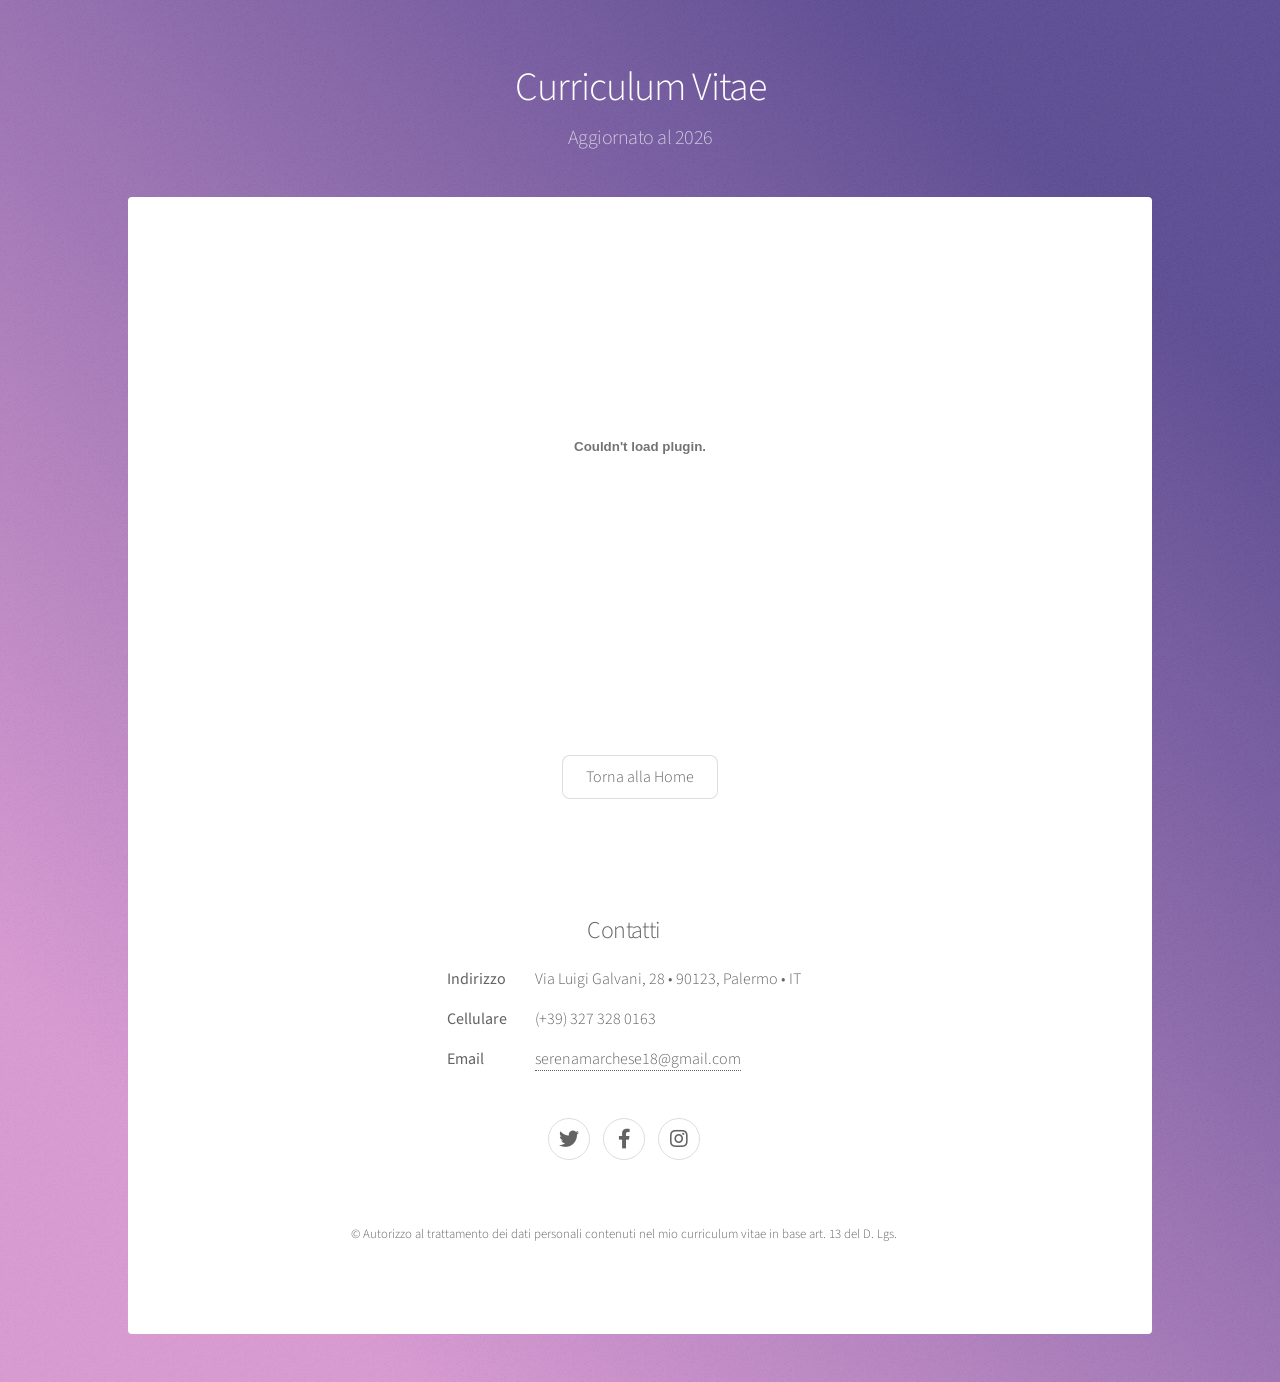
==== commit 590261d3: "Add files via upload" ====
--- a/cvartistico.html
+++ b/cvartistico.html
@@ -11,6 +11,28 @@
 		<meta name="viewport" content="width=device-width, initial-scale=1, user-scalable=no" />
 		<link rel="stylesheet" href="assets/css/main.css" />
 		<noscript><link rel="stylesheet" href="assets/css/noscript.css" /></noscript>
+		<style>
+    /* Centra il contenuto del footer solo in questa pagina */
+    #footer {
+        display: flex !important;
+        flex-direction: column !important;
+        align-items: center !important;
+        text-align: center !important;
+        padding: 4em 2em !important;
+    }
+    #footer section {
+        width: 100% !important;
+        max-width: 600px; /* Limita la larghezza per non farlo sembrare troppo dispersivo */
+        margin: 0 auto !important;
+    }
+    #footer .icons {
+        justify-content: center !important;
+    }
+    #footer .alt {
+        display: inline-block;
+        text-align: left; /* Mantiene le etichette Indirizzo/Cellulare allineate a sinistra internamente */
+    }
+</style>
 	</head>
 	<body class="is-preload">
 
@@ -37,7 +59,7 @@
                             </div>
                     <ul class="actions special major">
                         <li>
-                            <a href="index.html" class="button">Torna alla Home</a>
+                            <a href="javascript:history.back()" class="button">Torna alla Home</a>
                         </li>
                     </ul>
 			<!-- Footer -->
--- a/assets/css/main.css
+++ b/assets/css/main.css
@@ -1,3806 +1,3750 @@
-@import url(fontawesome-all.min.css);
-@import 'https://fonts.googleapis.com/css?family=Source+Sans+Pro:300,400';
-
-/*
-	Stellar by HTML5 UP
-	html5up.net | @ajlkn
-	Free for personal and commercial use under the CCA 3.0 license (html5up.net/license)
-*/
-
-html, body, div, span, applet, object,
-iframe, h1, h2, h3, h4, h5, h6, p, blockquote,
-pre, a, abbr, acronym, address, big, cite,
-code, del, dfn, em, img, ins, kbd, q, s, samp,
-small, strike, strong, sub, sup, tt, var, b,
-u, i, center, dl, dt, dd, ol, ul, li, fieldset,
-form, label, legend, table, caption, tbody,
-tfoot, thead, tr, th, td, article, aside,
-canvas, details, embed, figure, figcaption,
-footer, header, hgroup, menu, nav, output, ruby,
-section, summary, time, mark, audio, video {
-	margin: 0;
-	padding: 0;
-	border: 0;
-	font-size: 100%;
-	font: inherit;
-	vertical-align: baseline;}
-
-article, aside, details, figcaption, figure,
-footer, header, hgroup, menu, nav, section {
-	display: block;}
-
-body {
-	line-height: 1;
-}
-
-ol, ul {
-	list-style: none;
-}
-
-blockquote, q {
-	quotes: none;
-}
-
-	blockquote:before, blockquote:after, q:before, q:after {
-		content: '';
-		content: none;
-	}
-
-table {
-	border-collapse: collapse;
-	border-spacing: 0;
-}
-
-body {
-	-webkit-text-size-adjust: none;
-}
-
-mark {
-	background-color: transparent;
-	color: inherit;
-}
-
-input::-moz-focus-inner {
-	border: 0;
-	padding: 0;
-}
-
-input, select, textarea {
-	-moz-appearance: none;
-	-webkit-appearance: none;
-	-ms-appearance: none;
-	appearance: none;
-}
-
-/* Basic */
-
-	@-ms-viewport {
-		width: device-width;
-	}
-
-	body {
-		-ms-overflow-style: scrollbar;
-	}
-
-	@media screen and (max-width: 480px) {
-
-		html, body {
-			min-width: 320px;
-		}
-
-	}
-
-	html {
-		box-sizing: border-box;
-	}
-
-	*, *:before, *:after {
-		box-sizing: inherit;
-	}
-
-	body {
-		background-color: #935d8c;
-		background-image: url("images/overlay.png"), -moz-linear-gradient(45deg, #e37682 15%, #5f4d93 85%);
-		background-image: url("images/overlay.png"), -webkit-linear-gradient(45deg, #e37682 15%, #5f4d93 85%);
-		background-image: url("images/overlay.png"), -ms-linear-gradient(45deg, #e37682 15%, #5f4d93 85%);
-		background-image: url("images/overlay.png"), linear-gradient(45deg, #e37682 15%, #5f4d93 85%);
-	}
-
-		body.is-preload *, body.is-preload *:before, body.is-preload *:after {
-			-moz-animation: none !important;
-			-webkit-animation: none !important;
-			-ms-animation: none !important;
-			animation: none !important;
-			-moz-transition: none !important;
-			-webkit-transition: none !important;
-			-ms-transition: none !important;
-			transition: none !important;
-		}
-
-/* Type */
-
-	body {
-		background-color: #935d8c;
-		color: rgba(255, 255, 255, 0.65);
-	}
-
-	body, input, select, textarea {
-		font-family: "Source Sans Pro", Helvetica, sans-serif;
-		font-size: 17pt;
-		font-weight: 300;
-		line-height: 1.65;
-	}
-
-		@media screen and (max-width: 1680px) {
-
-			body, input, select, textarea {
-				font-size: 14pt;
-			}
-
-		}
-
-		@media screen and (max-width: 1280px) {
-
-			body, input, select, textarea {
-				font-size: 12pt;
-			}
-
-		}
-
-		@media screen and (max-width: 360px) {
-
-			body, input, select, textarea {
-				font-size: 11pt;
-			}
-
-		}
-
-	a {
-		-moz-transition: color 0.2s ease, border-bottom 0.2s ease;
-		-webkit-transition: color 0.2s ease, border-bottom 0.2s ease;
-		-ms-transition: color 0.2s ease, border-bottom 0.2s ease;
-		transition: color 0.2s ease, border-bottom 0.2s ease;
-		text-decoration: none;
-		border-bottom: dotted 1px;
-		color: inherit;
-	}
-
-		a:hover {
-			border-bottom-color: transparent;
-		}
-
-	strong, b {
-		font-weight: 400;
-	}
-
-	em, i {
-		font-style: italic;
-	}
-
-	p {
-		margin: 0 0 2em 0;
-	}
-
-		p.content {
-			-moz-columns: 20em 2;
-			-webkit-columns: 20em 2;
-			-ms-columns: 20em 2;
-			columns: 20em 2;
-			-moz-column-gap: 2em;
-			-webkit-column-gap: 2em;
-			-ms-column-gap: 2em;
-			column-gap: 2em;
-			text-align: justify;
-		}
-
-	h1, h2, h3, h4, h5, h6 {
-		font-weight: 300;
-		line-height: 1.5;
-		margin: 0 0 0.7em 0;
-		letter-spacing: -0.025em;
-	}
-
-		h1 a, h2 a, h3 a, h4 a, h5 a, h6 a {
-			color: inherit;
-			text-decoration: none;
-		}
-
-	h1 {
-		font-size: 2.5em;
-		line-height: 1.2;
-	}
-
-	h2 {
-		font-size: 1.5em;
-	}
-
-	h3 {
-		font-size: 1.25em;
-	}
-
-	h4 {
-		font-size: 1.1em;
-	}
-
-	h5 {
-		font-size: 0.9em;
-	}
-
-	h6 {
-		font-size: 0.7em;
-	}
-
-	@media screen and (max-width: 736px) {
-
-		h1 {
-			font-size: 2em;
-		}
-
-	}
-
-	sub {
-		font-size: 0.8em;
-		position: relative;
-		top: 0.5em;
-	}
-
-	sup {
-		font-size: 0.8em;
-		position: relative;
-		top: -0.5em;
-	}
-
-	blockquote {
-		border-left: solid 4px;
-		font-style: italic;
-		margin: 0 0 2em 0;
-		padding: 0.5em 0 0.5em 2em;
-	}
-
-	code {
-		border-radius: 8px;
-		border: solid 1px;
-		font-family: "Courier New", monospace;
-		font-size: 0.9em;
-		margin: 0 0.25em;
-		padding: 0.25em 0.65em;
-	}
-
-	pre {
-		-webkit-overflow-scrolling: touch;
-		font-family: "Courier New", monospace;
-		font-size: 0.9em;
-		margin: 0 0 2em 0;
-	}
-
-		pre code {
-			display: block;
-			line-height: 1.75;
-			padding: 1em 1.5em;
-			overflow-x: auto;
-		}
-
-	hr {
-		border: 0;
-		border-bottom: solid 1px;
-		margin: 2em 0;
-	}
-
-		hr.major {
-			margin: 3em 0;
-		}
-
-	.align-left {
-		text-align: left;
-	}
-
-	.align-center {
-		text-align: center;
-	}
-
-	.align-right {
-		text-align: right;
-	}
-
-	input, select, textarea {
-		color: #ffffff;
-	}
-
-	a:hover {
-		color: #ffffff;
-	}
-
-	strong, b {
-		color: #ffffff;
-	}
-
-	h1, h2, h3, h4, h5, h6 {
-		color: #ffffff;
-	}
-
-	blockquote {
-		border-left-color: rgba(255, 255, 255, 0.35);
-	}
-
-	code {
-		background: rgba(255, 255, 255, 0.075);
-		border-color: rgba(255, 255, 255, 0.35);
-	}
-
-	hr {
-		border-bottom-color: rgba(255, 255, 255, 0.35);
-	}
-
-/* Row */
-
-	.row {
-		display: flex;
-		flex-wrap: wrap;
-		box-sizing: border-box;
-		align-items: stretch;
-	}
-
-		.row > * {
-			box-sizing: border-box;
-		}
-
-		.row.gtr-uniform > * > :last-child {
-			margin-bottom: 0;
-		}
-
-		.row.aln-left {
-			justify-content: flex-start;
-		}
-
-		.row.aln-center {
-			justify-content: center;
-		}
-
-		.row.aln-right {
-			justify-content: flex-end;
-		}
-
-		.row.aln-top {
-			align-items: flex-start;
-		}
-
-		.row.aln-middle {
-			align-items: center;
-		}
-
-		.row.aln-bottom {
-			align-items: flex-end;
-		}
-
-		.row > .imp {
-			order: -1;
-		}
-
-		.row > .col-1 {
-			width: 8.33333%;
-		}
-
-		.row > .off-1 {
-			margin-left: 8.33333%;
-		}
-
-		.row > .col-2 {
-			width: 16.66667%;
-		}
-
-		.row > .off-2 {
-			margin-left: 16.66667%;
-		}
-
-		.row > .col-3 {
-			width: 25%;
-		}
-
-		.row > .off-3 {
-			margin-left: 25%;
-		}
-
-		.row > .col-4 {
-			width: 33.33333%;
-		}
-
-		.row > .off-4 {
-			margin-left: 33.33333%;
-		}
-
-		.row > .col-5 {
-			width: 41.66667%;
-		}
-
-		.row > .off-5 {
-			margin-left: 41.66667%;
-		}
-
-		.row > .col-6 {
-			width: 50%;
-		}
-
-		.row > .off-6 {
-			margin-left: 50%;
-		}
-
-		.row > .col-7 {
-			width: 58.33333%;
-		}
-
-		.row > .off-7 {
-			margin-left: 58.33333%;
-		}
-
-		.row > .col-8 {
-			width: 66.66667%;
-		}
-
-		.row > .off-8 {
-			margin-left: 66.66667%;
-		}
-
-		.row > .col-9 {
-			width: 75%;
-		}
-
-		.row > .off-9 {
-			margin-left: 75%;
-		}
-
-		.row > .col-10 {
-			width: 83.33333%;
-		}
-
-		.row > .off-10 {
-			margin-left: 83.33333%;
-		}
-
-		.row > .col-11 {
-			width: 91.66667%;
-		}
-
-		.row > .off-11 {
-			margin-left: 91.66667%;
-		}
-
-		.row > .col-12 {
-			width: 100%;
-		}
-
-		.row > .off-12 {
-			margin-left: 100%;
-		}
-
-		.row.gtr-0 {
-			margin-top: 0;
-			margin-left: 0em;
-		}
-
-			.row.gtr-0 > * {
-				padding: 0 0 0 0em;
-			}
-
-			.row.gtr-0.gtr-uniform {
-				margin-top: 0em;
-			}
-
-				.row.gtr-0.gtr-uniform > * {
-					padding-top: 0em;
-				}
-
-		.row.gtr-25 {
-			margin-top: 0;
-			margin-left: -0.375em;
-		}
-
-			.row.gtr-25 > * {
-				padding: 0 0 0 0.375em;
-			}
-
-			.row.gtr-25.gtr-uniform {
-				margin-top: -0.375em;
-			}
-
-				.row.gtr-25.gtr-uniform > * {
-					padding-top: 0.375em;
-				}
-
-		.row.gtr-50 {
-			margin-top: 0;
-			margin-left: -0.75em;
-		}
-
-			.row.gtr-50 > * {
-				padding: 0 0 0 0.75em;
-			}
-
-			.row.gtr-50.gtr-uniform {
-				margin-top: -0.75em;
-			}
-
-				.row.gtr-50.gtr-uniform > * {
-					padding-top: 0.75em;
-				}
-
-		.row {
-			margin-top: 0;
-			margin-left: -1.5em;
-		}
-
-			.row > * {
-				padding: 0 0 0 1.5em;
-			}
-
-			.row.gtr-uniform {
-				margin-top: -1.5em;
-			}
-
-				.row.gtr-uniform > * {
-					padding-top: 1.5em;
-				}
-
-		.row.gtr-150 {
-			margin-top: 0;
-			margin-left: -2.25em;
-		}
-
-			.row.gtr-150 > * {
-				padding: 0 0 0 2.25em;
-			}
-
-			.row.gtr-150.gtr-uniform {
-				margin-top: -2.25em;
-			}
-
-				.row.gtr-150.gtr-uniform > * {
-					padding-top: 2.25em;
-				}
-
-		.row.gtr-200 {
-			margin-top: 0;
-			margin-left: -3em;
-		}
-
-			.row.gtr-200 > * {
-				padding: 0 0 0 3em;
-			}
-
-			.row.gtr-200.gtr-uniform {
-				margin-top: -3em;
-			}
-
-				.row.gtr-200.gtr-uniform > * {
-					padding-top: 3em;
-				}
-
-		@media screen and (max-width: 1680px) {
-
-			.row {
-				display: flex;
-				flex-wrap: wrap;
-				box-sizing: border-box;
-				align-items: stretch;
-			}
-
-				.row > * {
-					box-sizing: border-box;
-				}
-
-				.row.gtr-uniform > * > :last-child {
-					margin-bottom: 0;
-				}
-
-				.row.aln-left {
-					justify-content: flex-start;
-				}
-
-				.row.aln-center {
-					justify-content: center;
-				}
-
-				.row.aln-right {
-					justify-content: flex-end;
-				}
-
-				.row.aln-top {
-					align-items: flex-start;
-				}
-
-				.row.aln-middle {
-					align-items: center;
-				}
-
-				.row.aln-bottom {
-					align-items: flex-end;
-				}
-
-				.row > .imp-xlarge {
-					order: -1;
-				}
-
-				.row > .col-1-xlarge {
-					width: 8.33333%;
-				}
-
-				.row > .off-1-xlarge {
-					margin-left: 8.33333%;
-				}
-
-				.row > .col-2-xlarge {
-					width: 16.66667%;
-				}
-
-				.row > .off-2-xlarge {
-					margin-left: 16.66667%;
-				}
-
-				.row > .col-3-xlarge {
-					width: 25%;
-				}
-
-				.row > .off-3-xlarge {
-					margin-left: 25%;
-				}
-
-				.row > .col-4-xlarge {
-					width: 33.33333%;
-				}
-
-				.row > .off-4-xlarge {
-					margin-left: 33.33333%;
-				}
-
-				.row > .col-5-xlarge {
-					width: 41.66667%;
-				}
-
-				.row > .off-5-xlarge {
-					margin-left: 41.66667%;
-				}
-
-				.row > .col-6-xlarge {
-					width: 50%;
-				}
-
-				.row > .off-6-xlarge {
-					margin-left: 50%;
-				}
-
-				.row > .col-7-xlarge {
-					width: 58.33333%;
-				}
-
-				.row > .off-7-xlarge {
-					margin-left: 58.33333%;
-				}
-
-				.row > .col-8-xlarge {
-					width: 66.66667%;
-				}
-
-				.row > .off-8-xlarge {
-					margin-left: 66.66667%;
-				}
-
-				.row > .col-9-xlarge {
-					width: 75%;
-				}
-
-				.row > .off-9-xlarge {
-					margin-left: 75%;
-				}
-
-				.row > .col-10-xlarge {
-					width: 83.33333%;
-				}
-
-				.row > .off-10-xlarge {
-					margin-left: 83.33333%;
-				}
-
-				.row > .col-11-xlarge {
-					width: 91.66667%;
-				}
-
-				.row > .off-11-xlarge {
-					margin-left: 91.66667%;
-				}
-
-				.row > .col-12-xlarge {
-					width: 100%;
-				}
-
-				.row > .off-12-xlarge {
-					margin-left: 100%;
-				}
-
-				.row.gtr-0 {
-					margin-top: 0;
-					margin-left: 0em;
-				}
-
-					.row.gtr-0 > * {
-						padding: 0 0 0 0em;
-					}
-
-					.row.gtr-0.gtr-uniform {
-						margin-top: 0em;
-					}
-
-						.row.gtr-0.gtr-uniform > * {
-							padding-top: 0em;
-						}
-
-				.row.gtr-25 {
-					margin-top: 0;
-					margin-left: -0.375em;
-				}
-
-					.row.gtr-25 > * {
-						padding: 0 0 0 0.375em;
-					}
-
-					.row.gtr-25.gtr-uniform {
-						margin-top: -0.375em;
-					}
-
-						.row.gtr-25.gtr-uniform > * {
-							padding-top: 0.375em;
-						}
-
-				.row.gtr-50 {
-					margin-top: 0;
-					margin-left: -0.75em;
-				}
-
-					.row.gtr-50 > * {
-						padding: 0 0 0 0.75em;
-					}
-
-					.row.gtr-50.gtr-uniform {
-						margin-top: -0.75em;
-					}
-
-						.row.gtr-50.gtr-uniform > * {
-							padding-top: 0.75em;
-						}
-
-				.row {
-					margin-top: 0;
-					margin-left: -1.5em;
-				}
-
-					.row > * {
-						padding: 0 0 0 1.5em;
-					}
-
-					.row.gtr-uniform {
-						margin-top: -1.5em;
-					}
-
-						.row.gtr-uniform > * {
-							padding-top: 1.5em;
-						}
-
-				.row.gtr-150 {
-					margin-top: 0;
-					margin-left: -2.25em;
-				}
-
-					.row.gtr-150 > * {
-						padding: 0 0 0 2.25em;
-					}
-
-					.row.gtr-150.gtr-uniform {
-						margin-top: -2.25em;
-					}
-
-						.row.gtr-150.gtr-uniform > * {
-							padding-top: 2.25em;
-						}
-
-				.row.gtr-200 {
-					margin-top: 0;
-					margin-left: -3em;
-				}
-
-					.row.gtr-200 > * {
-						padding: 0 0 0 3em;
-					}
-
-					.row.gtr-200.gtr-uniform {
-						margin-top: -3em;
-					}
-
-						.row.gtr-200.gtr-uniform > * {
-							padding-top: 3em;
-						}
-
-		}
-
-		@media screen and (max-width: 1280px) {
-
-			.row {
-				display: flex;
-				flex-wrap: wrap;
-				box-sizing: border-box;
-				align-items: stretch;
-			}
-
-				.row > * {
-					box-sizing: border-box;
-				}
-
-				.row.gtr-uniform > * > :last-child {
-					margin-bottom: 0;
-				}
-
-				.row.aln-left {
-					justify-content: flex-start;
-				}
-
-				.row.aln-center {
-					justify-content: center;
-				}
-
-				.row.aln-right {
-					justify-content: flex-end;
-				}
-
-				.row.aln-top {
-					align-items: flex-start;
-				}
-
-				.row.aln-middle {
-					align-items: center;
-				}
-
-				.row.aln-bottom {
-					align-items: flex-end;
-				}
-
-				.row > .imp-large {
-					order: -1;
-				}
-
-				.row > .col-1-large {
-					width: 8.33333%;
-				}
-
-				.row > .off-1-large {
-					margin-left: 8.33333%;
-				}
-
-				.row > .col-2-large {
-					width: 16.66667%;
-				}
-
-				.row > .off-2-large {
-					margin-left: 16.66667%;
-				}
-
-				.row > .col-3-large {
-					width: 25%;
-				}
-
-				.row > .off-3-large {
-					margin-left: 25%;
-				}
-
-				.row > .col-4-large {
-					width: 33.33333%;
-				}
-
-				.row > .off-4-large {
-					margin-left: 33.33333%;
-				}
-
-				.row > .col-5-large {
-					width: 41.66667%;
-				}
-
-				.row > .off-5-large {
-					margin-left: 41.66667%;
-				}
-
-				.row > .col-6-large {
-					width: 50%;
-				}
-
-				.row > .off-6-large {
-					margin-left: 50%;
-				}
-
-				.row > .col-7-large {
-					width: 58.33333%;
-				}
-
-				.row > .off-7-large {
-					margin-left: 58.33333%;
-				}
-
-				.row > .col-8-large {
-					width: 66.66667%;
-				}
-
-				.row > .off-8-large {
-					margin-left: 66.66667%;
-				}
-
-				.row > .col-9-large {
-					width: 75%;
-				}
-
-				.row > .off-9-large {
-					margin-left: 75%;
-				}
-
-				.row > .col-10-large {
-					width: 83.33333%;
-				}
-
-				.row > .off-10-large {
-					margin-left: 83.33333%;
-				}
-
-				.row > .col-11-large {
-					width: 91.66667%;
-				}
-
-				.row > .off-11-large {
-					margin-left: 91.66667%;
-				}
-
-				.row > .col-12-large {
-					width: 100%;
-				}
-
-				.row > .off-12-large {
-					margin-left: 100%;
-				}
-
-				.row.gtr-0 {
-					margin-top: 0;
-					margin-left: 0em;
-				}
-
-					.row.gtr-0 > * {
-						padding: 0 0 0 0em;
-					}
-
-					.row.gtr-0.gtr-uniform {
-						margin-top: 0em;
-					}
-
-						.row.gtr-0.gtr-uniform > * {
-							padding-top: 0em;
-						}
-
-				.row.gtr-25 {
-					margin-top: 0;
-					margin-left: -0.375em;
-				}
-
-					.row.gtr-25 > * {
-						padding: 0 0 0 0.375em;
-					}
-
-					.row.gtr-25.gtr-uniform {
-						margin-top: -0.375em;
-					}
-
-						.row.gtr-25.gtr-uniform > * {
-							padding-top: 0.375em;
-						}
-
-				.row.gtr-50 {
-					margin-top: 0;
-					margin-left: -0.75em;
-				}
-
-					.row.gtr-50 > * {
-						padding: 0 0 0 0.75em;
-					}
-
-					.row.gtr-50.gtr-uniform {
-						margin-top: -0.75em;
-					}
-
-						.row.gtr-50.gtr-uniform > * {
-							padding-top: 0.75em;
-						}
-
-				.row {
-					margin-top: 0;
-					margin-left: -1.5em;
-				}
-
-					.row > * {
-						padding: 0 0 0 1.5em;
-					}
-
-					.row.gtr-uniform {
-						margin-top: -1.5em;
-					}
-
-						.row.gtr-uniform > * {
-							padding-top: 1.5em;
-						}
-
-				.row.gtr-150 {
-					margin-top: 0;
-					margin-left: -2.25em;
-				}
-
-					.row.gtr-150 > * {
-						padding: 0 0 0 2.25em;
-					}
-
-					.row.gtr-150.gtr-uniform {
-						margin-top: -2.25em;
-					}
-
-						.row.gtr-150.gtr-uniform > * {
-							padding-top: 2.25em;
-						}
-
-				.row.gtr-200 {
-					margin-top: 0;
-					margin-left: -3em;
-				}
-
-					.row.gtr-200 > * {
-						padding: 0 0 0 3em;
-					}
-
-					.row.gtr-200.gtr-uniform {
-						margin-top: -3em;
-					}
-
-						.row.gtr-200.gtr-uniform > * {
-							padding-top: 3em;
-						}
-
-		}
-
-		@media screen and (max-width: 980px) {
-
-			.row {
-				display: flex;
-				flex-wrap: wrap;
-				box-sizing: border-box;
-				align-items: stretch;
-			}
-
-				.row > * {
-					box-sizing: border-box;
-				}
-
-				.row.gtr-uniform > * > :last-child {
-					margin-bottom: 0;
-				}
-
-				.row.aln-left {
-					justify-content: flex-start;
-				}
-
-				.row.aln-center {
-					justify-content: center;
-				}
-
-				.row.aln-right {
-					justify-content: flex-end;
-				}
-
-				.row.aln-top {
-					align-items: flex-start;
-				}
-
-				.row.aln-middle {
-					align-items: center;
-				}
-
-				.row.aln-bottom {
-					align-items: flex-end;
-				}
-
-				.row > .imp-medium {
-					order: -1;
-				}
-
-				.row > .col-1-medium {
-					width: 8.33333%;
-				}
-
-				.row > .off-1-medium {
-					margin-left: 8.33333%;
-				}
-
-				.row > .col-2-medium {
-					width: 16.66667%;
-				}
-
-				.row > .off-2-medium {
-					margin-left: 16.66667%;
-				}
-
-				.row > .col-3-medium {
-					width: 25%;
-				}
-
-				.row > .off-3-medium {
-					margin-left: 25%;
-				}
-
-				.row > .col-4-medium {
-					width: 33.33333%;
-				}
-
-				.row > .off-4-medium {
-					margin-left: 33.33333%;
-				}
-
-				.row > .col-5-medium {
-					width: 41.66667%;
-				}
-
-				.row > .off-5-medium {
-					margin-left: 41.66667%;
-				}
-
-				.row > .col-6-medium {
-					width: 50%;
-				}
-
-				.row > .off-6-medium {
-					margin-left: 50%;
-				}
-
-				.row > .col-7-medium {
-					width: 58.33333%;
-				}
-
-				.row > .off-7-medium {
-					margin-left: 58.33333%;
-				}
-
-				.row > .col-8-medium {
-					width: 66.66667%;
-				}
-
-				.row > .off-8-medium {
-					margin-left: 66.66667%;
-				}
-
-				.row > .col-9-medium {
-					width: 75%;
-				}
-
-				.row > .off-9-medium {
-					margin-left: 75%;
-				}
-
-				.row > .col-10-medium {
-					width: 83.33333%;
-				}
-
-				.row > .off-10-medium {
-					margin-left: 83.33333%;
-				}
-
-				.row > .col-11-medium {
-					width: 91.66667%;
-				}
-
-				.row > .off-11-medium {
-					margin-left: 91.66667%;
-				}
-
-				.row > .col-12-medium {
-					width: 100%;
-				}
-
-				.row > .off-12-medium {
-					margin-left: 100%;
-				}
-
-				.row.gtr-0 {
-					margin-top: 0;
-					margin-left: 0em;
-				}
-
-					.row.gtr-0 > * {
-						padding: 0 0 0 0em;
-					}
-
-					.row.gtr-0.gtr-uniform {
-						margin-top: 0em;
-					}
-
-						.row.gtr-0.gtr-uniform > * {
-							padding-top: 0em;
-						}
-
-				.row.gtr-25 {
-					margin-top: 0;
-					margin-left: -0.375em;
-				}
-
-					.row.gtr-25 > * {
-						padding: 0 0 0 0.375em;
-					}
-
-					.row.gtr-25.gtr-uniform {
-						margin-top: -0.375em;
-					}
-
-						.row.gtr-25.gtr-uniform > * {
-							padding-top: 0.375em;
-						}
-
-				.row.gtr-50 {
-					margin-top: 0;
-					margin-left: -0.75em;
-				}
-
-					.row.gtr-50 > * {
-						padding: 0 0 0 0.75em;
-					}
-
-					.row.gtr-50.gtr-uniform {
-						margin-top: -0.75em;
-					}
-
-						.row.gtr-50.gtr-uniform > * {
-							padding-top: 0.75em;
-						}
-
-				.row {
-					margin-top: 0;
-					margin-left: -1.5em;
-				}
-
-					.row > * {
-						padding: 0 0 0 1.5em;
-					}
-
-					.row.gtr-uniform {
-						margin-top: -1.5em;
-					}
-
-						.row.gtr-uniform > * {
-							padding-top: 1.5em;
-						}
-
-				.row.gtr-150 {
-					margin-top: 0;
-					margin-left: -2.25em;
-				}
-
-					.row.gtr-150 > * {
-						padding: 0 0 0 2.25em;
-					}
-
-					.row.gtr-150.gtr-uniform {
-						margin-top: -2.25em;
-					}
-
-						.row.gtr-150.gtr-uniform > * {
-							padding-top: 2.25em;
-						}
-
-				.row.gtr-200 {
-					margin-top: 0;
-					margin-left: -3em;
-				}
-
-					.row.gtr-200 > * {
-						padding: 0 0 0 3em;
-					}
-
-					.row.gtr-200.gtr-uniform {
-						margin-top: -3em;
-					}
-
-						.row.gtr-200.gtr-uniform > * {
-							padding-top: 3em;
-						}
-
-		}
-
-		@media screen and (max-width: 736px) {
-
-			.row {
-				display: flex;
-				flex-wrap: wrap;
-				box-sizing: border-box;
-				align-items: stretch;
-			}
-
-				.row > * {
-					box-sizing: border-box;
-				}
-
-				.row.gtr-uniform > * > :last-child {
-					margin-bottom: 0;
-				}
-
-				.row.aln-left {
-					justify-content: flex-start;
-				}
-
-				.row.aln-center {
-					justify-content: center;
-				}
-
-				.row.aln-right {
-					justify-content: flex-end;
-				}
-
-				.row.aln-top {
-					align-items: flex-start;
-				}
-
-				.row.aln-middle {
-					align-items: center;
-				}
-
-				.row.aln-bottom {
-					align-items: flex-end;
-				}
-
-				.row > .imp-small {
-					order: -1;
-				}
-
-				.row > .col-1-small {
-					width: 8.33333%;
-				}
-
-				.row > .off-1-small {
-					margin-left: 8.33333%;
-				}
-
-				.row > .col-2-small {
-					width: 16.66667%;
-				}
-
-				.row > .off-2-small {
-					margin-left: 16.66667%;
-				}
-
-				.row > .col-3-small {
-					width: 25%;
-				}
-
-				.row > .off-3-small {
-					margin-left: 25%;
-				}
-
-				.row > .col-4-small {
-					width: 33.33333%;
-				}
-
-				.row > .off-4-small {
-					margin-left: 33.33333%;
-				}
-
-				.row > .col-5-small {
-					width: 41.66667%;
-				}
-
-				.row > .off-5-small {
-					margin-left: 41.66667%;
-				}
-
-				.row > .col-6-small {
-					width: 50%;
-				}
-
-				.row > .off-6-small {
-					margin-left: 50%;
-				}
-
-				.row > .col-7-small {
-					width: 58.33333%;
-				}
-
-				.row > .off-7-small {
-					margin-left: 58.33333%;
-				}
-
-				.row > .col-8-small {
-					width: 66.66667%;
-				}
-
-				.row > .off-8-small {
-					margin-left: 66.66667%;
-				}
-
-				.row > .col-9-small {
-					width: 75%;
-				}
-
-				.row > .off-9-small {
-					margin-left: 75%;
-				}
-
-				.row > .col-10-small {
-					width: 83.33333%;
-				}
-
-				.row > .off-10-small {
-					margin-left: 83.33333%;
-				}
-
-				.row > .col-11-small {
-					width: 91.66667%;
-				}
-
-				.row > .off-11-small {
-					margin-left: 91.66667%;
-				}
-
-				.row > .col-12-small {
-					width: 100%;
-				}
-
-				.row > .off-12-small {
-					margin-left: 100%;
-				}
-
-				.row.gtr-0 {
-					margin-top: 0;
-					margin-left: 0em;
-				}
-
-					.row.gtr-0 > * {
-						padding: 0 0 0 0em;
-					}
-
-					.row.gtr-0.gtr-uniform {
-						margin-top: 0em;
-					}
-
-						.row.gtr-0.gtr-uniform > * {
-							padding-top: 0em;
-						}
-
-				.row.gtr-25 {
-					margin-top: 0;
-					margin-left: -0.25em;
-				}
-
-					.row.gtr-25 > * {
-						padding: 0 0 0 0.25em;
-					}
-
-					.row.gtr-25.gtr-uniform {
-						margin-top: -0.25em;
-					}
-
-						.row.gtr-25.gtr-uniform > * {
-							padding-top: 0.25em;
-						}
-
-				.row.gtr-50 {
-					margin-top: 0;
-					margin-left: -0.5em;
-				}
-
-					.row.gtr-50 > * {
-						padding: 0 0 0 0.5em;
-					}
-
-					.row.gtr-50.gtr-uniform {
-						margin-top: -0.5em;
-					}
-
-						.row.gtr-50.gtr-uniform > * {
-							padding-top: 0.5em;
-						}
-
-				.row {
-					margin-top: 0;
-					margin-left: -1em;
-				}
-
-					.row > * {
-						padding: 0 0 0 1em;
-					}
-
-					.row.gtr-uniform {
-						margin-top: -1em;
-					}
-
-						.row.gtr-uniform > * {
-							padding-top: 1em;
-						}
-
-				.row.gtr-150 {
-					margin-top: 0;
-					margin-left: -1.5em;
-				}
-
-					.row.gtr-150 > * {
-						padding: 0 0 0 1.5em;
-					}
-
-					.row.gtr-150.gtr-uniform {
-						margin-top: -1.5em;
-					}
-
-						.row.gtr-150.gtr-uniform > * {
-							padding-top: 1.5em;
-						}
-
-				.row.gtr-200 {
-					margin-top: 0;
-					margin-left: -2em;
-				}
-
-					.row.gtr-200 > * {
-						padding: 0 0 0 2em;
-					}
-
-					.row.gtr-200.gtr-uniform {
-						margin-top: -2em;
-					}
-
-						.row.gtr-200.gtr-uniform > * {
-							padding-top: 2em;
-						}
-
-		}
-
-		@media screen and (max-width: 480px) {
-
-			.row {
-				display: flex;
-				flex-wrap: wrap;
-				box-sizing: border-box;
-				align-items: stretch;
-			}
-
-				.row > * {
-					box-sizing: border-box;
-				}
-
-				.row.gtr-uniform > * > :last-child {
-					margin-bottom: 0;
-				}
-
-				.row.aln-left {
-					justify-content: flex-start;
-				}
-
-				.row.aln-center {
-					justify-content: center;
-				}
-
-				.row.aln-right {
-					justify-content: flex-end;
-				}
-
-				.row.aln-top {
-					align-items: flex-start;
-				}
-
-				.row.aln-middle {
-					align-items: center;
-				}
-
-				.row.aln-bottom {
-					align-items: flex-end;
-				}
-
-				.row > .imp-xsmall {
-					order: -1;
-				}
-
-				.row > .col-1-xsmall {
-					width: 8.33333%;
-				}
-
-				.row > .off-1-xsmall {
-					margin-left: 8.33333%;
-				}
-
-				.row > .col-2-xsmall {
-					width: 16.66667%;
-				}
-
-				.row > .off-2-xsmall {
-					margin-left: 16.66667%;
-				}
-
-				.row > .col-3-xsmall {
-					width: 25%;
-				}
-
-				.row > .off-3-xsmall {
-					margin-left: 25%;
-				}
-
-				.row > .col-4-xsmall {
-					width: 33.33333%;
-				}
-
-				.row > .off-4-xsmall {
-					margin-left: 33.33333%;
-				}
-
-				.row > .col-5-xsmall {
-					width: 41.66667%;
-				}
-
-				.row > .off-5-xsmall {
-					margin-left: 41.66667%;
-				}
-
-				.row > .col-6-xsmall {
-					width: 50%;
-				}
-
-				.row > .off-6-xsmall {
-					margin-left: 50%;
-				}
-
-				.row > .col-7-xsmall {
-					width: 58.33333%;
-				}
-
-				.row > .off-7-xsmall {
-					margin-left: 58.33333%;
-				}
-
-				.row > .col-8-xsmall {
-					width: 66.66667%;
-				}
-
-				.row > .off-8-xsmall {
-					margin-left: 66.66667%;
-				}
-
-				.row > .col-9-xsmall {
-					width: 75%;
-				}
-
-				.row > .off-9-xsmall {
-					margin-left: 75%;
-				}
-
-				.row > .col-10-xsmall {
-					width: 83.33333%;
-				}
-
-				.row > .off-10-xsmall {
-					margin-left: 83.33333%;
-				}
-
-				.row > .col-11-xsmall {
-					width: 91.66667%;
-				}
-
-				.row > .off-11-xsmall {
-					margin-left: 91.66667%;
-				}
-
-				.row > .col-12-xsmall {
-					width: 100%;
-				}
-
-				.row > .off-12-xsmall {
-					margin-left: 100%;
-				}
-
-				.row.gtr-0 {
-					margin-top: 0;
-					margin-left: 0em;
-				}
-
-					.row.gtr-0 > * {
-						padding: 0 0 0 0em;
-					}
-
-					.row.gtr-0.gtr-uniform {
-						margin-top: 0em;
-					}
-
-						.row.gtr-0.gtr-uniform > * {
-							padding-top: 0em;
-						}
-
-				.row.gtr-25 {
-					margin-top: 0;
-					margin-left: -0.3125em;
-				}
-
-					.row.gtr-25 > * {
-						padding: 0 0 0 0.3125em;
-					}
-
-					.row.gtr-25.gtr-uniform {
-						margin-top: -0.3125em;
-					}
-
-						.row.gtr-25.gtr-uniform > * {
-							padding-top: 0.3125em;
-						}
-
-				.row.gtr-50 {
-					margin-top: 0;
-					margin-left: -0.625em;
-				}
-
-					.row.gtr-50 > * {
-						padding: 0 0 0 0.625em;
-					}
-
-					.row.gtr-50.gtr-uniform {
-						margin-top: -0.625em;
-					}
-
-						.row.gtr-50.gtr-uniform > * {
-							padding-top: 0.625em;
-						}
-
-				.row {
-					margin-top: 0;
-					margin-left: -1.25em;
-				}
-
-					.row > * {
-						padding: 0 0 0 1.25em;
-					}
-
-					.row.gtr-uniform {
-						margin-top: -1.25em;
-					}
-
-						.row.gtr-uniform > * {
-							padding-top: 1.25em;
-						}
-
-				.row.gtr-150 {
-					margin-top: 0;
-					margin-left: -1.875em;
-				}
-
-					.row.gtr-150 > * {
-						padding: 0 0 0 1.875em;
-					}
-
-					.row.gtr-150.gtr-uniform {
-						margin-top: -1.875em;
-					}
-
-						.row.gtr-150.gtr-uniform > * {
-							padding-top: 1.875em;
-						}
-
-				.row.gtr-200 {
-					margin-top: 0;
-					margin-left: -2.5em;
-				}
-
-					.row.gtr-200 > * {
-						padding: 0 0 0 2.5em;
-					}
-
-					.row.gtr-200.gtr-uniform {
-						margin-top: -2.5em;
-					}
-
-						.row.gtr-200.gtr-uniform > * {
-							padding-top: 2.5em;
-						}
-
-		}
-
-/* Box */
-
-	.box {
-		border-radius: 8px;
-		border: solid;
-		margin-bottom: 2em;
-		padding: 1.5em;
-	}
-
-		.box > :last-child,
-		.box > :last-child > :last-child,
-		.box > :last-child > :last-child > :last-child {
-			margin-bottom: 0;
-		}
-
-		.box.alt {
-			border: 0;
-			border-radius: 0;
-			padding: 0;
-		}
-
-	.box {
-		border-color: rgba(255, 255, 255, 0.35);
-	}
-
-/* Button */
-
-	input[type="submit"],
-	input[type="reset"],
-	input[type="button"],
-	button,
-	.button {
-		-moz-appearance: none;
-		-webkit-appearance: none;
-		-ms-appearance: none;
-		appearance: none;
-		-moz-transition: background-color 0.2s ease-in-out, color 0.2s ease-in-out;
-		-webkit-transition: background-color 0.2s ease-in-out, color 0.2s ease-in-out;
-		-ms-transition: background-color 0.2s ease-in-out, color 0.2s ease-in-out;
-		transition: background-color 0.2s ease-in-out, color 0.2s ease-in-out;
-		border-radius: 8px;
-		border: 0;
-		cursor: pointer;
-		display: inline-block;
-		font-weight: 300;
-		height: 2.75em;
-		line-height: 2.75em;
-		min-width: 9.25em;
-		padding: 0 1.5em;
-		text-align: center;
-		text-decoration: none;
-		white-space: nowrap;
-	}
-
-		input[type="submit"].icon,
-		input[type="reset"].icon,
-		input[type="button"].icon,
-		button.icon,
-		.button.icon {
-			padding-left: 1.35em;
-		}
-
-			input[type="submit"].icon:before,
-			input[type="reset"].icon:before,
-			input[type="button"].icon:before,
-			button.icon:before,
-			.button.icon:before {
-				margin-right: 0.5em;
-			}
-
-		input[type="submit"].fit,
-		input[type="reset"].fit,
-		input[type="button"].fit,
-		button.fit,
-		.button.fit {
-			width: 100%;
-		}
-
-		input[type="submit"].small,
-		input[type="reset"].small,
-		input[type="button"].small,
-		button.small,
-		.button.small {
-			font-size: 0.8em;
-		}
-
-		input[type="submit"].large,
-		input[type="reset"].large,
-		input[type="button"].large,
-		button.large,
-		.button.large {
-			font-size: 1.35em;
-		}
-
-		input[type="submit"].disabled, input[type="submit"]:disabled,
-		input[type="reset"].disabled,
-		input[type="reset"]:disabled,
-		input[type="button"].disabled,
-		input[type="button"]:disabled,
-		button.disabled,
-		button:disabled,
-		.button.disabled,
-		.button:disabled {
-			pointer-events: none;
-			opacity: 0.25;
-		}
-
-		@media screen and (max-width: 736px) {
-
-			input[type="submit"],
-			input[type="reset"],
-			input[type="button"],
-			button,
-			.button {
-				min-width: 0;
-			}
-
-		}
-
-	input[type="submit"],
-	input[type="reset"],
-	input[type="button"],
-	button,
-	.button {
-		background-color: transparent;
-		box-shadow: inset 0 0 0 1px rgba(255, 255, 255, 0.35);
-		color: #ffffff !important;
-	}
-
-		input[type="submit"]:hover,
-		input[type="reset"]:hover,
-		input[type="button"]:hover,
-		button:hover,
-		.button:hover {
-			background-color: rgba(255, 255, 255, 0.075);
-		}
-
-		input[type="submit"]:active,
-		input[type="reset"]:active,
-		input[type="button"]:active,
-		button:active,
-		.button:active {
-			background-color: rgba(255, 255, 255, 0.2);
-		}
-
-		input[type="submit"].icon:before,
-		input[type="reset"].icon:before,
-		input[type="button"].icon:before,
-		button.icon:before,
-		.button.icon:before {
-			color: rgba(255, 255, 255, 0.5);
-		}
-
-		input[type="submit"].primary,
-		input[type="reset"].primary,
-		input[type="button"].primary,
-		button.primary,
-		.button.primary {
-			background-color: #8cc9f0;
-			color: #ffffff !important;
-			box-shadow: none;
-		}
-
-			input[type="submit"].primary:hover,
-			input[type="reset"].primary:hover,
-			input[type="button"].primary:hover,
-			button.primary:hover,
-			.button.primary:hover {
-				background-color: #9acff2;
-			}
-
-			input[type="submit"].primary:active,
-			input[type="reset"].primary:active,
-			input[type="button"].primary:active,
-			button.primary:active,
-			.button.primary:active {
-				background-color: #7ec3ee;
-			}
-
-			input[type="submit"].primary.icon:before,
-			input[type="reset"].primary.icon:before,
-			input[type="button"].primary.icon:before,
-			button.primary.icon:before,
-			.button.primary.icon:before {
-				color: #ffffff !important;
-			}
-
-/* Form */
-
-	form {
-		margin: 0 0 2em 0;
-	}
-
-	label {
-		display: block;
-		font-size: 0.9em;
-		font-weight: 400;
-		margin: 0 0 1em 0;
-	}
-
-	input[type="text"],
-	input[type="password"],
-	input[type="email"],
-	select,
-	textarea {
-		-moz-appearance: none;
-		-webkit-appearance: none;
-		-ms-appearance: none;
-		appearance: none;
-		border-radius: 8px;
-		border: solid 1px;
-		color: inherit;
-		display: block;
-		outline: 0;
-		padding: 0 1em;
-		text-decoration: none;
-		width: 100%;
-	}
-
-		input[type="text"]:invalid,
-		input[type="password"]:invalid,
-		input[type="email"]:invalid,
-		select:invalid,
-		textarea:invalid {
-			box-shadow: none;
-		}
-
-	select {
-		background-size: 1.25rem;
-		background-repeat: no-repeat;
-		background-position: calc(100% - 1rem) center;
-		height: 2.75em;
-		padding-right: 2.75em;
-		text-overflow: ellipsis;
-	}
-
-		select:focus::-ms-value {
-			background-color: transparent;
-		}
-
-		select::-ms-expand {
-			display: none;
-		}
-
-	input[type="text"],
-	input[type="password"],
-	input[type="email"],
-	select {
-		height: 2.75em;
-	}
-
-	textarea {
-		padding: 0.75em 1em;
-	}
-
-	input[type="checkbox"],
-	input[type="radio"] {
-		-moz-appearance: none;
-		-webkit-appearance: none;
-		-ms-appearance: none;
-		appearance: none;
-		display: block;
-		float: left;
-		margin-right: -2em;
-		opacity: 0;
-		width: 1em;
-		z-index: -1;
-	}
-
-		input[type="checkbox"] + label,
-		input[type="radio"] + label {
-			text-decoration: none;
-			cursor: pointer;
-			display: inline-block;
-			font-size: 1em;
-			font-weight: 300;
-			padding-left: 2.4em;
-			padding-right: 0.75em;
-			position: relative;
-		}
-
-			input[type="checkbox"] + label:before,
-			input[type="radio"] + label:before {
-				-moz-osx-font-smoothing: grayscale;
-				-webkit-font-smoothing: antialiased;
-				display: inline-block;
-				font-style: normal;
-				font-variant: normal;
-				text-rendering: auto;
-				line-height: 1;
-				text-transform: none !important;
-				font-family: 'Font Awesome 5 Free';
-				font-weight: 900;
-			}
-
-			input[type="checkbox"] + label:before,
-			input[type="radio"] + label:before {
-				border-radius: 8px;
-				border: solid 1px;
-				content: '';
-				display: inline-block;
-				font-size: 0.8em;
-				height: 2.0625em;
-				left: 0;
-				line-height: 2.0625em;
-				position: absolute;
-				text-align: center;
-				top: 0;
-				width: 2.0625em;
-			}
-
-		input[type="checkbox"]:checked + label:before,
-		input[type="radio"]:checked + label:before {
-			content: '\f00c';
-		}
-
-	input[type="checkbox"] + label:before {
-		border-radius: 8px;
-	}
-
-	input[type="radio"] + label:before {
-		border-radius: 100%;
-	}
-
-	::-webkit-input-placeholder {
-		opacity: 1.0;
-	}
-
-	:-moz-placeholder {
-		opacity: 1.0;
-	}
-
-	::-moz-placeholder {
-		opacity: 1.0;
-	}
-
-	:-ms-input-placeholder {
-		opacity: 1.0;
-	}
-
-	label {
-		color: #ffffff;
-	}
-
-	input[type="text"],
-	input[type="password"],
-	input[type="email"],
-	select,
-	textarea {
-		background-color: rgba(255, 255, 255, 0.075);
-		border-color: rgba(255, 255, 255, 0.35);
-	}
-
-		input[type="text"]:focus,
-		input[type="password"]:focus,
-		input[type="email"]:focus,
-		select:focus,
-		textarea:focus {
-			border-color: #8cc9f0;
-			box-shadow: 0 0 0 1px #8cc9f0;
-		}
-
-	select {
-		background-image: url("data:image/svg+xml;charset=utf8,%3Csvg xmlns='http://www.w3.org/2000/svg' width='40' height='40' preserveAspectRatio='none' viewBox='0 0 40 40'%3E%3Cpath d='M9.4,12.3l10.4,10.4l10.4-10.4c0.2-0.2,0.5-0.4,0.9-0.4c0.3,0,0.6,0.1,0.9,0.4l3.3,3.3c0.2,0.2,0.4,0.5,0.4,0.9 c0,0.4-0.1,0.6-0.4,0.9L20.7,31.9c-0.2,0.2-0.5,0.4-0.9,0.4c-0.3,0-0.6-0.1-0.9-0.4L4.3,17.3c-0.2-0.2-0.4-0.5-0.4-0.9 c0-0.4,0.1-0.6,0.4-0.9l3.3-3.3c0.2-0.2,0.5-0.4,0.9-0.4S9.1,12.1,9.4,12.3z' fill='rgba(255, 255, 255, 0.35)' /%3E%3C/svg%3E");
-	}
-
-		select option {
-			color: #ffffff;
-			background: #935d8c;
-		}
-
-	input[type="checkbox"] + label,
-	input[type="radio"] + label {
-		color: rgba(255, 255, 255, 0.65);
-	}
-
-		input[type="checkbox"] + label:before,
-		input[type="radio"] + label:before {
-			background: rgba(255, 255, 255, 0.075);
-			border-color: rgba(255, 255, 255, 0.35);
-		}
-
-	input[type="checkbox"]:checked + label:before,
-	input[type="radio"]:checked + label:before {
-		background-color: #ffffff;
-		border-color: #ffffff;
-		color: #935d8c;
-	}
-
-	input[type="checkbox"]:focus + label:before,
-	input[type="radio"]:focus + label:before {
-		border-color: #8cc9f0;
-		box-shadow: 0 0 0 1px #8cc9f0;
-	}
-
-	::-webkit-input-placeholder {
-		color: rgba(255, 255, 255, 0.5) !important;
-	}
-
-	:-moz-placeholder {
-		color: rgba(255, 255, 255, 0.5) !important;
-	}
-
-	::-moz-placeholder {
-		color: rgba(255, 255, 255, 0.5) !important;
-	}
-
-	:-ms-input-placeholder {
-		color: rgba(255, 255, 255, 0.5) !important;
-	}
-
-	.formerize-placeholder {
-		color: rgba(255, 255, 255, 0.5) !important;
-	}
-
-/* Icon */
-
-	.icon {
-		text-decoration: none;
-		-moz-transition: background-color 0.2s ease-in-out, color 0.2s ease-in-out;
-		-webkit-transition: background-color 0.2s ease-in-out, color 0.2s ease-in-out;
-		-ms-transition: background-color 0.2s ease-in-out, color 0.2s ease-in-out;
-		transition: background-color 0.2s ease-in-out, color 0.2s ease-in-out;
-		border-bottom: none;
-		position: relative;
-	}
-
-		.icon:before {
-			-moz-osx-font-smoothing: grayscale;
-			-webkit-font-smoothing: antialiased;
-			display: inline-block;
-			font-style: normal;
-			font-variant: normal;
-			text-rendering: auto;
-			line-height: 1;
-			text-transform: none !important;
-			font-family: 'Font Awesome 5 Free';
-			font-weight: 400;
-		}
-
-		.icon > .label {
-			display: none;
-		}
-
-		.icon:before {
-			line-height: solid;
-		}
-
-		.icon.solid:before {
-			font-weight: 900;
-		}
-
-		.icon.brands:before {
-			font-family: 'Font Awesome 5 Brands';
-		}
-
-		.icon.major {
-			border: solid 1px;
-			display: inline-block;
-			border-radius: 100%;
-			padding: 0.65em;
-			margin: 0 0 2em 0;
-			cursor: default;
-		}
-
-			.icon.major:before {
-				display: inline-block;
-				font-size: 6.25rem;
-				width: 2.25em;
-				height: 2.25em;
-				line-height: 2.2em;
-				border-radius: 100%;
-				border: solid 1px;
-				text-align: center;
-			}
-
-		.icon.alt {
-			display: inline-block;
-			border: solid 1px;
-			border-radius: 100%;
-		}
-
-			.icon.alt:before {
-				display: block;
-				font-size: 1.25em;
-				width: 2em;
-				height: 2em;
-				text-align: center;
-				line-height: 2em;
-			}
-
-		.icon.style1 {
-			color: #efa8b0;
-		}
-
-		.icon.style2 {
-			color: #c79cc8;
-		}
-
-		.icon.style3 {
-			color: #a89cc8;
-		}
-
-		.icon.style4 {
-			color: #9bb2e1;
-		}
-
-		.icon.style5 {
-			color: #8cc9f0;
-		}
-
-		@media screen and (max-width: 1680px) {
-
-			.icon.major:before {
-				font-size: 5.5rem;
-			}
-
-		}
-
-		@media screen and (max-width: 1280px) {
-
-			.icon.major:before {
-				font-size: 4.75rem;
-			}
-
-		}
-
-		@media screen and (max-width: 736px) {
-
-			.icon.major {
-				margin: 0 0 1.5em 0;
-				padding: 0.35em;
-			}
-
-				.icon.major:before {
-					font-size: 3.5rem;
-				}
-
-		}
-
-	.icon.major {
-		border-color: rgba(255, 255, 255, 0.35);
-	}
-
-		.icon.major:before {
-			border-color: rgba(255, 255, 255, 0.35);
-		}
-
-	.icon.alt {
-		border-color: rgba(255, 255, 255, 0.35);
-		color: #ffffff;
-	}
-
-		.icon.alt:hover {
-			background-color: rgba(255, 255, 255, 0.075);
-		}
-
-		.icon.alt:active {
-			background-color: rgba(255, 255, 255, 0.2);
-		}
-
-/* Image */
-
-	.image {
-		border-radius: 8px;
-		border: 0;
-		display: inline-block;
-		position: relative;
-	}
-
-		.image img {
-			border-radius: 8px;
-			display: block;
-		}
-
-		.image.left, .image.right {
-			max-width: 40%;
-		}
-
-			.image.left img, .image.right img {
-				width: 100%;
-			}
-
-		.image.left {
-			float: left;
-			margin: 0 1.5em 1em 0;
-			top: 0.25em;
-		}
-
-		.image.right {
-			float: right;
-			margin: 0 0 1em 1.5em;
-			top: 0.25em;
-		}
-
-		.image.fit {
-			display: block;
-			margin: 0 0 2em 0;
-			width: 100%;
-		}
-
-			.image.fit img {
-				width: 100%;
-			}
-
-		.image.main {
-			display: block;
-			margin: 0 0 3em 0;
-			width: 100%;
-		}
-
-			.image.main img {
-				width: 100%;
-			}
-
-/* List */
-
-	ol {
-		list-style: decimal;
-		margin: 0 0 2em 0;
-		padding-left: 1.25em;
-	}
-
-		ol li {
-			padding-left: 0.25em;
-		}
-
-	ul {
-		list-style: disc;
-		margin: 0 0 2em 0;
-		padding-left: 1em;
-	}
-
-		ul li {
-			padding-left: 0.5em;
-		}
-
-		ul.alt {
-			list-style: none;
-			padding-left: 0;
-		}
-
-			ul.alt li {
-				border-top: solid 1px;
-				padding: 0.5em 0;
-			}
-
-				ul.alt li:first-child {
-					border-top: 0;
-					padding-top: 0;
-				}
-
-	dl {
-		margin: 0 0 2em 0;
-	}
-
-		dl dt {
-			display: block;
-			font-weight: 400;
-			margin: 0 0 1em 0;
-		}
-
-		dl dd {
-			margin-left: 2em;
-		}
-
-		dl.alt dt {
-			display: block;
-			width: 3em;
-			margin: 0;
-			clear: left;
-			float: left;
-		}
-
-		dl.alt dd {
-			margin: 0 0 0.85em 5.5em;
-		}
-
-		dl.alt:after {
-			content: '';
-			display: block;
-			clear: both;
-		}
-
-	ul.alt li {
-		border-top-color: rgba(255, 255, 255, 0.35);
-	}
-
-	dl dt {
-		color: #ffffff;
-	}
-
-/* Actions */
-
-	ul.actions {
-		display: -moz-flex;
-		display: -webkit-flex;
-		display: -ms-flex;
-		display: flex;
-		cursor: default;
-		list-style: none;
-		margin-left: -1em;
-		padding-left: 0;
-	}
-
-		ul.actions li {
-			padding: 0 0 0 1em;
-			vertical-align: middle;
-		}
-
-		ul.actions.special {
-			-moz-justify-content: center;
-			-webkit-justify-content: center;
-			-ms-justify-content: center;
-			justify-content: center;
-			width: 100%;
-			margin-left: 0;
-		}
-
-			ul.actions.special li:first-child {
-				padding-left: 0;
-			}
-
-		ul.actions.stacked {
-			-moz-flex-direction: column;
-			-webkit-flex-direction: column;
-			-ms-flex-direction: column;
-			flex-direction: column;
-			margin-left: 0;
-		}
-
-			ul.actions.stacked li {
-				padding: 1.3em 0 0 0;
-			}
-
-				ul.actions.stacked li:first-child {
-					padding-top: 0;
-				}
-
-		ul.actions.fit {
-			width: calc(100% + 1em);
-		}
-
-			ul.actions.fit li {
-				-moz-flex-grow: 1;
-				-webkit-flex-grow: 1;
-				-ms-flex-grow: 1;
-				flex-grow: 1;
-				-moz-flex-shrink: 1;
-				-webkit-flex-shrink: 1;
-				-ms-flex-shrink: 1;
-				flex-shrink: 1;
-				width: 100%;
-			}
-
-				ul.actions.fit li > * {
-					width: 100%;
-				}
-
-			ul.actions.fit.stacked {
-				width: 100%;
-			}
-
-		@media screen and (max-width: 480px) {
-
-			ul.actions:not(.fixed) {
-				-moz-flex-direction: column;
-				-webkit-flex-direction: column;
-				-ms-flex-direction: column;
-				flex-direction: column;
-				margin-left: 0;
-				width: 100% !important;
-			}
-
-				ul.actions:not(.fixed) li {
-					-moz-flex-grow: 1;
-					-webkit-flex-grow: 1;
-					-ms-flex-grow: 1;
-					flex-grow: 1;
-					-moz-flex-shrink: 1;
-					-webkit-flex-shrink: 1;
-					-ms-flex-shrink: 1;
-					flex-shrink: 1;
-					padding: 1em 0 0 0;
-					text-align: center;
-					width: 100%;
-				}
-
-					ul.actions:not(.fixed) li > * {
-						width: 100%;
-					}
-
-					ul.actions:not(.fixed) li:first-child {
-						padding-top: 0;
-					}
-
-					ul.actions:not(.fixed) li input[type="submit"],
-					ul.actions:not(.fixed) li input[type="reset"],
-					ul.actions:not(.fixed) li input[type="button"],
-					ul.actions:not(.fixed) li button,
-					ul.actions:not(.fixed) li .button {
-						width: 100%;
-					}
-
-						ul.actions:not(.fixed) li input[type="submit"].icon:before,
-						ul.actions:not(.fixed) li input[type="reset"].icon:before,
-						ul.actions:not(.fixed) li input[type="button"].icon:before,
-						ul.actions:not(.fixed) li button.icon:before,
-						ul.actions:not(.fixed) li .button.icon:before {
-							margin-left: -0.5rem;
-						}
-
-		}
-
-/* Icons */
-
-	ul.icons {
-		cursor: default;
-		list-style: none;
-		padding-left: 0;
-	}
-
-		ul.icons li {
-			display: inline-block;
-			padding: 0 0.65em 0 0;
-		}
-
-			ul.icons li:last-child {
-				padding-right: 0 !important;
-			}
-
-/* Section/Article */
-
-	section.special, article.special {
-		text-align: center;
-	}
-
-	header.major {
-		margin-bottom: 3em;
-	}
-
-		header.major h2 {
-			font-size: 2em;
-		}
-
-			header.major h2:after {
-				display: block;
-				content: '';
-				width: 3.25em;
-				height: 2px;
-				margin: 0.7em 0 1em 0;
-				border-radius: 2px;
-			}
-
-				section.special header.major h2:after, article.special header.major h2:after {
-					margin-left: auto;
-					margin-right: auto;
-				}
-
-		header.major p {
-			font-size: 1.25em;
-			letter-spacing: -0.025em;
-		}
-
-		header.major.special {
-			text-align: center;
-		}
-
-			header.major.special h2:after {
-				margin-left: auto;
-				margin-right: auto;
-			}
-
-	footer.major {
-		margin-top: 3em;
-	}
-
-	@media screen and (max-width: 736px) {
-
-		header.major {
-			margin-bottom: 0;
-		}
-
-			header.major h2 {
-				font-size: 1.5em;
-			}
-
-			header.major p {
-				font-size: 1em;
-				letter-spacing: 0;
-			}
-
-				header.major p br {
-					display: none;
-				}
-
-		footer.major {
-			margin-top: 0;
-		}
-
-	}
-
-	header.major h2:after {
-		background-color: rgba(255, 255, 255, 0.35);
-	}
-
-/* Table */
-
-	.table-wrapper {
-		-webkit-overflow-scrolling: touch;
-		overflow-x: auto;
-	}
-
-	table {
-		margin: 0 0 2em 0;
-		width: 100%;
-	}
-
-		table tbody tr {
-			border: solid 1px;
-			border-left: 0;
-			border-right: 0;
-		}
-
-		table td {
-			padding: 0.75em 0.75em;
-		}
-
-		table th {
-			font-size: 0.9em;
-			font-weight: 400;
-			padding: 0 0.75em 0.75em 0.75em;
-			text-align: left;
-		}
-
-		table thead {
-			border-bottom: solid 2px;
-		}
-
-		table tfoot {
-			border-top: solid 2px;
-		}
-
-		table.alt {
-			border-collapse: separate;
-		}
-
-			table.alt tbody tr td {
-				border: solid 1px;
-				border-left-width: 0;
-				border-top-width: 0;
-			}
-
-				table.alt tbody tr td:first-child {
-					border-left-width: 1px;
-				}
-
-			table.alt tbody tr:first-child td {
-				border-top-width: 1px;
-			}
-
-			table.alt thead {
-				border-bottom: 0;
-			}
-
-			table.alt tfoot {
-				border-top: 0;
-			}
-
-	table tbody tr {
-		border-color: rgba(255, 255, 255, 0.35);
-	}
-
-		table tbody tr:nth-child(2n + 1) {
-			background-color: rgba(255, 255, 255, 0.075);
-		}
-
-	table th {
-		color: #ffffff;
-	}
-
-	table thead {
-		border-bottom-color: rgba(255, 255, 255, 0.35);
-	}
-
-	table tfoot {
-		border-top-color: rgba(255, 255, 255, 0.35);
-	}
-
-	table.alt tbody tr td {
-		border-color: rgba(255, 255, 255, 0.35);
-	}
-
-/* Photolist */
-
-	.photolist {
-        display: -moz-flex;
-        display: -webkit-flex;
-        display: -ms-flex;
-        display: flex;
-        -moz-flex-wrap: wrap;
-        -webkit-flex-wrap: wrap;
-        -ms-flex-wrap: wrap;
-        flex-wrap: wrap;
-        -moz-justify-content: center;
-        -webkit-justify-content: center;
-        -ms-justify-content: center;
-        justify-content: center;
-        width: calc(100% + 2em);
-        margin: 0 0 3em -2em;
-        padding: 0;
-        list-style: none;
-	}
- 
-    .photolist li {
-        width: calc(33.33333% - 2em);
-        margin-left: 2em;
-        margin-top: 3em;
-        padding: 0;
-	}
- 
-    .photolist li:nth-child(1),
-
-    .photolist li:nth-child(2),
-
-    .photolist li:nth-child(3) {
-
-  margin-top: 0;
-
-    }
- 
-    .photolist li > :last-child {
-        margin-bottom: 0;
-	}
- 
-    @media screen and (max-width: 980px) {
-
-  .photolist li {
-
-    width: calc(50% - 2em);
-
-  }
-
-  .photolist li:nth-child(3) {
-
-    margin-top: 3em;
-
-  }
-
-    }
- 
-    @media screen and (max-width: 736px) {
-
-       .photolist {
-            width: 100%;
-            margin: 0 0 2em 0;
-        }
-
-        .photolist li {
-            width: 100%;
-            margin-left: 0;
-            margin-top: 2em;
-        }
-
-        .photolist li:nth-child(2),
-        .photolist li:nth-child(3) {
-            margin-top: 2em;
-        }
-    }  
-	#first .photolist li img {
-    border: 8px solid #ffffff !important; 
-    
-    box-shadow: 0 0 10px rgba(0, 0, 0, 0.2) !important; 
-    
-    display: block !important;
-    margin: 0 auto 20px auto !important;
-    border-radius: 2px !important; /* Angoli più netti */
-    max-width: 100% !important;
-    height: auto !important;
-    }
-
-/* Statistics */
-
-	.statistics {
-		display: -moz-flex;
-		display: -webkit-flex;
-		display: -ms-flex;
-		display: flex;
-		width: 100%;
-		margin: 0 0 3em 0;
-		padding: 0;
-		list-style: none;
-		cursor: default;
-	}
-
-		.statistics li {
-			-moz-flex: 1;
-			-webkit-flex: 1;
-			-ms-flex: 1;
-			flex: 1;
-			padding: 1.5em;
-			color: #ffffff;
-			text-align: center;
-		}
-
-			.statistics li.style1 {
-				background-color: #efa8b0;
-			}
-
-			.statistics li.style2 {
-				background-color: #c79cc8;
-			}
-
-			.statistics li.style3 {
-				background-color: #a89cc8;
-			}
-
-			.statistics li.style4 {
-				background-color: #9bb2e1;
-			}
-
-			.statistics li.style5 {
-				background-color: #8cc9f0;
-			}
-
-			.statistics li strong, .statistics li b {
-				display: block;
-				font-size: 2em;
-				line-height: 1.1;
-				color: inherit !important;
-				font-weight: 300;
-				letter-spacing: -0.025em;
-			}
-
-			.statistics li:first-child {
-				border-top-left-radius: 8px;
-				border-bottom-left-radius: 8px;
-			}
-
-			.statistics li:last-child {
-				border-top-right-radius: 8px;
-				border-bottom-right-radius: 8px;
-			}
-
-			.statistics li .icon {
-				display: inline-block;
-			}
-
-				.statistics li .icon:before {
-					font-size: 2.75rem;
-					line-height: 1.3;
-				}
-
-		@media screen and (max-width: 980px) {
-
-			.statistics li strong, .statistics li b {
-				font-size: 1.5em;
-			}
-
-		}
-
-		@media screen and (max-width: 736px) {
-
-			.statistics {
-				display: block;
-				width: 20em;
-				max-width: 100%;
-				margin: 0 auto 2em auto;
-			}
-
-				.statistics li:first-child {
-					border-bottom-left-radius: 0;
-					border-top-right-radius: 8px;
-				}
-
-				.statistics li:last-child {
-					border-top-right-radius: 0;
-					border-bottom-left-radius: 8px;
-				}
-
-				.statistics li .icon:before {
-					font-size: 3.75rem;
-				}
-
-				.statistics li strong, .statistics li b {
-					font-size: 2.5em;
-				}
-
-		}
-
-/* Spotlight */
-
-	.spotlight {
-		display: -moz-flex;
-		display: -webkit-flex;
-		display: -ms-flex;
-		display: flex;
-		-moz-align-items: center;
-		-webkit-align-items: center;
-		-ms-align-items: center;
-		align-items: center;
-		margin: 0 0 2em 0;
-	}
-
-		.spotlight .content {
-			-moz-flex: 1;
-			-webkit-flex: 1;
-			-ms-flex: 1;
-			flex: 1;
-		}
-
-			.spotlight .content > :last-child {
-				margin-bottom: 0;
-			}
-
-			.spotlight .content header.major {
-				margin: 0 0 2em 0;
-			}
-
-		.spotlight .image {
-			display: inline-block;
-			margin-left: 4em;
-			padding: 0.65em;
-			border-radius: 100%;
-			border: solid 1px;
-		}
-
-			.spotlight .image img {
-				display: block;
-				border-radius: 100%;
-				width: 16em;
-			}
-
-		@media screen and (max-width: 980px) {
-
-			.spotlight {
-				-moz-flex-direction: column-reverse;
-				-webkit-flex-direction: column-reverse;
-				-ms-flex-direction: column-reverse;
-				flex-direction: column-reverse;
-				text-align: center;
-			}
-
-				.spotlight .content {
-					-moz-flex: 0 1 auto;
-					-webkit-flex: 0 1 auto;
-					-ms-flex: 0 1 auto;
-					flex: 0 1 auto;
-					width: 100%;
-				}
-
-					.spotlight .content header.major h2:after {
-						margin-left: auto;
-						margin-right: auto;
-					}
-
-					.spotlight .content .actions {
-						-moz-justify-content: center;
-						-webkit-justify-content: center;
-						-ms-justify-content: center;
-						justify-content: center;
-						width: calc(100% + 1em);
-					}
-
-				.spotlight .image {
-					-moz-flex: 0 1 auto;
-					-webkit-flex: 0 1 auto;
-					-ms-flex: 0 1 auto;
-					flex: 0 1 auto;
-					margin-left: 0;
-					margin-bottom: 2em;
-				}
-
-		}
-
-		@media screen and (max-width: 736px) {
-
-			.spotlight .image {
-				padding: 0.35em;
-			}
-
-				.spotlight .image img {
-					width: 12em;
-				}
-
-		}
-
-	.spotlight .image {
-		border-color: rgba(255, 255, 255, 0.35);
-	}
-
-/* Header */
-
-	#header {
-		padding: 5em 5em 1em 5em ;
-		text-align: center;
-	}
-
-		#header h1 {
-			margin: 0 0 0.25em 0;
-		}
-
-		#header p {
-			font-size: 1.25em;
-			letter-spacing: -0.025em;
-		}
-
-		#header.alt {
-			padding: 7em 5em 4em 5em ;
-		}
-
-			#header.alt h1 {
-				font-size: 3.25em;
-			}
-
-			#header.alt > * {
-				-moz-transition: opacity 3s ease;
-				-webkit-transition: opacity 3s ease;
-				-ms-transition: opacity 3s ease;
-				transition: opacity 3s ease;
-				-moz-transition-delay: 0.5s;
-				-webkit-transition-delay: 0.5s;
-				-ms-transition-delay: 0.5s;
-				transition-delay: 0.5s;
-				opacity: 1;
-			}
-
-			#header.alt .logo {
-				-moz-transition: opacity 1.25s ease, -moz-transform 0.5s ease;
-				-webkit-transition: opacity 1.25s ease, -webkit-transform 0.5s ease;
-				-ms-transition: opacity 1.25s ease, -ms-transform 0.5s ease;
-				transition: opacity 1.25s ease, transform 0.5s ease;
-				-moz-transition-delay: 0s;
-				-webkit-transition-delay: 0s;
-				-ms-transition-delay: 0s;
-				transition-delay: 0s;
-				display: block;
-				margin: 0 0 1.5em 0;
-			}
-
-				#header.alt .logo img {
-					display: block;
-					margin: 0 auto;
-					max-width: 75%;
-				}
-
-		@media screen and (max-width: 1280px) {
-
-			#header {
-				padding: 4em 4em 0.1em 4em ;
-			}
-
-				#header.alt {
-					padding: 6em 4em 3em 4em ;
-				}
-
-		}
-
-		@media screen and (max-width: 980px) {
-
-			#header {
-				padding: 4em 3em 0.1em 3em ;
-			}
-
-				#header.alt {
-					padding: 5em 3em 2em 3em ;
-				}
-
-		}
-
-		@media screen and (max-width: 736px) {
-
-			#header {
-				padding: 3em 2em 0.1em 2em ;
-			}
-
-				#header p {
-					font-size: 1em;
-					letter-spacing: 0;
-				}
-
-					#header p br {
-						display: none;
-					}
-
-				#header.alt {
-					padding: 4em 2em 1em 2em ;
-				}
-
-					#header.alt h1 {
-						font-size: 2.5em;
-					}
-
-		}
-
-		@media screen and (max-width: 480px) {
-
-			#header {
-				padding: 3em 1.5em 0.1em 1.5em ;
-			}
-
-				#header.alt {
-					padding: 4em 1.5em 1em 1.5em ;
-				}
-
-		}
-
-		@media screen and (max-width: 360px) {
-
-			#header {
-				padding: 2.5em 1em 0.1em 1em ;
-			}
-
-				#header.alt {
-					padding: 3.5em 1em 0.5em 1em ;
-				}
-
-		}
-
-		body.is-preload #header.alt > * {
-			opacity: 0;
-		}
-
-		body.is-preload #header.alt .logo {
-			-moz-transform: scale(0.8) rotate(-30deg);
-			-webkit-transform: scale(0.8) rotate(-30deg);
-			-ms-transform: scale(0.8) rotate(-30deg);
-			transform: scale(0.8) rotate(-30deg);
-		}
-
-/* Nav */
-
-	#nav {
-		-moz-transition: background-color 0.2s ease, border-top-left-radius 0.2s ease, border-top-right-radius 0.2s ease, padding 0.2s ease;
-		-webkit-transition: background-color 0.2s ease, border-top-left-radius 0.2s ease, border-top-right-radius 0.2s ease, padding 0.2s ease;
-		-ms-transition: background-color 0.2s ease, border-top-left-radius 0.2s ease, border-top-right-radius 0.2s ease, padding 0.2s ease;
-		transition: background-color 0.2s ease, border-top-left-radius 0.2s ease, border-top-right-radius 0.2s ease, padding 0.2s ease;
-		background-color: #ffffff;
-		color: #636363;
-		position: absolute;
-		width: 64em;
-		max-width: calc(100% - 4em);
-		padding: 1em;
-		background-color: #f7f7f7;
-		border-top-left-radius: 0.25em;
-		border-top-right-radius: 0.25em;
-		cursor: default;
-		text-align: center;
-	}
-
-		#nav input, #nav select, #nav textarea {
-			color: #636363;
-		}
-
-		#nav a:hover {
-			color: #636363;
-		}
-
-		#nav strong, #nav b {
-			color: #636363;
-		}
-
-		#nav h1, #nav h2, #nav h3, #nav h4, #nav h5, #nav h6 {
-			color: #636363;
-		}
-
-		#nav blockquote {
-			border-left-color: #dddddd;
-		}
-
-		#nav code {
-			background: rgba(222, 222, 222, 0.25);
-			border-color: #dddddd;
-		}
-
-		#nav hr {
-			border-bottom-color: #dddddd;
-		}
-
-		#nav + #main {
-			padding-top: 4.25em;
-		}
-
-		#nav ul {
-			margin: 0;
-			padding: 0;
-			list-style: none;
-		}
-
-			#nav ul li {
-				-moz-transition: margin 0.2s ease;
-				-webkit-transition: margin 0.2s ease;
-				-ms-transition: margin 0.2s ease;
-				transition: margin 0.2s ease;
-				display: inline-block;
-				margin: 0 0.35em;
-				padding: 0;
-				vertical-align: middle;
-			}
-
-				#nav ul li a {
-					-moz-transition: font-size 0.2s ease;
-					-webkit-transition: font-size 0.2s ease;
-					-ms-transition: font-size 0.2s ease;
-					transition: font-size 0.2s ease;
-					display: inline-block;
-					height: 2.25em;
-					line-height: 2.25em;
-					padding: 0 1.25em;
-					border: 0;
-					border-radius: 8px;
-					box-shadow: inset 0 0 0 1px transparent;
-				}
-
-					#nav ul li a:hover {
-						background-color: rgba(222, 222, 222, 0.25);
-					}
-
-					#nav ul li a.active {
-						background-color: #ffffff;
-						box-shadow: none;
-					}
-
-		#nav.alt {
-			position: fixed;
-			top: 0;
-			padding: 0.5em 1em;
-			background-color: rgba(247, 247, 247, 0.95);
-			border-top-left-radius: 0;
-			border-top-right-radius: 0;
-			z-index: 10000;
-		}
-
-			#nav.alt ul li {
-				margin: 0 0.175em;
-			}
-
-				#nav.alt ul li a {
-					font-size: 0.9em;
-				}
-
-		@media screen and (max-width: 736px) {
-
-			#nav {
-				display: none;
-			}
-
-				#nav + #main {
-					padding-top: 0;
-				}
-
-		}
-
-/* Main */
-
-	#main {
-		background-color: #ffffff;
-		color: #636363;
-		border-radius: 0.25em;
-	}
-
-		#main input, #main select, #main textarea {
-			color: #636363;
-		}
-
-		#main a:hover {
-			color: #636363;
-		}
-
-		#main strong, #main b {
-			color: #636363;
-		}
-
-		#main h1, #main h2, #main h3, #main h4, #main h5, #main h6 {
-			color: #636363;
-		}
-
-		#main blockquote {
-			border-left-color: #dddddd;
-		}
-
-		#main code {
-			background: rgba(222, 222, 222, 0.25);
-			border-color: #dddddd;
-		}
-
-		#main hr {
-			border-bottom-color: #dddddd;
-		}
-
-		#main .box {
-			border-color: #dddddd;
-		}
-
-		#main input[type="submit"],
-		#main input[type="reset"],
-		#main input[type="button"],
-		#main button,
-		#main .button {
-			background-color: transparent;
-			box-shadow: inset 0 0 0 1px #dddddd;
-			color: #636363 !important;
-		}
-
-			#main input[type="submit"]:hover,
-			#main input[type="reset"]:hover,
-			#main input[type="button"]:hover,
-			#main button:hover,
-			#main .button:hover {
-				background-color: rgba(222, 222, 222, 0.25);
-			}
-
-			#main input[type="submit"]:active,
-			#main input[type="reset"]:active,
-			#main input[type="button"]:active,
-			#main button:active,
-			#main .button:active {
-				background-color: rgba(222, 222, 222, 0.5);
-			}
-
-			#main input[type="submit"].icon:before,
-			#main input[type="reset"].icon:before,
-			#main input[type="button"].icon:before,
-			#main button.icon:before,
-			#main .button.icon:before {
-				color: rgba(99, 99, 99, 0.25);
-			}
-
-			#main input[type="submit"].primary,
-			#main input[type="reset"].primary,
-			#main input[type="button"].primary,
-			#main button.primary,
-			#main .button.primary {
-				background-color: #8cc9f0;
-				color: #ffffff !important;
-				box-shadow: none;
-			}
-
-				#main input[type="submit"].primary:hover,
-				#main input[type="reset"].primary:hover,
-				#main input[type="button"].primary:hover,
-				#main button.primary:hover,
-				#main .button.primary:hover {
-					background-color: #9acff2;
-				}
-
-				#main input[type="submit"].primary:active,
-				#main input[type="reset"].primary:active,
-				#main input[type="button"].primary:active,
-				#main button.primary:active,
-				#main .button.primary:active {
-					background-color: #7ec3ee;
-				}
-
-				#main input[type="submit"].primary.icon:before,
-				#main input[type="reset"].primary.icon:before,
-				#main input[type="button"].primary.icon:before,
-				#main button.primary.icon:before,
-				#main .button.primary.icon:before {
-					color: #ffffff !important;
-				}
-
-		#main label {
-			color: #636363;
-		}
-
-		#main input[type="text"],
-		#main input[type="password"],
-		#main input[type="email"],
-		#main select,
-		#main textarea {
-			background-color: rgba(222, 222, 222, 0.25);
-			border-color: #dddddd;
-		}
-
-			#main input[type="text"]:focus,
-			#main input[type="password"]:focus,
-			#main input[type="email"]:focus,
-			#main select:focus,
-			#main textarea:focus {
-				border-color: #8cc9f0;
-				box-shadow: 0 0 0 1px #8cc9f0;
-			}
-
-		#main select {
-			background-image: url("data:image/svg+xml;charset=utf8,%3Csvg xmlns='http://www.w3.org/2000/svg' width='40' height='40' preserveAspectRatio='none' viewBox='0 0 40 40'%3E%3Cpath d='M9.4,12.3l10.4,10.4l10.4-10.4c0.2-0.2,0.5-0.4,0.9-0.4c0.3,0,0.6,0.1,0.9,0.4l3.3,3.3c0.2,0.2,0.4,0.5,0.4,0.9 c0,0.4-0.1,0.6-0.4,0.9L20.7,31.9c-0.2,0.2-0.5,0.4-0.9,0.4c-0.3,0-0.6-0.1-0.9-0.4L4.3,17.3c-0.2-0.2-0.4-0.5-0.4-0.9 c0-0.4,0.1-0.6,0.4-0.9l3.3-3.3c0.2-0.2,0.5-0.4,0.9-0.4S9.1,12.1,9.4,12.3z' fill='%23dddddd' /%3E%3C/svg%3E");
-		}
-
-			#main select option {
-				color: #636363;
-				background: #ffffff;
-			}
-
-		#main input[type="checkbox"] + label,
-		#main input[type="radio"] + label {
-			color: #636363;
-		}
-
-			#main input[type="checkbox"] + label:before,
-			#main input[type="radio"] + label:before {
-				background: rgba(222, 222, 222, 0.25);
-				border-color: #dddddd;
-			}
-
-		#main input[type="checkbox"]:checked + label:before,
-		#main input[type="radio"]:checked + label:before {
-			background-color: #636363;
-			border-color: #636363;
-			color: #ffffff;
-		}
-
-		#main input[type="checkbox"]:focus + label:before,
-		#main input[type="radio"]:focus + label:before {
-			border-color: #8cc9f0;
-			box-shadow: 0 0 0 1px #8cc9f0;
-		}
-
-		#main ::-webkit-input-placeholder {
-			color: rgba(99, 99, 99, 0.25) !important;
-		}
-
-		#main :-moz-placeholder {
-			color: rgba(99, 99, 99, 0.25) !important;
-		}
-
-		#main ::-moz-placeholder {
-			color: rgba(99, 99, 99, 0.25) !important;
-		}
-
-		#main :-ms-input-placeholder {
-			color: rgba(99, 99, 99, 0.25) !important;
-		}
-
-		#main .formerize-placeholder {
-			color: rgba(99, 99, 99, 0.25) !important;
-		}
-
-		#main .icon.major {
-			border-color: #dddddd;
-		}
-
-			#main .icon.major:before {
-				border-color: #dddddd;
-			}
-
-		#main .icon.alt {
-			border-color: #dddddd;
-			color: #636363;
-		}
-
-			#main .icon.alt:hover {
-				background-color: rgba(222, 222, 222, 0.25);
-			}
-
-			#main .icon.alt:active {
-				background-color: rgba(222, 222, 222, 0.5);
-			}
-
-		#main ul.alt li {
-			border-top-color: #dddddd;
-		}
-
-		#main dl dt {
-			color: #636363;
-		}
-
-		#main header.major h2:after {
-			background-color: #dddddd;
-			background-image: -moz-linear-gradient(90deg, #efa8b0, #a89cc8, #8cc9f0);
-			background-image: -webkit-linear-gradient(90deg, #efa8b0, #a89cc8, #8cc9f0);
-			background-image: -ms-linear-gradient(90deg, #efa8b0, #a89cc8, #8cc9f0);
-			background-image: linear-gradient(90deg, #efa8b0, #a89cc8, #8cc9f0);
-		}
-
-		#main table tbody tr {
-			border-color: #dddddd;
-		}
-
-			#main table tbody tr:nth-child(2n + 1) {
-				background-color: rgba(222, 222, 222, 0.25);
-			}
-
-		#main table th {
-			color: #636363;
-		}
-
-		#main table thead {
-			border-bottom-color: #dddddd;
-		}
-
-		#main table tfoot {
-			border-top-color: #dddddd;
-		}
-
-		#main table.alt tbody tr td {
-			border-color: #dddddd;
-		}
-
-		#main .spotlight .image {
-			border-color: #dddddd;
-		}
-
-		#main > .main {
-			padding: 5em 5em 3em 5em ;
-			border-top: solid 1px #dddddd;
-		}
-
-			#main > .main:first-child {
-				border-top: 0;
-			}
-
-			#main > .main > .image.main:first-child {
-				margin: -5em 0 5em -5em;
-				width: calc(100% + 10em);
-				border-top-right-radius: 0.25em;
-				border-top-left-radius: 0.25em;
-				border-bottom-right-radius: 0;
-				border-bottom-left-radius: 0;
-			}
-
-				#main > .main > .image.main:first-child img {
-					border-top-right-radius: 0.25em;
-					border-top-left-radius: 0.25em;
-					border-bottom-right-radius: 0;
-					border-bottom-left-radius: 0;
-				}
-
-		@media screen and (max-width: 1280px) {
-
-			#main > .main {
-				padding: 4em 4em 2em 4em ;
-			}
-
-				#main > .main > .image.main:first-child {
-					margin: -4em 0 4em -4em;
-					width: calc(100% + 8em);
-				}
-
-		}
-
-		@media screen and (max-width: 980px) {
-
-			#main > .main {
-				padding: 4em 3em 2em 3em ;
-			}
-
-				#main > .main > .image.main:first-child {
-					margin: -4em 0 4em -3em;
-					width: calc(100% + 6em);
-				}
-
-		}
-
-		@media screen and (max-width: 736px) {
-
-			#main > .main {
-				padding: 3em 2em 1em 2em ;
-			}
-
-				#main > .main > .image.main:first-child {
-					margin: -3em 0 2em -2em;
-					width: calc(100% + 4em);
-				}
-
-		}
-
-		@media screen and (max-width: 480px) {
-
-			#main > .main {
-				padding: 3em 1.5em 1em 1.5em ;
-			}
-
-				#main > .main > .image.main:first-child {
-					margin: -3em 0 1.5em -1.5em;
-					width: calc(100% + 3em);
-				}
-
-		}
-
-		@media screen and (max-width: 360px) {
-
-			#main {
-				border-radius: 0;
-			}
-
-				#main > .main {
-					padding: 2.5em 1em 0.5em 1em ;
-				}
-
-					#main > .main > .image.main:first-child {
-						margin: -2.5em 0 1.5em -1em;
-						width: calc(100% + 2em);
-						border-radius: 0;
-					}
-
-						#main > .main > .image.main:first-child img {
-							border-radius: 0;
-						}
-
-		}
-
-/* Footer */
-
-	#footer {
-		display: -moz-flex;
-		display: -webkit-flex;
-		display: -ms-flex;
-		display: flex;
-		-moz-flex-wrap: wrap;
-		-webkit-flex-wrap: wrap;
-		-ms-flex-wrap: wrap;
-		flex-wrap: wrap;
-		padding: 5em 5em 3em 5em ;
-		width: calc(100% + 2em);
-		margin: 0 0 3em -2em;
-	}
-
-		#footer > * {
-			width: calc(50% - 2em);
-			margin-left: 2em;
-		}
-
-		#footer .copyright {
-			width: 100%;
-			margin: 2.5em 0 2em 0;
-			font-size: 0.8em;
-			text-align: center;
-		}
-
-		@media screen and (max-width: 1280px) {
-
-			#footer {
-				padding: 4em 4em 2em 4em ;
-			}
-
-		}
-
-		@media screen and (max-width: 980px) {
-
-			#footer {
-				padding: 4em 3em 2em 3em ;
-				display: block;
-				margin: 0 0 3em 0;
-				width: 100%;
-			}
-
-				#footer > * {
-					width: 100%;
-					margin-left: 0;
-					margin-bottom: 3em;
-				}
-
-				#footer .copyright {
-					text-align: left;
-				}
-
-		}
-
-		@media screen and (max-width: 736px) {
-
-			#footer {
-				padding: 3em 2em 1em 2em ;
-			}
-
-		}
-
-		@media screen and (max-width: 480px) {
-
-			#footer {
-				padding: 3em 1.5em 1em 1.5em ;
-			}
-
-		}
-
-		@media screen and (max-width: 480px) {
-
-			#footer {
-				padding: 2.5em 1em 0.5em 1em ;
-			}
-
-		}
-
-/* Wrapper */
-
-	#wrapper {
-		width: 64em;
-		max-width: calc(100% - 4em);
-		margin: 0 auto;
-	}
-
-		@media screen and (max-width: 480px) {
-
-			#wrapper {
-				max-width: calc(100% - 2em);
-			}
-
-		}
-
-		@media screen and (max-width: 360px) {
-
-			#wrapper {
-				max-width: 100%;
-			}
-
-		}
+@import url(fontawesome-all.min.css);
+@import 'https://fonts.googleapis.com/css?family=Source+Sans+Pro:300,400';
+
+/*
+	Stellar by HTML5 UP
+	html5up.net | @ajlkn
+	Free for personal and commercial use under the CCA 3.0 license (html5up.net/license)
+*/
+
+html, body, div, span, applet, object,
+iframe, h1, h2, h3, h4, h5, h6, p, blockquote,
+pre, a, abbr, acronym, address, big, cite,
+code, del, dfn, em, img, ins, kbd, q, s, samp,
+small, strike, strong, sub, sup, tt, var, b,
+u, i, center, dl, dt, dd, ol, ul, li, fieldset,
+form, label, legend, table, caption, tbody,
+tfoot, thead, tr, th, td, article, aside,
+canvas, details, embed, figure, figcaption,
+footer, header, hgroup, menu, nav, output, ruby,
+section, summary, time, mark, audio, video {
+	margin: 0;
+	padding: 0;
+	border: 0;
+	font-size: 100%;
+	font: inherit;
+	vertical-align: baseline;}
+
+article, aside, details, figcaption, figure,
+footer, header, hgroup, menu, nav, section {
+	display: block;}
+
+body {
+	line-height: 1;
+}
+
+ol, ul {
+	list-style: none;
+}
+
+blockquote, q {
+	quotes: none;
+}
+
+	blockquote:before, blockquote:after, q:before, q:after {
+		content: '';
+		content: none;
+	}
+
+table {
+	border-collapse: collapse;
+	border-spacing: 0;
+}
+
+body {
+	-webkit-text-size-adjust: none;
+}
+
+mark {
+	background-color: transparent;
+	color: inherit;
+}
+
+input::-moz-focus-inner {
+	border: 0;
+	padding: 0;
+}
+
+input, select, textarea {
+	-moz-appearance: none;
+	-webkit-appearance: none;
+	-ms-appearance: none;
+	appearance: none;
+}
+
+/* Basic */
+
+	@-ms-viewport {
+		width: device-width;
+	}
+
+	body {
+		-ms-overflow-style: scrollbar;
+	}
+
+	@media screen and (max-width: 480px) {
+
+		html, body {
+			min-width: 320px;
+		}
+
+	}
+
+	html {
+		box-sizing: border-box;
+	}
+
+	*, *:before, *:after {
+		box-sizing: inherit;
+	}
+
+	body {
+		background-color: #935d8c;
+		background-image: url("images/overlay.png"), -moz-linear-gradient(45deg, #dc9bd3 15%, #5f4d93 85%);
+		background-image: url("images/overlay.png"), -webkit-linear-gradient(45deg, #dc9bd3 15%, #5f4d93 85%);
+		background-image: url("images/overlay.png"), -ms-linear-gradient(45deg, #dc9bd3 15%, #5f4d93 85%);
+		background-image: url("images/overlay.png"), linear-gradient(45deg, #dc9bd3 15%, #5f4d93 85%);
+	}
+
+		body.is-preload *, body.is-preload *:before, body.is-preload *:after {
+			-moz-animation: none !important;
+			-webkit-animation: none !important;
+			-ms-animation: none !important;
+			animation: none !important;
+			-moz-transition: none !important;
+			-webkit-transition: none !important;
+			-ms-transition: none !important;
+			transition: none !important;
+		}
+
+/* Type */
+
+	body{ 
+		background-color: #935d8c;
+		color: rgba(255, 255, 255, 0.65);
+	}
+
+	body, input, select, textarea {
+		font-family: "Source Sans Pro", Helvetica, sans-serif;
+		font-size: 17pt;
+		font-weight: 300;
+		line-height: 1.65;
+	}
+
+		@media screen and (max-width: 1680px) {
+
+			body, input, select, textarea {
+				font-size: 14pt;
+			}
+
+		}
+
+		@media screen and (max-width: 1280px) {
+
+			body, input, select, textarea {
+				font-size: 12pt;
+			}
+
+		}
+
+		@media screen and (max-width: 360px) {
+
+			body, input, select, textarea {
+				font-size: 11pt;
+			}
+
+		}
+
+	a {
+		-moz-transition: color 0.2s ease, border-bottom 0.2s ease;
+		-webkit-transition: color 0.2s ease, border-bottom 0.2s ease;
+		-ms-transition: color 0.2s ease, border-bottom 0.2s ease;
+		transition: color 0.2s ease, border-bottom 0.2s ease;
+		text-decoration: none;
+		border-bottom: dotted 1px;
+		color: inherit;
+	}
+
+		a:hover {
+			border-bottom-color: transparent;
+		}
+
+	strong, b {
+		font-weight: 400;
+	}
+
+	em, i {
+		font-style: italic;
+	}
+
+	p {
+		margin: 0 0 2em 0;
+	}
+
+		p.content {
+			-moz-columns: 20em 2;
+			-webkit-columns: 20em 2;
+			-ms-columns: 20em 2;
+			columns: 20em 2;
+			-moz-column-gap: 2em;
+			-webkit-column-gap: 2em;
+			-ms-column-gap: 2em;
+			column-gap: 2em;
+			text-align: justify;
+		}
+
+	h1, h2, h3, h4, h5, h6 {
+		font-weight: 300;
+		line-height: 1.5;
+		margin: 0 0 0.7em 0;
+		letter-spacing: -0.025em;
+	}
+
+		h1 a, h2 a, h3 a, h4 a, h5 a, h6 a {
+			color: inherit;
+			text-decoration: none;
+		}
+
+	h1 {
+		font-size: 2.5em;
+		line-height: 1.2;
+	}
+
+	h2 {
+		font-size: 1.5em;
+	}
+
+	h3 {
+		font-size: 1.25em;
+	}
+
+	h4 {
+		font-size: 1.1em;
+	}
+
+	h5 {
+		font-size: 0.9em;
+	}
+
+	h6 {
+		font-size: 0.7em;
+	}
+
+	@media screen and (max-width: 736px) {
+
+		h1 {
+			font-size: 2em;
+		}
+
+	}
+
+	sub {
+		font-size: 0.8em;
+		position: relative;
+		top: 0.5em;
+	}
+
+	sup {
+		font-size: 0.8em;
+		position: relative;
+		top: -0.5em;
+	}
+
+	blockquote {
+		border-left: solid 4px;
+		font-style: italic;
+		margin: 0 0 2em 0;
+		padding: 0.5em 0 0.5em 2em;
+	}
+
+	code {
+		border-radius: 8px;
+		border: solid 1px;
+		font-family: "Courier New", monospace;
+		font-size: 0.9em;
+		margin: 0 0.25em;
+		padding: 0.25em 0.65em;
+	}
+
+	pre {
+		-webkit-overflow-scrolling: touch;
+		font-family: "Courier New", monospace;
+		font-size: 0.9em;
+		margin: 0 0 2em 0;
+	}
+
+		pre code {
+			display: block;
+			line-height: 1.75;
+			padding: 1em 1.5em;
+			overflow-x: auto;
+		}
+
+	hr {
+		border: 0;
+		border-bottom: solid 1px;
+		margin: 2em 0;
+	}
+
+		hr.major {
+			margin: 3em 0;
+		}
+
+	.align-left {
+		text-align: left;
+	}
+
+	.align-center {
+		text-align: center;
+	}
+
+	.align-right {
+		text-align: right;
+	}
+
+	input, select, textarea {
+		color: #ffffff;
+	}
+
+	a:hover {
+		color: #ffffff;
+	}
+
+	strong, b {
+		color: #ffffff;
+	}
+
+	h1, h2, h3, h4, h5, h6 {
+		color: #ffffff;
+	}
+
+	blockquote {
+		border-left-color: rgba(255, 255, 255, 0.35);
+	}
+
+	code {
+		background: rgba(255, 255, 255, 0.075);
+		border-color: rgba(255, 255, 255, 0.35);
+	}
+
+	hr {
+		border-bottom-color: rgba(255, 255, 255, 0.35);
+	}
+
+/* Row */
+
+	.row {
+		display: flex;
+		flex-wrap: wrap;
+		box-sizing: border-box;
+		align-items: stretch;
+	}
+
+		.row > * {
+			box-sizing: border-box;
+		}
+
+		.row.gtr-uniform > * > :last-child {
+			margin-bottom: 0;
+		}
+
+		.row.aln-left {
+			justify-content: flex-start;
+		}
+
+		.row.aln-center {
+			justify-content: center;
+		}
+
+		.row.aln-right {
+			justify-content: flex-end;
+		}
+
+		.row.aln-top {
+			align-items: flex-start;
+		}
+
+		.row.aln-middle {
+			align-items: center;
+		}
+
+		.row.aln-bottom {
+			align-items: flex-end;
+		}
+
+		.row > .imp {
+			order: -1;
+		}
+
+		.row > .col-1 {
+			width: 8.33333%;
+		}
+
+		.row > .off-1 {
+			margin-left: 8.33333%;
+		}
+
+		.row > .col-2 {
+			width: 16.66667%;
+		}
+
+		.row > .off-2 {
+			margin-left: 16.66667%;
+		}
+
+		.row > .col-3 {
+			width: 25%;
+		}
+
+		.row > .off-3 {
+			margin-left: 25%;
+		}
+
+		.row > .col-4 {
+			width: 33.33333%;
+		}
+
+		.row > .off-4 {
+			margin-left: 33.33333%;
+		}
+
+		.row > .col-5 {
+			width: 41.66667%;
+		}
+
+		.row > .off-5 {
+			margin-left: 41.66667%;
+		}
+
+		.row > .col-6 {
+			width: 50%;
+		}
+
+		.row > .off-6 {
+			margin-left: 50%;
+		}
+
+		.row > .col-7 {
+			width: 58.33333%;
+		}
+
+		.row > .off-7 {
+			margin-left: 58.33333%;
+		}
+
+		.row > .col-8 {
+			width: 66.66667%;
+		}
+
+		.row > .off-8 {
+			margin-left: 66.66667%;
+		}
+
+		.row > .col-9 {
+			width: 75%;
+		}
+
+		.row > .off-9 {
+			margin-left: 75%;
+		}
+
+		.row > .col-10 {
+			width: 83.33333%;
+		}
+
+		.row > .off-10 {
+			margin-left: 83.33333%;
+		}
+
+		.row > .col-11 {
+			width: 91.66667%;
+		}
+
+		.row > .off-11 {
+			margin-left: 91.66667%;
+		}
+
+		.row > .col-12 {
+			width: 100%;
+		}
+
+		.row > .off-12 {
+			margin-left: 100%;
+		}
+
+		.row.gtr-0 {
+			margin-top: 0;
+			margin-left: 0em;
+		}
+
+			.row.gtr-0 > * {
+				padding: 0 0 0 0em;
+			}
+
+			.row.gtr-0.gtr-uniform {
+				margin-top: 0em;
+			}
+
+				.row.gtr-0.gtr-uniform > * {
+					padding-top: 0em;
+				}
+
+		.row.gtr-25 {
+			margin-top: 0;
+			margin-left: -0.375em;
+		}
+
+			.row.gtr-25 > * {
+				padding: 0 0 0 0.375em;
+			}
+
+			.row.gtr-25.gtr-uniform {
+				margin-top: -0.375em;
+			}
+
+				.row.gtr-25.gtr-uniform > * {
+					padding-top: 0.375em;
+				}
+
+		.row.gtr-50 {
+			margin-top: 0;
+			margin-left: -0.75em;
+		}
+
+			.row.gtr-50 > * {
+				padding: 0 0 0 0.75em;
+			}
+
+			.row.gtr-50.gtr-uniform {
+				margin-top: -0.75em;
+			}
+
+				.row.gtr-50.gtr-uniform > * {
+					padding-top: 0.75em;
+				}
+
+		.row {
+			margin-top: 0;
+			margin-left: -1.5em;
+		}
+
+			.row > * {
+				padding: 0 0 0 1.5em;
+			}
+
+			.row.gtr-uniform {
+				margin-top: -1.5em;
+			}
+
+				.row.gtr-uniform > * {
+					padding-top: 1.5em;
+				}
+
+		.row.gtr-150 {
+			margin-top: 0;
+			margin-left: -2.25em;
+		}
+
+			.row.gtr-150 > * {
+				padding: 0 0 0 2.25em;
+			}
+
+			.row.gtr-150.gtr-uniform {
+				margin-top: -2.25em;
+			}
+
+				.row.gtr-150.gtr-uniform > * {
+					padding-top: 2.25em;
+				}
+
+		.row.gtr-200 {
+			margin-top: 0;
+			margin-left: -3em;
+		}
+
+			.row.gtr-200 > * {
+				padding: 0 0 0 3em;
+			}
+
+			.row.gtr-200.gtr-uniform {
+				margin-top: -3em;
+			}
+
+				.row.gtr-200.gtr-uniform > * {
+					padding-top: 3em;
+				}
+
+		@media screen and (max-width: 1680px) {
+
+			.row {
+				display: flex;
+				flex-wrap: wrap;
+				box-sizing: border-box;
+				align-items: stretch;
+			}
+
+				.row > * {
+					box-sizing: border-box;
+				}
+
+				.row.gtr-uniform > * > :last-child {
+					margin-bottom: 0;
+				}
+
+				.row.aln-left {
+					justify-content: flex-start;
+				}
+
+				.row.aln-center {
+					justify-content: center;
+				}
+
+				.row.aln-right {
+					justify-content: flex-end;
+				}
+
+				.row.aln-top {
+					align-items: flex-start;
+				}
+
+				.row.aln-middle {
+					align-items: center;
+				}
+
+				.row.aln-bottom {
+					align-items: flex-end;
+				}
+
+				.row > .imp-xlarge {
+					order: -1;
+				}
+
+				.row > .col-1-xlarge {
+					width: 8.33333%;
+				}
+
+				.row > .off-1-xlarge {
+					margin-left: 8.33333%;
+				}
+
+				.row > .col-2-xlarge {
+					width: 16.66667%;
+				}
+
+				.row > .off-2-xlarge {
+					margin-left: 16.66667%;
+				}
+
+				.row > .col-3-xlarge {
+					width: 25%;
+				}
+
+				.row > .off-3-xlarge {
+					margin-left: 25%;
+				}
+
+				.row > .col-4-xlarge {
+					width: 33.33333%;
+				}
+
+				.row > .off-4-xlarge {
+					margin-left: 33.33333%;
+				}
+
+				.row > .col-5-xlarge {
+					width: 41.66667%;
+				}
+
+				.row > .off-5-xlarge {
+					margin-left: 41.66667%;
+				}
+
+				.row > .col-6-xlarge {
+					width: 50%;
+				}
+
+				.row > .off-6-xlarge {
+					margin-left: 50%;
+				}
+
+				.row > .col-7-xlarge {
+					width: 58.33333%;
+				}
+
+				.row > .off-7-xlarge {
+					margin-left: 58.33333%;
+				}
+
+				.row > .col-8-xlarge {
+					width: 66.66667%;
+				}
+
+				.row > .off-8-xlarge {
+					margin-left: 66.66667%;
+				}
+
+				.row > .col-9-xlarge {
+					width: 75%;
+				}
+
+				.row > .off-9-xlarge {
+					margin-left: 75%;
+				}
+
+				.row > .col-10-xlarge {
+					width: 83.33333%;
+				}
+
+				.row > .off-10-xlarge {
+					margin-left: 83.33333%;
+				}
+
+				.row > .col-11-xlarge {
+					width: 91.66667%;
+				}
+
+				.row > .off-11-xlarge {
+					margin-left: 91.66667%;
+				}
+
+				.row > .col-12-xlarge {
+					width: 100%;
+				}
+
+				.row > .off-12-xlarge {
+					margin-left: 100%;
+				}
+
+				.row.gtr-0 {
+					margin-top: 0;
+					margin-left: 0em;
+				}
+
+					.row.gtr-0 > * {
+						padding: 0 0 0 0em;
+					}
+
+					.row.gtr-0.gtr-uniform {
+						margin-top: 0em;
+					}
+
+						.row.gtr-0.gtr-uniform > * {
+							padding-top: 0em;
+						}
+
+				.row.gtr-25 {
+					margin-top: 0;
+					margin-left: -0.375em;
+				}
+
+					.row.gtr-25 > * {
+						padding: 0 0 0 0.375em;
+					}
+
+					.row.gtr-25.gtr-uniform {
+						margin-top: -0.375em;
+					}
+
+						.row.gtr-25.gtr-uniform > * {
+							padding-top: 0.375em;
+						}
+
+				.row.gtr-50 {
+					margin-top: 0;
+					margin-left: -0.75em;
+				}
+
+					.row.gtr-50 > * {
+						padding: 0 0 0 0.75em;
+					}
+
+					.row.gtr-50.gtr-uniform {
+						margin-top: -0.75em;
+					}
+
+						.row.gtr-50.gtr-uniform > * {
+							padding-top: 0.75em;
+						}
+
+				.row {
+					margin-top: 0;
+					margin-left: -1.5em;
+				}
+
+					.row > * {
+						padding: 0 0 0 1.5em;
+					}
+
+					.row.gtr-uniform {
+						margin-top: -1.5em;
+					}
+
+						.row.gtr-uniform > * {
+							padding-top: 1.5em;
+						}
+
+				.row.gtr-150 {
+					margin-top: 0;
+					margin-left: -2.25em;
+				}
+
+					.row.gtr-150 > * {
+						padding: 0 0 0 2.25em;
+					}
+
+					.row.gtr-150.gtr-uniform {
+						margin-top: -2.25em;
+					}
+
+						.row.gtr-150.gtr-uniform > * {
+							padding-top: 2.25em;
+						}
+
+				.row.gtr-200 {
+					margin-top: 0;
+					margin-left: -3em;
+				}
+
+					.row.gtr-200 > * {
+						padding: 0 0 0 3em;
+					}
+
+					.row.gtr-200.gtr-uniform {
+						margin-top: -3em;
+					}
+
+						.row.gtr-200.gtr-uniform > * {
+							padding-top: 3em;
+						}
+
+		}
+
+		@media screen and (max-width: 1280px) {
+
+			.row {
+				display: flex;
+				flex-wrap: wrap;
+				box-sizing: border-box;
+				align-items: stretch;
+			}
+
+				.row > * {
+					box-sizing: border-box;
+				}
+
+				.row.gtr-uniform > * > :last-child {
+					margin-bottom: 0;
+				}
+
+				.row.aln-left {
+					justify-content: flex-start;
+				}
+
+				.row.aln-center {
+					justify-content: center;
+				}
+
+				.row.aln-right {
+					justify-content: flex-end;
+				}
+
+				.row.aln-top {
+					align-items: flex-start;
+				}
+
+				.row.aln-middle {
+					align-items: center;
+				}
+
+				.row.aln-bottom {
+					align-items: flex-end;
+				}
+
+				.row > .imp-large {
+					order: -1;
+				}
+
+				.row > .col-1-large {
+					width: 8.33333%;
+				}
+
+				.row > .off-1-large {
+					margin-left: 8.33333%;
+				}
+
+				.row > .col-2-large {
+					width: 16.66667%;
+				}
+
+				.row > .off-2-large {
+					margin-left: 16.66667%;
+				}
+
+				.row > .col-3-large {
+					width: 25%;
+				}
+
+				.row > .off-3-large {
+					margin-left: 25%;
+				}
+
+				.row > .col-4-large {
+					width: 33.33333%;
+				}
+
+				.row > .off-4-large {
+					margin-left: 33.33333%;
+				}
+
+				.row > .col-5-large {
+					width: 41.66667%;
+				}
+
+				.row > .off-5-large {
+					margin-left: 41.66667%;
+				}
+
+				.row > .col-6-large {
+					width: 50%;
+				}
+
+				.row > .off-6-large {
+					margin-left: 50%;
+				}
+
+				.row > .col-7-large {
+					width: 58.33333%;
+				}
+
+				.row > .off-7-large {
+					margin-left: 58.33333%;
+				}
+
+				.row > .col-8-large {
+					width: 66.66667%;
+				}
+
+				.row > .off-8-large {
+					margin-left: 66.66667%;
+				}
+
+				.row > .col-9-large {
+					width: 75%;
+				}
+
+				.row > .off-9-large {
+					margin-left: 75%;
+				}
+
+				.row > .col-10-large {
+					width: 83.33333%;
+				}
+
+				.row > .off-10-large {
+					margin-left: 83.33333%;
+				}
+
+				.row > .col-11-large {
+					width: 91.66667%;
+				}
+
+				.row > .off-11-large {
+					margin-left: 91.66667%;
+				}
+
+				.row > .col-12-large {
+					width: 100%;
+				}
+
+				.row > .off-12-large {
+					margin-left: 100%;
+				}
+
+				.row.gtr-0 {
+					margin-top: 0;
+					margin-left: 0em;
+				}
+
+					.row.gtr-0 > * {
+						padding: 0 0 0 0em;
+					}
+
+					.row.gtr-0.gtr-uniform {
+						margin-top: 0em;
+					}
+
+						.row.gtr-0.gtr-uniform > * {
+							padding-top: 0em;
+						}
+
+				.row.gtr-25 {
+					margin-top: 0;
+					margin-left: -0.375em;
+				}
+
+					.row.gtr-25 > * {
+						padding: 0 0 0 0.375em;
+					}
+
+					.row.gtr-25.gtr-uniform {
+						margin-top: -0.375em;
+					}
+
+						.row.gtr-25.gtr-uniform > * {
+							padding-top: 0.375em;
+						}
+
+				.row.gtr-50 {
+					margin-top: 0;
+					margin-left: -0.75em;
+				}
+
+					.row.gtr-50 > * {
+						padding: 0 0 0 0.75em;
+					}
+
+					.row.gtr-50.gtr-uniform {
+						margin-top: -0.75em;
+					}
+
+						.row.gtr-50.gtr-uniform > * {
+							padding-top: 0.75em;
+						}
+
+				.row {
+					margin-top: 0;
+					margin-left: -1.5em;
+				}
+
+					.row > * {
+						padding: 0 0 0 1.5em;
+					}
+
+					.row.gtr-uniform {
+						margin-top: -1.5em;
+					}
+
+						.row.gtr-uniform > * {
+							padding-top: 1.5em;
+						}
+
+				.row.gtr-150 {
+					margin-top: 0;
+					margin-left: -2.25em;
+				}
+
+					.row.gtr-150 > * {
+						padding: 0 0 0 2.25em;
+					}
+
+					.row.gtr-150.gtr-uniform {
+						margin-top: -2.25em;
+					}
+
+						.row.gtr-150.gtr-uniform > * {
+							padding-top: 2.25em;
+						}
+
+				.row.gtr-200 {
+					margin-top: 0;
+					margin-left: -3em;
+				}
+
+					.row.gtr-200 > * {
+						padding: 0 0 0 3em;
+					}
+
+					.row.gtr-200.gtr-uniform {
+						margin-top: -3em;
+					}
+
+						.row.gtr-200.gtr-uniform > * {
+							padding-top: 3em;
+						}
+
+		}
+
+		@media screen and (max-width: 980px) {
+
+			.row {
+				display: flex;
+				flex-wrap: wrap;
+				box-sizing: border-box;
+				align-items: stretch;
+			}
+
+				.row > * {
+					box-sizing: border-box;
+				}
+
+				.row.gtr-uniform > * > :last-child {
+					margin-bottom: 0;
+				}
+
+				.row.aln-left {
+					justify-content: flex-start;
+				}
+
+				.row.aln-center {
+					justify-content: center;
+				}
+
+				.row.aln-right {
+					justify-content: flex-end;
+				}
+
+				.row.aln-top {
+					align-items: flex-start;
+				}
+
+				.row.aln-middle {
+					align-items: center;
+				}
+
+				.row.aln-bottom {
+					align-items: flex-end;
+				}
+
+				.row > .imp-medium {
+					order: -1;
+				}
+
+				.row > .col-1-medium {
+					width: 8.33333%;
+				}
+
+				.row > .off-1-medium {
+					margin-left: 8.33333%;
+				}
+
+				.row > .col-2-medium {
+					width: 16.66667%;
+				}
+
+				.row > .off-2-medium {
+					margin-left: 16.66667%;
+				}
+
+				.row > .col-3-medium {
+					width: 25%;
+				}
+
+				.row > .off-3-medium {
+					margin-left: 25%;
+				}
+
+				.row > .col-4-medium {
+					width: 33.33333%;
+				}
+
+				.row > .off-4-medium {
+					margin-left: 33.33333%;
+				}
+
+				.row > .col-5-medium {
+					width: 41.66667%;
+				}
+
+				.row > .off-5-medium {
+					margin-left: 41.66667%;
+				}
+
+				.row > .col-6-medium {
+					width: 50%;
+				}
+
+				.row > .off-6-medium {
+					margin-left: 50%;
+				}
+
+				.row > .col-7-medium {
+					width: 58.33333%;
+				}
+
+				.row > .off-7-medium {
+					margin-left: 58.33333%;
+				}
+
+				.row > .col-8-medium {
+					width: 66.66667%;
+				}
+
+				.row > .off-8-medium {
+					margin-left: 66.66667%;
+				}
+
+				.row > .col-9-medium {
+					width: 75%;
+				}
+
+				.row > .off-9-medium {
+					margin-left: 75%;
+				}
+
+				.row > .col-10-medium {
+					width: 83.33333%;
+				}
+
+				.row > .off-10-medium {
+					margin-left: 83.33333%;
+				}
+
+				.row > .col-11-medium {
+					width: 91.66667%;
+				}
+
+				.row > .off-11-medium {
+					margin-left: 91.66667%;
+				}
+
+				.row > .col-12-medium {
+					width: 100%;
+				}
+
+				.row > .off-12-medium {
+					margin-left: 100%;
+				}
+
+				.row.gtr-0 {
+					margin-top: 0;
+					margin-left: 0em;
+				}
+
+					.row.gtr-0 > * {
+						padding: 0 0 0 0em;
+					}
+
+					.row.gtr-0.gtr-uniform {
+						margin-top: 0em;
+					}
+
+						.row.gtr-0.gtr-uniform > * {
+							padding-top: 0em;
+						}
+
+				.row.gtr-25 {
+					margin-top: 0;
+					margin-left: -0.375em;
+				}
+
+					.row.gtr-25 > * {
+						padding: 0 0 0 0.375em;
+					}
+
+					.row.gtr-25.gtr-uniform {
+						margin-top: -0.375em;
+					}
+
+						.row.gtr-25.gtr-uniform > * {
+							padding-top: 0.375em;
+						}
+
+				.row.gtr-50 {
+					margin-top: 0;
+					margin-left: -0.75em;
+				}
+
+					.row.gtr-50 > * {
+						padding: 0 0 0 0.75em;
+					}
+
+					.row.gtr-50.gtr-uniform {
+						margin-top: -0.75em;
+					}
+
+						.row.gtr-50.gtr-uniform > * {
+							padding-top: 0.75em;
+						}
+
+				.row {
+					margin-top: 0;
+					margin-left: -1.5em;
+				}
+
+					.row > * {
+						padding: 0 0 0 1.5em;
+					}
+
+					.row.gtr-uniform {
+						margin-top: -1.5em;
+					}
+
+						.row.gtr-uniform > * {
+							padding-top: 1.5em;
+						}
+
+				.row.gtr-150 {
+					margin-top: 0;
+					margin-left: -2.25em;
+				}
+
+					.row.gtr-150 > * {
+						padding: 0 0 0 2.25em;
+					}
+
+					.row.gtr-150.gtr-uniform {
+						margin-top: -2.25em;
+					}
+
+						.row.gtr-150.gtr-uniform > * {
+							padding-top: 2.25em;
+						}
+
+				.row.gtr-200 {
+					margin-top: 0;
+					margin-left: -3em;
+				}
+
+					.row.gtr-200 > * {
+						padding: 0 0 0 3em;
+					}
+
+					.row.gtr-200.gtr-uniform {
+						margin-top: -3em;
+					}
+
+						.row.gtr-200.gtr-uniform > * {
+							padding-top: 3em;
+						}
+
+		}
+
+		@media screen and (max-width: 736px) {
+
+			.row {
+				display: flex;
+				flex-wrap: wrap;
+				box-sizing: border-box;
+				align-items: stretch;
+			}
+
+				.row > * {
+					box-sizing: border-box;
+				}
+
+				.row.gtr-uniform > * > :last-child {
+					margin-bottom: 0;
+				}
+
+				.row.aln-left {
+					justify-content: flex-start;
+				}
+
+				.row.aln-center {
+					justify-content: center;
+				}
+
+				.row.aln-right {
+					justify-content: flex-end;
+				}
+
+				.row.aln-top {
+					align-items: flex-start;
+				}
+
+				.row.aln-middle {
+					align-items: center;
+				}
+
+				.row.aln-bottom {
+					align-items: flex-end;
+				}
+
+				.row > .imp-small {
+					order: -1;
+				}
+
+				.row > .col-1-small {
+					width: 8.33333%;
+				}
+
+				.row > .off-1-small {
+					margin-left: 8.33333%;
+				}
+
+				.row > .col-2-small {
+					width: 16.66667%;
+				}
+
+				.row > .off-2-small {
+					margin-left: 16.66667%;
+				}
+
+				.row > .col-3-small {
+					width: 25%;
+				}
+
+				.row > .off-3-small {
+					margin-left: 25%;
+				}
+
+				.row > .col-4-small {
+					width: 33.33333%;
+				}
+
+				.row > .off-4-small {
+					margin-left: 33.33333%;
+				}
+
+				.row > .col-5-small {
+					width: 41.66667%;
+				}
+
+				.row > .off-5-small {
+					margin-left: 41.66667%;
+				}
+
+				.row > .col-6-small {
+					width: 50%;
+				}
+
+				.row > .off-6-small {
+					margin-left: 50%;
+				}
+
+				.row > .col-7-small {
+					width: 58.33333%;
+				}
+
+				.row > .off-7-small {
+					margin-left: 58.33333%;
+				}
+
+				.row > .col-8-small {
+					width: 66.66667%;
+				}
+
+				.row > .off-8-small {
+					margin-left: 66.66667%;
+				}
+
+				.row > .col-9-small {
+					width: 75%;
+				}
+
+				.row > .off-9-small {
+					margin-left: 75%;
+				}
+
+				.row > .col-10-small {
+					width: 83.33333%;
+				}
+
+				.row > .off-10-small {
+					margin-left: 83.33333%;
+				}
+
+				.row > .col-11-small {
+					width: 91.66667%;
+				}
+
+				.row > .off-11-small {
+					margin-left: 91.66667%;
+				}
+
+				.row > .col-12-small {
+					width: 100%;
+				}
+
+				.row > .off-12-small {
+					margin-left: 100%;
+				}
+
+				.row.gtr-0 {
+					margin-top: 0;
+					margin-left: 0em;
+				}
+
+					.row.gtr-0 > * {
+						padding: 0 0 0 0em;
+					}
+
+					.row.gtr-0.gtr-uniform {
+						margin-top: 0em;
+					}
+
+						.row.gtr-0.gtr-uniform > * {
+							padding-top: 0em;
+						}
+
+				.row.gtr-25 {
+					margin-top: 0;
+					margin-left: -0.25em;
+				}
+
+					.row.gtr-25 > * {
+						padding: 0 0 0 0.25em;
+					}
+
+					.row.gtr-25.gtr-uniform {
+						margin-top: -0.25em;
+					}
+
+						.row.gtr-25.gtr-uniform > * {
+							padding-top: 0.25em;
+						}
+
+				.row.gtr-50 {
+					margin-top: 0;
+					margin-left: -0.5em;
+				}
+
+					.row.gtr-50 > * {
+						padding: 0 0 0 0.5em;
+					}
+
+					.row.gtr-50.gtr-uniform {
+						margin-top: -0.5em;
+					}
+
+						.row.gtr-50.gtr-uniform > * {
+							padding-top: 0.5em;
+						}
+
+				.row {
+					margin-top: 0;
+					margin-left: -1em;
+				}
+
+					.row > * {
+						padding: 0 0 0 1em;
+					}
+
+					.row.gtr-uniform {
+						margin-top: -1em;
+					}
+
+						.row.gtr-uniform > * {
+							padding-top: 1em;
+						}
+
+				.row.gtr-150 {
+					margin-top: 0;
+					margin-left: -1.5em;
+				}
+
+					.row.gtr-150 > * {
+						padding: 0 0 0 1.5em;
+					}
+
+					.row.gtr-150.gtr-uniform {
+						margin-top: -1.5em;
+					}
+
+						.row.gtr-150.gtr-uniform > * {
+							padding-top: 1.5em;
+						}
+
+				.row.gtr-200 {
+					margin-top: 0;
+					margin-left: -2em;
+				}
+
+					.row.gtr-200 > * {
+						padding: 0 0 0 2em;
+					}
+
+					.row.gtr-200.gtr-uniform {
+						margin-top: -2em;
+					}
+
+						.row.gtr-200.gtr-uniform > * {
+							padding-top: 2em;
+						}
+
+		}
+
+		@media screen and (max-width: 480px) {
+
+			.row {
+				display: flex;
+				flex-wrap: wrap;
+				box-sizing: border-box;
+				align-items: stretch;
+			}
+
+				.row > * {
+					box-sizing: border-box;
+				}
+
+				.row.gtr-uniform > * > :last-child {
+					margin-bottom: 0;
+				}
+
+				.row.aln-left {
+					justify-content: flex-start;
+				}
+
+				.row.aln-center {
+					justify-content: center;
+				}
+
+				.row.aln-right {
+					justify-content: flex-end;
+				}
+
+				.row.aln-top {
+					align-items: flex-start;
+				}
+
+				.row.aln-middle {
+					align-items: center;
+				}
+
+				.row.aln-bottom {
+					align-items: flex-end;
+				}
+
+				.row > .imp-xsmall {
+					order: -1;
+				}
+
+				.row > .col-1-xsmall {
+					width: 8.33333%;
+				}
+
+				.row > .off-1-xsmall {
+					margin-left: 8.33333%;
+				}
+
+				.row > .col-2-xsmall {
+					width: 16.66667%;
+				}
+
+				.row > .off-2-xsmall {
+					margin-left: 16.66667%;
+				}
+
+				.row > .col-3-xsmall {
+					width: 25%;
+				}
+
+				.row > .off-3-xsmall {
+					margin-left: 25%;
+				}
+
+				.row > .col-4-xsmall {
+					width: 33.33333%;
+				}
+
+				.row > .off-4-xsmall {
+					margin-left: 33.33333%;
+				}
+
+				.row > .col-5-xsmall {
+					width: 41.66667%;
+				}
+
+				.row > .off-5-xsmall {
+					margin-left: 41.66667%;
+				}
+
+				.row > .col-6-xsmall {
+					width: 50%;
+				}
+
+				.row > .off-6-xsmall {
+					margin-left: 50%;
+				}
+
+				.row > .col-7-xsmall {
+					width: 58.33333%;
+				}
+
+				.row > .off-7-xsmall {
+					margin-left: 58.33333%;
+				}
+
+				.row > .col-8-xsmall {
+					width: 66.66667%;
+				}
+
+				.row > .off-8-xsmall {
+					margin-left: 66.66667%;
+				}
+
+				.row > .col-9-xsmall {
+					width: 75%;
+				}
+
+				.row > .off-9-xsmall {
+					margin-left: 75%;
+				}
+
+				.row > .col-10-xsmall {
+					width: 83.33333%;
+				}
+
+				.row > .off-10-xsmall {
+					margin-left: 83.33333%;
+				}
+
+				.row > .col-11-xsmall {
+					width: 91.66667%;
+				}
+
+				.row > .off-11-xsmall {
+					margin-left: 91.66667%;
+				}
+
+				.row > .col-12-xsmall {
+					width: 100%;
+				}
+
+				.row > .off-12-xsmall {
+					margin-left: 100%;
+				}
+
+				.row.gtr-0 {
+					margin-top: 0;
+					margin-left: 0em;
+				}
+
+					.row.gtr-0 > * {
+						padding: 0 0 0 0em;
+					}
+
+					.row.gtr-0.gtr-uniform {
+						margin-top: 0em;
+					}
+
+						.row.gtr-0.gtr-uniform > * {
+							padding-top: 0em;
+						}
+
+				.row.gtr-25 {
+					margin-top: 0;
+					margin-left: -0.3125em;
+				}
+
+					.row.gtr-25 > * {
+						padding: 0 0 0 0.3125em;
+					}
+
+					.row.gtr-25.gtr-uniform {
+						margin-top: -0.3125em;
+					}
+
+						.row.gtr-25.gtr-uniform > * {
+							padding-top: 0.3125em;
+						}
+
+				.row.gtr-50 {
+					margin-top: 0;
+					margin-left: -0.625em;
+				}
+
+					.row.gtr-50 > * {
+						padding: 0 0 0 0.625em;
+					}
+
+					.row.gtr-50.gtr-uniform {
+						margin-top: -0.625em;
+					}
+
+						.row.gtr-50.gtr-uniform > * {
+							padding-top: 0.625em;
+						}
+
+				.row {
+					margin-top: 0;
+					margin-left: -1.25em;
+				}
+
+					.row > * {
+						padding: 0 0 0 1.25em;
+					}
+
+					.row.gtr-uniform {
+						margin-top: -1.25em;
+					}
+
+						.row.gtr-uniform > * {
+							padding-top: 1.25em;
+						}
+
+				.row.gtr-150 {
+					margin-top: 0;
+					margin-left: -1.875em;
+				}
+
+					.row.gtr-150 > * {
+						padding: 0 0 0 1.875em;
+					}
+
+					.row.gtr-150.gtr-uniform {
+						margin-top: -1.875em;
+					}
+
+						.row.gtr-150.gtr-uniform > * {
+							padding-top: 1.875em;
+						}
+
+				.row.gtr-200 {
+					margin-top: 0;
+					margin-left: -2.5em;
+				}
+
+					.row.gtr-200 > * {
+						padding: 0 0 0 2.5em;
+					}
+
+					.row.gtr-200.gtr-uniform {
+						margin-top: -2.5em;
+					}
+
+						.row.gtr-200.gtr-uniform > * {
+							padding-top: 2.5em;
+						}
+
+		}
+
+/* Box */
+
+	.box {
+		border-radius: 8px;
+		border: solid;
+		margin-bottom: 2em;
+		padding: 1.5em;
+	}
+
+		.box > :last-child,
+		.box > :last-child > :last-child,
+		.box > :last-child > :last-child > :last-child {
+			margin-bottom: 0;
+		}
+
+		.box.alt {
+			border: 0;
+			border-radius: 0;
+			padding: 0;
+		}
+
+	.box {
+		border-color: rgba(255, 255, 255, 0.35);
+	}
+
+/* Button */
+
+	input[type="submit"],
+	input[type="reset"],
+	input[type="button"],
+	button,
+	.button {
+		-moz-appearance: none;
+		-webkit-appearance: none;
+		-ms-appearance: none;
+		appearance: none;
+		-moz-transition: background-color 0.2s ease-in-out, color 0.2s ease-in-out;
+		-webkit-transition: background-color 0.2s ease-in-out, color 0.2s ease-in-out;
+		-ms-transition: background-color 0.2s ease-in-out, color 0.2s ease-in-out;
+		transition: background-color 0.2s ease-in-out, color 0.2s ease-in-out;
+		border-radius: 8px;
+		border: 0;
+		cursor: pointer;
+		display: inline-block;
+		font-weight: 300;
+		height: 2.75em;
+		line-height: 2.75em;
+		min-width: 9.25em;
+		padding: 0 1.5em;
+		text-align: center;
+		text-decoration: none;
+		white-space: nowrap;
+	}
+
+		input[type="submit"].icon,
+		input[type="reset"].icon,
+		input[type="button"].icon,
+		button.icon,
+		.button.icon {
+			padding-left: 1.35em;
+		}
+
+			input[type="submit"].icon:before,
+			input[type="reset"].icon:before,
+			input[type="button"].icon:before,
+			button.icon:before,
+			.button.icon:before {
+				margin-right: 0.5em;
+			}
+
+		input[type="submit"].fit,
+		input[type="reset"].fit,
+		input[type="button"].fit,
+		button.fit,
+		.button.fit {
+			width: 100%;
+		}
+
+		input[type="submit"].small,
+		input[type="reset"].small,
+		input[type="button"].small,
+		button.small,
+		.button.small {
+			font-size: 0.8em;
+		}
+
+		input[type="submit"].large,
+		input[type="reset"].large,
+		input[type="button"].large,
+		button.large,
+		.button.large {
+			font-size: 1.35em;
+		}
+
+		input[type="submit"].disabled, input[type="submit"]:disabled,
+		input[type="reset"].disabled,
+		input[type="reset"]:disabled,
+		input[type="button"].disabled,
+		input[type="button"]:disabled,
+		button.disabled,
+		button:disabled,
+		.button.disabled,
+		.button:disabled {
+			pointer-events: none;
+			opacity: 0.25;
+		}
+
+		@media screen and (max-width: 736px) {
+
+			input[type="submit"],
+			input[type="reset"],
+			input[type="button"],
+			button,
+			.button {
+				min-width: 0;
+			}
+
+		}
+
+	input[type="submit"],
+	input[type="reset"],
+	input[type="button"],
+	button,
+	.button {
+		background-color: transparent;
+		box-shadow: inset 0 0 0 1px rgba(255, 255, 255, 0.35);
+		color: #ffffff !important;
+	}
+
+		input[type="submit"]:hover,
+		input[type="reset"]:hover,
+		input[type="button"]:hover,
+		button:hover,
+		.button:hover {
+			background-color: rgba(255, 255, 255, 0.075);
+		}
+
+		input[type="submit"]:active,
+		input[type="reset"]:active,
+		input[type="button"]:active,
+		button:active,
+		.button:active {
+			background-color: rgba(255, 255, 255, 0.2);
+		}
+
+		input[type="submit"].icon:before,
+		input[type="reset"].icon:before,
+		input[type="button"].icon:before,
+		button.icon:before,
+		.button.icon:before {
+			color: rgba(255, 255, 255, 0.5);
+		}
+
+		input[type="submit"].primary,
+		input[type="reset"].primary,
+		input[type="button"].primary,
+		button.primary,
+		.button.primary {
+			background-color: #8cc9f0;
+			color: #ffffff !important;
+			box-shadow: none;
+		}
+
+			input[type="submit"].primary:hover,
+			input[type="reset"].primary:hover,
+			input[type="button"].primary:hover,
+			button.primary:hover,
+			.button.primary:hover {
+				background-color: #9acff2;
+			}
+
+			input[type="submit"].primary:active,
+			input[type="reset"].primary:active,
+			input[type="button"].primary:active,
+			button.primary:active,
+			.button.primary:active {
+				background-color: #7ec3ee;
+			}
+
+			input[type="submit"].primary.icon:before,
+			input[type="reset"].primary.icon:before,
+			input[type="button"].primary.icon:before,
+			button.primary.icon:before,
+			.button.primary.icon:before {
+				color: #ffffff !important;
+			}
+
+/* Form */
+
+	form {
+		margin: 0 0 2em 0;
+	}
+
+	label {
+		display: block;
+		font-size: 0.9em;
+		font-weight: 400;
+		margin: 0 0 1em 0;
+	}
+
+	input[type="text"],
+	input[type="password"],
+	input[type="email"],
+	select,
+	textarea {
+		-moz-appearance: none;
+		-webkit-appearance: none;
+		-ms-appearance: none;
+		appearance: none;
+		border-radius: 8px;
+		border: solid 1px;
+		color: inherit;
+		display: block;
+		outline: 0;
+		padding: 0 1em;
+		text-decoration: none;
+		width: 100%;
+	}
+
+		input[type="text"]:invalid,
+		input[type="password"]:invalid,
+		input[type="email"]:invalid,
+		select:invalid,
+		textarea:invalid {
+			box-shadow: none;
+		}
+
+	select {
+		background-size: 1.25rem;
+		background-repeat: no-repeat;
+		background-position: calc(100% - 1rem) center;
+		height: 2.75em;
+		padding-right: 2.75em;
+		text-overflow: ellipsis;
+	}
+
+		select:focus::-ms-value {
+			background-color: transparent;
+		}
+
+		select::-ms-expand {
+			display: none;
+		}
+
+	input[type="text"],
+	input[type="password"],
+	input[type="email"],
+	select {
+		height: 2.75em;
+	}
+
+	textarea {
+		padding: 0.75em 1em;
+	}
+
+	input[type="checkbox"],
+	input[type="radio"] {
+		-moz-appearance: none;
+		-webkit-appearance: none;
+		-ms-appearance: none;
+		appearance: none;
+		display: block;
+		float: left;
+		margin-right: -2em;
+		opacity: 0;
+		width: 1em;
+		z-index: -1;
+	}
+
+		input[type="checkbox"] + label,
+		input[type="radio"] + label {
+			text-decoration: none;
+			cursor: pointer;
+			display: inline-block;
+			font-size: 1em;
+			font-weight: 300;
+			padding-left: 2.4em;
+			padding-right: 0.75em;
+			position: relative;
+		}
+
+			input[type="checkbox"] + label:before,
+			input[type="radio"] + label:before {
+				-moz-osx-font-smoothing: grayscale;
+				-webkit-font-smoothing: antialiased;
+				display: inline-block;
+				font-style: normal;
+				font-variant: normal;
+				text-rendering: auto;
+				line-height: 1;
+				text-transform: none !important;
+				font-family: 'Font Awesome 5 Free';
+				font-weight: 900;
+			}
+
+			input[type="checkbox"] + label:before,
+			input[type="radio"] + label:before {
+				border-radius: 8px;
+				border: solid 1px;
+				content: '';
+				display: inline-block;
+				font-size: 0.8em;
+				height: 2.0625em;
+				left: 0;
+				line-height: 2.0625em;
+				position: absolute;
+				text-align: center;
+				top: 0;
+				width: 2.0625em;
+			}
+
+		input[type="checkbox"]:checked + label:before,
+		input[type="radio"]:checked + label:before {
+			content: '\f00c';
+		}
+
+	input[type="checkbox"] + label:before {
+		border-radius: 8px;
+	}
+
+	input[type="radio"] + label:before {
+		border-radius: 100%;
+	}
+
+	::-webkit-input-placeholder {
+		opacity: 1.0;
+	}
+
+	:-moz-placeholder {
+		opacity: 1.0;
+	}
+
+	::-moz-placeholder {
+		opacity: 1.0;
+	}
+
+	:-ms-input-placeholder {
+		opacity: 1.0;
+	}
+
+	label {
+		color: #ffffff;
+	}
+
+	input[type="text"],
+	input[type="password"],
+	input[type="email"],
+	select,
+	textarea {
+		background-color: rgba(255, 255, 255, 0.075);
+		border-color: rgba(255, 255, 255, 0.35);
+	}
+
+		input[type="text"]:focus,
+		input[type="password"]:focus,
+		input[type="email"]:focus,
+		select:focus,
+		textarea:focus {
+			border-color: #8cc9f0;
+			box-shadow: 0 0 0 1px #8cc9f0;
+		}
+
+	select {
+		background-image: url("data:image/svg+xml;charset=utf8,%3Csvg xmlns='http://www.w3.org/2000/svg' width='40' height='40' preserveAspectRatio='none' viewBox='0 0 40 40'%3E%3Cpath d='M9.4,12.3l10.4,10.4l10.4-10.4c0.2-0.2,0.5-0.4,0.9-0.4c0.3,0,0.6,0.1,0.9,0.4l3.3,3.3c0.2,0.2,0.4,0.5,0.4,0.9 c0,0.4-0.1,0.6-0.4,0.9L20.7,31.9c-0.2,0.2-0.5,0.4-0.9,0.4c-0.3,0-0.6-0.1-0.9-0.4L4.3,17.3c-0.2-0.2-0.4-0.5-0.4-0.9 c0-0.4,0.1-0.6,0.4-0.9l3.3-3.3c0.2-0.2,0.5-0.4,0.9-0.4S9.1,12.1,9.4,12.3z' fill='rgba(255, 255, 255, 0.35)' /%3E%3C/svg%3E");
+	}
+
+		select option {
+			color: #ffffff;
+			background: #935d8c;
+		}
+
+	input[type="checkbox"] + label,
+	input[type="radio"] + label {
+		color: rgba(255, 255, 255, 0.65);
+	}
+
+		input[type="checkbox"] + label:before,
+		input[type="radio"] + label:before {
+			background: rgba(255, 255, 255, 0.075);
+			border-color: rgba(255, 255, 255, 0.35);
+		}
+
+	input[type="checkbox"]:checked + label:before,
+	input[type="radio"]:checked + label:before {
+		background-color: #ffffff;
+		border-color: #ffffff;
+		color: #935d8c;
+	}
+
+	input[type="checkbox"]:focus + label:before,
+	input[type="radio"]:focus + label:before {
+		border-color: #8cc9f0;
+		box-shadow: 0 0 0 1px #8cc9f0;
+	}
+
+	::-webkit-input-placeholder {
+		color: rgba(255, 255, 255, 0.5) !important;
+	}
+
+	:-moz-placeholder {
+		color: rgba(255, 255, 255, 0.5) !important;
+	}
+
+	::-moz-placeholder {
+		color: rgba(255, 255, 255, 0.5) !important;
+	}
+
+	:-ms-input-placeholder {
+		color: rgba(255, 255, 255, 0.5) !important;
+	}
+
+	.formerize-placeholder {
+		color: rgba(255, 255, 255, 0.5) !important;
+	}
+
+/* Icon */
+
+	.icon {
+		text-decoration: none;
+		-moz-transition: background-color 0.2s ease-in-out, color 0.2s ease-in-out;
+		-webkit-transition: background-color 0.2s ease-in-out, color 0.2s ease-in-out;
+		-ms-transition: background-color 0.2s ease-in-out, color 0.2s ease-in-out;
+		transition: background-color 0.2s ease-in-out, color 0.2s ease-in-out;
+		border-bottom: none;
+		position: relative;
+	}
+
+		.icon:before {
+			-moz-osx-font-smoothing: grayscale;
+			-webkit-font-smoothing: antialiased;
+			display: inline-block;
+			font-style: normal;
+			font-variant: normal;
+			text-rendering: auto;
+			line-height: 1;
+			text-transform: none !important;
+			font-family: 'Font Awesome 5 Free';
+			font-weight: 400;
+		}
+
+		.icon > .label {
+			display: none;
+		}
+
+		.icon:before {
+			line-height: solid;
+		}
+
+		.icon.solid:before {
+			font-weight: 900;
+		}
+
+		.icon.brands:before {
+			font-family: 'Font Awesome 5 Brands';
+		}
+
+		.icon.major {
+			border: solid 1px;
+			display: inline-block;
+			border-radius: 100%;
+			padding: 0.65em;
+			margin: 0 0 2em 0;
+			cursor: default;
+		}
+
+			.icon.major:before {
+				display: inline-block;
+				font-size: 6.25rem;
+				width: 2.25em;
+				height: 2.25em;
+				line-height: 2.2em;
+				border-radius: 100%;
+				border: solid 1px;
+				text-align: center;
+			}
+
+		.icon.alt {
+			display: inline-block;
+			border: solid 1px;
+			border-radius: 100%;
+		}
+
+			.icon.alt:before {
+				display: block;
+				font-size: 1.25em;
+				width: 2em;
+				height: 2em;
+				text-align: center;
+				line-height: 2em;
+			}
+
+		.icon.style1 {
+			color: #efa8b0;
+		}
+
+		.icon.style2 {
+			color: #c79cc8;
+		}
+
+		.icon.style3 {
+			color: #a89cc8;
+		}
+
+		.icon.style4 {
+			color: #9bb2e1;
+		}
+
+		.icon.style5 {
+			color: #8cc9f0;
+		}
+
+		@media screen and (max-width: 1680px) {
+
+			.icon.major:before {
+				font-size: 5.5rem;
+			}
+
+		}
+
+		@media screen and (max-width: 1280px) {
+
+			.icon.major:before {
+				font-size: 4.75rem;
+			}
+
+		}
+
+		@media screen and (max-width: 736px) {
+
+			.icon.major {
+				margin: 0 0 1.5em 0;
+				padding: 0.35em;
+			}
+
+				.icon.major:before {
+					font-size: 3.5rem;
+				}
+
+		}
+
+	.icon.major {
+		border-color: rgba(255, 255, 255, 0.35);
+	}
+
+		.icon.major:before {
+			border-color: rgba(255, 255, 255, 0.35);
+		}
+
+	.icon.alt {
+		border-color: rgba(255, 255, 255, 0.35);
+		color: #ffffff;
+	}
+
+		.icon.alt:hover {
+			background-color: rgba(255, 255, 255, 0.075);
+		}
+
+		.icon.alt:active {
+			background-color: rgba(255, 255, 255, 0.2);
+		}
+
+/* Image */
+
+	.image {
+		border-radius: 8px;
+		border: 0;
+		display: inline-block;
+		position: relative;
+	}
+
+		.image img {
+			border-radius: 8px;
+			display: block;
+		}
+
+		.image.left, .image.right {
+			max-width: 40%;
+		}
+
+			.image.left img, .image.right img {
+				width: 100%;
+			}
+
+		.image.left {
+			float: left;
+			margin: 0 1.5em 1em 0;
+			top: 0.25em;
+		}
+
+		.image.right {
+			float: right;
+			margin: 0 0 1em 1.5em;
+			top: 0.25em;
+		}
+
+		.image.fit {
+			display: block;
+			margin: 0 0 2em 0;
+			width: 100%;
+		}
+
+			.image.fit img {
+				width: 100%;
+			}
+
+		.image.main {
+			display: block;
+			margin: 0 0 3em 0;
+			width: 100%;
+		}
+
+			.image.main img {
+				width: 100%;
+			}
+
+/* List */
+
+	ol {
+		list-style: decimal;
+		margin: 0 0 2em 0;
+		padding-left: 1.25em;
+	}
+
+		ol li {
+			padding-left: 0.25em;
+		}
+
+	ul {
+		list-style: disc;
+		margin: 0 0 2em 0;
+		padding-left: 1em;
+	}
+
+		ul li {
+			padding-left: 0.5em;
+		}
+
+		ul.alt {
+			list-style: none;
+			padding-left: 0;
+		}
+
+			ul.alt li {
+				border-top: solid 1px;
+				padding: 0.5em 0;
+			}
+
+				ul.alt li:first-child {
+					border-top: 0;
+					padding-top: 0;
+				}
+
+	dl {
+		margin: 0 0 2em 0;
+	}
+
+		dl dt {
+			display: block;
+			font-weight: 400;
+			margin: 0 0 1em 0;
+		}
+
+		dl dd {
+			margin-left: 2em;
+		}
+
+		dl.alt dt {
+			display: block;
+			width: 3em;
+			margin: 0;
+			clear: left;
+			float: left;
+		}
+
+		dl.alt dd {
+			margin: 0 0 0.85em 5.5em;
+		}
+
+		dl.alt:after {
+			content: '';
+			display: block;
+			clear: both;
+		}
+
+	ul.alt li {
+		border-top-color: rgba(255, 255, 255, 0.35);
+	}
+
+	dl dt {
+		color: #ffffff;
+	}
+
+/* Actions */
+
+	ul.actions {
+		display: -moz-flex;
+		display: -webkit-flex;
+		display: -ms-flex;
+		display: flex;
+		cursor: default;
+		list-style: none;
+		margin-left: -1em;
+		padding-left: 0;
+	}
+
+		ul.actions li {
+			padding: 0 0 0 1em;
+			vertical-align: middle;
+		}
+
+		ul.actions.special {
+			-moz-justify-content: center;
+			-webkit-justify-content: center;
+			-ms-justify-content: center;
+			justify-content: center;
+			width: 100%;
+			margin-left: 0;
+		}
+
+			ul.actions.special li:first-child {
+				padding-left: 0;
+			}
+
+		ul.actions.stacked {
+			-moz-flex-direction: column;
+			-webkit-flex-direction: column;
+			-ms-flex-direction: column;
+			flex-direction: column;
+			margin-left: 0;
+		}
+
+			ul.actions.stacked li {
+				padding: 1.3em 0 0 0;
+			}
+
+				ul.actions.stacked li:first-child {
+					padding-top: 0;
+				}
+
+		ul.actions.fit {
+			width: calc(100% + 1em);
+		}
+
+			ul.actions.fit li {
+				-moz-flex-grow: 1;
+				-webkit-flex-grow: 1;
+				-ms-flex-grow: 1;
+				flex-grow: 1;
+				-moz-flex-shrink: 1;
+				-webkit-flex-shrink: 1;
+				-ms-flex-shrink: 1;
+				flex-shrink: 1;
+				width: 100%;
+			}
+
+				ul.actions.fit li > * {
+					width: 100%;
+				}
+
+			ul.actions.fit.stacked {
+				width: 100%;
+			}
+
+		@media screen and (max-width: 480px) {
+
+			ul.actions:not(.fixed) {
+				-moz-flex-direction: column;
+				-webkit-flex-direction: column;
+				-ms-flex-direction: column;
+				flex-direction: column;
+				margin-left: 0;
+				width: 100% !important;
+			}
+
+				ul.actions:not(.fixed) li {
+					-moz-flex-grow: 1;
+					-webkit-flex-grow: 1;
+					-ms-flex-grow: 1;
+					flex-grow: 1;
+					-moz-flex-shrink: 1;
+					-webkit-flex-shrink: 1;
+					-ms-flex-shrink: 1;
+					flex-shrink: 1;
+					padding: 1em 0 0 0;
+					text-align: center;
+					width: 100%;
+				}
+
+					ul.actions:not(.fixed) li > * {
+						width: 100%;
+					}
+
+					ul.actions:not(.fixed) li:first-child {
+						padding-top: 0;
+					}
+
+					ul.actions:not(.fixed) li input[type="submit"],
+					ul.actions:not(.fixed) li input[type="reset"],
+					ul.actions:not(.fixed) li input[type="button"],
+					ul.actions:not(.fixed) li button,
+					ul.actions:not(.fixed) li .button {
+						width: 100%;
+					}
+
+						ul.actions:not(.fixed) li input[type="submit"].icon:before,
+						ul.actions:not(.fixed) li input[type="reset"].icon:before,
+						ul.actions:not(.fixed) li input[type="button"].icon:before,
+						ul.actions:not(.fixed) li button.icon:before,
+						ul.actions:not(.fixed) li .button.icon:before {
+							margin-left: -0.5rem;
+						}
+
+		}
+
+/* Icons */
+
+	ul.icons {
+		cursor: default;
+		list-style: none;
+		padding-left: 0;
+	}
+
+		ul.icons li {
+			display: inline-block;
+			padding: 0 0.65em 0 0;
+		}
+
+			ul.icons li:last-child {
+				padding-right: 0 !important;
+			}
+
+/* Section/Article */
+
+	section.special, article.special {
+		text-align: center;
+	}
+
+	header.major {
+		margin-bottom: 3em;
+	}
+
+		header.major h2 {
+			font-size: 2em;
+		}
+
+			header.major h2:after {
+				display: block;
+				content: '';
+				width: 3.25em;
+				height: 2px;
+				margin: 0.7em 0 1em 0;
+				border-radius: 2px;
+			}
+
+				section.special header.major h2:after, article.special header.major h2:after {
+					margin-left: auto;
+					margin-right: auto;
+				}
+
+		header.major p {
+			font-size: 1.25em;
+			letter-spacing: -0.025em;
+		}
+
+		header.major.special {
+			text-align: center;
+		}
+
+			header.major.special h2:after {
+				margin-left: auto;
+				margin-right: auto;
+			}
+
+	footer.major {
+		margin-top: 3em;
+	}
+
+	@media screen and (max-width: 736px) {
+
+		header.major {
+			margin-bottom: 0;
+		}
+
+			header.major h2 {
+				font-size: 1.5em;
+			}
+
+			header.major p {
+				font-size: 1em;
+				letter-spacing: 0;
+			}
+
+				header.major p br {
+					display: none;
+				}
+
+		footer.major {
+			margin-top: 0;
+		}
+
+	}
+
+	header.major h2:after {
+		background-color: rgba(255, 255, 255, 0.35);
+	}
+
+/* Table */
+
+	.table-wrapper {
+		-webkit-overflow-scrolling: touch;
+		overflow-x: auto;
+	}
+
+	table {
+		margin: 0 0 2em 0;
+		width: 100%;
+	}
+
+		table tbody tr {
+			border: solid 1px;
+			border-left: 0;
+			border-right: 0;
+		}
+
+		table td {
+			padding: 0.75em 0.75em;
+		}
+
+		table th {
+			font-size: 0.9em;
+			font-weight: 400;
+			padding: 0 0.75em 0.75em 0.75em;
+			text-align: left;
+		}
+
+		table thead {
+			border-bottom: solid 2px;
+		}
+
+		table tfoot {
+			border-top: solid 2px;
+		}
+
+		table.alt {
+			border-collapse: separate;
+		}
+
+			table.alt tbody tr td {
+				border: solid 1px;
+				border-left-width: 0;
+				border-top-width: 0;
+			}
+
+				table.alt tbody tr td:first-child {
+					border-left-width: 1px;
+				}
+
+			table.alt tbody tr:first-child td {
+				border-top-width: 1px;
+			}
+
+			table.alt thead {
+				border-bottom: 0;
+			}
+
+			table.alt tfoot {
+				border-top: 0;
+			}
+
+	table tbody tr {
+		border-color: rgba(255, 255, 255, 0.35);
+	}
+
+		table tbody tr:nth-child(2n + 1) {
+			background-color: rgba(255, 255, 255, 0.075);
+		}
+
+	table th {
+		color: #ffffff;
+	}
+
+	table thead {
+		border-bottom-color: rgba(255, 255, 255, 0.35);
+	}
+
+	table tfoot {
+		border-top-color: rgba(255, 255, 255, 0.35);
+	}
+
+	table.alt tbody tr td {
+		border-color: rgba(255, 255, 255, 0.35);
+	}
+
+/* Photolist */
+
+	.photolist {
+        display: -moz-flex;
+        display: -webkit-flex;
+        display: -ms-flex;
+        display: flex;
+        -moz-flex-wrap: wrap;
+        -webkit-flex-wrap: wrap;
+        -ms-flex-wrap: wrap;
+        flex-wrap: wrap;
+        -moz-justify-content: center;
+        -webkit-justify-content: center;
+        -ms-justify-content: center;
+        justify-content: center;
+        width: calc(100% + 2em);
+        margin: 0 0 3em -2em;
+        padding: 0;
+        list-style: none;
+	}
+ 
+    .photolist li {
+        width: calc(33.33333% - 2em);
+        margin-left: 2em;
+        margin-top: 3em;
+        padding: 0;
+	}
+ 
+    .photolist li:nth-child(1),
+
+    .photolist li:nth-child(2),
+
+    .photolist li:nth-child(3) {
+
+  margin-top: 0;
+
+    }
+ 
+    .photolist li > :last-child {
+        margin-bottom: 0;
+	}
+ 
+    @media screen and (max-width: 980px) {
+
+  .photolist li {
+
+    width: calc(50% - 2em);
+
+  }
+
+  .photolist li:nth-child(3) {
+
+    margin-top: 3em;
+
+  }
+
+    }
+ 
+    @media screen and (max-width: 736px) {
+
+       .photolist {
+            width: 100%;
+            margin: 0 0 2em 0;
+        }
+
+        .photolist li {
+            width: 100%;
+            margin-left: 0;
+            margin-top: 2em;
+        }
+
+        .photolist li:nth-child(2),
+        .photolist li:nth-child(3) {
+            margin-top: 2em;
+        }
+    }  
+	#first .photolist li img {
+    border: 8px solid #ffffff !important; 
+    
+    box-shadow: 0 0 10px rgba(0, 0, 0, 0.2) !important; 
+    
+    display: block !important;
+    margin: 0 auto 20px auto !important;
+    border-radius: 2px !important; /* Angoli più netti */
+    max-width: 100% !important;
+    height: auto !important;
+}
+
+
+
+/* Spotlight */
+
+	.spotlight {
+		display: -moz-flex;
+		display: -webkit-flex;
+		display: -ms-flex;
+		display: flex;
+		-moz-align-items: center;
+		-webkit-align-items: center;
+		-ms-align-items: center;
+		align-items: center;
+		margin: 0 0 2em 0;
+	}
+
+		.spotlight .content {
+			-moz-flex: 1;
+			-webkit-flex: 1;
+			-ms-flex: 1;
+			flex: 1;
+		}
+
+			.spotlight .content > :last-child {
+				margin-bottom: 0;
+			}
+
+			.spotlight .content header.major {
+				margin: 0 0 2em 0;
+			}
+
+		.spotlight .image {
+			display: inline-block;
+			margin-left: 4em;
+			padding: 0.65em;
+			border-radius: 100%;
+			border: solid 1px;
+		}
+
+			.spotlight .image img {
+				display: block;
+				border-radius: 100%;
+				width: 16em;
+			}
+
+		@media screen and (max-width: 980px) {
+
+			.spotlight {
+				-moz-flex-direction: column-reverse;
+				-webkit-flex-direction: column-reverse;
+				-ms-flex-direction: column-reverse;
+				flex-direction: column-reverse;
+				text-align: center;
+			}
+
+				.spotlight .content {
+					-moz-flex: 0 1 auto;
+					-webkit-flex: 0 1 auto;
+					-ms-flex: 0 1 auto;
+					flex: 0 1 auto;
+					width: 100%;
+				}
+
+					.spotlight .content header.major h2:after {
+						margin-left: auto;
+						margin-right: auto;
+					}
+
+					.spotlight .content .actions {
+						-moz-justify-content: center;
+						-webkit-justify-content: center;
+						-ms-justify-content: center;
+						justify-content: center;
+						width: calc(100% + 1em);
+					}
+
+				.spotlight .image {
+					-moz-flex: 0 1 auto;
+					-webkit-flex: 0 1 auto;
+					-ms-flex: 0 1 auto;
+					flex: 0 1 auto;
+					margin-left: 0;
+					margin-bottom: 2em;
+				}
+
+		}
+
+		@media screen and (max-width: 736px) {
+
+			.spotlight .image {
+				padding: 0.35em;
+			}
+
+				.spotlight .image img {
+					width: 12em;
+				}
+
+		}
+
+	.spotlight .image {
+		border-color: rgba(255, 255, 255, 0.35);
+	}
+
+/* Header */
+
+	#header {
+		padding: 5em 5em 1em 5em ;
+		text-align: center;
+	}
+
+		#header h1 {
+			margin: 0 0 0.25em 0;
+		}
+
+		#header p {
+			font-size: 1.25em;
+			letter-spacing: -0.025em;
+		}
+
+		#header.alt {
+			padding: 7em 5em 4em 5em ;
+		}
+
+			#header.alt h1 {
+				font-size: 3.25em;
+			}
+
+			#header.alt > * {
+				-moz-transition: opacity 3s ease;
+				-webkit-transition: opacity 3s ease;
+				-ms-transition: opacity 3s ease;
+				transition: opacity 3s ease;
+				-moz-transition-delay: 0.5s;
+				-webkit-transition-delay: 0.5s;
+				-ms-transition-delay: 0.5s;
+				transition-delay: 0.5s;
+				opacity: 1;
+			}
+
+			#header.alt .logo {
+				-moz-transition: opacity 1.25s ease, -moz-transform 0.5s ease;
+				-webkit-transition: opacity 1.25s ease, -webkit-transform 0.5s ease;
+				-ms-transition: opacity 1.25s ease, -ms-transform 0.5s ease;
+				transition: opacity 1.25s ease, transform 0.5s ease;
+				-moz-transition-delay: 0s;
+				-webkit-transition-delay: 0s;
+				-ms-transition-delay: 0s;
+				transition-delay: 0s;
+				display: block;
+				margin: 0 0 1.5em 0;
+			}
+
+				#header.alt .logo img {
+					display: block;
+					margin: 0 auto;
+					max-width: 75%;
+				}
+
+		@media screen and (max-width: 1280px) {
+
+			#header {
+				padding: 4em 4em 0.1em 4em ;
+			}
+
+				#header.alt {
+					padding: 6em 4em 3em 4em ;
+				}
+
+		}
+
+		@media screen and (max-width: 980px) {
+
+			#header {
+				padding: 4em 3em 0.1em 3em ;
+			}
+
+				#header.alt {
+					padding: 5em 3em 2em 3em ;
+				}
+
+		}
+
+		@media screen and (max-width: 736px) {
+
+			#header {
+				padding: 3em 2em 0.1em 2em ;
+			}
+
+				#header p {
+					font-size: 1em;
+					letter-spacing: 0;
+				}
+
+					#header p br {
+						display: none;
+					}
+
+				#header.alt {
+					padding: 4em 2em 1em 2em ;
+				}
+
+					#header.alt h1 {
+						font-size: 2.5em;
+					}
+
+		}
+
+		@media screen and (max-width: 480px) {
+
+			#header {
+				padding: 3em 1.5em 0.1em 1.5em ;
+			}
+
+				#header.alt {
+					padding: 4em 1.5em 1em 1.5em ;
+				}
+
+		}
+
+		@media screen and (max-width: 360px) {
+
+			#header {
+				padding: 2.5em 1em 0.1em 1em ;
+			}
+
+				#header.alt {
+					padding: 3.5em 1em 0.5em 1em ;
+				}
+
+		}
+
+		body.is-preload #header.alt > * {
+			opacity: 0;
+		}
+
+		body.is-preload #header.alt .logo {
+			-moz-transform: scale(0.8) rotate(-30deg);
+			-webkit-transform: scale(0.8) rotate(-30deg);
+			-ms-transform: scale(0.8) rotate(-30deg);
+			transform: scale(0.8) rotate(-30deg);
+		}
+
+/* Nav */
+
+	#nav {
+		-moz-transition: background-color 0.2s ease, border-top-left-radius 0.2s ease, border-top-right-radius 0.2s ease, padding 0.2s ease;
+		-webkit-transition: background-color 0.2s ease, border-top-left-radius 0.2s ease, border-top-right-radius 0.2s ease, padding 0.2s ease;
+		-ms-transition: background-color 0.2s ease, border-top-left-radius 0.2s ease, border-top-right-radius 0.2s ease, padding 0.2s ease;
+		transition: background-color 0.2s ease, border-top-left-radius 0.2s ease, border-top-right-radius 0.2s ease, padding 0.2s ease;
+		background-color: #ffffff;
+		color: #636363;
+		position: absolute;
+		width: 64em;
+		max-width: calc(100% - 4em);
+		padding: 1em;
+		background-color: #f7f7f7;
+		border-top-left-radius: 0.25em;
+		border-top-right-radius: 0.25em;
+		cursor: default;
+		text-align: center;
+	}
+
+		#nav input, #nav select, #nav textarea {
+			color: #636363;
+		}
+
+		#nav a:hover {
+			color: #636363;
+		}
+
+		#nav strong, #nav b {
+			color: #636363;
+		}
+
+		#nav h1, #nav h2, #nav h3, #nav h4, #nav h5, #nav h6 {
+			color: #636363;
+		}
+
+		#nav blockquote {
+			border-left-color: #dddddd;
+		}
+
+		#nav code {
+			background: rgba(222, 222, 222, 0.25);
+			border-color: #dddddd;
+		}
+
+		#nav hr {
+			border-bottom-color: #dddddd;
+		}
+
+		#nav + #main {
+			padding-top: 4.25em;
+		}
+
+		#nav ul {
+			margin: 0;
+			padding: 0;
+			list-style: none;
+		}
+
+			#nav ul li {
+				-moz-transition: margin 0.2s ease;
+				-webkit-transition: margin 0.2s ease;
+				-ms-transition: margin 0.2s ease;
+				transition: margin 0.2s ease;
+				display: inline-block;
+				margin: 0 0.35em;
+				padding: 0;
+				vertical-align: middle;
+			}
+
+				#nav ul li a {
+					-moz-transition: font-size 0.2s ease;
+					-webkit-transition: font-size 0.2s ease;
+					-ms-transition: font-size 0.2s ease;
+					transition: font-size 0.2s ease;
+					display: inline-block;
+					height: 2.25em;
+					line-height: 2.25em;
+					padding: 0 1.25em;
+					border: 0;
+					border-radius: 8px;
+					box-shadow: inset 0 0 0 1px transparent;
+				}
+
+					#nav ul li a:hover {
+						background-color: rgba(222, 222, 222, 0.25);
+					}
+
+					#nav ul li a.active {
+						background-color: #ffffff;
+						box-shadow: none;
+					}
+
+		#nav.alt {
+			position: fixed;
+			top: 0;
+			padding: 0.5em 1em;
+			background-color: rgba(247, 247, 247, 0.95);
+			border-top-left-radius: 0;
+			border-top-right-radius: 0;
+			z-index: 10000;
+		}
+
+			#nav.alt ul li {
+				margin: 0 0.175em;
+			}
+
+				#nav.alt ul li a {
+					font-size: 0.9em;
+				}
+
+		@media screen and (max-width: 736px) {
+
+			#nav {
+				display: none;
+			}
+
+				#nav + #main {
+					padding-top: 0;
+				}
+
+		}
+
+/* Main */
+
+	#main {
+		background-color: #ffffff;
+		color: #636363;
+		border-radius: 0.25em;
+	}
+
+		#main input, #main select, #main textarea {
+			color: #636363;
+		}
+
+		#main a:hover {
+			color: #636363;
+		}
+
+		#main strong, #main b {
+			color: #636363;
+		}
+
+		#main h1, #main h2, #main h3, #main h4, #main h5, #main h6 {
+			color: #636363;
+		}
+
+		#main blockquote {
+			border-left-color: #dddddd;
+		}
+
+		#main code {
+			background: rgba(222, 222, 222, 0.25);
+			border-color: #dddddd;
+		}
+
+		#main hr {
+			border-bottom-color: #dddddd;
+		}
+
+		#main .box {
+			border-color: #dddddd;
+		}
+
+		#main input[type="submit"],
+		#main input[type="reset"],
+		#main input[type="button"],
+		#main button,
+		#main .button {
+			background-color: transparent;
+			box-shadow: inset 0 0 0 1px #dddddd;
+			color: #636363 !important;
+		}
+
+			#main input[type="submit"]:hover,
+			#main input[type="reset"]:hover,
+			#main input[type="button"]:hover,
+			#main button:hover,
+			#main .button:hover {
+				background-color: rgba(222, 222, 222, 0.25);
+			}
+
+			#main input[type="submit"]:active,
+			#main input[type="reset"]:active,
+			#main input[type="button"]:active,
+			#main button:active,
+			#main .button:active {
+				background-color: rgba(222, 222, 222, 0.5);
+			}
+
+			#main input[type="submit"].icon:before,
+			#main input[type="reset"].icon:before,
+			#main input[type="button"].icon:before,
+			#main button.icon:before,
+			#main .button.icon:before {
+				color: rgba(99, 99, 99, 0.25);
+			}
+
+			#main input[type="submit"].primary,
+			#main input[type="reset"].primary,
+			#main input[type="button"].primary,
+			#main button.primary,
+			#main .button.primary {
+				background-color: #8cc9f0;
+				color: #ffffff !important;
+				box-shadow: none;
+			}
+
+				#main input[type="submit"].primary:hover,
+				#main input[type="reset"].primary:hover,
+				#main input[type="button"].primary:hover,
+				#main button.primary:hover,
+				#main .button.primary:hover {
+					background-color: #9acff2;
+				}
+
+				#main input[type="submit"].primary:active,
+				#main input[type="reset"].primary:active,
+				#main input[type="button"].primary:active,
+				#main button.primary:active,
+				#main .button.primary:active {
+					background-color: #7ec3ee;
+				}
+
+				#main input[type="submit"].primary.icon:before,
+				#main input[type="reset"].primary.icon:before,
+				#main input[type="button"].primary.icon:before,
+				#main button.primary.icon:before,
+				#main .button.primary.icon:before {
+					color: #ffffff !important;
+				}
+
+		#main label {
+			color: #636363;
+		}
+
+		#main input[type="text"],
+		#main input[type="password"],
+		#main input[type="email"],
+		#main select,
+		#main textarea {
+			background-color: rgba(222, 222, 222, 0.25);
+			border-color: #dddddd;
+		}
+
+			#main input[type="text"]:focus,
+			#main input[type="password"]:focus,
+			#main input[type="email"]:focus,
+			#main select:focus,
+			#main textarea:focus {
+				border-color: #8cc9f0;
+				box-shadow: 0 0 0 1px #8cc9f0;
+			}
+
+		#main select {
+			background-image: url("data:image/svg+xml;charset=utf8,%3Csvg xmlns='http://www.w3.org/2000/svg' width='40' height='40' preserveAspectRatio='none' viewBox='0 0 40 40'%3E%3Cpath d='M9.4,12.3l10.4,10.4l10.4-10.4c0.2-0.2,0.5-0.4,0.9-0.4c0.3,0,0.6,0.1,0.9,0.4l3.3,3.3c0.2,0.2,0.4,0.5,0.4,0.9 c0,0.4-0.1,0.6-0.4,0.9L20.7,31.9c-0.2,0.2-0.5,0.4-0.9,0.4c-0.3,0-0.6-0.1-0.9-0.4L4.3,17.3c-0.2-0.2-0.4-0.5-0.4-0.9 c0-0.4,0.1-0.6,0.4-0.9l3.3-3.3c0.2-0.2,0.5-0.4,0.9-0.4S9.1,12.1,9.4,12.3z' fill='%23dddddd' /%3E%3C/svg%3E");
+		}
+
+			#main select option {
+				color: #636363;
+				background: #ffffff;
+			}
+
+		#main input[type="checkbox"] + label,
+		#main input[type="radio"] + label {
+			color: #636363;
+		}
+
+			#main input[type="checkbox"] + label:before,
+			#main input[type="radio"] + label:before {
+				background: rgba(222, 222, 222, 0.25);
+				border-color: #dddddd;
+			}
+
+		#main input[type="checkbox"]:checked + label:before,
+		#main input[type="radio"]:checked + label:before {
+			background-color: #636363;
+			border-color: #636363;
+			color: #ffffff;
+		}
+
+		#main input[type="checkbox"]:focus + label:before,
+		#main input[type="radio"]:focus + label:before {
+			border-color: #8cc9f0;
+			box-shadow: 0 0 0 1px #8cc9f0;
+		}
+
+		#main ::-webkit-input-placeholder {
+			color: rgba(99, 99, 99, 0.25) !important;
+		}
+
+		#main :-moz-placeholder {
+			color: rgba(99, 99, 99, 0.25) !important;
+		}
+
+		#main ::-moz-placeholder {
+			color: rgba(99, 99, 99, 0.25) !important;
+		}
+
+		#main :-ms-input-placeholder {
+			color: rgba(99, 99, 99, 0.25) !important;
+		}
+
+		#main .formerize-placeholder {
+			color: rgba(99, 99, 99, 0.25) !important;
+		}
+
+		#main .icon.major {
+			border-color: #dddddd;
+		}
+
+			#main .icon.major:before {
+				border-color: #dddddd;
+			}
+
+		#main .icon.alt {
+			border-color: #dddddd;
+			color: #636363;
+		}
+
+			#main .icon.alt:hover {
+				background-color: rgba(222, 222, 222, 0.25);
+			}
+
+			#main .icon.alt:active {
+				background-color: rgba(222, 222, 222, 0.5);
+			}
+
+		#main ul.alt li {
+			border-top-color: #dddddd;
+		}
+
+		#main dl dt {
+			color: #636363;
+		}
+
+		#main header.major h2:after {
+			background-color: #dddddd;
+			background-image: -moz-linear-gradient(90deg, #efa8b0, #a89cc8, #8cc9f0);
+			background-image: -webkit-linear-gradient(90deg, #efa8b0, #a89cc8, #8cc9f0);
+			background-image: -ms-linear-gradient(90deg, #efa8b0, #a89cc8, #8cc9f0);
+			background-image: linear-gradient(90deg, #efa8b0, #a89cc8, #8cc9f0);
+		}
+
+		#main table tbody tr {
+			border-color: #dddddd;
+		}
+
+			#main table tbody tr:nth-child(2n + 1) {
+				background-color: rgba(222, 222, 222, 0.25);
+			}
+
+		#main table th {
+			color: #636363;
+		}
+
+		#main table thead {
+			border-bottom-color: #dddddd;
+		}
+
+		#main table tfoot {
+			border-top-color: #dddddd;
+		}
+
+		#main table.alt tbody tr td {
+			border-color: #dddddd;
+		}
+
+		#main .spotlight .image {
+			border-color: #dddddd;
+		}
+
+		#main > .main {
+			padding: 5em 5em 3em 5em ;
+			border-top: solid 1px #dddddd;
+		}
+
+			#main > .main:first-child {
+				border-top: 0;
+			}
+
+			#main > .main > .image.main:first-child {
+				margin: -5em 0 5em -5em;
+				width: calc(100% + 10em);
+				border-top-right-radius: 0.25em;
+				border-top-left-radius: 0.25em;
+				border-bottom-right-radius: 0;
+				border-bottom-left-radius: 0;
+			}
+
+				#main > .main > .image.main:first-child img {
+					border-top-right-radius: 0.25em;
+					border-top-left-radius: 0.25em;
+					border-bottom-right-radius: 0;
+					border-bottom-left-radius: 0;
+				}
+
+		@media screen and (max-width: 1280px) {
+
+			#main > .main {
+				padding: 4em 4em 2em 4em ;
+			}
+
+				#main > .main > .image.main:first-child {
+					margin: -4em 0 4em -4em;
+					width: calc(100% + 8em);
+				}
+
+		}
+
+		@media screen and (max-width: 980px) {
+
+			#main > .main {
+				padding: 4em 3em 2em 3em ;
+			}
+
+				#main > .main > .image.main:first-child {
+					margin: -4em 0 4em -3em;
+					width: calc(100% + 6em);
+				}
+
+		}
+
+		@media screen and (max-width: 736px) {
+
+			#main > .main {
+				padding: 3em 2em 1em 2em ;
+			}
+
+				#main > .main > .image.main:first-child {
+					margin: -3em 0 2em -2em;
+					width: calc(100% + 4em);
+				}
+
+		}
+
+		@media screen and (max-width: 480px) {
+
+			#main > .main {
+				padding: 3em 1.5em 1em 1.5em ;
+			}
+
+				#main > .main > .image.main:first-child {
+					margin: -3em 0 1.5em -1.5em;
+					width: calc(100% + 3em);
+				}
+
+		}
+
+		@media screen and (max-width: 360px) {
+
+			#main {
+				border-radius: 0;
+			}
+
+				#main > .main {
+					padding: 2.5em 1em 0.5em 1em ;
+				}
+
+					#main > .main > .image.main:first-child {
+						margin: -2.5em 0 1.5em -1em;
+						width: calc(100% + 2em);
+						border-radius: 0;
+					}
+
+						#main > .main > .image.main:first-child img {
+							border-radius: 0;
+						}
+
+		}
+
+/* Footer */
+
+	#footer {
+		display: -moz-flex;
+		display: -webkit-flex;
+		display: -ms-flex;
+		display: flex;
+		-moz-flex-wrap: wrap;
+		-webkit-flex-wrap: wrap;
+		-ms-flex-wrap: wrap;
+		flex-wrap: wrap;
+		padding: 5em 5em 3em 5em ;
+		width: calc(100% + 2em);
+		margin: 0 0 3em -2em;
+	}
+
+		#footer > * {
+			width: calc(50% - 2em);
+			margin-left: 2em;
+		}
+
+		#footer .copyright {
+			width: 100%;
+			margin: 2.5em 0 2em 0;
+			font-size: 0.8em;
+			text-align: center;
+		}
+
+		@media screen and (max-width: 1280px) {
+
+			#footer {
+				padding: 4em 4em 2em 4em ;
+			}
+
+		}
+
+		@media screen and (max-width: 980px) {
+
+			#footer {
+				padding: 4em 3em 2em 3em ;
+				display: block;
+				margin: 0 0 3em 0;
+				width: 100%;
+			}
+
+				#footer > * {
+					width: 100%;
+					margin-left: 0;
+					margin-bottom: 3em;
+				}
+
+				#footer .copyright {
+					text-align: left;
+				}
+
+		}
+
+		@media screen and (max-width: 736px) {
+
+			#footer {
+				padding: 3em 2em 1em 2em ;
+			}
+
+		}
+
+		@media screen and (max-width: 480px) {
+
+			#footer {
+				padding: 3em 1.5em 1em 1.5em ;
+			}
+
+		}
+
+		@media screen and (max-width: 480px) {
+
+			#footer {
+				padding: 2.5em 1em 0.5em 1em ;
+			}
+
+		}
+
+/* Wrapper */
+
+	#wrapper {
+		width: 64em;
+		max-width: calc(100% - 4em);
+		margin: 0 auto;
+	}
+
+		@media screen and (max-width: 480px) {
+
+			#wrapper {
+				max-width: calc(100% - 2em);
+			}
+
+		}
+
+		@media screen and (max-width: 360px) {
+
+			#wrapper {
+				max-width: 100%;
+			}
+
+		}
+/* Button Home */
+    ul.actions.special.major {
+        display: flex !important;
+        justify-content: center !important;
+        margin-top: 50px !important;    /* Aumenta questo numero per allontanarlo di più */
+        margin-bottom: 50px !important; /* Spazio rispetto al footer sotto */
+    }
+
+/* Video */
+    .video-container {
+        display: flex;            
+        justify-content: center;  
+        align-items: center;      
+        min-height: 100vh;        
+        background-color: #000;   
+    }
+/* PhotoGallery */
+.gallery {
+    width: 100%;
+    max-width: 900px; /* Impedisce che diventi gigante */
+    margin: 20px auto; 
+    text-align: center;
+}
+
+.photo {
+    display: none;    /* Nasconde tutto di base */
+    width: 100%;
+    height: 500px;    /* Altezza fissa per coerenza */
+    object-fit: cover;
+    border-radius: 4px;
+}
+
+.photo.active {
+    display: block;   /* Appare nel flusso della pagina */
+    animation: fadeIn 0.5s;
+}
+
+
+@keyframes fadeIn {
+    from { opacity: 0; }
+    to { opacity: 1; }
+}
+
+/* Controlli semplici e distanziati */
+.photo-controls {
+    margin-top: 30px; 
+    display: flex;
+    justify-content: center;
+    gap: 15px;
+    padding-bottom: 50px; /* Spazio prima della galleria successiva */
+}
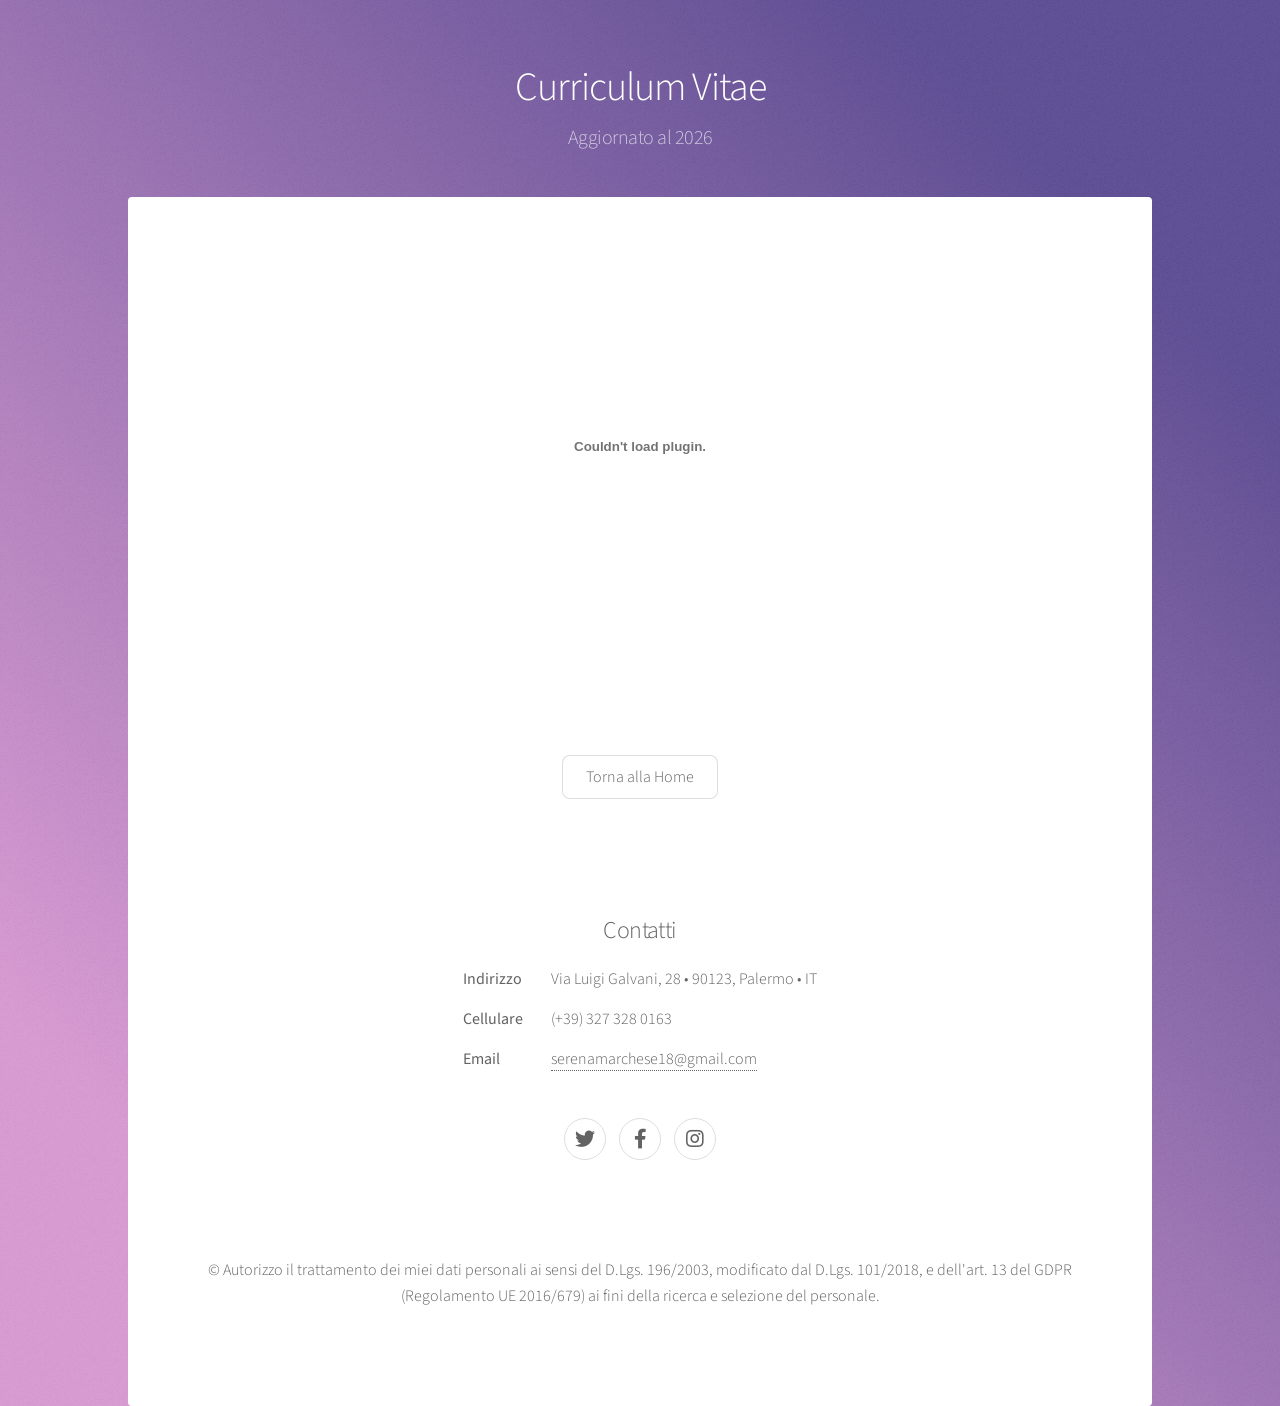
==== commit ee115465: "Update cvartistico.html" ====
--- a/cvartistico.html
+++ b/cvartistico.html
@@ -80,7 +80,7 @@
 								<li><a href="https://www.instagram.com/s3renere/" class="icon brands fa-instagram alt"><span class="label">Instagram</span></a></li>
 							</ul>
 						</section>
-						<p class="copyright">&copy; Autorizzo al trattamento dei dati personali contenuti nel mio curriculum vitae in base art. 13 del D. Lgs.</p>
+						<p class="copyright">&copy; Autorizzo il trattamento dei miei dati personali ai sensi del D.Lgs. 196/2003, modificato dal D.Lgs. 101/2018, e dell'art. 13 del GDPR (Regolamento UE 2016/679) ai fini della ricerca e selezione del personale.</p>
 					</footer>
 
 			</div>
@@ -95,4 +95,4 @@
 			<script src="assets/js/main.js"></script>
 
 	</body>
-</html>+</html>
--- a/assets/css/main.css
+++ b/assets/css/main.css
@@ -3594,85 +3594,55 @@
 		}
 
 /* Footer */
-
-	#footer {
-		display: -moz-flex;
-		display: -webkit-flex;
-		display: -ms-flex;
-		display: flex;
-		-moz-flex-wrap: wrap;
-		-webkit-flex-wrap: wrap;
-		-ms-flex-wrap: wrap;
-		flex-wrap: wrap;
-		padding: 5em 5em 3em 5em ;
-		width: calc(100% + 2em);
-		margin: 0 0 3em -2em;
-	}
-
-		#footer > * {
-			width: calc(50% - 2em);
-			margin-left: 2em;
-		}
-
-		#footer .copyright {
-			width: 100%;
-			margin: 2.5em 0 2em 0;
-			font-size: 0.8em;
-			text-align: center;
-		}
-
-		@media screen and (max-width: 1280px) {
-
-			#footer {
-				padding: 4em 4em 2em 4em ;
-			}
-
-		}
-
-		@media screen and (max-width: 980px) {
-
-			#footer {
-				padding: 4em 3em 2em 3em ;
-				display: block;
-				margin: 0 0 3em 0;
-				width: 100%;
-			}
-
-				#footer > * {
-					width: 100%;
-					margin-left: 0;
-					margin-bottom: 3em;
-				}
-
-				#footer .copyright {
-					text-align: left;
-				}
-
-		}
-
-		@media screen and (max-width: 736px) {
-
-			#footer {
-				padding: 3em 2em 1em 2em ;
-			}
-
-		}
-
-		@media screen and (max-width: 480px) {
-
-			#footer {
-				padding: 3em 1.5em 1em 1.5em ;
-			}
-
-		}
-
-		@media screen and (max-width: 480px) {
-
-			#footer {
-				padding: 2.5em 1em 0.5em 1em ;
-			}
-
-		}
+#footer {
+    padding: 5em 0 3em 0; /* Riduciamo i padding laterali qui */
+    width: 100%;
+    margin: 0;
+}
+
+#footer .inner {
+    display: flex !important; /* Forza il flexbox */
+    flex-direction: row !important;
+    flex-wrap: wrap;
+    justify-content: space-between;
+    max-width: 100%;
+    margin: 0 auto;
+    padding: 0 5em;
+}
+
+/* Gestione delle due sezioni principali */
+#footer .inner > section {
+    width: 45% !important; /* Forza la larghezza al 45% per farle stare affiancate */
+    margin-bottom: 2em;
+    display: inline-block;
+    vertical-align: top;
+}
+
+/* Il copyright deve stare sotto e occupare tutto lo spazio */
+#footer .copyright {
+    width: 100% !important;
+    text-align: center;
+    margin-top: 3em;
+    padding-top: 3em;
+    border-top: solid 1px rgba(255, 255, 255, 0.1);
+}
+
+/* --- RESPONSIVE --- */
+@media screen and (max-width: 980px) {
+    #footer .inner {
+        padding: 0 3em;
+    }
+}
+
+@media screen and (max-width: 736px) {
+    #footer .inner {
+        flex-direction: column !important; /* Solo su mobile tornano incolonnati */
+        padding: 0 2em;
+    }
+    #footer .inner > section {
+        width: 100% !important;
+    }
+}
 
 /* Wrapper */
 
@@ -3730,7 +3700,10 @@
 }
 
 .photo.active {
-    display: block;   /* Appare nel flusso della pagina */
+   display: block !important;
+    opacity: 1 !important;
+    visibility: visible !important; /* Aggiunto per Safari */
+    -webkit-animation: fadeIn 0.5s; /* Prefisso per vecchi Safari */
     animation: fadeIn 0.5s;
 }
 
@@ -3747,4 +3720,178 @@
     justify-content: center;
     gap: 15px;
     padding-bottom: 50px; /* Spazio prima della galleria successiva */
+}
+
+.logo-container {
+    width: 100px;
+    height: 100px;
+    margin: 0 auto 1.5rem auto; /* Centra il cerchio e dà spazio al testo */
+    border-radius: 50%;         /* Lo rende un cerchio perfetto */
+    overflow: hidden;           /* Taglia l'immagine che esce dai bordi */
+}
+
+.logo-container img {
+    width: 100%;
+    height: 100%;
+    object-fit: cover;
+}
+
+/* COLOR BOTTON */
+.button:hover,
+button:hover,
+input[type="submit"]:hover {
+    background-color: #8d82c4 !important; /* Colore viola Stellar */
+    color: #ffffff !important;           /* Testo bianco */
+    border-color: #8d82c4 !important;    /* Bordo coordinato */
+    transform: translateY(-2px);         /* Il tasto si alza leggermente (molto elegante) */
+    box-shadow: 0 5px 15px rgba(0,0,0,0.1); /* Aggiunge una piccola ombra sotto */
+    transition: all 0.2s ease-in-out;    /* Rende il movimento morbido */
+}
+/* Pulsanti "vuoti" (quelli con solo il bordo) */
+.button.target:hover {
+    background-color: rgba(141, 130, 196, 0.1) !important;
+}
+.button {
+    display: inline-block;
+    transition: all 0.3 s ease; /* Aiuta il pulsante a tornare in posizione morbidamente */
+    z-index: 1;
+    position: relative;
+}
+
+/* --- HEADER INTERATTIVO --- */
+
+/* Centra il pulsante */
+.header-button-wrapper {
+    display: flex;
+    justify-content: center;
+    align-items: center;
+    width: 100%;
+    margin-top: 2em;
+}
+
+#header {
+    text-align: center;
+    transition: all 0.5s ease-in-out;
+}
+
+/* Header a tutto schermo SOLO nella Home */
+.is-home #header.full-screen {
+    height: 100vh;
+    display: flex;
+    flex-direction: column;
+    justify-content: center;
+    align-items: center;
+    margin-bottom: 0;
+}
+
+/* NASCONDI CONTENUTI: Solo se siamo nella Home e non abbiamo ancora cliccato */
+.is-home #nav, 
+.is-home #main, 
+.is-home #footer {
+    display: none; 
+    opacity: 0;
+}
+
+/* MOSTRA CONTENUTI: Classe usata dal JS al click o presente di default nelle altre pagine */
+.show-content, 
+body:not(.is-home) #nav, 
+body:not(.is-home) #main, 
+body:not(.is-home) #footer {
+    display: block !important;
+    opacity: 1 !important;
+    animation: fadeIn 1s forwards;
+}
+
+@keyframes fadeIn {
+    from { opacity: 0; }
+    to { opacity: 1; }
+}
+
+/* --- ANIMAZIONI DI ENTRATA (FADE IN UP) --- */
+@keyframes fadeInUp {
+    from {
+        opacity: 0;
+        transform: translateY(20px);
+    }
+    to {
+        opacity: 1;
+        transform: translateY(0);
+    }
+}
+
+.fade-in-element {
+    opacity: 0; 
+    animation-name: fadeInUp;
+    animation-duration: 1.5s;
+    animation-timing-function: ease-out;
+    animation-fill-mode: forwards; 
+}
+
+/* --- EFFETTO CASCATA (DELAY) --- */
+#header > .fade-in-element:nth-child(1) { animation-delay: 0.1s; }
+#header > .fade-in-element:nth-child(2) { animation-delay: 0.6s; }
+#header > .fade-in-element:nth-child(3) { animation-delay: 1.1s; }
+#header > .fade-in-element:nth-child(4) { animation-delay: 1.6s; }
+
+/* --- TIP TAP --- */
+/* 1. Il contenitore DEVE avere align-items: center */
+.shoes-container {
+    display: flex;
+    flex-direction: column;
+    align-items: center;    /* <--- Questo centra l'ombra rispetto alle scarpe */
+    justify-content: center;
+    width: 250px;           
+    margin: 20px auto;      /* Centra il contenitore nella pagina */
+    position: relative;
+}
+
+/* 2. Stato normale dell'immagine */
+.shoes-icon-skill {
+    width: 250px;
+    height: auto;
+    cursor: pointer;
+    display: block;         /* <--- Cambiato da inline-block a block per pulizia */
+    margin: 0 auto;
+    transition: all 0.2s ease;
+    z-index: 2;
+}
+
+/* 3. L'ombra (Ho aggiunto margin: 0 auto per sicurezza totale) */
+.shoes-shadow {
+    width: 120px; 
+    height: 12px;
+    background: rgba(0, 0, 0, 0.4);
+    border-radius: 50%;
+    margin: -12px auto 0 auto; /* <--- Centrata orizzontalmente con 'auto' */
+    filter: blur(5px);
+    z-index: 1;
+    opacity: 0;
+    transition: opacity 0.3s ease;
+}
+
+/* Mostra l'ombra solo quando le scarpe ballano */
+.shoes-icon-skill.dancing + .shoes-shadow {
+    opacity: 1;
+    animation: shadowPulse 0.4s infinite alternate ease-in-out !important;
+}
+
+/* Animazione del ballo */
+.shoes-icon-skill.dancing {
+    animation: dance 0.4s infinite alternate !important;
+}
+
+@keyframes dance {
+    0% { transform: translateY(0); }
+    100% { transform: translateY(-15px) rotate(5deg); }
+}
+
+@keyframes shadowPulse {
+    0% { 
+        transform: scale(1); 
+        background: rgba(0, 0, 0, 0.4); /* Più scura a terra */
+    }
+    100% { 
+        transform: scale(0.7); 
+        background: rgba(0, 0, 0, 0.2); /* Si schiarisce ma resta visibile */
+    }
 }
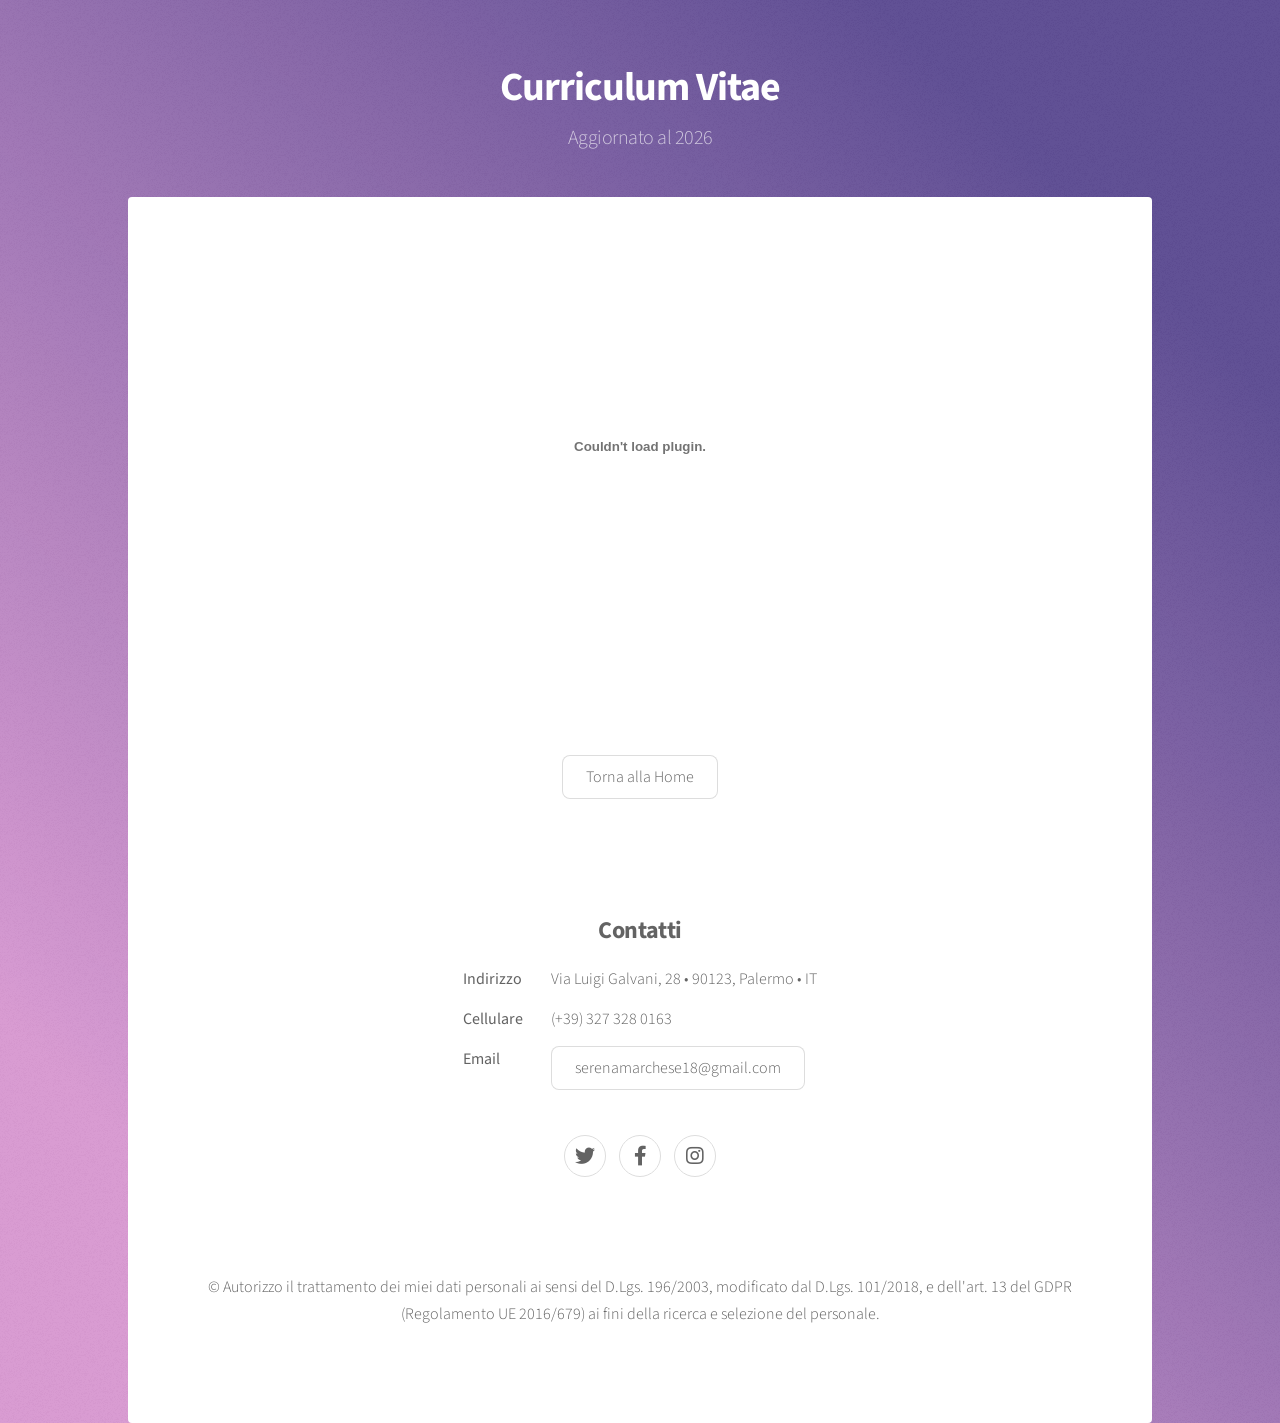
==== commit a84dde9e: "Add files via upload" ====
--- a/cvartistico.html
+++ b/cvartistico.html
@@ -72,13 +72,13 @@
 								<dt>Cellulare</dt>
 								<dd>(+39) 327 328 0163</dd>
 								<dt>Email</dt>
-								<dd><a href="#">serenamarchese18@gmail.com</a></dd>
+								<dd><a href="#" id="btn-cv2026" class="button" tabindex="0" aria-label="Visualizza online il mio Curriculum Vitae">serenamarchese18@gmail.com</a></dd>
 							</dl>
 							<ul class="icons">
-								<li><a href="https://x.com/SerenaMarchese8" class="icon brands fa-twitter alt"><span class="label">Twitter</span></a></li>
-								<li><a href="https://www.facebook.com/SerenaMarchese882/" class="icon brands fa-facebook-f alt"><span class="label">Facebook</span></a></li>
-								<li><a href="https://www.instagram.com/s3renere/" class="icon brands fa-instagram alt"><span class="label">Instagram</span></a></li>
-							</ul>
+                                <li><a href="https://x.com/SerenaMarchese8" id="btn-twitter" class="icon brands fa-twitter alt" tabindex="0" aria-label="Seguimi su Twitter (X)"><span class="label">Twitter</span></a></li>
+                                <li><a href="https://www.facebook.com/SerenaMarchese882/" id="btn-facebook" class="icon brands fa-facebook-f alt" tabindex="0" aria-label="Seguimi su Facebook"><span class="label">Facebook</span></a></li>
+                                <li><a href="https://www.instagram.com/s3renere/" id="btn-instagram" class="icon brands fa-instagram alt" tabindex="0" aria-label="Seguimi su Instagram"><span class="label">Instagram</span></a></li>
+                            </ul>
 						</section>
 						<p class="copyright">&copy; Autorizzo il trattamento dei miei dati personali ai sensi del D.Lgs. 196/2003, modificato dal D.Lgs. 101/2018, e dell'art. 13 del GDPR (Regolamento UE 2016/679) ai fini della ricerca e selezione del personale.</p>
 					</footer>
@@ -95,4 +95,4 @@
 			<script src="assets/js/main.js"></script>
 
 	</body>
-</html>
+</html>
--- a/assets/css/main.css
+++ b/assets/css/main.css
@@ -125,7 +125,7 @@
 	}
 
 	body, input, select, textarea {
-		font-family: "Source Sans Pro", Helvetica, sans-serif;
+		font-family: "Source Sans Pro", Helvetica , sans-serif;
 		font-size: 17pt;
 		font-weight: 300;
 		line-height: 1.65;
@@ -194,7 +194,7 @@
 		}
 
 	h1, h2, h3, h4, h5, h6 {
-		font-weight: 300;
+		font-weight: 700;
 		line-height: 1.5;
 		margin: 0 0 0.7em 0;
 		letter-spacing: -0.025em;
@@ -3594,63 +3594,62 @@
 		}
 
 /* Footer */
-#footer {
-    padding: 5em 0 3em 0; /* Riduciamo i padding laterali qui */
-    width: 100%;
-    margin: 0;
-}
-
-#footer .inner {
-    display: flex !important; /* Forza il flexbox */
-    flex-direction: row !important;
-    flex-wrap: wrap;
-    justify-content: space-between;
-    max-width: 100%;
-    margin: 0 auto;
-    padding: 0 5em;
-}
-
-/* Gestione delle due sezioni principali */
-#footer .inner > section {
-    width: 45% !important; /* Forza la larghezza al 45% per farle stare affiancate */
-    margin-bottom: 2em;
-    display: inline-block;
-    vertical-align: top;
-}
-
-/* Il copyright deve stare sotto e occupare tutto lo spazio */
-#footer .copyright {
-    width: 100% !important;
-    text-align: center;
-    margin-top: 3em;
-    padding-top: 3em;
-    border-top: solid 1px rgba(255, 255, 255, 0.1);
-}
+    #footer {
+        padding: 5em 0 3em 0; /* Riduciamo i padding laterali qui */
+        width: 100%;
+        margin: 0;
+    }
+
+    #footer .inner {
+        display: flex !important; /* Forza il flexbox */
+        flex-direction: row !important;
+        flex-wrap: wrap;
+        justify-content: space-between;
+        max-width: 100%;
+        margin: 0 auto;
+        padding: 0 5em;
+    }
+
+    /* Gestione delle due sezioni principali */
+        #footer .inner > section {
+            width: 45% !important; /* Forza la larghezza al 45% per farle stare affiancate */
+            margin-bottom: 2em;
+            display: inline-block;
+            vertical-align: top;
+        }
+
+        /* Il copyright deve stare sotto e occupare tutto lo spazio */
+            #footer .copyright {
+                width: 100% !important;
+                text-align: center;
+                margin-top: 3em;
+                padding-top: 3em;
+                border-top: solid 1px rgba(255, 255, 255, 0.1);
+            }
 
 /* --- RESPONSIVE --- */
-@media screen and (max-width: 980px) {
-    #footer .inner {
-        padding: 0 3em;
+    @media screen and (max-width: 980px) {
+        #footer .inner {
+            padding: 0 3em;
+        }
     }
-}
-
-@media screen and (max-width: 736px) {
-    #footer .inner {
-        flex-direction: column !important; /* Solo su mobile tornano incolonnati */
-        padding: 0 2em;
+
+    @media screen and (max-width: 736px) {
+        #footer .inner {
+            flex-direction: column !important; /* Solo su mobile tornano incolonnati */
+            padding: 0 2em;
+        }
+        #footer .inner > section {
+            width: 100% !important;
+        }
     }
-    #footer .inner > section {
-        width: 100% !important;
-    }
-}
-
-/* Wrapper */
-
-	#wrapper {
-		width: 64em;
-		max-width: calc(100% - 4em);
-		margin: 0 auto;
-	}
+
+    /* Wrapper */
+	    #wrapper {
+		    width: 64em;
+		    max-width: calc(100% - 4em);
+		    margin: 0 auto;
+	    }
 
 		@media screen and (max-width: 480px) {
 
@@ -3683,215 +3682,270 @@
         min-height: 100vh;        
         background-color: #000;   
     }
+
 /* PhotoGallery */
-.gallery {
-    width: 100%;
-    max-width: 900px; /* Impedisce che diventi gigante */
-    margin: 20px auto; 
-    text-align: center;
-}
-
-.photo {
-    display: none;    /* Nasconde tutto di base */
-    width: 100%;
-    height: 500px;    /* Altezza fissa per coerenza */
-    object-fit: cover;
-    border-radius: 4px;
-}
-
-.photo.active {
-   display: block !important;
-    opacity: 1 !important;
-    visibility: visible !important; /* Aggiunto per Safari */
-    -webkit-animation: fadeIn 0.5s; /* Prefisso per vecchi Safari */
-    animation: fadeIn 0.5s;
-}
-
-
-@keyframes fadeIn {
-    from { opacity: 0; }
-    to { opacity: 1; }
-}
-
-/* Controlli semplici e distanziati */
-.photo-controls {
-    margin-top: 30px; 
-    display: flex;
-    justify-content: center;
-    gap: 15px;
-    padding-bottom: 50px; /* Spazio prima della galleria successiva */
-}
-
-.logo-container {
-    width: 100px;
-    height: 100px;
-    margin: 0 auto 1.5rem auto; /* Centra il cerchio e dà spazio al testo */
-    border-radius: 50%;         /* Lo rende un cerchio perfetto */
-    overflow: hidden;           /* Taglia l'immagine che esce dai bordi */
-}
-
-.logo-container img {
-    width: 100%;
-    height: 100%;
-    object-fit: cover;
-}
+    .gallery {
+        width: 100%;
+        max-width: 900px; /* Impedisce che diventi gigante */
+        margin: 20px auto; 
+        text-align: center;
+    }
+
+    .photo {
+        display: none;    /* Nasconde tutto di base */
+        width: 100%;
+        height: 500px;    /* Altezza fissa per coerenza */
+        object-fit: cover;
+        border-radius: 4px;
+    }
+
+    .photo.active {
+        display: block !important;
+        opacity: 1 !important;
+        visibility: visible !important; /* Aggiunto per Safari */
+        -webkit-animation: fadeIn 0.5s; /* Prefisso per vecchi Safari */
+        animation: fadeIn 0.5s;
+    }
+
+
+    @keyframes fadeIn {
+        from { opacity: 0; }
+        to { opacity: 1; }
+    }
+
+    /* Controlli semplici e distanziati */
+    .photo-controls {
+        margin-top: 30px; 
+        display: flex;
+        justify-content: center;
+        gap: 15px;
+        padding-bottom: 50px; /* Spazio prima della galleria successiva */
+    }
+
+    .logo-container {
+        width: 100px;
+        height: 100px;
+        margin: 0 auto 1.5rem auto; /* Centra il cerchio e dà spazio al testo */
+        border-radius: 50%;         /* Lo rende un cerchio perfetto */
+        overflow: hidden;           /* Taglia l'immagine che esce dai bordi */
+    }
+
+    .logo-container img {
+        width: 100%;
+        height: 100%;
+        object-fit: cover;
+    }
+
+        /* Gestione galleria per mantenere il formato orizzontale */
+            .gallery {
+                position: relative;
+                width: 100%;
+                /* Definisce un rapporto d'aspetto orizzontale (es. 16:9) */
+                aspect-ratio: 16 / 9; 
+                overflow: hidden;
+                border-radius: 8px;
+                margin-bottom: 2em;
+                background: #222; /* Sfondo scuro mentre carica */
+            }
+
+            .gallery img.photo {
+                width: 100%;
+                height: 100%;
+                object-fit: cover; /* Mantiene le proporzioni tagliando leggermente i bordi se necessario */
+                display: none;
+            }
+
+            .gallery img.photo.active {
+                display: block;
+            }
+
+                /* Forza la dimensione anche su mobile */
+                    @media screen and (max-width: 736px) {
+                        .gallery {
+                            aspect-ratio: 16 / 9 !important; /* Mantiene il rettangolo orizzontale */
+                            height: auto !important;
+                        }
+                    }
 
 /* COLOR BOTTON */
-.button:hover,
-button:hover,
-input[type="submit"]:hover {
-    background-color: #8d82c4 !important; /* Colore viola Stellar */
-    color: #ffffff !important;           /* Testo bianco */
-    border-color: #8d82c4 !important;    /* Bordo coordinato */
-    transform: translateY(-2px);         /* Il tasto si alza leggermente (molto elegante) */
-    box-shadow: 0 5px 15px rgba(0,0,0,0.1); /* Aggiunge una piccola ombra sotto */
-    transition: all 0.2s ease-in-out;    /* Rende il movimento morbido */
-}
-/* Pulsanti "vuoti" (quelli con solo il bordo) */
-.button.target:hover {
-    background-color: rgba(141, 130, 196, 0.1) !important;
-}
-.button {
-    display: inline-block;
-    transition: all 0.3 s ease; /* Aiuta il pulsante a tornare in posizione morbidamente */
-    z-index: 1;
-    position: relative;
-}
+    .button:hover,
+    button:hover,
+    input[type="submit"]:hover {
+        background-color: #8d82c4 !important; /* Colore viola Stellar */
+        color: #ffffff !important;           /* Testo bianco */
+        border-color: #8d82c4 !important;    /* Bordo coordinato */
+        transform: translateY(-2px);         /* Il tasto si alza leggermente (molto elegante) */
+        box-shadow: 0 5px 15px rgba(0,0,0,0.1); /* Aggiunge una piccola ombra sotto */
+        transition: all 0.2s ease-in-out;    /* Rende il movimento morbido */
+    }
+        /* Pulsanti "vuoti" (quelli con solo il bordo) */
+            .button.target:hover {
+                background-color: rgba(141, 130, 196, 0.1) !important;
+            }
+
+			.button {
+				display: inline-block;
+    			transition: all 0.3 s ease; /* Aiuta il pulsante a tornare in posizione morbidamente */
+     			z-index: 1;
+				position: relative;
+			}
 
 /* --- HEADER INTERATTIVO --- */
 
-/* Centra il pulsante */
-.header-button-wrapper {
-    display: flex;
-    justify-content: center;
-    align-items: center;
-    width: 100%;
-    margin-top: 2em;
-}
-
-#header {
-    text-align: center;
-    transition: all 0.5s ease-in-out;
-}
-
-/* Header a tutto schermo SOLO nella Home */
-.is-home #header.full-screen {
-    height: 100vh;
-    display: flex;
-    flex-direction: column;
-    justify-content: center;
-    align-items: center;
-    margin-bottom: 0;
-}
-
-/* NASCONDI CONTENUTI: Solo se siamo nella Home e non abbiamo ancora cliccato */
-.is-home #nav, 
-.is-home #main, 
-.is-home #footer {
-    display: none; 
-    opacity: 0;
-}
-
-/* MOSTRA CONTENUTI: Classe usata dal JS al click o presente di default nelle altre pagine */
-.show-content, 
-body:not(.is-home) #nav, 
-body:not(.is-home) #main, 
-body:not(.is-home) #footer {
-    display: block !important;
-    opacity: 1 !important;
-    animation: fadeIn 1s forwards;
-}
-
-@keyframes fadeIn {
-    from { opacity: 0; }
-    to { opacity: 1; }
-}
-
-/* --- ANIMAZIONI DI ENTRATA (FADE IN UP) --- */
-@keyframes fadeInUp {
-    from {
-        opacity: 0;
-        transform: translateY(20px);
-    }
-    to {
-        opacity: 1;
-        transform: translateY(0);
-    }
-}
-
-.fade-in-element {
-    opacity: 0; 
-    animation-name: fadeInUp;
-    animation-duration: 1.5s;
-    animation-timing-function: ease-out;
-    animation-fill-mode: forwards; 
-}
+    /* Centra il pulsante */
+    .header-button-wrapper {
+		display: flex;
+		justify-content: center;
+		align-items: center;
+		width: 100%;
+	    margin-top: 2em;
+	}
+
+    #header {
+		text-align: center;
+		transition: all 0.5s ease-in-out;
+	}
+
+        /* Header a tutto schermo SOLO nella Home */
+		    .is-home #header.full-screen {
+				height: 100vh;
+				display: flex;
+				flex-direction: column;
+				justify-content: center;
+				align-items: center;
+				margin-bottom: 0;
+			}
+
+            /* NASCONDI CONTENUTI: Solo se siamo nella Home e non abbiamo ancora cliccato */
+			    .is-home #nav, 
+				.is-home #main, 
+				.is-home #footer {
+					display: none; 
+					opacity: 0;
+				}
+
+                /* MOSTRA CONTENUTI: Classe usata dal JS al click o presente di default nelle altre pagine */
+				    .show-content, 
+					body:not(.is-home) #nav, 
+					body:not(.is-home) #main, 
+					body:not(.is-home) #footer {    
+						display: block !important;
+						opacity: 1 !important;
+						animation: fadeIn 1s forwards;
+					}
+
+                    @keyframes fadeIn {
+						from { opacity: 0; }
+    					to { opacity: 1; }
+					}
+
+					/* --- ANIMAZIONI DI ENTRATA (FADE IN UP) --- */
+					    @keyframes fadeInUp {
+    						from {
+								opacity: 0;
+								transform: translateY(20px);
+							}
+							to {
+								opacity: 1;
+								transform: translateY(0);
+							}
+						}
+
+                        .fade-in-element {
+							opacity: 0; 
+							animation-name: fadeInUp;
+							animation-duration: 1.5s;
+    						animation-timing-function: ease-out;
+    						animation-fill-mode: forwards; 
+						}
 
 /* --- EFFETTO CASCATA (DELAY) --- */
-#header > .fade-in-element:nth-child(1) { animation-delay: 0.1s; }
-#header > .fade-in-element:nth-child(2) { animation-delay: 0.6s; }
-#header > .fade-in-element:nth-child(3) { animation-delay: 1.1s; }
-#header > .fade-in-element:nth-child(4) { animation-delay: 1.6s; }
+    #header > .fade-in-element:nth-child(1) { animation-delay: 0.1s; }
+	#header > .fade-in-element:nth-child(2) { animation-delay: 0.6s; }
+	#header > .fade-in-element:nth-child(3) { animation-delay: 1.1s; }
+	#header > .fade-in-element:nth-child(4) { animation-delay: 1.6s; }
 
 /* --- TIP TAP --- */
-/* 1. Il contenitore DEVE avere align-items: center */
-.shoes-container {
-    display: flex;
-    flex-direction: column;
-    align-items: center;    /* <--- Questo centra l'ombra rispetto alle scarpe */
-    justify-content: center;
-    width: 250px;           
-    margin: 20px auto;      /* Centra il contenitore nella pagina */
-    position: relative;
-}
-
-/* 2. Stato normale dell'immagine */
-.shoes-icon-skill {
-    width: 250px;
-    height: auto;
-    cursor: pointer;
-    display: block;         /* <--- Cambiato da inline-block a block per pulizia */
-    margin: 0 auto;
-    transition: all 0.2s ease;
-    z-index: 2;
-}
-
-/* 3. L'ombra (Ho aggiunto margin: 0 auto per sicurezza totale) */
-.shoes-shadow {
-    width: 120px; 
-    height: 12px;
-    background: rgba(0, 0, 0, 0.4);
-    border-radius: 50%;
-    margin: -12px auto 0 auto; /* <--- Centrata orizzontalmente con 'auto' */
-    filter: blur(5px);
-    z-index: 1;
-    opacity: 0;
-    transition: opacity 0.3s ease;
-}
-
-/* Mostra l'ombra solo quando le scarpe ballano */
-.shoes-icon-skill.dancing + .shoes-shadow {
-    opacity: 1;
-    animation: shadowPulse 0.4s infinite alternate ease-in-out !important;
-}
-
-/* Animazione del ballo */
-.shoes-icon-skill.dancing {
-    animation: dance 0.4s infinite alternate !important;
-}
-
-@keyframes dance {
-    0% { transform: translateY(0); }
-    100% { transform: translateY(-15px) rotate(5deg); }
-}
-
-@keyframes shadowPulse {
-    0% { 
-        transform: scale(1); 
-        background: rgba(0, 0, 0, 0.4); /* Più scura a terra */
-    }
-    100% { 
-        transform: scale(0.7); 
-        background: rgba(0, 0, 0, 0.2); /* Si schiarisce ma resta visibile */
-    }
-}+    /* 1. Il contenitore DEVE avere align-items: center */
+        .shoes-container {
+			display: flex;
+			flex-direction: column;
+			align-items: center;    /* <--- Questo centra l'ombra rispetto alle scarpe */
+			justify-content: center;
+			width: 250px;           
+			margin: 20px auto;      /* Centra il contenitore nella pagina */
+			position: relative;
+		}
+
+        /* 2. Stato normale dell'immagine */
+            .shoes-icon-skill {
+				width: 250px;
+				height: auto;
+				cursor: pointer;
+				display: block;         /* <--- Cambiato da inline-block a block per pulizia */
+				margin: 0 auto;
+				transition: all 0.2s ease;
+				z-index: 2;
+			}
+
+            /* 3. L'ombra (Ho aggiunto margin: 0 auto per sicurezza totale) */
+			.shoes-shadow {
+				width: 120px; 
+				height: 12px;
+				background: rgba(0, 0, 0, 0.4);
+			    border-radius: 50%;
+				margin: -12px auto 0 auto; /* <--- Centrata orizzontalmente con 'auto' */
+				filter: blur(5px);
+				z-index: 1;
+				opacity: 0;
+				transition: opacity 0.3s ease;
+			}
+
+            /* Mostra l'ombra solo quando le scarpe ballano */
+                .shoes-icon-skill.dancing + .shoes-shadow {
+    				opacity: 1;
+					animation: shadowPulse 0.4s infinite alternate ease-in-out !important;
+				}
+                
+				/* Animazione del ballo */
+				    .shoes-icon-skill.dancing {
+						animation: dance 0.4s infinite alternate !important;
+					}
+
+                    @keyframes dance {
+						0% { transform: translateY(0); }
+						100% { transform: translateY(-15px) rotate(5deg); }
+					}
+
+                    @keyframes shadowPulse {
+						0% { 
+							transform: scale(1); 
+        					background: rgba(0, 0, 0, 0.4); /* Più scura a terra */
+						}
+						100% { 
+    						transform: scale(0.7); 
+                            background: rgba(0, 0, 0, 0.2); /* Si schiarisce ma resta visibile */
+                        }
+                    }
+
+                    /* Not-save su smartphone */
+                        .shoes-icon-skill {
+                            -webkit-tap-highlight-color: transparent; /* Rimuove il rettangolo azzurro al tocco */
+							-webkit-touch-callout: none;              /* Impedisce il menu "Salva immagine" */
+							user-select: none;                        /* Impedisce di selezionare l'icona come testo */
+							cursor: pointer;
+						}
+
+/* NO MENÙ RAPIDO SU MOBILE */
+    /* Nasconde l'elemento quando lo schermo è più piccolo di 736px */
+    @media screen and (max-width: 980px) {
+        #nav {
+        	display: none !important;        
+			visibility: hidden !important;      
+			opacity: 0 !important;        
+			height: 0 !important;        
+			margin: 0 !important;       
+			padding: 0 !important;       
+			overflow: hidden !important;   
+		}
+	}
